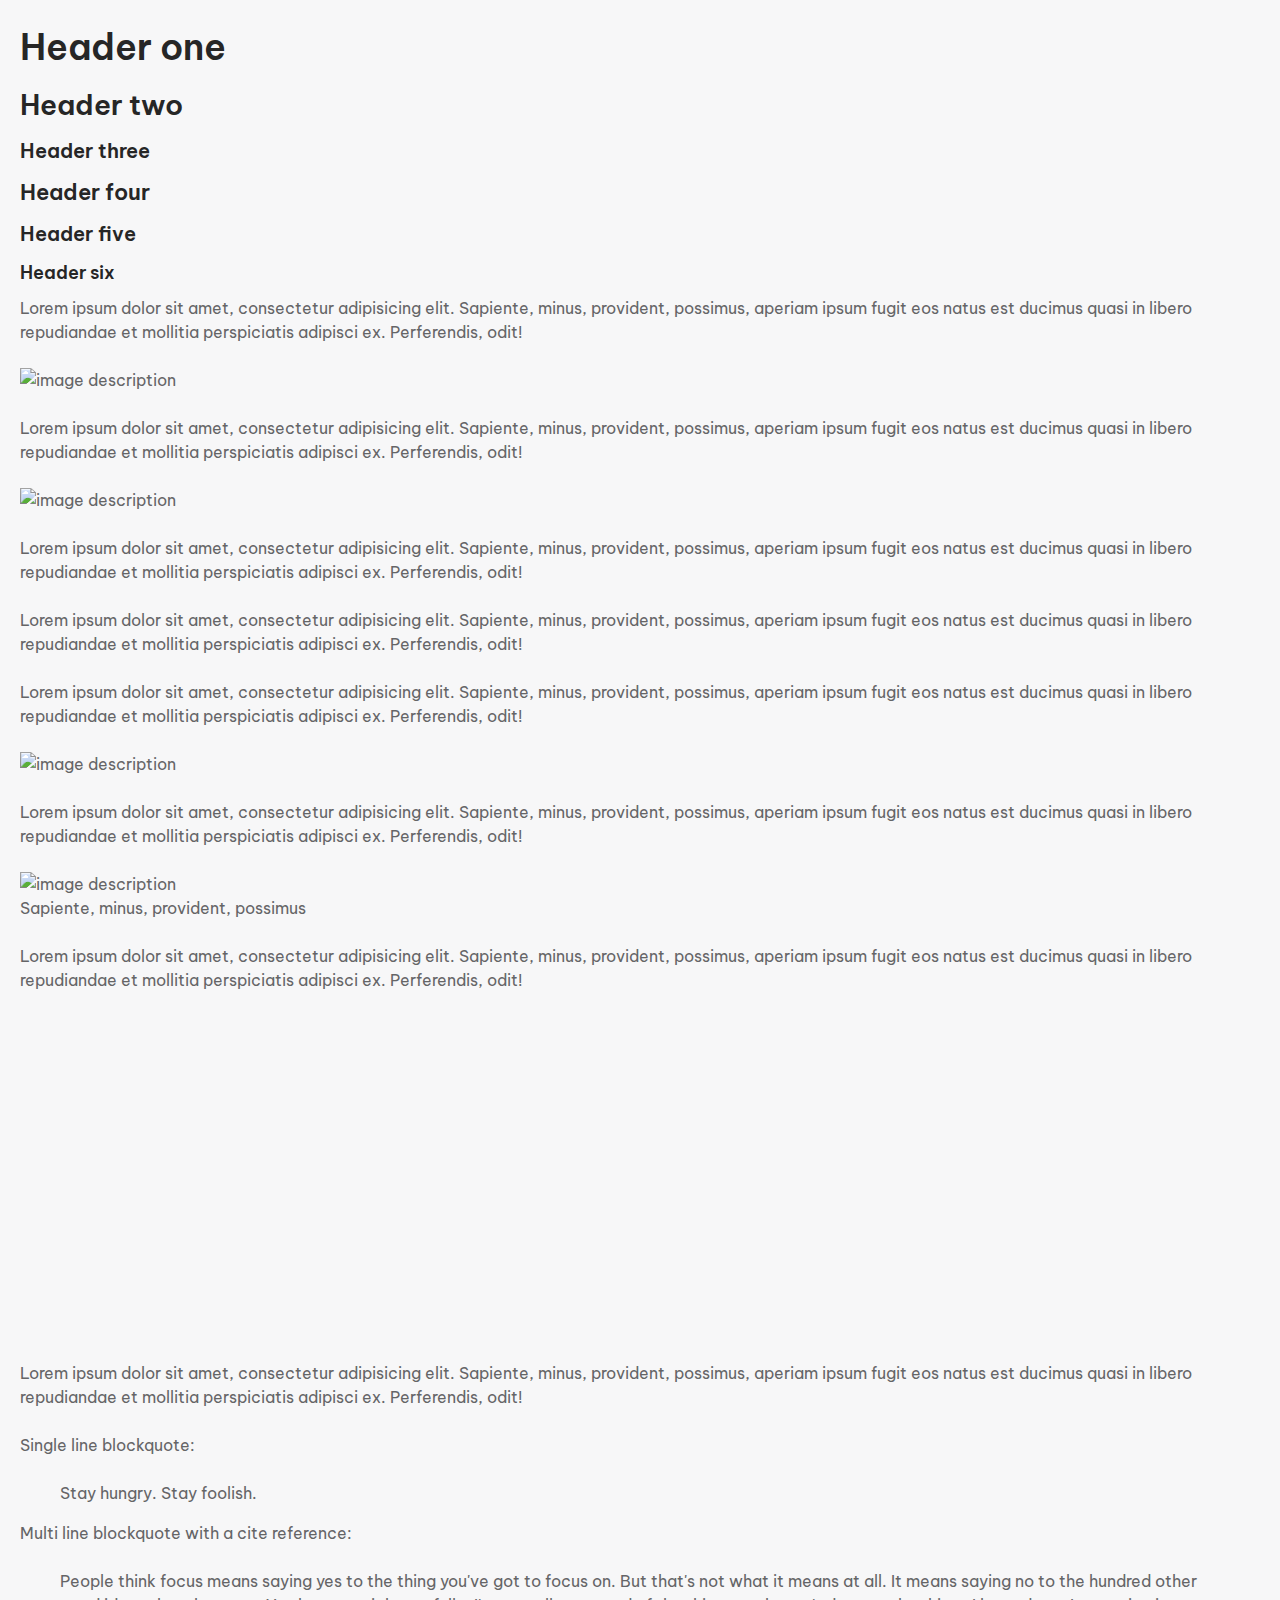
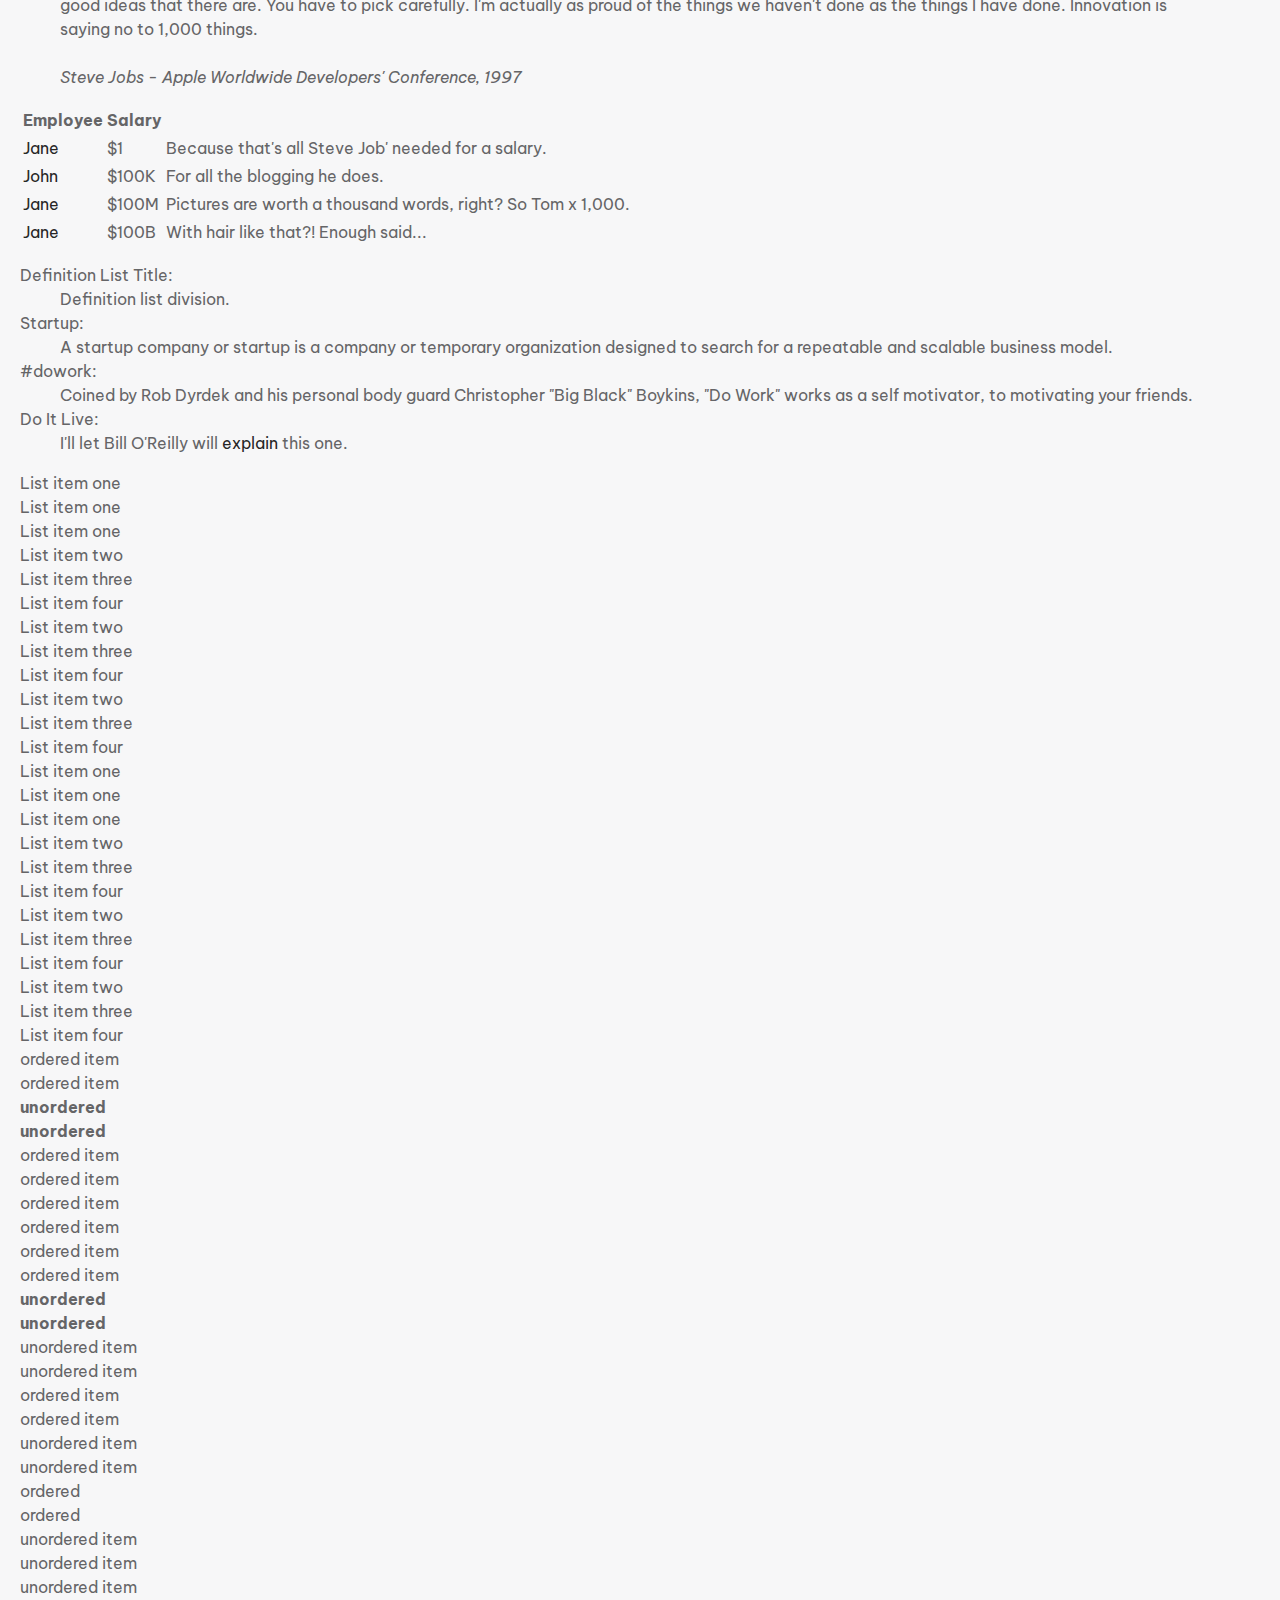
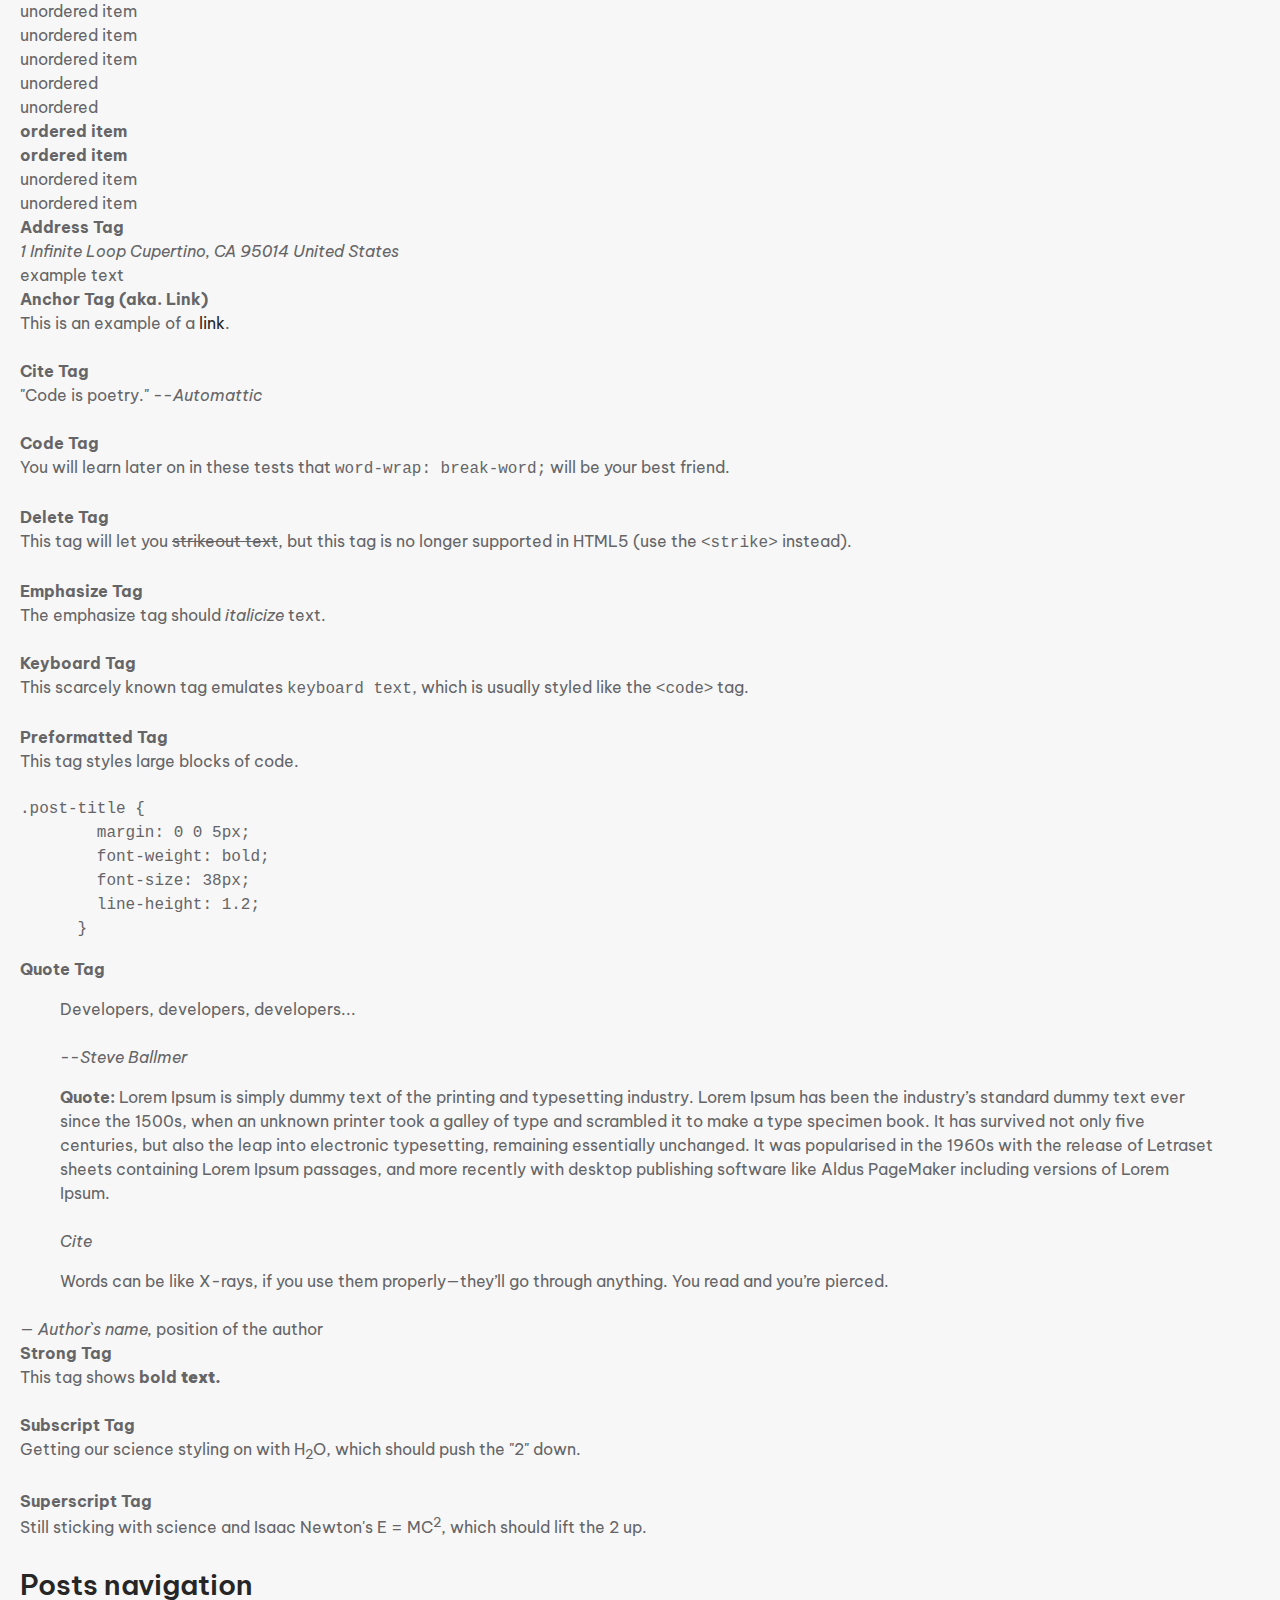
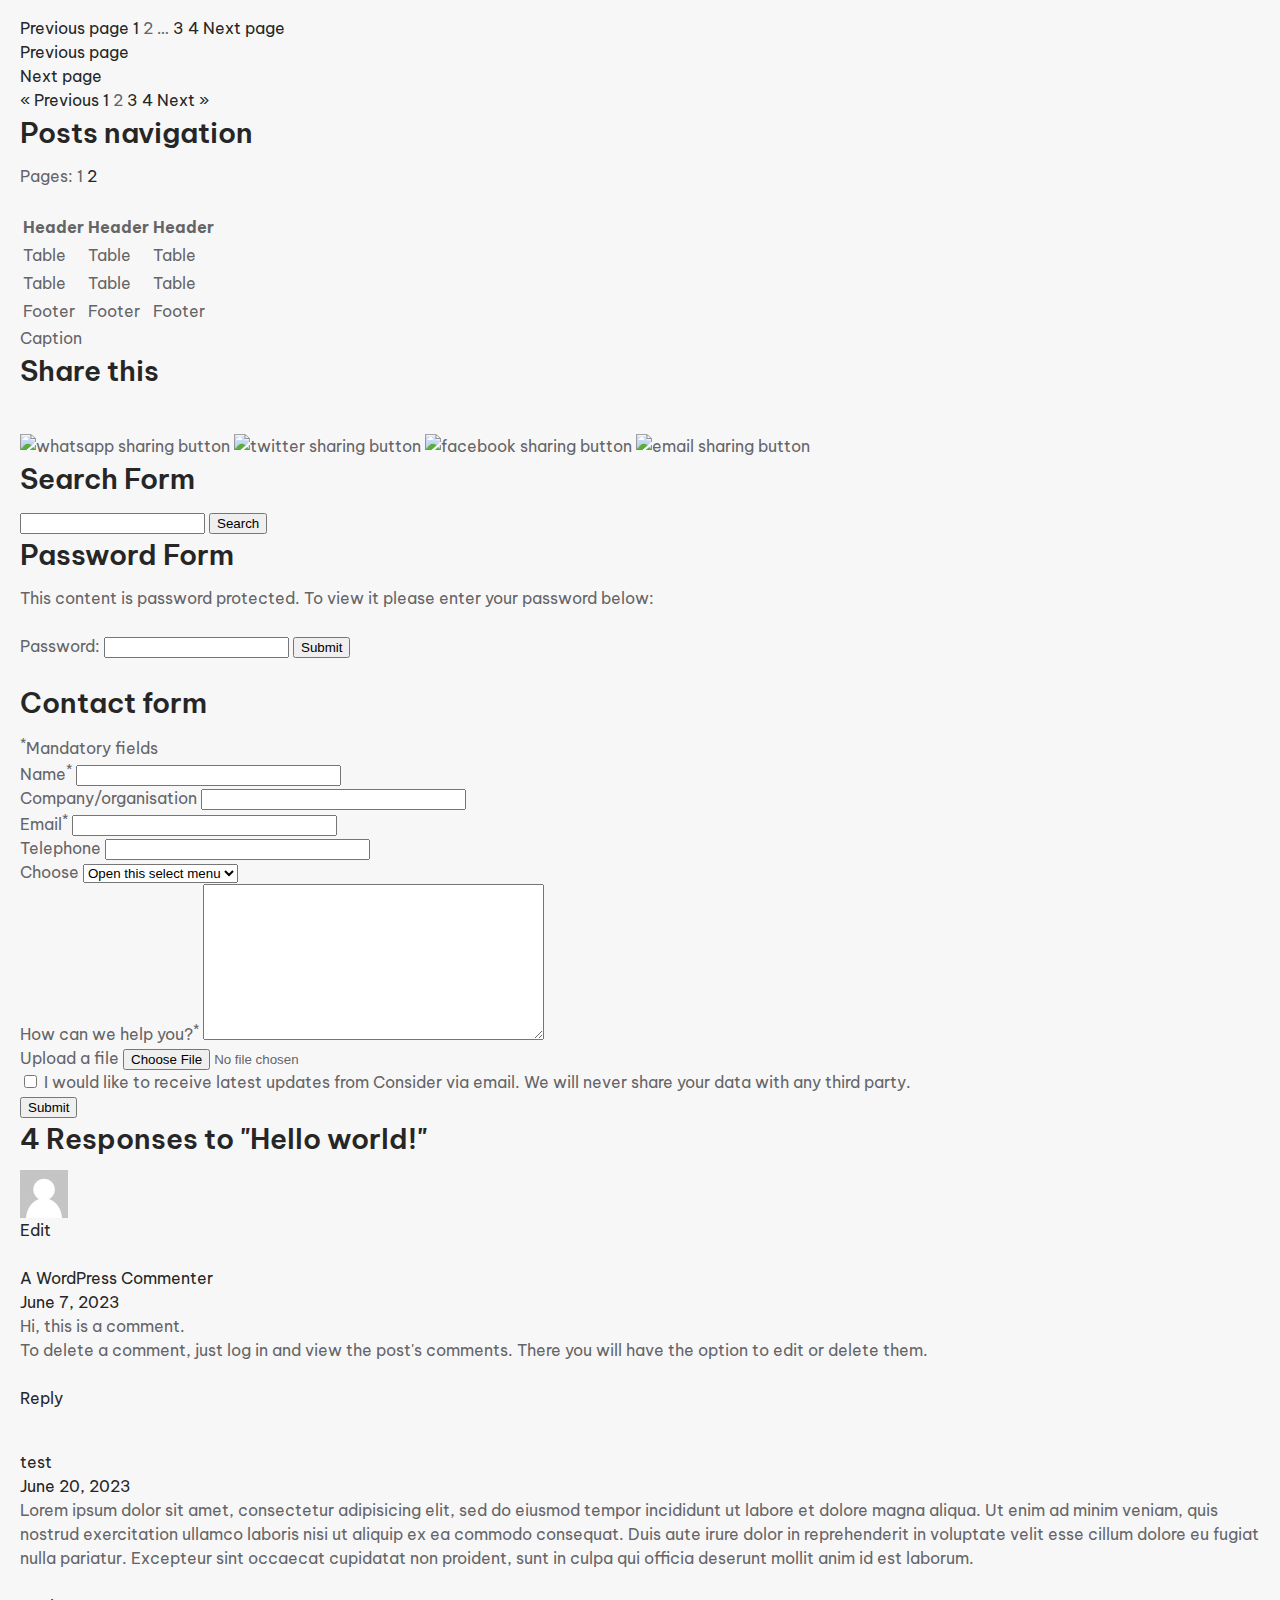
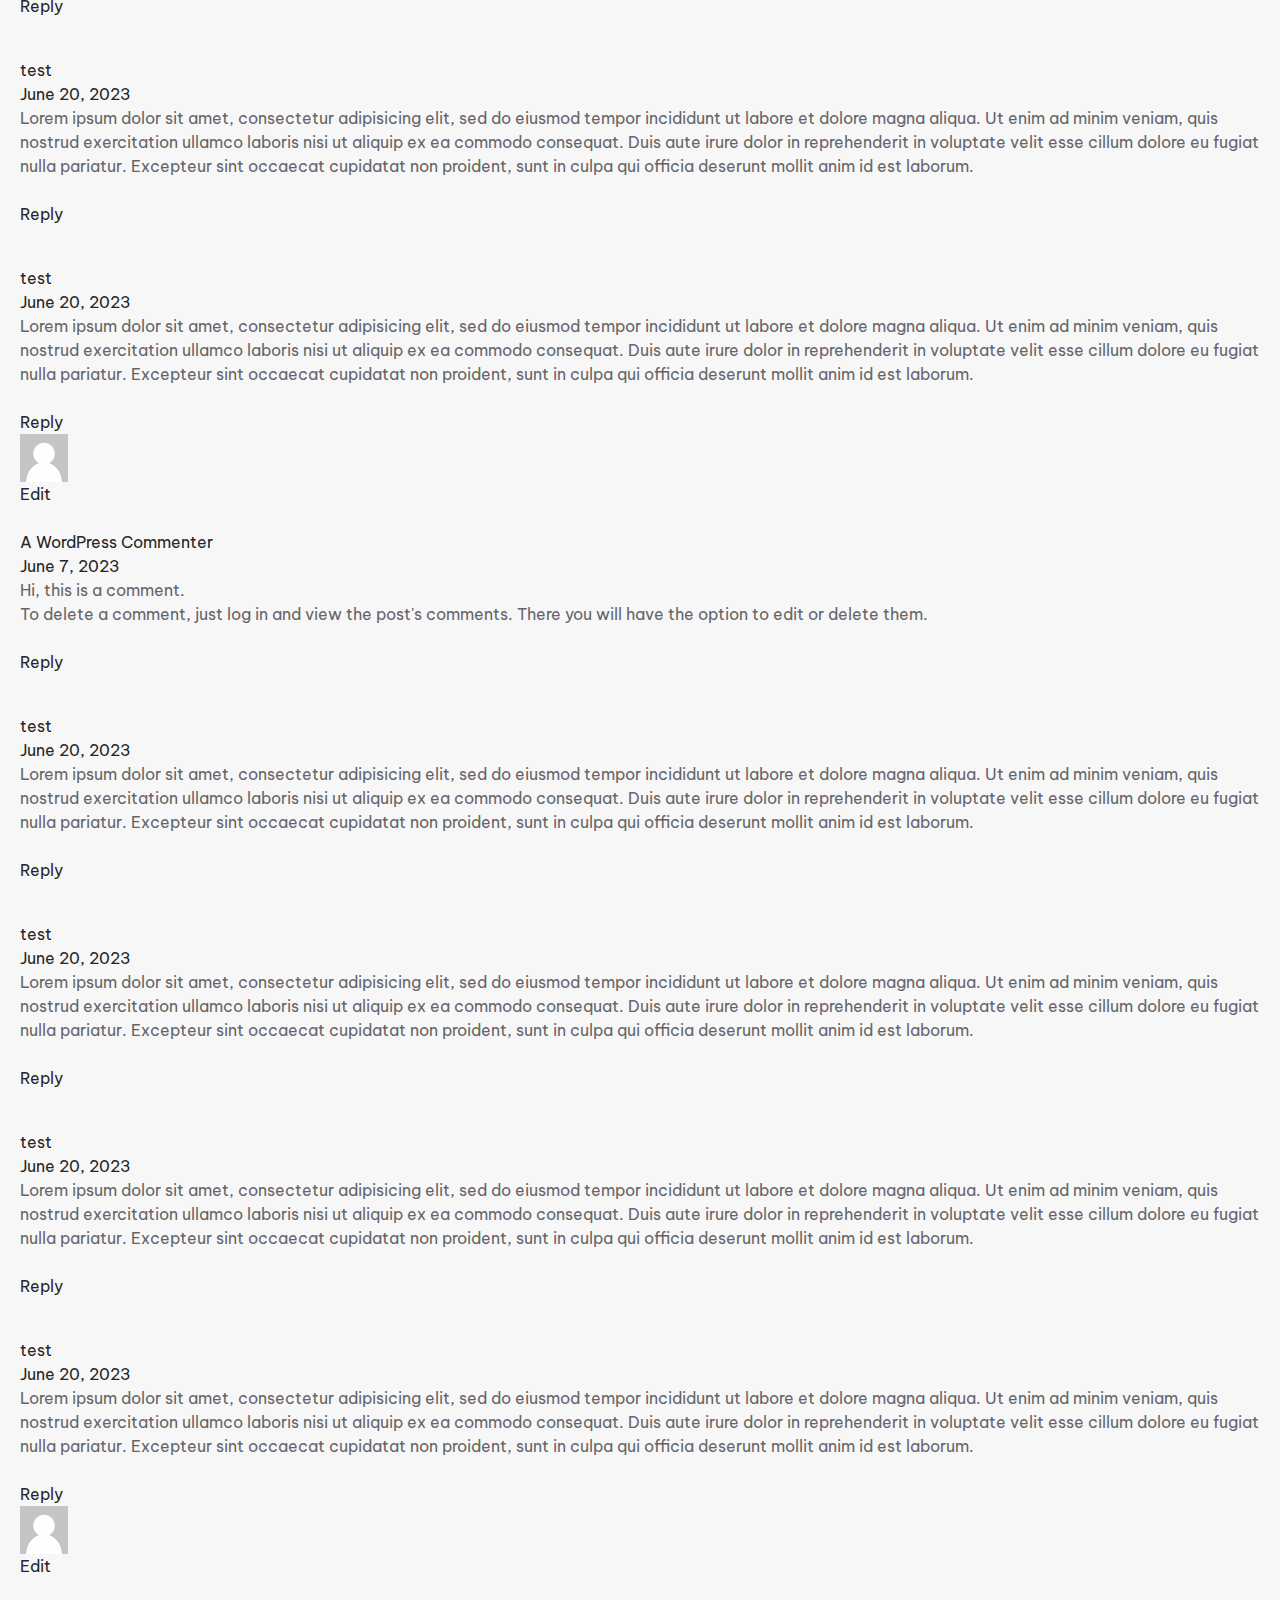
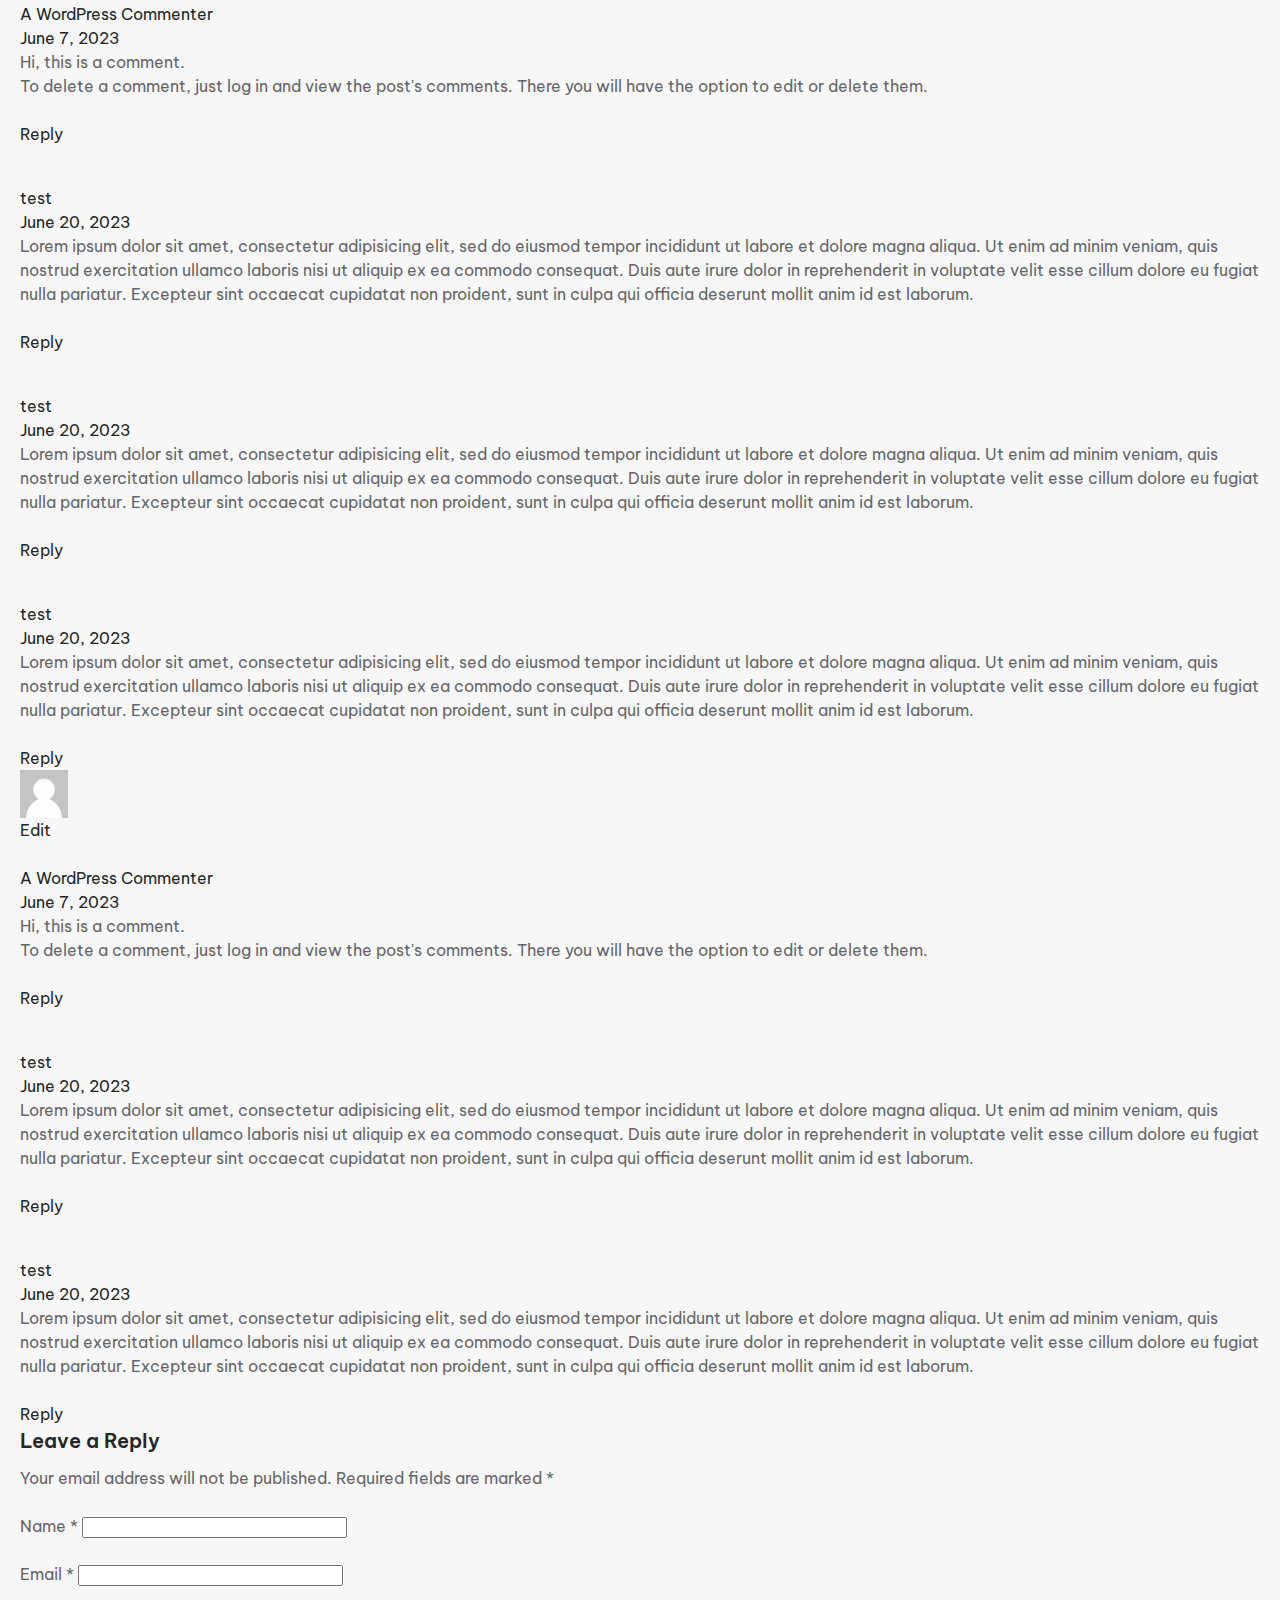
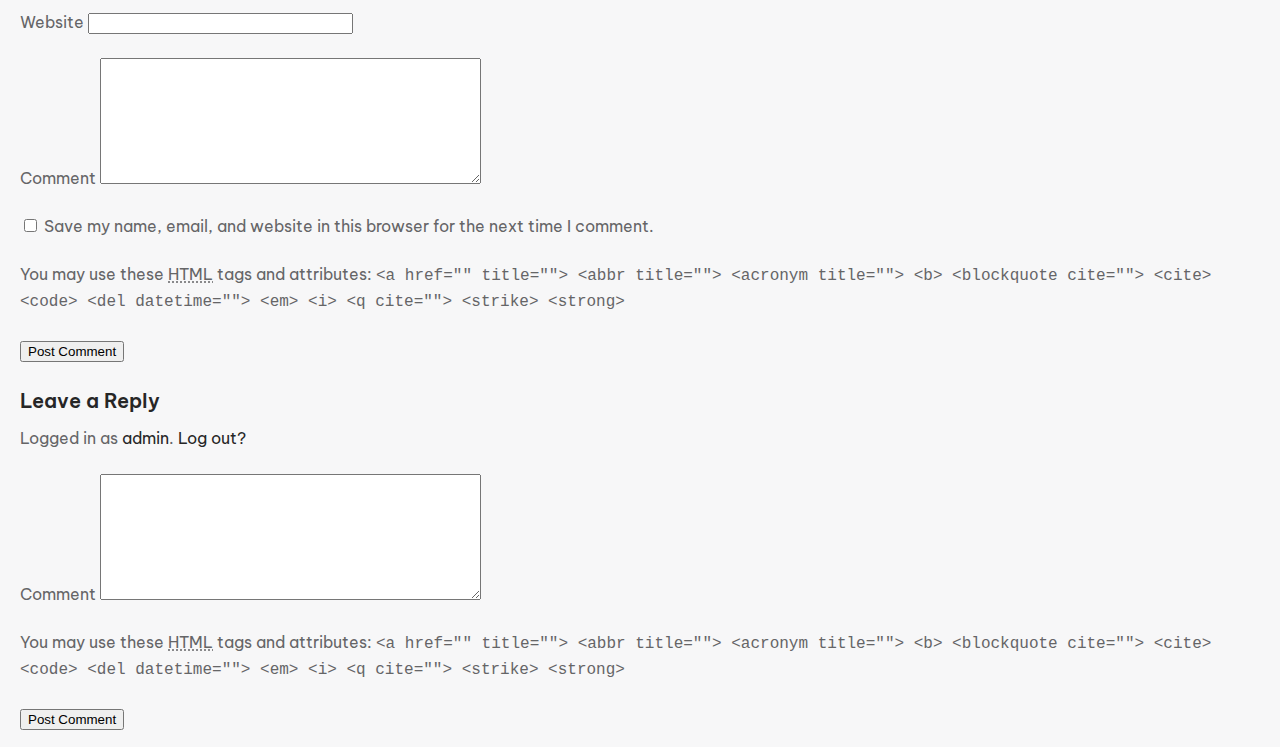
==== general-page.html @ 5690081b "feat: updated laptop responsive" ====
<!DOCTYPE html>
<html lang="en">
  <head>
    <meta charset="UTF-8" />
    <meta name="viewport" content="width=device-width, initial-scale=1.0" />
    <link
      rel="shortcut icon"
      href="./assets/img/favicon.png"
      type="image/x-icon"
    />
    <title>Skillbridge</title>
    <meta
      name="description"
      content="Skillbridge provides the online design and development courses."
    />
    <link rel="preconnect" href="https://fonts.googleapis.com" />
    <link rel="preconnect" href="https://fonts.gstatic.com" crossorigin />
    <link
      href="https://fonts.googleapis.com/css2?family=Be+Vietnam+Pro:wght@200;300;400;500;600;700;800;900&display=swap"
      rel="stylesheet"
    />
    <link rel="stylesheet" href="./assets/css/style.css" />
  </head>
  <body>
    <div class="wrapper">
      <header class="header"></header>
      <main class="main">
        <div class="container">
          <div class="content">
            <h1>Header one</h1>
            <h2>Header two</h2>
            <h3>Header three</h3>
            <h4>Header four</h4>
            <h5>Header five</h5>
            <h6>Header six</h6>
            <p>
              Lorem ipsum dolor sit amet, consectetur adipisicing elit.
              Sapiente, minus, provident, possimus, aperiam ipsum fugit eos
              natus est ducimus quasi in libero repudiandae et mollitia
              perspiciatis adipisci ex. Perferendis, odit!
            </p>
            <p>
              <img
                class="alignleft"
                src="http://placehold.it/100x100"
                alt="image description"
              />
            </p>
            <p>
              Lorem ipsum dolor sit amet, consectetur adipisicing elit.
              Sapiente, minus, provident, possimus, aperiam ipsum fugit eos
              natus est ducimus quasi in libero repudiandae et mollitia
              perspiciatis adipisci ex. Perferendis, odit!
            </p>
            <p>
              <img
                class="alignright"
                src="http://placehold.it/100x100"
                alt="image description"
              />
            </p>
            <p>
              Lorem ipsum dolor sit amet, consectetur adipisicing elit.
              Sapiente, minus, provident, possimus, aperiam ipsum fugit eos
              natus est ducimus quasi in libero repudiandae et mollitia
              perspiciatis adipisci ex. Perferendis, odit!
            </p>
            <p>
              Lorem ipsum dolor sit amet, consectetur adipisicing elit.
              Sapiente, minus, provident, possimus, aperiam ipsum fugit eos
              natus est ducimus quasi in libero repudiandae et mollitia
              perspiciatis adipisci ex. Perferendis, odit!
            </p>
            <p>
              Lorem ipsum dolor sit amet, consectetur adipisicing elit.
              Sapiente, minus, provident, possimus, aperiam ipsum fugit eos
              natus est ducimus quasi in libero repudiandae et mollitia
              perspiciatis adipisci ex. Perferendis, odit!
            </p>
            <p>
              <img
                class="aligncenter"
                src="http://placehold.it/350x250"
                alt="image description"
              />
            </p>
            <p>
              Lorem ipsum dolor sit amet, consectetur adipisicing elit.
              Sapiente, minus, provident, possimus, aperiam ipsum fugit eos
              natus est ducimus quasi in libero repudiandae et mollitia
              perspiciatis adipisci ex. Perferendis, odit!
            </p>
            <div class="wp-caption aligncenter" style="width: 350px">
              <img src="http://placehold.it/350x150" alt="image description" />
              <p>Sapiente, minus, provident, possimus</p>
            </div>
            <p>
              Lorem ipsum dolor sit amet, consectetur adipisicing elit.
              Sapiente, minus, provident, possimus, aperiam ipsum fugit eos
              natus est ducimus quasi in libero repudiandae et mollitia
              perspiciatis adipisci ex. Perferendis, odit!
            </p>
            <p>
              <iframe
                width="560"
                height="315"
                src="http://www.youtube.com/embed/nwe-H6l4beM?wmode=transparent"
                frameborder="0"
                allowfullscreen=""
              ></iframe>
            </p>
            <p>
              Lorem ipsum dolor sit amet, consectetur adipisicing elit.
              Sapiente, minus, provident, possimus, aperiam ipsum fugit eos
              natus est ducimus quasi in libero repudiandae et mollitia
              perspiciatis adipisci ex. Perferendis, odit!
            </p>
            <!-- Blockquotes -->
            <p>Single line blockquote:</p>
            <blockquote>Stay hungry. Stay foolish.</blockquote>
            <p>Multi line blockquote with a cite reference:</p>
            <blockquote>
              <p>
                People think focus means saying yes to the thing you've got to
                focus on. But that's not what it means at all. It means saying
                no to the hundred other good ideas that there are. You have to
                pick carefully. I'm actually as proud of the things we haven't
                done as the things I have done. Innovation is saying no to 1,000
                things.
              </p>
              <cite
                >Steve Jobs - Apple Worldwide Developers' Conference, 1997</cite
              >
            </blockquote>
            <!-- Tables -->
            <table>
              <tbody>
                <tr>
                  <th>Employee</th>
                  <th class="views">Salary</th>
                  <th></th>
                </tr>
                <tr class="odd">
                  <td><a href="http://example.com/">Jane</a></td>
                  <td>$1</td>
                  <td>Because that's all Steve Job' needed for a salary.</td>
                </tr>
                <tr class="even">
                  <td><a href="http://example.com/">John</a></td>
                  <td>$100K</td>
                  <td>For all the blogging he does.</td>
                </tr>
                <tr class="odd">
                  <td><a href="http://example.com/">Jane</a></td>
                  <td>$100M</td>
                  <td>
                    Pictures are worth a thousand words, right? So Tom x 1,000.
                  </td>
                </tr>
                <tr class="even">
                  <td><a href="http://example.com/">Jane</a></td>
                  <td>$100B</td>
                  <td>With hair like that?! Enough said...</td>
                </tr>
              </tbody>
            </table>
            <!-- Definition Lists -->
            <dl>
              <dt>Definition List Title:</dt>
              <dd>Definition list division.</dd>
              <dt>Startup:</dt>
              <dd>
                A startup company or startup is a company or temporary
                organization designed to search for a repeatable and scalable
                business model.
              </dd>
              <dt>#dowork:</dt>
              <dd>
                Coined by Rob Dyrdek and his personal body guard Christopher
                "Big Black" Boykins, "Do Work" works as a self motivator, to
                motivating your friends.
              </dd>
              <dt>Do It Live:</dt>
              <dd>
                I'll let Bill O'Reilly will
                <a
                  title="We'll Do It Live"
                  href="https://www.youtube.com/watch?v=O_HyZ5aW76c"
                  >explain</a
                >
                this one.
              </dd>
            </dl>
            <!-- Unordered Lists (Nested) -->
            <ul>
              <li>
                List item one
                <ul>
                  <li>
                    List item one
                    <ul>
                      <li>List item one</li>
                      <li>List item two</li>
                      <li>List item three</li>
                      <li>List item four</li>
                    </ul>
                  </li>
                  <li>List item two</li>
                  <li>List item three</li>
                  <li>List item four</li>
                </ul>
              </li>
              <li>List item two</li>
              <li>List item three</li>
              <li>List item four</li>
            </ul>
            <!-- Ordered List (Nested) -->
            <ol>
              <li>
                List item one
                <ol>
                  <li>
                    List item one
                    <ol>
                      <li>List item one</li>
                      <li>List item two</li>
                      <li>List item three</li>
                      <li>List item four</li>
                    </ol>
                  </li>
                  <li>List item two</li>
                  <li>List item three</li>
                  <li>List item four</li>
                </ol>
              </li>
              <li>List item two</li>
              <li>List item three</li>
              <li>List item four</li>
            </ol>
            <!-- Ordered-Unordered-Ordered List -->
            <ol>
              <li>ordered item</li>
              <li>
                ordered item
                <ul>
                  <li><strong>unordered</strong></li>
                  <li>
                    <strong>unordered</strong>
                    <ol>
                      <li>ordered item</li>
                      <li>ordered item</li>
                    </ol>
                  </li>
                </ul>
              </li>
              <li>ordered item</li>
              <li>ordered item</li>
            </ol>
            <!-- Ordered-Unordered-Unordered List -->
            <ol>
              <li>ordered item</li>
              <li>
                ordered item
                <ul>
                  <li><strong>unordered</strong></li>
                  <li>
                    <strong>unordered</strong>
                    <ul>
                      <li>unordered item</li>
                      <li>unordered item</li>
                    </ul>
                  </li>
                </ul>
              </li>
              <li>ordered item</li>
              <li>ordered item</li>
            </ol>
            <!-- Unordered-Ordered-Unordered List -->
            <ul>
              <li>unordered item</li>
              <li>
                unordered item
                <ol>
                  <li>ordered</li>
                  <li>
                    ordered
                    <ul>
                      <li>unordered item</li>
                      <li>unordered item</li>
                    </ul>
                  </li>
                </ol>
              </li>
              <li>unordered item</li>
              <li>unordered item</li>
            </ul>
            <!-- Unordered-Unordered-Ordered List -->
            <ul>
              <li>unordered item</li>
              <li>
                unordered item
                <ul>
                  <li>unordered</li>
                  <li>
                    unordered
                    <ol>
                      <li><strong>ordered item</strong></li>
                      <li><strong>ordered item</strong></li>
                    </ol>
                  </li>
                </ul>
              </li>
              <li>unordered item</li>
              <li>unordered item</li>
            </ul>
            <!-- HTML Tags -->
            <strong>Address Tag</strong>
            <div>
              <address>
                1 Infinite Loop Cupertino, CA 95014 United States
              </address>
              example text
            </div>
            <strong>Anchor Tag (aka. Link)</strong>
            <p>
              This is an example of a
              <a title="Apple" href="http://apple.com/">link</a>.
            </p>
            <strong>Cite Tag</strong>
            <p>"Code is poetry." --<cite>Automattic</cite></p>
            <strong>Code Tag</strong>
            <p>
              You will learn later on in these tests that
              <code>word-wrap: break-word;</code> will be your best friend.
            </p>
            <strong>Delete Tag</strong>
            <p>
              This tag will let you <del>strikeout text</del>, but this tag is
              no longer supported in HTML5 (use the
              <code>&lt;strike&gt;</code> instead).
            </p>
            <strong>Emphasize Tag</strong>
            <p>The emphasize tag should <em>italicize</em> text.</p>
            <strong>Keyboard Tag</strong>
            <p>
              This scarcely known tag emulates <kbd>keyboard text</kbd>, which
              is usually styled like the <code>&lt;code&gt;</code> tag.
            </p>
            <strong>Preformatted Tag</strong>
            <p>This tag styles large blocks of code.</p>
            <pre>
.post-title {
        margin: 0 0 5px;
        font-weight: bold;
        font-size: 38px;
        line-height: 1.2;
      }</pre
            >
            <strong>Quote Tag</strong>
            <blockquote>
              <p>Developers, developers, developers...</p>
              <cite> --Steve Ballmer</cite>
            </blockquote>
            <blockquote class="wp-block-quote">
              <p>
                <strong>Quote:</strong> Lorem Ipsum is simply dummy text of the
                printing and typesetting industry. Lorem Ipsum has been the
                industry’s standard dummy text ever since the 1500s, when an
                unknown printer took a galley of type and scrambled it to make a
                type specimen book. It has survived not only five centuries, but
                also the leap into electronic typesetting, remaining essentially
                unchanged. It was popularised in the 1960s with the release of
                Letraset sheets containing Lorem Ipsum passages, and more
                recently with desktop publishing software like Aldus PageMaker
                including versions of Lorem Ipsum.
              </p>
              <cite>Cite</cite>
            </blockquote>
            <figure class="wp-block-pullquote">
              <blockquote cite="http://">
                <p>
                  Words can be like X-rays, if you use them properly—they’ll go
                  through anything. You read and you’re pierced.
                </p>
              </blockquote>
              <figcaption>
                — <cite>Author`s name,</cite> position of the author
              </figcaption>
            </figure>
            <strong>Strong Tag</strong>
            <p>
              This tag shows <strong>bold<strong> text.</strong></strong>
            </p>
            <strong>Subscript Tag</strong>
            <p>
              Getting our science styling on with H<sub>2</sub>O, which should
              push the "2" down.
            </p>
            <strong>Superscript Tag</strong>
            <p>
              Still sticking with science and Isaac Newton's E = MC<sup>2</sup>,
              which should lift the 2 up.
            </p>
            <!-- pagination -->
            <nav class="navigation pagination">
              <h2 class="screen-reader-text">Posts navigation</h2>
              <div class="nav-links">
                <a class="prev page-numbers" href="#">Previous page</a>
                <a class="page-numbers" href="#">1</a>
                <span class="page-numbers current">2</span>
                <span class="page-numbers dots">&hellip;</span>
                <a class="page-numbers" href="#">3</a>
                <a class="page-numbers" href="#">4</a>
                <a class="next page-numbers" href="#">Next page</a>
              </div>
            </nav>
            <div class="navigation-single">
              <div class="prev"><a href="#">Previous page</a></div>
              <div class="next"><a href="#">Next page</a></div>
            </div>
            <div class="navigation-comments">
              <a class="prev page-numbers" href="#">&laquo; Previous</a>
              <a class="page-numbers" href="#">1</a>
              <span class="page-numbers current">2</span>
              <a class="page-numbers" href="#">3</a>
              <a class="page-numbers" href="#">4</a>
              <a class="next page-numbers" href="#">Next &raquo;</a>
            </div>
            <h2>Posts navigation</h2>
            <p class="post-nav-links">
              Pages:
              <span class="post-page-numbers current" aria-current="page"
                >1</span
              >
              <a href="#" class="post-page-numbers">2</a>
            </p>
            <!-- Table -->
            <figure class="wp-block-table">
              <table>
                <thead>
                  <tr>
                    <th>Header</th>
                    <th>Header</th>
                    <th>Header</th>
                  </tr>
                </thead>
                <tbody>
                  <tr>
                    <td>Table</td>
                    <td>Table</td>
                    <td>Table</td>
                  </tr>
                  <tr>
                    <td>Table</td>
                    <td>Table</td>
                    <td>Table</td>
                  </tr>
                </tbody>
                <tfoot>
                  <tr>
                    <td>Footer</td>
                    <td>Footer</td>
                    <td>Footer</td>
                  </tr>
                </tfoot>
              </table>
              <figcaption class="wp-element-caption">Caption</figcaption>
            </figure>
            <!-- share-this -->
            <h2>Share this</h2>
            <div class="share-this">
              <div class="addtoany_shortcode">
                <div
                  class="a2a_kit a2a_kit_size_32 addtoany_list"
                  data-a2a-url="http://"
                  data-a2a-title="We are attending in this years IoF download"
                  style="line-height: 32px"
                >
                  <a
                    class="a2a_button_linkedin"
                    href="#"
                    title="LinkedIn"
                    rel="nofollow noopener"
                    target="_blank"
                  >
                    <img
                      decoding="async"
                      loading="lazy"
                      src="assets/images/icon-linkedin.svg"
                      width="32"
                      height="32"
                      alt="LinkedIn"
                    />
                  </a>
                  <a
                    class="a2a_button_twitter"
                    href="/#twitter"
                    title="Twitter"
                    rel="nofollow noopener"
                    target="_blank"
                  >
                    <img
                      decoding="async"
                      loading="lazy"
                      src="assets/images/icon-twitter.svg"
                      width="32"
                      height="32"
                      alt="Twitter"
                    />
                  </a>
                  <a
                    class="a2a_button_facebook"
                    href="/#facebook"
                    title="Facebook"
                    rel="nofollow noopener"
                    target="_blank"
                  >
                    <img
                      decoding="async"
                      loading="lazy"
                      src="assets/images/icon-facebook.svg"
                      width="32"
                      height="32"
                      alt="Facebook"
                    />
                  </a>
                  <a
                    class="a2a_button_email"
                    href="/#email"
                    title="Email"
                    rel="nofollow noopener"
                    target="_blank"
                  >
                    <img
                      decoding="async"
                      loading="lazy"
                      src="assets/images/icon-share.svg"
                      width="32"
                      height="32"
                      alt="Email"
                    />
                  </a>
                </div>
              </div>
              <div
                class="sharethis-inline-share-buttons st-center st-inline-share-buttons st-animated"
                id="st-1"
              >
                <div
                  class="st-btn st-first"
                  data-network="whatsapp"
                  style="display: inline-block"
                >
                  <img
                    alt="whatsapp sharing button"
                    src="https://platform-cdn.sharethis.com/img/whatsapp.svg"
                  />
                </div>
                <div
                  class="st-btn"
                  data-network="twitter"
                  style="display: inline-block"
                >
                  <img
                    alt="twitter sharing button"
                    src="https://platform-cdn.sharethis.com/img/twitter.svg"
                  />
                </div>
                <div
                  class="st-btn"
                  data-network="facebook"
                  style="display: inline-block"
                >
                  <img
                    alt="facebook sharing button"
                    src="https://platform-cdn.sharethis.com/img/facebook.svg"
                  />
                </div>
                <div
                  class="st-btn st-last"
                  data-network="email"
                  style="display: inline-block"
                >
                  <img
                    alt="email sharing button"
                    src="https://platform-cdn.sharethis.com/img/email.svg"
                  />
                </div>
              </div>
            </div>
            <!-- Search Form -->
            <h2>Search Form</h2>
            <form
              action="#"
              class="search-form"
              id="searchform"
              method="get"
              role="search"
            >
              <input id="s" name="s" type="search" placeholder="" />
              <input value="Search" id="searchsubmit" type="submit" />
            </form>
            <h2>Password Form</h2>
            <!-- Password Form -->
            <form method="post" class="post-password-form" action="#">
              <p>
                This content is password protected. To view it please enter your
                password below:
              </p>
              <p>
                <label for="pwbox-1168">Password:</label>
                <input
                  type="password"
                  size="20"
                  id="pwbox-1168"
                  name="post_password"
                />
                <input type="submit" value="Submit" name="Submit" />
              </p>
            </form>
            <!-- Contact form -->
            <h2>Contact form</h2>
            <form
              action="#"
              method="post"
              class="wpcf7-form init"
              aria-label="Contact form"
              enctype="multipart/form-data"
              novalidate="novalidate"
              data-status="init"
            >
              <div class="form-content-holder">
                <span class="note"><sup>*</sup>Mandatory fields</span>
                <div class="form-flex">
                  <div class="form-area">
                    <label for="input01" class="label-name">
                      <span class="content-name"> Name<sup>*</sup> </span>
                    </label>
                    <span class="wpcf7-form-control-wrap" data-name="YourName">
                      <input
                        size="30"
                        class="wpcf7-form-control wpcf7-text wpcf7-validates-as-required wpcf7-not-valid"
                        id="input01"
                        aria-required="true"
                        aria-invalid="false"
                        value=""
                        type="text"
                        name="YourName"
                      />
                    </span>
                  </div>
                  <div class="form-area">
                    <label for="input02" class="label-name">
                      <span class="content-name"> Company/organisation </span>
                    </label>
                    <span class="wpcf7-form-control-wrap" data-name="Company"
                      ><input
                        size="30"
                        class="wpcf7-form-control wpcf7-text"
                        id="input02"
                        aria-invalid="false"
                        value=""
                        type="text"
                        name="Company"
                    /></span>
                  </div>
                  <div class="form-area w-50">
                    <label for="input03" class="label-name">
                      <span class="content-name"> Email<sup>*</sup> </span>
                    </label>
                    <span
                      class="wpcf7-form-control-wrap"
                      data-name="email-field"
                      ><input
                        size="30"
                        class="wpcf7-form-control wpcf7-text wpcf7-email wpcf7-validates-as-required wpcf7-validates-as-email"
                        id="input03"
                        aria-required="true"
                        aria-invalid="false"
                        value=""
                        type="email"
                        name="email-field"
                    /></span>
                  </div>
                  <div class="form-area w-50">
                    <label for="input04" class="label-name">
                      <span class="content-name"> Telephone </span>
                    </label>
                    <span
                      class="wpcf7-form-control-wrap"
                      data-name="phoneNumber"
                      ><input
                        size="30"
                        class="wpcf7-form-control wpcf7-text wpcf7-tel wpcf7-validates-as-tel"
                        id="input04"
                        aria-invalid="false"
                        value=""
                        type="tel"
                        name="phoneNumber"
                    /></span>
                  </div>
                  <div class="form-area select-area">
                    <label for="select01" class="label-name">
                      <span class="content-name"> Choose </span>
                    </label>
                    <span class="wpcf7-form-control-wrap" data-name="choose">
                      <select
                        class="wpcf7-form-control wpcf7-select"
                        id="select01"
                        aria-invalid="false"
                      >
                        <option value="Open this select menu">
                          Open this select menu
                        </option>
                        <option value="select01">select01</option>
                        <option value="select02">select02</option>
                        <option value="select03">select03</option>
                        <option value="select04">select04</option>
                      </select>
                    </span>
                  </div>
                  <div class="form-area form-textarea active">
                    <label for="input05" class="label-name">
                      <span class="content-name">
                        How can we help you?<sup>*</sup>
                      </span>
                    </label>
                    <span
                      class="wpcf7-form-control-wrap"
                      data-name="userMessage"
                    >
                      <textarea
                        cols="40"
                        rows="10"
                        class="wpcf7-form-control wpcf7-textarea wpcf7-validates-as-required"
                        id="input05"
                        aria-required="true"
                        aria-invalid="false"
                        name="userMessage"
                      ></textarea>
                    </span>
                  </div>
                </div>
                <div class="form-row">
                  <label class="label-name" for="upload">Upload a file</label>
                  <span class="wpcf7-form-control-wrap" data-name="file-203">
                    <input
                      size="30"
                      class="wpcf7-form-control wpcf7-file"
                      id="upload"
                      accept="image/*,.txt,application/pdf"
                      aria-invalid="false"
                      type="file"
                      name="file-203"
                    />
                  </span>
                </div>
                <div class="form-row">
                  <span
                    class="wpcf7-form-control-wrap"
                    data-name="receiveUpdates"
                  >
                    <span
                      class="wpcf7-form-control wpcf7-checkbox"
                      id="check01"
                    >
                      <span class="wpcf7-list-item first last">
                        <label>
                          <input
                            type="checkbox"
                            name="receiveUpdates[]"
                            value="I would like to receive latest updates from Consider via email. We will never share your data with any third party."
                            tabindex=""
                          />
                          <span class="wpcf7-list-item-label"
                            >I would like to receive latest updates from
                            Consider via email. We will never share your data
                            with any third party.</span
                          >
                        </label>
                      </span>
                    </span>
                  </span>
                </div>
                <div class="form-row">
                  <input
                    class="wpcf7-form-control has-spinner wpcf7-submit"
                    type="submit"
                    value="Submit"
                  /><span class="wpcf7-spinner"></span>
                  <span class="wpcf7-spinner"></span>
                </div>
              </div>
              <div class="thanks_message" style="display: none">
                <h2>Thanks for contacting us!</h2>
                <p>
                  One of us will get back to you as soon as soon can be. In the
                  meantime why not check out our
                  <a href="/latest/">latest insights</a>.
                </p>
              </div>
              <div class="wpcf7-response-output" aria-hidden="true"></div>
            </form>
            <!-- Comment List -->
            <section class="section-comments">
              <div class="wp-block-comments">
                <h2>4 Responses to "Hello world!"</h2>
                <ol class="wp-block-comment-template">
                  <li id="comment-1" class="comment even thread-even depth-1">
                    <div
                      class="wp-block-columns is-layout-flex wp-container-17"
                    >
                      <div class="wp-block-column is-layout-flow">
                        <div class="wp-block-avatar">
                          <img
                            class="avatar avatar-48 photo avatar-default"
                            src="[data-uri]"
                            alt=""
                            height="48"
                            width="48"
                          />
                        </div>
                      </div>
                      <div class="wp-block-column is-layout-flow">
                        <div class="wp-block-comment-edit-link">
                          <p><a href="#" class="comment-edit-link">Edit</a></p>
                        </div>
                        <div class="wp-block-comment-author-name">
                          <a
                            rel="external nofollow ugc"
                            href="https://wordpress.org/"
                            target="_self"
                            >A WordPress Commenter</a
                          >
                        </div>
                        <div class="wp-block-group is-layout-flex">
                          <div class="wp-block-comment-date">
                            <time datetime="2023-06-07T15:44:06+00:00"
                              ><a href="http://wordpress.org/"
                                >June 7, 2023</a
                              ></time
                            >
                          </div>
                        </div>
                        <div class="wp-block-comment-content">
                          <p>
                            Hi, this is a comment. <br />To delete a comment,
                            just log in and view the post's comments. There you
                            will have the option to edit or delete them.
                          </p>
                        </div>
                        <div class="wp-block-comment-reply-link">
                          <a
                            rel="nofollow"
                            class="comment-reply-link"
                            href="http://230607921469.multi.phpstg.com/?p=1&amp;replytocom=1#respond"
                            data-commentid="1"
                            data-postid="1"
                            data-belowelement="comment-1"
                            data-respondelement="respond"
                            data-replyto="Reply to A WordPress Commenter"
                            aria-label="Reply to A WordPress Commenter"
                            >Reply</a
                          >
                        </div>
                      </div>
                    </div>
                    <ol>
                      <li id="comment-1-2" class="comment odd alt depth-2">
                        <div
                          class="wp-block-columns is-layout-flex wp-container-21"
                        >
                          <div
                            class="wp-block-column is-layout-flow"
                            style="flex-basis: 40px"
                          >
                            <div class="wp-block-avatar">
                              <img
                                alt="test Avatar"
                                src="http://2.gravatar.com/avatar/b642b4217b34b1e8d3bd915fc65c4452?s=40&amp;d=mm&amp;r=g"
                                srcset="
                                  http://2.gravatar.com/avatar/b642b4217b34b1e8d3bd915fc65c4452?s=80&amp;d=mm&amp;r=g 2x
                                "
                                class="avatar avatar-40 photo wp-block-avatar__image"
                                height="40"
                                width="40"
                                style="border-radius: 20px"
                                loading="lazy"
                                decoding="async"
                              />
                            </div>
                          </div>
                          <div class="wp-block-column is-layout-flow">
                            <div class="wp-block-comment-author-name">
                              <a
                                rel="external nofollow ugc"
                                href="http://test.com"
                                target="_self"
                                >test</a
                              >
                            </div>
                            <div
                              class="wp-block-group is-layout-flex"
                              style="margin-top: 0px; margin-bottom: 0px"
                            >
                              <div class="wp-block-comment-date">
                                <time datetime="2023-06-20T15:30:15+00:00"
                                  ><a
                                    href="http://230607921469.multi.phpstg.com/?p=1#comment-2"
                                    >June 20, 2023</a
                                  ></time
                                >
                              </div>
                            </div>
                            <div class="wp-block-comment-content">
                              <p>
                                Lorem ipsum dolor sit amet, consectetur
                                adipisicing elit, sed do eiusmod tempor
                                incididunt ut labore et dolore magna aliqua. Ut
                                enim ad minim veniam, quis nostrud exercitation
                                ullamco laboris nisi ut aliquip ex ea commodo
                                consequat. Duis aute irure dolor in
                                reprehenderit in voluptate velit esse cillum
                                dolore eu fugiat nulla pariatur. Excepteur sint
                                occaecat cupidatat non proident, sunt in culpa
                                qui officia deserunt mollit anim id est laborum.
                              </p>
                            </div>
                            <div class="wp-block-comment-reply-link">
                              <a
                                rel="nofollow"
                                class="comment-reply-link"
                                href="http://230607921469.multi.phpstg.com/?p=1&amp;replytocom=2#respond"
                                data-commentid="2"
                                data-postid="1"
                                data-belowelement="comment-2"
                                data-respondelement="respond"
                                data-replyto="Reply to test"
                                aria-label="Reply to test"
                                >Reply</a
                              >
                            </div>
                          </div>
                        </div>
                        <ol>
                          <li
                            id="comment-1-1-2"
                            class="comment odd alt depth-3"
                          >
                            <div
                              class="wp-block-columns is-layout-flex wp-container-21"
                            >
                              <div
                                class="wp-block-column is-layout-flow"
                                style="flex-basis: 40px"
                              >
                                <div class="wp-block-avatar">
                                  <img
                                    alt="test Avatar"
                                    src="http://2.gravatar.com/avatar/b642b4217b34b1e8d3bd915fc65c4452?s=40&amp;d=mm&amp;r=g"
                                    srcset="
                                      http://2.gravatar.com/avatar/b642b4217b34b1e8d3bd915fc65c4452?s=80&amp;d=mm&amp;r=g 2x
                                    "
                                    class="avatar avatar-40 photo wp-block-avatar__image"
                                    height="40"
                                    width="40"
                                    style="border-radius: 20px"
                                    loading="lazy"
                                    decoding="async"
                                  />
                                </div>
                              </div>
                              <div class="wp-block-column is-layout-flow">
                                <div class="wp-block-comment-author-name">
                                  <a
                                    rel="external nofollow ugc"
                                    href="http://test.com"
                                    target="_self"
                                    >test</a
                                  >
                                </div>
                                <div
                                  class="wp-block-group is-layout-flex"
                                  style="margin-top: 0px; margin-bottom: 0px"
                                >
                                  <div class="wp-block-comment-date">
                                    <time datetime="2023-06-20T15:30:15+00:00"
                                      ><a
                                        href="http://230607921469.multi.phpstg.com/?p=1#comment-2"
                                        >June 20, 2023</a
                                      ></time
                                    >
                                  </div>
                                </div>
                                <div class="wp-block-comment-content">
                                  <p>
                                    Lorem ipsum dolor sit amet, consectetur
                                    adipisicing elit, sed do eiusmod tempor
                                    incididunt ut labore et dolore magna aliqua.
                                    Ut enim ad minim veniam, quis nostrud
                                    exercitation ullamco laboris nisi ut aliquip
                                    ex ea commodo consequat. Duis aute irure
                                    dolor in reprehenderit in voluptate velit
                                    esse cillum dolore eu fugiat nulla pariatur.
                                    Excepteur sint occaecat cupidatat non
                                    proident, sunt in culpa qui officia deserunt
                                    mollit anim id est laborum.
                                  </p>
                                </div>
                                <div class="wp-block-comment-reply-link">
                                  <a
                                    rel="nofollow"
                                    class="comment-reply-link"
                                    href="http://230607921469.multi.phpstg.com/?p=1&amp;replytocom=2#respond"
                                    data-commentid="2"
                                    data-postid="1"
                                    data-belowelement="comment-2"
                                    data-respondelement="respond"
                                    data-replyto="Reply to test"
                                    aria-label="Reply to test"
                                    >Reply</a
                                  >
                                </div>
                              </div>
                            </div>
                          </li>
                        </ol>
                      </li>
                      <li id="comment-1-3" class="comment odd alt depth-2">
                        <div
                          class="wp-block-columns is-layout-flex wp-container-21"
                        >
                          <div
                            class="wp-block-column is-layout-flow"
                            style="flex-basis: 40px"
                          >
                            <div class="wp-block-avatar">
                              <img
                                alt="test Avatar"
                                src="http://2.gravatar.com/avatar/b642b4217b34b1e8d3bd915fc65c4452?s=40&amp;d=mm&amp;r=g"
                                srcset="
                                  http://2.gravatar.com/avatar/b642b4217b34b1e8d3bd915fc65c4452?s=80&amp;d=mm&amp;r=g 2x
                                "
                                class="avatar avatar-40 photo wp-block-avatar__image"
                                height="40"
                                width="40"
                                style="border-radius: 20px"
                                loading="lazy"
                                decoding="async"
                              />
                            </div>
                          </div>
                          <div class="wp-block-column is-layout-flow">
                            <div class="wp-block-comment-author-name">
                              <a
                                rel="external nofollow ugc"
                                href="http://test.com"
                                target="_self"
                                >test</a
                              >
                            </div>
                            <div
                              class="wp-block-group is-layout-flex"
                              style="margin-top: 0px; margin-bottom: 0px"
                            >
                              <div class="wp-block-comment-date">
                                <time datetime="2023-06-20T15:30:15+00:00"
                                  ><a
                                    href="http://230607921469.multi.phpstg.com/?p=1#comment-2"
                                    >June 20, 2023</a
                                  ></time
                                >
                              </div>
                            </div>
                            <div class="wp-block-comment-content">
                              <p>
                                Lorem ipsum dolor sit amet, consectetur
                                adipisicing elit, sed do eiusmod tempor
                                incididunt ut labore et dolore magna aliqua. Ut
                                enim ad minim veniam, quis nostrud exercitation
                                ullamco laboris nisi ut aliquip ex ea commodo
                                consequat. Duis aute irure dolor in
                                reprehenderit in voluptate velit esse cillum
                                dolore eu fugiat nulla pariatur. Excepteur sint
                                occaecat cupidatat non proident, sunt in culpa
                                qui officia deserunt mollit anim id est laborum.
                              </p>
                            </div>
                            <div class="wp-block-comment-reply-link">
                              <a
                                rel="nofollow"
                                class="comment-reply-link"
                                href="http://230607921469.multi.phpstg.com/?p=1&amp;replytocom=2#respond"
                                data-commentid="2"
                                data-postid="1"
                                data-belowelement="comment-2"
                                data-respondelement="respond"
                                data-replyto="Reply to test"
                                aria-label="Reply to test"
                                >Reply</a
                              >
                            </div>
                          </div>
                        </div>
                      </li>
                    </ol>
                  </li>
                  <li id="comment-2" class="comment even thread-even depth-1">
                    <div
                      class="wp-block-columns is-layout-flex wp-container-17"
                    >
                      <div class="wp-block-column is-layout-flow">
                        <div class="wp-block-avatar">
                          <img
                            class="avatar avatar-48 photo avatar-default"
                            src="[data-uri]"
                            alt=""
                            height="48"
                            width="48"
                          />
                        </div>
                      </div>
                      <div class="wp-block-column is-layout-flow">
                        <div class="wp-block-comment-edit-link">
                          <p><a href="#" class="comment-edit-link">Edit</a></p>
                        </div>
                        <div class="wp-block-comment-author-name">
                          <a
                            rel="external nofollow ugc"
                            href="https://wordpress.org/"
                            target="_self"
                            >A WordPress Commenter</a
                          >
                        </div>
                        <div class="wp-block-group is-layout-flex">
                          <div class="wp-block-comment-date">
                            <time datetime="2023-06-07T15:44:06+00:00"
                              ><a href="http://wordpress.org/"
                                >June 7, 2023</a
                              ></time
                            >
                          </div>
                        </div>
                        <div class="wp-block-comment-content">
                          <p>
                            Hi, this is a comment. <br />To delete a comment,
                            just log in and view the post's comments. There you
                            will have the option to edit or delete them.
                          </p>
                        </div>
                        <div class="wp-block-comment-reply-link">
                          <a
                            rel="nofollow"
                            class="comment-reply-link"
                            href="http://230607921469.multi.phpstg.com/?p=1&amp;replytocom=1#respond"
                            data-commentid="1"
                            data-postid="1"
                            data-belowelement="comment-1"
                            data-respondelement="respond"
                            data-replyto="Reply to A WordPress Commenter"
                            aria-label="Reply to A WordPress Commenter"
                            >Reply</a
                          >
                        </div>
                      </div>
                    </div>
                    <ol>
                      <li id="comment-2-1" class="comment odd alt depth-2">
                        <div
                          class="wp-block-columns is-layout-flex wp-container-21"
                        >
                          <div
                            class="wp-block-column is-layout-flow"
                            style="flex-basis: 40px"
                          >
                            <div class="wp-block-avatar">
                              <img
                                alt="test Avatar"
                                src="http://2.gravatar.com/avatar/b642b4217b34b1e8d3bd915fc65c4452?s=40&amp;d=mm&amp;r=g"
                                srcset="
                                  http://2.gravatar.com/avatar/b642b4217b34b1e8d3bd915fc65c4452?s=80&amp;d=mm&amp;r=g 2x
                                "
                                class="avatar avatar-40 photo wp-block-avatar__image"
                                height="40"
                                width="40"
                                style="border-radius: 20px"
                                loading="lazy"
                                decoding="async"
                              />
                            </div>
                          </div>
                          <div class="wp-block-column is-layout-flow">
                            <div class="wp-block-comment-author-name">
                              <a
                                rel="external nofollow ugc"
                                href="http://test.com"
                                target="_self"
                                >test</a
                              >
                            </div>
                            <div
                              class="wp-block-group is-layout-flex"
                              style="margin-top: 0px; margin-bottom: 0px"
                            >
                              <div class="wp-block-comment-date">
                                <time datetime="2023-06-20T15:30:15+00:00"
                                  ><a
                                    href="http://230607921469.multi.phpstg.com/?p=1#comment-2"
                                    >June 20, 2023</a
                                  ></time
                                >
                              </div>
                            </div>
                            <div class="wp-block-comment-content">
                              <p>
                                Lorem ipsum dolor sit amet, consectetur
                                adipisicing elit, sed do eiusmod tempor
                                incididunt ut labore et dolore magna aliqua. Ut
                                enim ad minim veniam, quis nostrud exercitation
                                ullamco laboris nisi ut aliquip ex ea commodo
                                consequat. Duis aute irure dolor in
                                reprehenderit in voluptate velit esse cillum
                                dolore eu fugiat nulla pariatur. Excepteur sint
                                occaecat cupidatat non proident, sunt in culpa
                                qui officia deserunt mollit anim id est laborum.
                              </p>
                            </div>
                            <div class="wp-block-comment-reply-link">
                              <a
                                rel="nofollow"
                                class="comment-reply-link"
                                href="http://230607921469.multi.phpstg.com/?p=1&amp;replytocom=2#respond"
                                data-commentid="2"
                                data-postid="1"
                                data-belowelement="comment-2"
                                data-respondelement="respond"
                                data-replyto="Reply to test"
                                aria-label="Reply to test"
                                >Reply</a
                              >
                            </div>
                          </div>
                        </div>
                        <ol>
                          <li
                            id="comment-2-1-1"
                            class="comment odd alt depth-3"
                          >
                            <div
                              class="wp-block-columns is-layout-flex wp-container-21"
                            >
                              <div
                                class="wp-block-column is-layout-flow"
                                style="flex-basis: 40px"
                              >
                                <div class="wp-block-avatar">
                                  <img
                                    alt="test Avatar"
                                    src="http://2.gravatar.com/avatar/b642b4217b34b1e8d3bd915fc65c4452?s=40&amp;d=mm&amp;r=g"
                                    srcset="
                                      http://2.gravatar.com/avatar/b642b4217b34b1e8d3bd915fc65c4452?s=80&amp;d=mm&amp;r=g 2x
                                    "
                                    class="avatar avatar-40 photo wp-block-avatar__image"
                                    height="40"
                                    width="40"
                                    style="border-radius: 20px"
                                    loading="lazy"
                                    decoding="async"
                                  />
                                </div>
                              </div>
                              <div class="wp-block-column is-layout-flow">
                                <div class="wp-block-comment-author-name">
                                  <a
                                    rel="external nofollow ugc"
                                    href="http://test.com"
                                    target="_self"
                                    >test</a
                                  >
                                </div>
                                <div
                                  class="wp-block-group is-layout-flex"
                                  style="margin-top: 0px; margin-bottom: 0px"
                                >
                                  <div class="wp-block-comment-date">
                                    <time datetime="2023-06-20T15:30:15+00:00"
                                      ><a
                                        href="http://230607921469.multi.phpstg.com/?p=1#comment-2"
                                        >June 20, 2023</a
                                      ></time
                                    >
                                  </div>
                                </div>
                                <div class="wp-block-comment-content">
                                  <p>
                                    Lorem ipsum dolor sit amet, consectetur
                                    adipisicing elit, sed do eiusmod tempor
                                    incididunt ut labore et dolore magna aliqua.
                                    Ut enim ad minim veniam, quis nostrud
                                    exercitation ullamco laboris nisi ut aliquip
                                    ex ea commodo consequat. Duis aute irure
                                    dolor in reprehenderit in voluptate velit
                                    esse cillum dolore eu fugiat nulla pariatur.
                                    Excepteur sint occaecat cupidatat non
                                    proident, sunt in culpa qui officia deserunt
                                    mollit anim id est laborum.
                                  </p>
                                </div>
                                <div class="wp-block-comment-reply-link">
                                  <a
                                    rel="nofollow"
                                    class="comment-reply-link"
                                    href="http://230607921469.multi.phpstg.com/?p=1&amp;replytocom=2#respond"
                                    data-commentid="2"
                                    data-postid="1"
                                    data-belowelement="comment-2"
                                    data-respondelement="respond"
                                    data-replyto="Reply to test"
                                    aria-label="Reply to test"
                                    >Reply</a
                                  >
                                </div>
                              </div>
                            </div>
                          </li>
                          <li
                            id="comment-2-1-2"
                            class="comment odd alt depth-3"
                          >
                            <div
                              class="wp-block-columns is-layout-flex wp-container-21"
                            >
                              <div
                                class="wp-block-column is-layout-flow"
                                style="flex-basis: 40px"
                              >
                                <div class="wp-block-avatar">
                                  <img
                                    alt="test Avatar"
                                    src="http://2.gravatar.com/avatar/b642b4217b34b1e8d3bd915fc65c4452?s=40&amp;d=mm&amp;r=g"
                                    srcset="
                                      http://2.gravatar.com/avatar/b642b4217b34b1e8d3bd915fc65c4452?s=80&amp;d=mm&amp;r=g 2x
                                    "
                                    class="avatar avatar-40 photo wp-block-avatar__image"
                                    height="40"
                                    width="40"
                                    style="border-radius: 20px"
                                    loading="lazy"
                                    decoding="async"
                                  />
                                </div>
                              </div>
                              <div class="wp-block-column is-layout-flow">
                                <div class="wp-block-comment-author-name">
                                  <a
                                    rel="external nofollow ugc"
                                    href="http://test.com"
                                    target="_self"
                                    >test</a
                                  >
                                </div>
                                <div
                                  class="wp-block-group is-layout-flex"
                                  style="margin-top: 0px; margin-bottom: 0px"
                                >
                                  <div class="wp-block-comment-date">
                                    <time datetime="2023-06-20T15:30:15+00:00"
                                      ><a
                                        href="http://230607921469.multi.phpstg.com/?p=1#comment-2"
                                        >June 20, 2023</a
                                      ></time
                                    >
                                  </div>
                                </div>
                                <div class="wp-block-comment-content">
                                  <p>
                                    Lorem ipsum dolor sit amet, consectetur
                                    adipisicing elit, sed do eiusmod tempor
                                    incididunt ut labore et dolore magna aliqua.
                                    Ut enim ad minim veniam, quis nostrud
                                    exercitation ullamco laboris nisi ut aliquip
                                    ex ea commodo consequat. Duis aute irure
                                    dolor in reprehenderit in voluptate velit
                                    esse cillum dolore eu fugiat nulla pariatur.
                                    Excepteur sint occaecat cupidatat non
                                    proident, sunt in culpa qui officia deserunt
                                    mollit anim id est laborum.
                                  </p>
                                </div>
                                <div class="wp-block-comment-reply-link">
                                  <a
                                    rel="nofollow"
                                    class="comment-reply-link"
                                    href="http://230607921469.multi.phpstg.com/?p=1&amp;replytocom=2#respond"
                                    data-commentid="2"
                                    data-postid="1"
                                    data-belowelement="comment-2"
                                    data-respondelement="respond"
                                    data-replyto="Reply to test"
                                    aria-label="Reply to test"
                                    >Reply</a
                                  >
                                </div>
                              </div>
                            </div>
                          </li>
                        </ol>
                      </li>
                      <li id="comment-2-3" class="comment odd alt depth-2">
                        <div
                          class="wp-block-columns is-layout-flex wp-container-21"
                        >
                          <div
                            class="wp-block-column is-layout-flow"
                            style="flex-basis: 40px"
                          >
                            <div class="wp-block-avatar">
                              <img
                                alt="test Avatar"
                                src="http://2.gravatar.com/avatar/b642b4217b34b1e8d3bd915fc65c4452?s=40&amp;d=mm&amp;r=g"
                                srcset="
                                  http://2.gravatar.com/avatar/b642b4217b34b1e8d3bd915fc65c4452?s=80&amp;d=mm&amp;r=g 2x
                                "
                                class="avatar avatar-40 photo wp-block-avatar__image"
                                height="40"
                                width="40"
                                style="border-radius: 20px"
                                loading="lazy"
                                decoding="async"
                              />
                            </div>
                          </div>
                          <div class="wp-block-column is-layout-flow">
                            <div class="wp-block-comment-author-name">
                              <a
                                rel="external nofollow ugc"
                                href="http://test.com"
                                target="_self"
                                >test</a
                              >
                            </div>
                            <div
                              class="wp-block-group is-layout-flex"
                              style="margin-top: 0px; margin-bottom: 0px"
                            >
                              <div class="wp-block-comment-date">
                                <time datetime="2023-06-20T15:30:15+00:00"
                                  ><a
                                    href="http://230607921469.multi.phpstg.com/?p=1#comment-2"
                                    >June 20, 2023</a
                                  ></time
                                >
                              </div>
                            </div>
                            <div class="wp-block-comment-content">
                              <p>
                                Lorem ipsum dolor sit amet, consectetur
                                adipisicing elit, sed do eiusmod tempor
                                incididunt ut labore et dolore magna aliqua. Ut
                                enim ad minim veniam, quis nostrud exercitation
                                ullamco laboris nisi ut aliquip ex ea commodo
                                consequat. Duis aute irure dolor in
                                reprehenderit in voluptate velit esse cillum
                                dolore eu fugiat nulla pariatur. Excepteur sint
                                occaecat cupidatat non proident, sunt in culpa
                                qui officia deserunt mollit anim id est laborum.
                              </p>
                            </div>
                            <div class="wp-block-comment-reply-link">
                              <a
                                rel="nofollow"
                                class="comment-reply-link"
                                href="http://230607921469.multi.phpstg.com/?p=1&amp;replytocom=2#respond"
                                data-commentid="2"
                                data-postid="1"
                                data-belowelement="comment-2"
                                data-respondelement="respond"
                                data-replyto="Reply to test"
                                aria-label="Reply to test"
                                >Reply</a
                              >
                            </div>
                          </div>
                        </div>
                      </li>
                    </ol>
                  </li>
                  <li id="comment-3" class="comment even thread-even depth-1">
                    <div
                      class="wp-block-columns is-layout-flex wp-container-17"
                    >
                      <div class="wp-block-column is-layout-flow">
                        <div class="wp-block-avatar">
                          <img
                            class="avatar avatar-48 photo avatar-default"
                            src="[data-uri]"
                            alt=""
                            height="48"
                            width="48"
                          />
                        </div>
                      </div>
                      <div class="wp-block-column is-layout-flow">
                        <div class="wp-block-comment-edit-link">
                          <p><a href="#" class="comment-edit-link">Edit</a></p>
                        </div>
                        <div class="wp-block-comment-author-name">
                          <a
                            rel="external nofollow ugc"
                            href="https://wordpress.org/"
                            target="_self"
                            >A WordPress Commenter</a
                          >
                        </div>
                        <div class="wp-block-group is-layout-flex">
                          <div class="wp-block-comment-date">
                            <time datetime="2023-06-07T15:44:06+00:00"
                              ><a href="http://wordpress.org/"
                                >June 7, 2023</a
                              ></time
                            >
                          </div>
                        </div>
                        <div class="wp-block-comment-content">
                          <p>
                            Hi, this is a comment. <br />To delete a comment,
                            just log in and view the post's comments. There you
                            will have the option to edit or delete them.
                          </p>
                        </div>
                        <div class="wp-block-comment-reply-link">
                          <a
                            rel="nofollow"
                            class="comment-reply-link"
                            href="http://230607921469.multi.phpstg.com/?p=1&amp;replytocom=1#respond"
                            data-commentid="1"
                            data-postid="1"
                            data-belowelement="comment-1"
                            data-respondelement="respond"
                            data-replyto="Reply to A WordPress Commenter"
                            aria-label="Reply to A WordPress Commenter"
                            >Reply</a
                          >
                        </div>
                      </div>
                    </div>
                    <ol>
                      <li id="comment-3-2" class="comment odd alt depth-2">
                        <div
                          class="wp-block-columns is-layout-flex wp-container-21"
                        >
                          <div
                            class="wp-block-column is-layout-flow"
                            style="flex-basis: 40px"
                          >
                            <div class="wp-block-avatar">
                              <img
                                alt="test Avatar"
                                src="http://2.gravatar.com/avatar/b642b4217b34b1e8d3bd915fc65c4452?s=40&amp;d=mm&amp;r=g"
                                srcset="
                                  http://2.gravatar.com/avatar/b642b4217b34b1e8d3bd915fc65c4452?s=80&amp;d=mm&amp;r=g 2x
                                "
                                class="avatar avatar-40 photo wp-block-avatar__image"
                                height="40"
                                width="40"
                                style="border-radius: 20px"
                                loading="lazy"
                                decoding="async"
                              />
                            </div>
                          </div>
                          <div class="wp-block-column is-layout-flow">
                            <div class="wp-block-comment-author-name">
                              <a
                                rel="external nofollow ugc"
                                href="http://test.com"
                                target="_self"
                                >test</a
                              >
                            </div>
                            <div
                              class="wp-block-group is-layout-flex"
                              style="margin-top: 0px; margin-bottom: 0px"
                            >
                              <div class="wp-block-comment-date">
                                <time datetime="2023-06-20T15:30:15+00:00"
                                  ><a
                                    href="http://230607921469.multi.phpstg.com/?p=1#comment-2"
                                    >June 20, 2023</a
                                  ></time
                                >
                              </div>
                            </div>
                            <div class="wp-block-comment-content">
                              <p>
                                Lorem ipsum dolor sit amet, consectetur
                                adipisicing elit, sed do eiusmod tempor
                                incididunt ut labore et dolore magna aliqua. Ut
                                enim ad minim veniam, quis nostrud exercitation
                                ullamco laboris nisi ut aliquip ex ea commodo
                                consequat. Duis aute irure dolor in
                                reprehenderit in voluptate velit esse cillum
                                dolore eu fugiat nulla pariatur. Excepteur sint
                                occaecat cupidatat non proident, sunt in culpa
                                qui officia deserunt mollit anim id est laborum.
                              </p>
                            </div>
                            <div class="wp-block-comment-reply-link">
                              <a
                                rel="nofollow"
                                class="comment-reply-link"
                                href="http://230607921469.multi.phpstg.com/?p=1&amp;replytocom=2#respond"
                                data-commentid="2"
                                data-postid="1"
                                data-belowelement="comment-2"
                                data-respondelement="respond"
                                data-replyto="Reply to test"
                                aria-label="Reply to test"
                                >Reply</a
                              >
                            </div>
                          </div>
                        </div>
                        <ol>
                          <li
                            id="comment-3-1-1"
                            class="comment odd alt depth-3"
                          >
                            <div
                              class="wp-block-columns is-layout-flex wp-container-21"
                            >
                              <div
                                class="wp-block-column is-layout-flow"
                                style="flex-basis: 40px"
                              >
                                <div class="wp-block-avatar">
                                  <img
                                    alt="test Avatar"
                                    src="http://2.gravatar.com/avatar/b642b4217b34b1e8d3bd915fc65c4452?s=40&amp;d=mm&amp;r=g"
                                    srcset="
                                      http://2.gravatar.com/avatar/b642b4217b34b1e8d3bd915fc65c4452?s=80&amp;d=mm&amp;r=g 2x
                                    "
                                    class="avatar avatar-40 photo wp-block-avatar__image"
                                    height="40"
                                    width="40"
                                    style="border-radius: 20px"
                                    loading="lazy"
                                    decoding="async"
                                  />
                                </div>
                              </div>
                              <div class="wp-block-column is-layout-flow">
                                <div class="wp-block-comment-author-name">
                                  <a
                                    rel="external nofollow ugc"
                                    href="http://test.com"
                                    target="_self"
                                    >test</a
                                  >
                                </div>
                                <div
                                  class="wp-block-group is-layout-flex"
                                  style="margin-top: 0px; margin-bottom: 0px"
                                >
                                  <div class="wp-block-comment-date">
                                    <time datetime="2023-06-20T15:30:15+00:00"
                                      ><a
                                        href="http://230607921469.multi.phpstg.com/?p=1#comment-2"
                                        >June 20, 2023</a
                                      ></time
                                    >
                                  </div>
                                </div>
                                <div class="wp-block-comment-content">
                                  <p>
                                    Lorem ipsum dolor sit amet, consectetur
                                    adipisicing elit, sed do eiusmod tempor
                                    incididunt ut labore et dolore magna aliqua.
                                    Ut enim ad minim veniam, quis nostrud
                                    exercitation ullamco laboris nisi ut aliquip
                                    ex ea commodo consequat. Duis aute irure
                                    dolor in reprehenderit in voluptate velit
                                    esse cillum dolore eu fugiat nulla pariatur.
                                    Excepteur sint occaecat cupidatat non
                                    proident, sunt in culpa qui officia deserunt
                                    mollit anim id est laborum.
                                  </p>
                                </div>
                                <div class="wp-block-comment-reply-link">
                                  <a
                                    rel="nofollow"
                                    class="comment-reply-link"
                                    href="http://230607921469.multi.phpstg.com/?p=1&amp;replytocom=2#respond"
                                    data-commentid="2"
                                    data-postid="1"
                                    data-belowelement="comment-2"
                                    data-respondelement="respond"
                                    data-replyto="Reply to test"
                                    aria-label="Reply to test"
                                    >Reply</a
                                  >
                                </div>
                              </div>
                            </div>
                          </li>
                        </ol>
                      </li>
                      <li id="comment-3-3" class="comment odd alt depth-2">
                        <div
                          class="wp-block-columns is-layout-flex wp-container-21"
                        >
                          <div
                            class="wp-block-column is-layout-flow"
                            style="flex-basis: 40px"
                          >
                            <div class="wp-block-avatar">
                              <img
                                alt="test Avatar"
                                src="http://2.gravatar.com/avatar/b642b4217b34b1e8d3bd915fc65c4452?s=40&amp;d=mm&amp;r=g"
                                srcset="
                                  http://2.gravatar.com/avatar/b642b4217b34b1e8d3bd915fc65c4452?s=80&amp;d=mm&amp;r=g 2x
                                "
                                class="avatar avatar-40 photo wp-block-avatar__image"
                                height="40"
                                width="40"
                                style="border-radius: 20px"
                                loading="lazy"
                                decoding="async"
                              />
                            </div>
                          </div>
                          <div class="wp-block-column is-layout-flow">
                            <div class="wp-block-comment-author-name">
                              <a
                                rel="external nofollow ugc"
                                href="http://test.com"
                                target="_self"
                                >test</a
                              >
                            </div>
                            <div
                              class="wp-block-group is-layout-flex"
                              style="margin-top: 0px; margin-bottom: 0px"
                            >
                              <div class="wp-block-comment-date">
                                <time datetime="2023-06-20T15:30:15+00:00"
                                  ><a
                                    href="http://230607921469.multi.phpstg.com/?p=1#comment-2"
                                    >June 20, 2023</a
                                  ></time
                                >
                              </div>
                            </div>
                            <div class="wp-block-comment-content">
                              <p>
                                Lorem ipsum dolor sit amet, consectetur
                                adipisicing elit, sed do eiusmod tempor
                                incididunt ut labore et dolore magna aliqua. Ut
                                enim ad minim veniam, quis nostrud exercitation
                                ullamco laboris nisi ut aliquip ex ea commodo
                                consequat. Duis aute irure dolor in
                                reprehenderit in voluptate velit esse cillum
                                dolore eu fugiat nulla pariatur. Excepteur sint
                                occaecat cupidatat non proident, sunt in culpa
                                qui officia deserunt mollit anim id est laborum.
                              </p>
                            </div>
                            <div class="wp-block-comment-reply-link">
                              <a
                                rel="nofollow"
                                class="comment-reply-link"
                                href="http://230607921469.multi.phpstg.com/?p=1&amp;replytocom=2#respond"
                                data-commentid="2"
                                data-postid="1"
                                data-belowelement="comment-2"
                                data-respondelement="respond"
                                data-replyto="Reply to test"
                                aria-label="Reply to test"
                                >Reply</a
                              >
                            </div>
                          </div>
                        </div>
                      </li>
                    </ol>
                  </li>
                  <li id="comment-4" class="comment even thread-even depth-1">
                    <div
                      class="wp-block-columns is-layout-flex wp-container-17"
                    >
                      <div class="wp-block-column is-layout-flow">
                        <div class="wp-block-avatar">
                          <img
                            class="avatar avatar-48 photo avatar-default"
                            src="[data-uri]"
                            alt=""
                            height="48"
                            width="48"
                          />
                        </div>
                      </div>
                      <div class="wp-block-column is-layout-flow">
                        <div class="wp-block-comment-edit-link">
                          <p><a href="#" class="comment-edit-link">Edit</a></p>
                        </div>
                        <div class="wp-block-comment-author-name">
                          <a
                            rel="external nofollow ugc"
                            href="https://wordpress.org/"
                            target="_self"
                            >A WordPress Commenter</a
                          >
                        </div>
                        <div class="wp-block-group is-layout-flex">
                          <div class="wp-block-comment-date">
                            <time datetime="2023-06-07T15:44:06+00:00"
                              ><a href="http://wordpress.org/"
                                >June 7, 2023</a
                              ></time
                            >
                          </div>
                        </div>
                        <div class="wp-block-comment-content">
                          <p>
                            Hi, this is a comment. <br />To delete a comment,
                            just log in and view the post's comments. There you
                            will have the option to edit or delete them.
                          </p>
                        </div>
                        <div class="wp-block-comment-reply-link">
                          <a
                            rel="nofollow"
                            class="comment-reply-link"
                            href="http://230607921469.multi.phpstg.com/?p=1&amp;replytocom=1#respond"
                            data-commentid="1"
                            data-postid="1"
                            data-belowelement="comment-1"
                            data-respondelement="respond"
                            data-replyto="Reply to A WordPress Commenter"
                            aria-label="Reply to A WordPress Commenter"
                            >Reply</a
                          >
                        </div>
                      </div>
                    </div>
                    <ol>
                      <li id="comment-4-2" class="comment odd alt depth-2">
                        <div
                          class="wp-block-columns is-layout-flex wp-container-21"
                        >
                          <div
                            class="wp-block-column is-layout-flow"
                            style="flex-basis: 40px"
                          >
                            <div class="wp-block-avatar">
                              <img
                                alt="test Avatar"
                                src="http://2.gravatar.com/avatar/b642b4217b34b1e8d3bd915fc65c4452?s=40&amp;d=mm&amp;r=g"
                                srcset="
                                  http://2.gravatar.com/avatar/b642b4217b34b1e8d3bd915fc65c4452?s=80&amp;d=mm&amp;r=g 2x
                                "
                                class="avatar avatar-40 photo wp-block-avatar__image"
                                height="40"
                                width="40"
                                style="border-radius: 20px"
                                loading="lazy"
                                decoding="async"
                              />
                            </div>
                          </div>
                          <div class="wp-block-column is-layout-flow">
                            <div class="wp-block-comment-author-name">
                              <a
                                rel="external nofollow ugc"
                                href="http://test.com"
                                target="_self"
                                >test</a
                              >
                            </div>
                            <div
                              class="wp-block-group is-layout-flex"
                              style="margin-top: 0px; margin-bottom: 0px"
                            >
                              <div class="wp-block-comment-date">
                                <time datetime="2023-06-20T15:30:15+00:00"
                                  ><a
                                    href="http://230607921469.multi.phpstg.com/?p=1#comment-2"
                                    >June 20, 2023</a
                                  ></time
                                >
                              </div>
                            </div>
                            <div class="wp-block-comment-content">
                              <p>
                                Lorem ipsum dolor sit amet, consectetur
                                adipisicing elit, sed do eiusmod tempor
                                incididunt ut labore et dolore magna aliqua. Ut
                                enim ad minim veniam, quis nostrud exercitation
                                ullamco laboris nisi ut aliquip ex ea commodo
                                consequat. Duis aute irure dolor in
                                reprehenderit in voluptate velit esse cillum
                                dolore eu fugiat nulla pariatur. Excepteur sint
                                occaecat cupidatat non proident, sunt in culpa
                                qui officia deserunt mollit anim id est laborum.
                              </p>
                            </div>
                            <div class="wp-block-comment-reply-link">
                              <a
                                rel="nofollow"
                                class="comment-reply-link"
                                href="http://230607921469.multi.phpstg.com/?p=1&amp;replytocom=2#respond"
                                data-commentid="2"
                                data-postid="1"
                                data-belowelement="comment-2"
                                data-respondelement="respond"
                                data-replyto="Reply to test"
                                aria-label="Reply to test"
                                >Reply</a
                              >
                            </div>
                          </div>
                        </div>
                      </li>
                      <li id="comment-4-3" class="comment odd alt depth-2">
                        <div
                          class="wp-block-columns is-layout-flex wp-container-21"
                        >
                          <div
                            class="wp-block-column is-layout-flow"
                            style="flex-basis: 40px"
                          >
                            <div class="wp-block-avatar">
                              <img
                                alt="test Avatar"
                                src="http://2.gravatar.com/avatar/b642b4217b34b1e8d3bd915fc65c4452?s=40&amp;d=mm&amp;r=g"
                                srcset="
                                  http://2.gravatar.com/avatar/b642b4217b34b1e8d3bd915fc65c4452?s=80&amp;d=mm&amp;r=g 2x
                                "
                                class="avatar avatar-40 photo wp-block-avatar__image"
                                height="40"
                                width="40"
                                style="border-radius: 20px"
                                loading="lazy"
                                decoding="async"
                              />
                            </div>
                          </div>
                          <div class="wp-block-column is-layout-flow">
                            <div class="wp-block-comment-author-name">
                              <a
                                rel="external nofollow ugc"
                                href="http://test.com"
                                target="_self"
                                >test</a
                              >
                            </div>
                            <div
                              class="wp-block-group is-layout-flex"
                              style="margin-top: 0px; margin-bottom: 0px"
                            >
                              <div class="wp-block-comment-date">
                                <time datetime="2023-06-20T15:30:15+00:00"
                                  ><a
                                    href="http://230607921469.multi.phpstg.com/?p=1#comment-2"
                                    >June 20, 2023</a
                                  ></time
                                >
                              </div>
                            </div>
                            <div class="wp-block-comment-content">
                              <p>
                                Lorem ipsum dolor sit amet, consectetur
                                adipisicing elit, sed do eiusmod tempor
                                incididunt ut labore et dolore magna aliqua. Ut
                                enim ad minim veniam, quis nostrud exercitation
                                ullamco laboris nisi ut aliquip ex ea commodo
                                consequat. Duis aute irure dolor in
                                reprehenderit in voluptate velit esse cillum
                                dolore eu fugiat nulla pariatur. Excepteur sint
                                occaecat cupidatat non proident, sunt in culpa
                                qui officia deserunt mollit anim id est laborum.
                              </p>
                            </div>
                            <div class="wp-block-comment-reply-link">
                              <a
                                rel="nofollow"
                                class="comment-reply-link"
                                href="http://230607921469.multi.phpstg.com/?p=1&amp;replytocom=2#respond"
                                data-commentid="2"
                                data-postid="1"
                                data-belowelement="comment-2"
                                data-respondelement="respond"
                                data-replyto="Reply to test"
                                aria-label="Reply to test"
                                >Reply</a
                              >
                            </div>
                          </div>
                        </div>
                      </li>
                    </ol>
                  </li>
                </ol>
              </div>
            </section>
            <!-- Comment Form -->
            <div class="comment-respond wp-block-post-comments-form">
              <h3 class="comment-reply-title">
                Leave a Reply
                <small
                  ><a
                    style="display: none"
                    href="https://flow-attachments.s3.amazonaws.com/?p=1#respond"
                    rel="nofollow"
                    >Cancel reply</a
                  ></small
                >
              </h3>
              <form
                class="comment-form"
                method="post"
                action="http://twitter.staging.com/wp-comments-post.php"
              >
                <p class="comment-notes">
                  Your email address will not be published. Required fields are
                  marked <span class="required">*</span>
                </p>
                <p class="comment-form-author">
                  <label for="author"
                    >Name <span class="required">*</span></label
                  >
                  <input
                    aria-required="true"
                    size="30"
                    name="author"
                    id="author"
                    type="text"
                  />
                </p>
                <p class="comment-form-email">
                  <label for="email"
                    >Email <span class="required">*</span></label
                  >
                  <input
                    aria-required="true"
                    size="30"
                    name="email"
                    id="email"
                    type="text"
                  />
                </p>
                <p class="comment-form-url">
                  <label for="url">Website</label>
                  <input size="30" name="url" id="url" type="text" />
                </p>
                <p class="comment-form-comment">
                  <label for="comment1">Comment</label>
                  <textarea
                    aria-required="true"
                    rows="8"
                    cols="45"
                    name="comment"
                    id="comment1"
                  ></textarea>
                </p>
                <p class="comment-form-cookies-consent">
                  <input
                    id="wp-comment-cookies-consent"
                    name="wp-comment-cookies-consent"
                    type="checkbox"
                    value="yes"
                  />
                  <label for="wp-comment-cookies-consent"
                    >Save my name, email, and website in this browser for the
                    next time I comment.</label
                  >
                </p>
                <p class="form-allowed-tags">
                  You may use these
                  <abbr title="HyperText Markup Language">HTML</abbr> tags and
                  attributes:
                  <code
                    >&lt;a href="" title=""&gt; &lt;abbr title=""&gt;
                    &lt;acronym title=""&gt; &lt;b&gt; &lt;blockquote
                    cite=""&gt; &lt;cite&gt; &lt;code&gt; &lt;del
                    datetime=""&gt; &lt;em&gt; &lt;i&gt; &lt;q cite=""&gt;
                    &lt;strike&gt; &lt;strong&gt;
                  </code>
                </p>
                <p class="form-submit">
                  <input value="Post Comment" name="submit" type="submit" />
                  <input value="1" name="comment_post_ID" type="hidden" />
                  <input value="0" name="comment_parent" type="hidden" />
                </p>
              </form>
            </div>
            <!-- Comment Form (logged) -->
            <div class="comment-respond">
              <h3 class="comment-reply-title">
                Leave a Reply
                <small
                  ><a style="display: none" href="#" rel="nofollow"
                    >Cancel reply</a
                  ></small
                >
              </h3>
              <form
                class="comment-form"
                method="post"
                action="http://twitter.staging.com/wp-comments-post.php"
              >
                <p class="logged-in-as">
                  Logged in as
                  <a href="http://twitter.staging.com/wp-admin/profile.php"
                    >admin</a
                  >.
                  <a
                    title="Log out of this account"
                    href="http://twitter.staging.com/wp-login.php?action=logout&amp;redirect_to=http%3A%2F%2Ftwitter.staging.com%2F%3Fp%3D1&amp;_wpnonce=7b75421b19"
                    >Log out?</a
                  >
                </p>
                <p class="comment-form-comment">
                  <label for="comment2">Comment</label>
                  <textarea
                    aria-required="true"
                    rows="8"
                    cols="45"
                    name="comment"
                    id="comment2"
                  ></textarea>
                </p>
                <p class="form-allowed-tags">
                  You may use these
                  <abbr title="HyperText Markup Language">HTML</abbr> tags and
                  attributes:
                  <code
                    >&lt;a href="" title=""&gt; &lt;abbr title=""&gt;
                    &lt;acronym title=""&gt; &lt;b&gt; &lt;blockquote
                    cite=""&gt; &lt;cite&gt; &lt;code&gt; &lt;del
                    datetime=""&gt; &lt;em&gt; &lt;i&gt; &lt;q cite=""&gt;
                    &lt;strike&gt; &lt;strong&gt;
                  </code>
                </p>
                <p class="form-submit">
                  <input
                    value="Post Comment"
                    id="submit"
                    name="submit"
                    type="submit"
                  />
                  <input
                    id="comment_post_ID"
                    value="1"
                    name="comment_post_ID"
                    type="hidden"
                  />
                  <input
                    value="0"
                    id="comment_parent"
                    name="comment_parent"
                    type="hidden"
                  />
                </p>
                <input
                  value="0cbd77c2aa"
                  name="_wp_unfiltered_html_comment"
                  id="_wp_unfiltered_html_comment_disabled"
                  type="hidden"
                />
                <script>
                  (function () {
                    if (window === window.parent) {
                      document.getElementById(
                        "_wp_unfiltered_html_comment_disabled"
                      ).name = "_wp_unfiltered_html_comment";
                    }
                  })();
                </script>
              </form>
            </div>
          </div>
        </div>
      </main>
      <footer class="footer"></footer>
    </div>
  </body>
</html>
---- assets/css/style.css ----
*,
*::before,
*::after {
  box-sizing: border-box;
}

:root {
  --color-primary: #ff9500;
  --color-primary-90: #ffeacc;
  --color-primary-95: #fff4e5;
  --color-primary-97: #fff9f0;
  --color-white: #ffffff;
  --color-light: #f7f7f8;
  --color-gray-10: #1a1a1a;
  --color-gray-15: #262626;
  --color-gray-20: #333333;
  --color-gray-30: #4c4c4d;
  --color-gray-35: #59595a;
  --color-gray-40: #656567;
  --color-body: #f7f7f8;
  --color-white-95: #f1f1f3;
  --color-white-99: #fcfcfd;
  --color-border: var(--color-white-95);
  --font-primary: "Be Vietnam Pro", sans-serif;
  --transition-duration: 0.3s;
  --transition-timing-function: ease-in-out;
  scroll-behavior: smooth;
}

body {
  font-family: var(--font-primary);
  font-size: 14px;
  font-weight: 400;
  line-height: 1.5;
  background-color: var(--color-body);
  color: var(--color-gray-40);
  margin: 0;
}

h1,
.h1,
h2,
.h2,
h3,
.h3,
h4,
.h4,
h5,
.h5,
h6,
.h6 {
  color: var(--color-gray-15);
  font-weight: 600;
  margin: 0 0 10px;
}

h1,
.h1 {
  font-size: 48px;
}
h2,
.h2 {
  font-size: 38px;
}
h3,
.h3 {
  font-size: 24px;
}
h4,
.h4 {
  font-size: 22px;
}
h5,
.h5 {
  font-size: 20px;
}
h6,
.h6 {
  font-size: 18px;
}

p {
  margin: 0 0 24px;
}

a {
  transition-property: background, border, color, opacity;
  transition-duration: var(--transition-duration);
  transition-timing-function: var(--transition-timing-function);
  text-decoration: none;
  color: var(--color-gray-15);
}
a:hover {
  color: var(--color-primary);
}
a:focus {
  outline: 1px dashed var(--color-gray-10);
}

ul,
ol {
  margin: 0;
  padding: 0;
  list-style: none;
}
figure {
  margin: 0;
}
img {
  max-width: 100%;
  height: auto;
  vertical-align: top;
}
button {
  appearance: none;
  font-family: var(--font-primary);
  border: none;
  background-color: transparent;
  padding: 0;
  cursor: pointer;
  font-size: inherit;
  transition-property: background, border, color;
  transition-duration: var(--transition-duration);
  transition-timing-function: var(--transition-timing-function);
}
.wrapper {
  position: relative;
  overflow: hidden;
  display: flex;
  flex-direction: column;
  min-height: 100vh;
}
.page-holder {
  flex-grow: 1;
}
/* Utility classes */
.accessibility {
  position: absolute;
  left: -9999px;
  top: auto;
  width: 1px;
  height: 1px;
  overflow: hidden;
}
.accessibility:focus {
  position: static;
  width: auto;
  height: auto;
}
.container {
  max-width: 1160px;
  margin: 0 auto;
  padding-left: 20px;
  padding-right: 20px;
}
.grid {
  display: grid;
}
.grid-col-2 {
  grid-template-columns: repeat(2, 1fr);
}
.grid-col-3 {
  grid-template-columns: repeat(3, 1fr);
}
.gap-20 {
  gap: 20px;
}
.gap-30 {
  gap: 30px;
}
.align-content-start {
  align-content: start;
}
.card {
  display: flex;
  flex-direction: column;
  background-color: var(--color-white);
  border-radius: 12px;
  border: 1px solid var(--color-border);
}
.card p {
  margin-bottom: 0;
}
.px-0 {
  padding-left: 0 !important;
  padding-right: 0 !important;
}
.text-primary {
  color: var(--color-primary);
}
/* Global components */
.btn {
  --btn-border-color: var(--color-border);
  --btn-bg-color: var(--color-white);
  --btn-text-color: var(--color-gray-15);
  --btn-hover-text-color: var(--color-gray-15);
  --btn-hover-bg-color: transparent;
  --btn-hover-border-color: var(--color-gray-15);
  --btn-border-width: 1px;
  --btn-gap: 23px;
  cursor: pointer;
  display: inline-flex;
  align-items: center;
  justify-content: center;
  gap: var(--btn-gap);
  font-size: 14px;
  font-weight: 500;
  line-height: 1.3;
  padding: 13px 19px;
  border: var(--btn-border-width) solid var(--btn-border-color);
  border-radius: 8px;
  background-color: var(--btn-bg-color);
  color: var(--btn-text-color);
  transition-property: background, color, border, box-shadow, opacity;
  transition-duration: var(--transition-duration);
  transition-timing-function: var(--transition-timing-function);
}
.btn__icon {
  display: inline-flex;
  transition: transform var(--transition-duration)
    var(--transition-timing-function);
  line-height: 1;
}
.btn__icon path {
  transition-property: stroke, fill;
  transition-duration: var(--transition-duration);
  transition-timing-function: var(--transition-timing-function);
}
.btn:hover,
.btn:focus {
  outline: none;
  background-color: var(--btn-hover-bg-color);
  color: var(--btn-hover-text-color);
  border-color: var(--btn-hover-border-color);
}
.btn--md {
  padding: 18px 28px;
}
.btn--primary {
  --btn-border-color: var(--color-primary);
  --btn-bg-color: var(--color-primary);
  --btn-text-color: var(--color-white);
  --btn-hover-text-color: var(--color-primary);
  --btn-hover-border-color: var(--color-primary);
  --btn-hover-bg-color: transparent;
}
.btn--primary:hover .btn__icon path {
  fill: var(--btn-hover-text-color);
}
.btn--light {
  --btn-border-color: var(--color-border);
  --btn-bg-color: var(--color-light);
  --btn-text-color: var(--color-gray-15);
  --btn-hover-text-color: var(--color-gray-15);
  --btn-hover-border-color: var(--color-light);
  --btn-hover-bg-color: transparent;
}
.btn--gray {
  --btn-border-color: var(--color-border);
  --btn-bg-color: var(--color-white-99);
  --btn-text-color: var(--color-gray-15);
  --btn-hover-text-color: var(--color-primary);
  --btn-hover-border-color: var(--color-primary);
  --btn-hover-bg-color: transparent;
}
.btn--full {
  display: flex;
  width: 100%;
}
.btn--arrow:hover .btn__icon {
  transform: rotate(45deg);
}
.btn--circled-arrow {
  justify-content: space-between;
}
.btn--circled-arrow .btn__icon {
  width: 56px;
  height: 56px;
  border-radius: 50%;
  background-color: var(--color-white);
  justify-content: center;
  align-items: center;
}
/* Header */
.header {
  padding: 20px 30px 0;
}
.header__bottom {
  padding: 16px 0 20px;
  border-bottom: 1px solid var(--color-border);
}
.header__inner {
  display: flex;
  gap: 50px;
  justify-content: space-between;
  align-items: center;
}
.nav-menu {
  flex: 1;
}
.header__logo {
  flex-shrink: 0;
}
.header__logo img {
  width: 40px;
  height: auto;
}
.header__logo a {
  display: flex; /* to remove small space between img and anchor tag */
}
.header__inner .menu {
  display: flex;
  flex-wrap: wrap;
  align-items: center;
  gap: 26px;
}
.header__inner .menu a {
  font-size: 14px;
  color: var(--color-gray-15);
}
.header__inner .menu a:hover {
  color: var(--color-primary);
}
.header__inner .menu .active a {
  padding: 12px 20px;
  border-radius: 8px;
  background-color: var(--color-white-95);
  color: var(--color-gray-15);
}
.auth__menu .menu {
  gap: 30px;
}
.menu .header__btn a {
  padding: 12px 24px;
  border: 1px solid var(--color-primary);
  border-radius: 6px;
  color: var(--color-white);
  background-color: var(--color-primary);
  display: inline-block;
}
.menu .header__btn a:hover,
.menu .header__btn a:focus {
  outline: none;
  background-color: transparent;
  color: var(--color-primary);
}
.btn--header img {
  margin-right: -3px;
}
.banner-block {
  padding: 100px 0 102px;
  text-align: center;
}
.banner__title {
  display: flex;
  align-items: center;
  gap: 10px;
  border: 1px solid var(--color-border);
  border-radius: 11px;
  padding: 12px 19px 12px 22px;
  max-width: 855px;
  margin: 0 auto 20px;
  position: relative;
  background-color: var(--color-white);
}
.banner__title::before {
  content: "";
  width: 39px;
  height: 43px;
  position: absolute;
  top: -30px;
  left: -24px;
  background: url("./../img/abstract-line.svg") no-repeat center center;
  background-size: contain;
}
.banner__title .title__text {
  color: var(--color-gray-10);
}
.banner__title .title__icon {
  width: 48px;
  height: 48px;
  line-height: 1;
  display: inline-flex;
  justify-content: center;
  align-items: center;
  background-color: var(--color-primary-95);
  border-radius: 6px;
}
.banner__title .title__icon svg {
  width: 19px;
  height: auto;
}
.banner__title h1 {
  margin-bottom: 0;
}
.banner-block .h2 {
  margin-bottom: 10px;
}
.banner__btn {
  display: flex;
  justify-content: center;
  align-items: center;
  flex-wrap: wrap;
  gap: 11px;
  margin-top: 59px;
}
.banner__btn .btn {
  padding: 17px 25px;
}
.partner__logos {
  padding: 20px;
  border-radius: 12px;
  border: 1px solid var(--color-border);
  background-color: var(--color-white);
  display: flex;
  align-items: center;
}
.partner__logo {
  flex: 1;
  position: relative;
  min-height: 94px;
  display: flex;
  align-items: center;
  justify-content: center;
  line-height: 1;
}
.partner__logo:not(:last-child)::after {
  content: "";
  position: absolute;
  top: 0;
  right: 0;
  height: 100%;
  width: 1px;
  background-color: var(--color-border);
}
.video-block {
  padding: 100px 0 50px;
}
.video-block img {
  border-radius: 12px;
}
.title-holder {
  display: flex;
  justify-content: space-between;
  align-items: end;
  margin-bottom: 80px;
  color: var(--color-gray-35);
}
.title__content {
  width: 73%;
}
.title-holder .title__heading {
  font-size: 48px;
  margin-bottom: 2px;
  color: var(--color-gray-15);
}
.title-holder .title__btn {
  width: 27%;
  text-align: end;
  flex-shrink: 0;
}
.title-holder p:last-child {
  margin-bottom: 0;
}
.benefits-block {
  padding: 101px 0;
}
.benefit--card {
  align-items: flex-end;
  gap: 48px;
  padding: 48px 50px 51px 49px;
  background-color: var(--color-white);
  color: var(--color-gray-30);
  transition: box-shadow var(--transition-duration)
    var(--transition-timing-function);
  border: none;
}
.benefit--card:hover {
  box-shadow: 0 0 40px rgba(255, 149, 0, 0.06);
}
.benefit--card .card__count {
  color: var(--color-gray-15);
  font-size: 60px;
  font-weight: 700;
  line-height: 0.8;
}
.benefit--card p {
  margin-bottom: 0;
}
.benefit--card .card__title {
  margin-bottom: 14px;
}
.benefit--card .card__title a {
  color: var(--color-gray-20);
}
.benefit--card .card__title a:hover {
  color: var(--color-primary);
}
.benefit--card .card__btn .btn {
  padding: 0;
  width: 54px;
  height: 54px;
}
.benefit--card .card__btn .btn svg {
  width: 34px;
  height: auto;
}

.card--course {
  height: 100%;
  padding: 50px 48px 46px;
  gap: 30px;
}
.card--course .card__img {
  aspect-ratio: 683.5 / 379;
  border-radius: 8px;
  overflow: hidden;
}
.card--course .card__img img {
  width: 100%;
  height: 100%;
  object-fit: cover;
  transition: transform var(--transition-duration)
    var(--transition-timing-function);
}
.card--course:hover .card__img img {
  transform: scale(1.2);
}
.card--course .card__meta {
  display: flex;
  align-items: center;
  justify-content: space-between;
  margin-left: -2px;
}
.card--course .card__title {
  margin-bottom: 14px;
}
.card--course .card__author {
  font-size: 20px;
  font-weight: 500;
  color: var(--color-gray-15);
}
.card__tags {
  display: flex;
  gap: 10px;
  flex-wrap: wrap;
}
.card__tags a {
  display: inline-block;
  padding: 9px 16px;
  border-radius: 8px;
  border: 1px solid var(--color-border);
  line-height: 1.27;
  color: var(--color-gray-30);
}
.card__tags a:hover,
.card__tags a:focus {
  outline: none;
  border-color: var(--color-primary);
  color: var(--color-primary);
}
.card--course .card__btn {
  margin-top: auto;
}
.testimonials-block {
  padding: 110px 0 170px;
}
.card--testimonial .card__body {
  padding: 49px;
}
.card--testimonial .card__footer {
  display: flex;
  align-items: center;
  justify-content: space-between;
  padding: 28px 49px;
  border-top: 1px solid var(--color-border);
}
.author-profile {
  display: flex;
  align-items: center;
  gap: 15px;
}
.author-profile .author__img {
  width: 60px;
  aspect-ratio: 1;
}
.author-profile .author__img img {
  width: 100%;
  height: 100%;
  object-fit: cover;
  border-radius: 8px;
}
.author-profile .author__name {
  font-weight: 600;
}

/* tab */
[data-tab-btns] {
  display: flex;
  flex-wrap: wrap;
  padding: 12px;
  border-radius: 8px;
  background-color: var(--color-white);
}
[data-tab-btn] {
  padding: 14px 30px;
}
.btn--primary[data-tab-btn]:focus {
  background-color: var(--color-primary);
  color: var(--color-white);
}
.btn[data-tab-btn] {
  --btn-border-color: var(--color-white);
  --btn-hover-border-color: var(--color-white);
}
[data-tab-content] {
  display: none;
  background-color: var(--color-white);
  border-radius: 12px;
  padding: 80px;
}
[data-tab-content][aria-expanded="true"] {
  display: block;
  animation: fadeIn 0.5s ease-in-out forwards;
}
@keyframes fadeIn {
  from {
    opacity: 0;
    transform: translateY(-10px);
  }
  to {
    opacity: 1;
    transform: translateY(0);
  }
}
/* pricing card */
.card--pricing {
  padding: 52px 29px 29px;
  border: 1px solid var(--color-border);
  border-radius: 12px;
  background-color: var(--color-white-99);
  gap: 50px;
}
.card--pricing .card__label {
  background-color: var(--color-primary-97);
  border: 1px solid var(--color-primary-90);
  border-radius: 6px;
  padding: 10px;
  font-size: 22px;
  font-weight: 500;
  line-height: 1.69;
  text-align: center;
}
.card__feature-wrap {
  display: flex;
  flex-direction: column;
}
.card__features {
  border: 1px solid var(--color-border);
  border-radius: 14px 14px 0 0;
  background-color: var(--color-white);
  padding: 39px 39px 42px;
}
.card--pricing .btn {
  border-radius: 0 0 8px 8px;
}
.card--pricing .card__title {
  text-align: center;
  font-weight: 500;
  font-size: 20px;
  display: block;
  margin-bottom: 30px;
  color: var(--color-gray-15);
}
.card__price {
  display: flex;
  align-items: flex-end;
  justify-content: center;
  color: var(--color-gray-15);
  line-height: 0.7;
}
.card__price .price {
  font-weight: 600;
  font-size: 80px;
}
.card__price .price-label {
  font-size: 20px;
}
.feature__list {
  display: flex;
  flex-direction: column;
  gap: 20px;
  padding: 0 30px;
  color: var(--color-gray-30);
}
.feature__list li {
  display: flex;
  align-items: center;
  gap: 12px;
  padding: 13px;
  border: 1px solid var(--color-border);
  border-radius: 8px;
}
.feature__list li::before {
  content: "";
  flex-shrink: 0;
  width: 32px;
  height: 32px;
  background: var(--color-primary-95) url("./../img/icon-check.svg") no-repeat
    center center;
  background-size: 14px 12px;
  border-radius: 6px;
  border: 1px solid var(--color-primary-95);
}
.feature__list li.not-included::before {
  background-color: transparent;
  background-image: url("./../img/icon-cross.svg");
  background-size: 10px;
  border-color: var(--color-border);
}
/* faq */
.faq-block {
  padding: 150px 0 142px;
}
.faq__holder {
  display: flex;
  flex-wrap: wrap;
  padding: 100px;
  border-radius: 12px;
  background-color: var(--color-white);
}
.faq__content {
  width: 38%;
  padding-right: 120px;
}
.faq__content .h1 {
  line-height: 1.21;
}
.faq__content .faq__description {
  line-height: 1.6;
  margin-bottom: 48px;
  color: var(--color-gray-20);
}
.faq__btn .btn {
  padding: 17px 25px;
}
.faq__holder .accordion {
  width: 62%;
}

/* accordion */
.accordion {
  display: flex;
  flex-direction: column;
  gap: 30px;
}
.accordion .ac {
  overflow: hidden;
  transition-property: padding;
  transition-duration: var(--transition-duration);
  transition-timing-function: var(--transition-timing-function);
  padding: 29px 48px;
  border: 1px solid var(--color-border);
  border-radius: 12px;
}
.accordion .ac.is-active {
  padding: 50px 48px;
}
.ac-panel {
  opacity: 0;
}
.is-active .ac-panel {
  opacity: 1;
}
.ac-panel p {
  letter-spacing: -0.1px;
  margin-bottom: 50px;
}
.ac-panel :last-child {
  margin-bottom: 0;
}
.accordion .ac-header {
  margin-bottom: 0;
  transition-property: padding, margin;
  transition-duration: var(--transition-duration);
  transition-timing-function: var(--transition-timing-function);
}
.is-active .ac-header {
  padding-bottom: 24px;
  margin-bottom: 50px;
  border-bottom: 1px solid var(--color-border);
}
.accordion .ac-trigger {
  width: 100%;
  display: flex;
  justify-content: space-between;
  align-items: center;
  gap: 20px;
  font-size: 20px;
  font-weight: 500;
  text-align: start;
  line-height: 1.5;
  color: var(--color-gray-15);
}
.accordion .ac-trigger::after {
  content: "";
  flex-shrink: 0;
  display: inline-block;
  width: 52px;
  height: 52px;
  border-radius: 8px;
  background: var(--color-primary-95) url("./../img/icon-plus.svg") no-repeat
    center center;
  background-size: 14px;
  transition: all 0.3s ease-in-out;
}
.accordion .is-active .ac-trigger::after {
  background-image: url("./../img/icon-cross.svg");
  background-size: 12px;
}
/* footer */
.footer {
  color: var(--color-gray-40);
  background-color: var(--color-white);
}
.footer__top {
  display: flex;
  flex-wrap: wrap;
  margin: 0 -12px;
  padding: 100px 0 30px;
}
.footer__top .footer__col {
  padding: 0 12px;
}
.footer__top .footer__col:nth-child(1) {
  width: 48.6%;
}
.footer__top .footer__col:nth-child(2) {
  width: 17.4%;
}
.footer__top .footer__col:nth-child(3) {
  width: 17%;
}
.footer__top .footer__col:nth-child(4) {
  width: 17%;
}
.footer__logo {
  margin-bottom: 39px;
}
.footer__icon-list li a {
  margin-bottom: 20px;
  display: flex;
  align-items: center;
}
.footer__icon-list li svg {
  margin-right: 6px;
  flex-shrink: 0;
}

.footer__title {
  display: block;
  color: var(--color-gray-15);
  font-size: 20px;
  margin-bottom: 13px;
}
.footer__menu li {
  margin-bottom: 8px;
}
.footer__menu a {
  color: var(--color-gray-35);
}
.footer__menu a:hover {
  color: var(--color-primary);
}
.footer__copyright {
  border-top: 1px solid var(--color-border);
  padding: 49px 0 30px;
  text-align: center;
}
.social-media {
  display: flex;
  flex-wrap: wrap;
  gap: 14px;
  align-items: center;
}
.social-media a {
  width: 52px;
  height: 52px;
  display: flex;
  align-items: center;
  justify-content: center;
  border: 1px solid var(--color-border);
  background-color: var(--color-light);
  border-radius: 8px;
}
.social-media a path {
  transition-property: fill, stroke;
  transition-duration: var(--transition-duration);
  transition-timing-function: var(--transition-timing-function);
}
.social-media a:hover {
  border-color: var(--color-primary);
}
.social-media a:hover path {
  fill: var(--color-primary);
}
@media (min-width: 768px) {
}
@media (min-width: 1024px) {
  body {
    font-size: 16px;
  }
  h1,
  .h1 {
    font-size: 36px;
  }
  h2,
  .h2 {
    font-size: 28px;
  }
  h3,
  .h3 {
    font-size: 20px;
  }
  h4,
  .h4 {
    font-size: 22px;
  }
  h5,
  .h5 {
    font-size: 20px;
  }
  h6,
  .h6 {
    font-size: 18px;
  }

  .container {
    max-width: 1320px;
  }
  .container--lg {
    max-width: 1860px;
  }
  .header {
    padding: 20px 20px 0;
  }
  .btn--header {
    padding: 7px 10px;
  }
  .header__logo img {
    width: 44px;
  }
  .header__inner .menu a {
    font-size: 14px;
  }
  .menu .header__btn a {
    padding: 12px 23px;
    border-radius: 6px;
  }
  .nav__toggler {
    display: none;
  }
  .header__bottom {
    padding: 15px 0 18px;
    border-bottom: 1px solid var(--color-border);
  }
  .banner-block {
    padding: 80px 0 99px;
  }
  .banner__title {
    border-radius: 8px;
    padding: 12px 10px 10px 12px;
    max-width: 644px;
    margin-bottom: 16px;
  }
  .banner-block .h2 {
    margin-bottom: 6px;
  }
  .banner__btn {
    margin-top: 50px;
  }
  .banner__btn .btn {
    padding: 15px 20px;
  }
  .partner__logos {
    padding: 23px;
  }
  .partner__logo {
    min-height: 68px;
    padding: 20px 10px;
  }
  .partner__logo img {
    max-height: 28px;
  }
  .video-block {
    padding: 80px 0 50px;
  }
  .video-block img {
    aspect-ratio: 1280 / 649;
    object-fit: cover;
  }
  .title-holder {
    margin-bottom: 60px;
  }
  .title-holder .title__heading {
    font-size: 38px;
  }
  .benefits-block {
    padding: 51px 0;
  }
  .benefit--card {
    gap: 38px;
    padding: 40px;
  }
  .benefit--card .card__title {
    margin-bottom: 10px;
  }
}
@media (min-width: 1920px) {
  body {
    font-size: 18px;
  }
  h1,
  .h1 {
    font-size: 48px;
  }
  h2,
  .h2 {
    font-size: 38px;
  }
  h3,
  .h3 {
    font-size: 24px;
  }
  h4,
  .h4 {
    font-size: 22px;
  }
  h5,
  .h5 {
    font-size: 20px;
  }
  h6,
  .h6 {
    font-size: 18px;
  }
  .container {
    max-width: 1636px;
  }
  .container--lg {
    max-width: 1860px;
  }
  .btn {
    font-size: 18px;
    padding: 18px 22px;
    line-height: 1.5;
  }
  .btn--header {
    padding: 13px;
  }
  .header {
    padding: 20px 30px 0;
  }
  .header__bottom {
    padding: 20px 0 24px;
  }
  .header__inner .menu a {
    font-size: 18px;
  }
  .header__inner .menu .active a {
    padding: 14px 24px;
    border-radius: 8px;
  }
  .header__logo img {
    width: 54px;
  }
  .menu .header__btn a {
    padding: 14px 33px;
    border-radius: 8px;
  }
  .benefit--card .card__count {
    font-size: 80px;
  }

  .banner-block {
    padding: 100px 0 102px;
  }
  .banner__title {
    border-radius: 11px;
    padding: 12px 19px 12px 22px;
    max-width: 855px;
    margin-bottom: 20px;
  }
  .banner__title .title__icon {
    width: 62px;
    height: 62px;
  }
  .banner__title .title__icon svg {
    width: 34px;
  }
  .banner-block .h2 {
    margin-bottom: 10px;
  }
  .banner__btn {
    margin-top: 59px;
  }
  .banner__btn .btn {
    padding: 17px 25px;
  }
  .partner__logos {
    padding: 28px;
  }
  .partner__logo {
    min-height: 94px;
  }
  .video-block {
    padding: 100px 0 50px;
  }
  .title-holder {
    margin-bottom: 80px;
  }
  .title-holder .title__heading {
    font-size: 48px;
    margin-bottom: 5px;
  }
  .benefits-block {
    padding: 101px 0;
  }
  .benefit--card {
    gap: 48px;
    padding: 48px 50px 51px 49px;
  }
  .benefit--card .card__title {
    margin-bottom: 14px;
  }
  .benefit--card .card__btn .btn {
    width: 74px;
    height: 74px;
  }
}
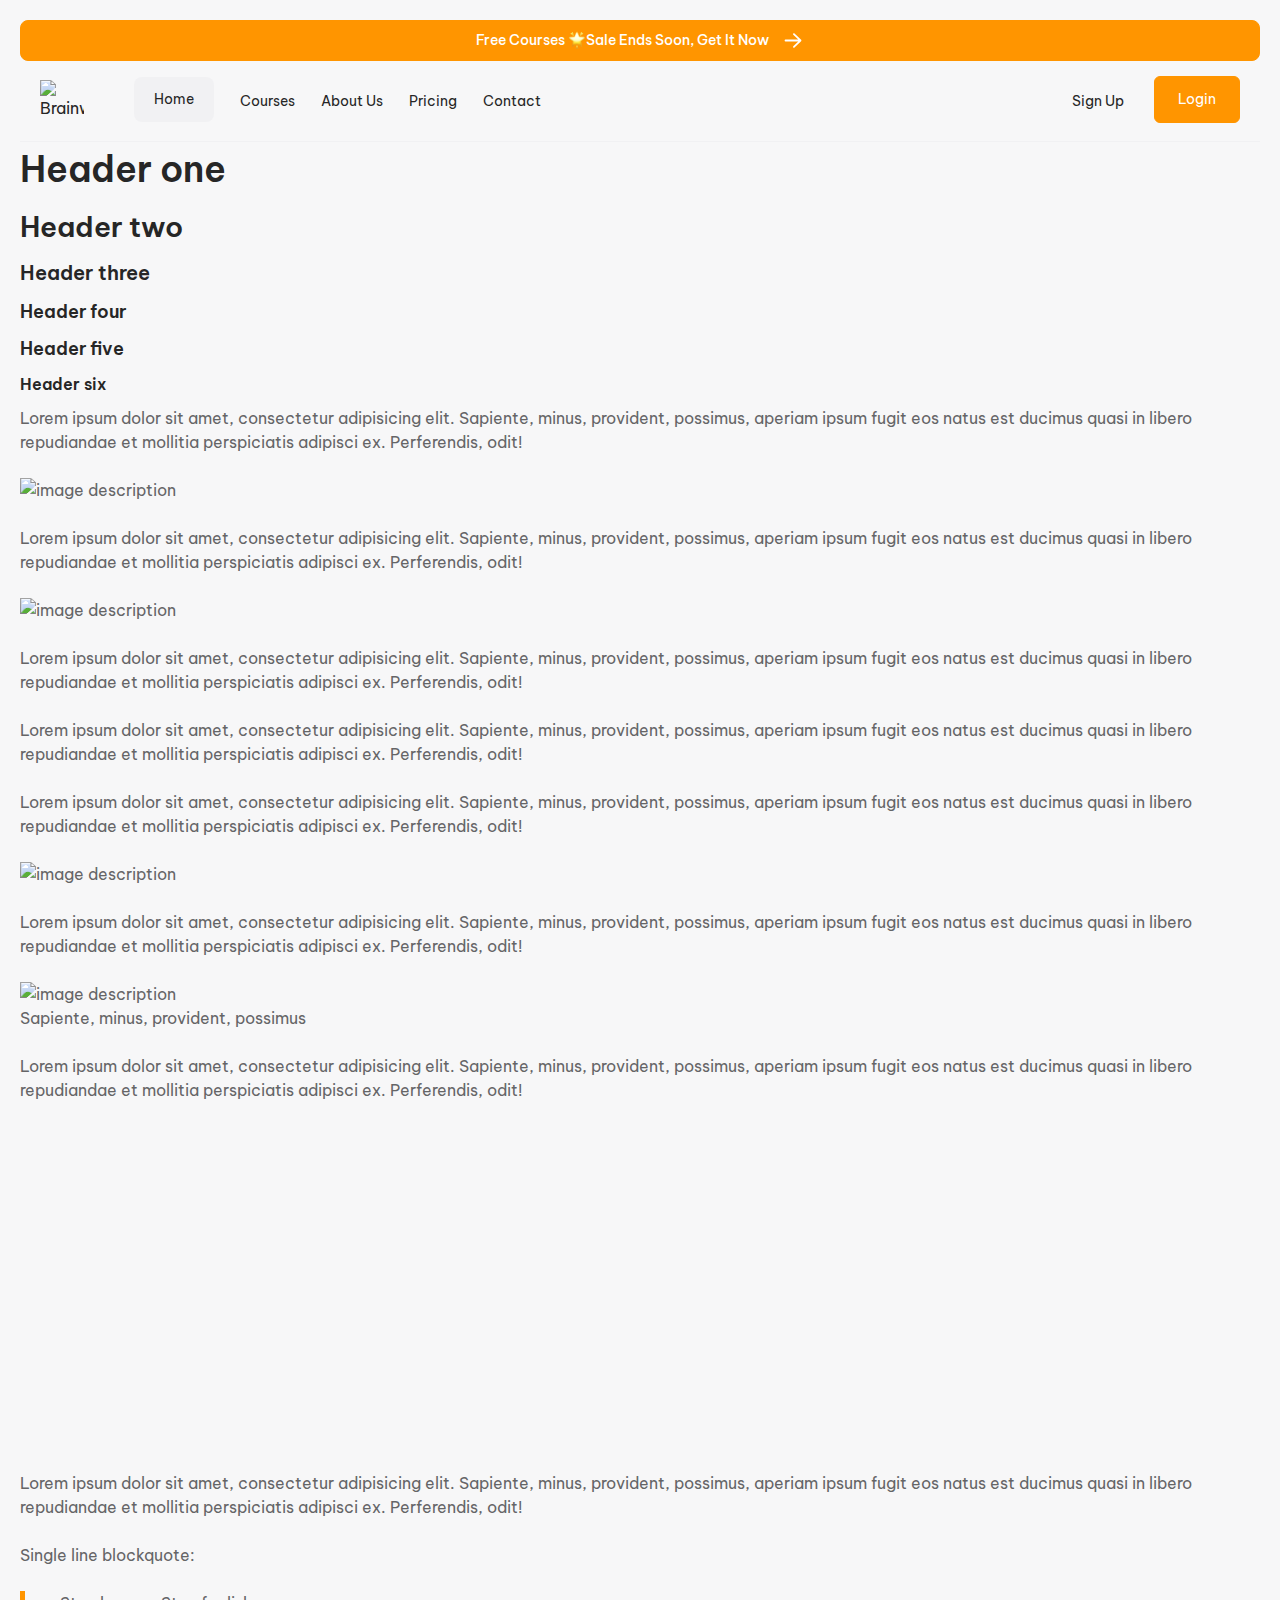
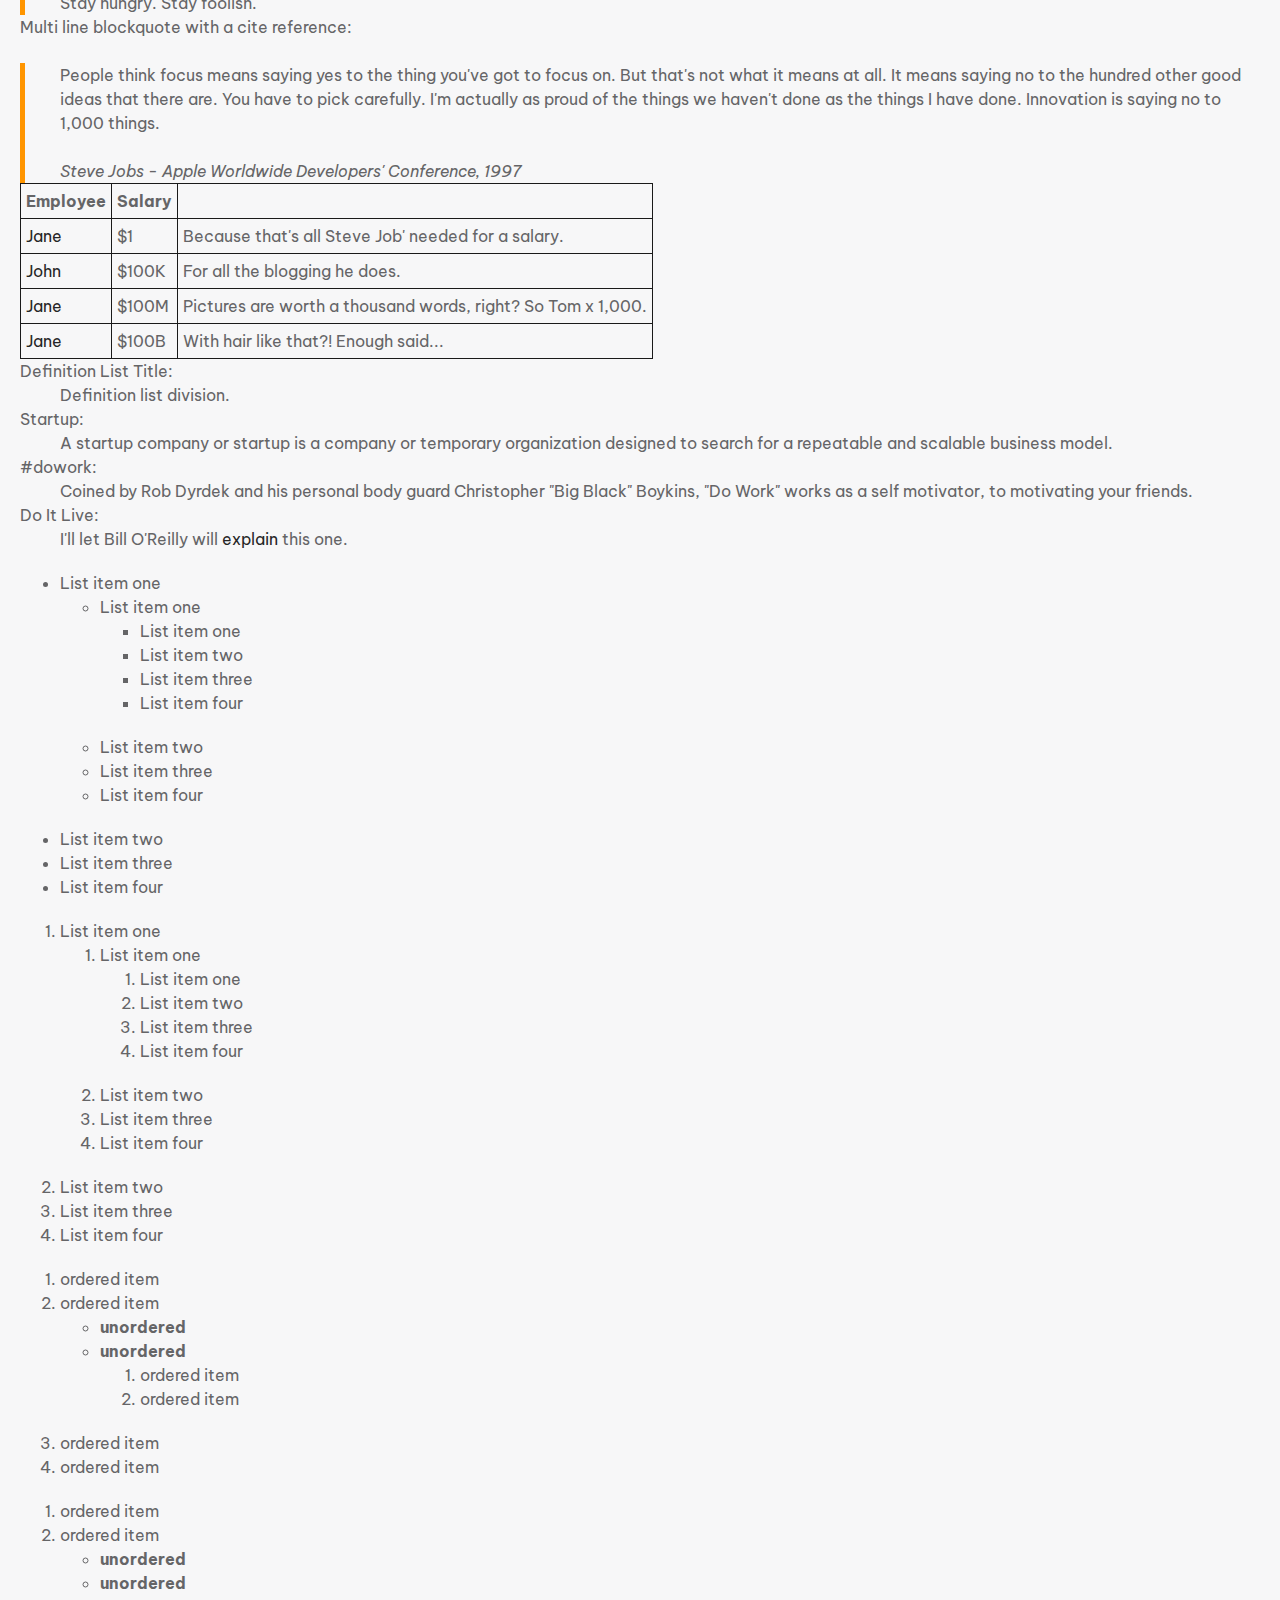
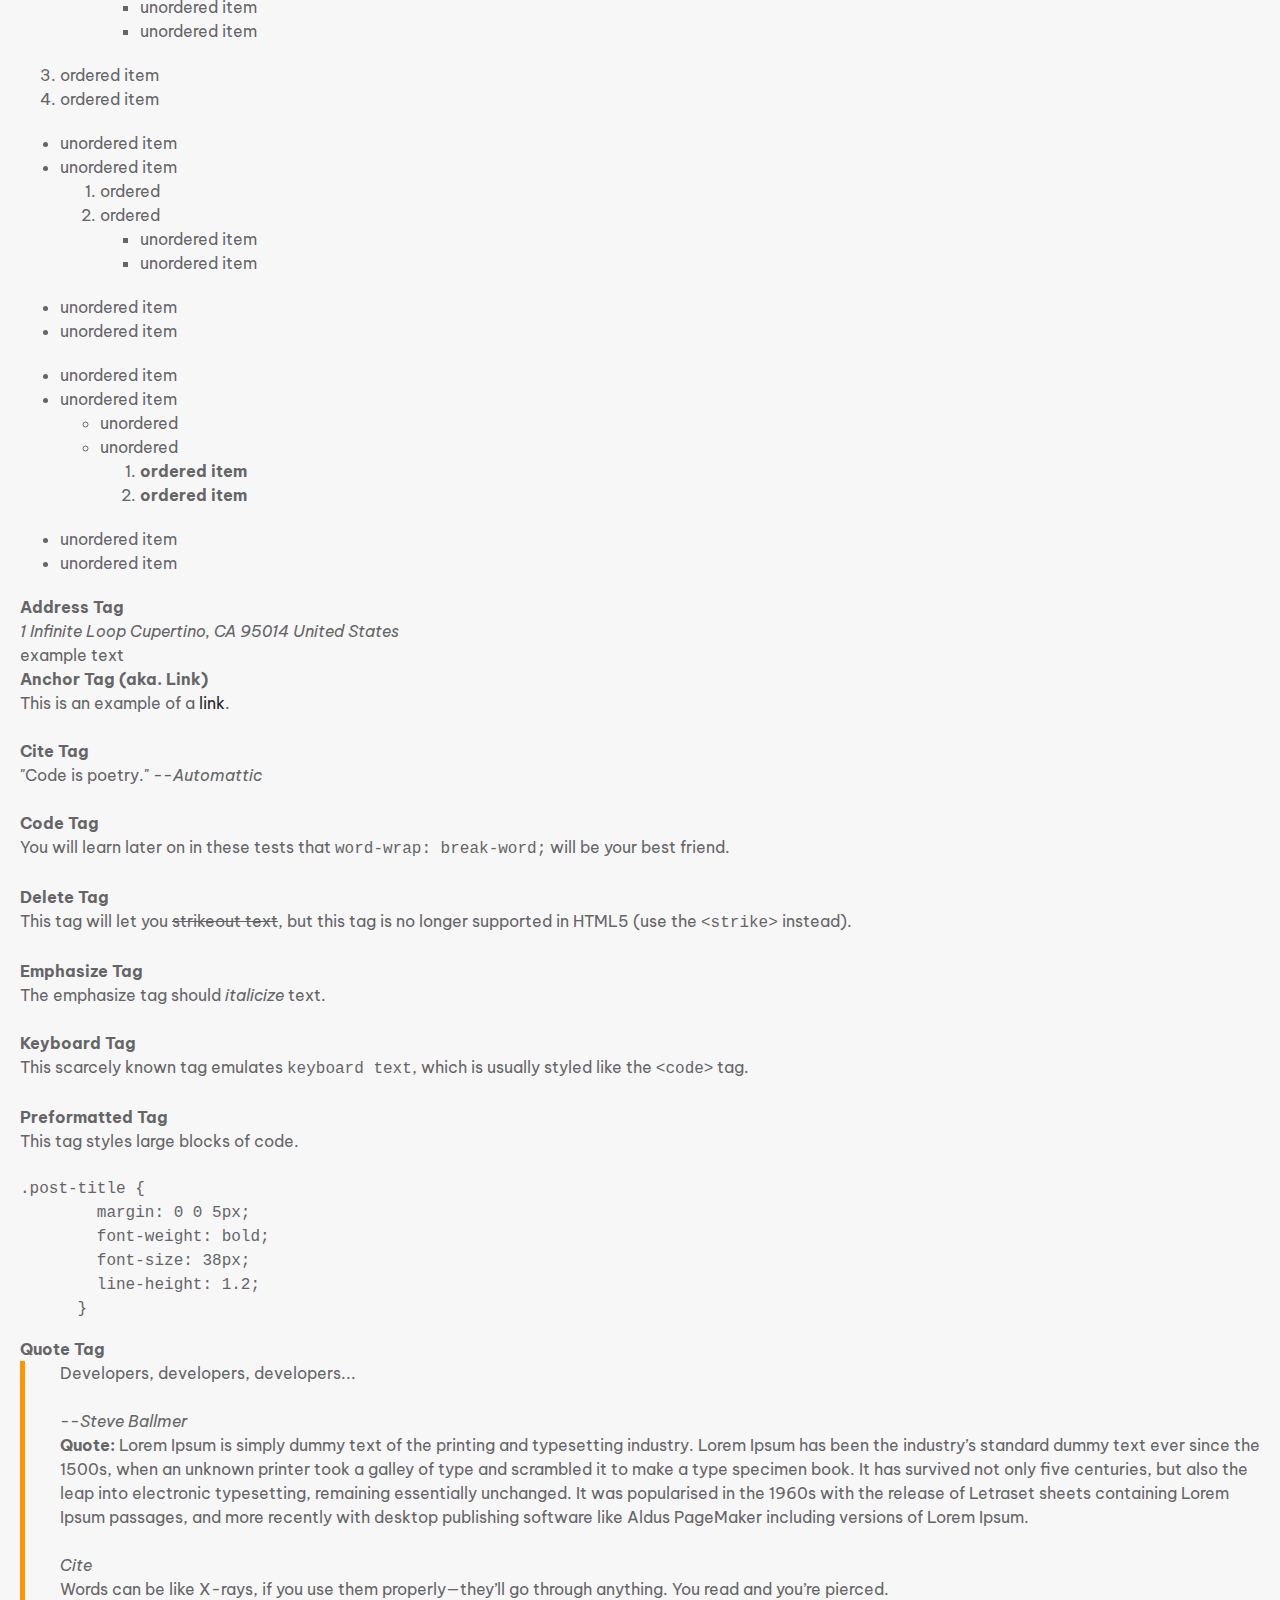
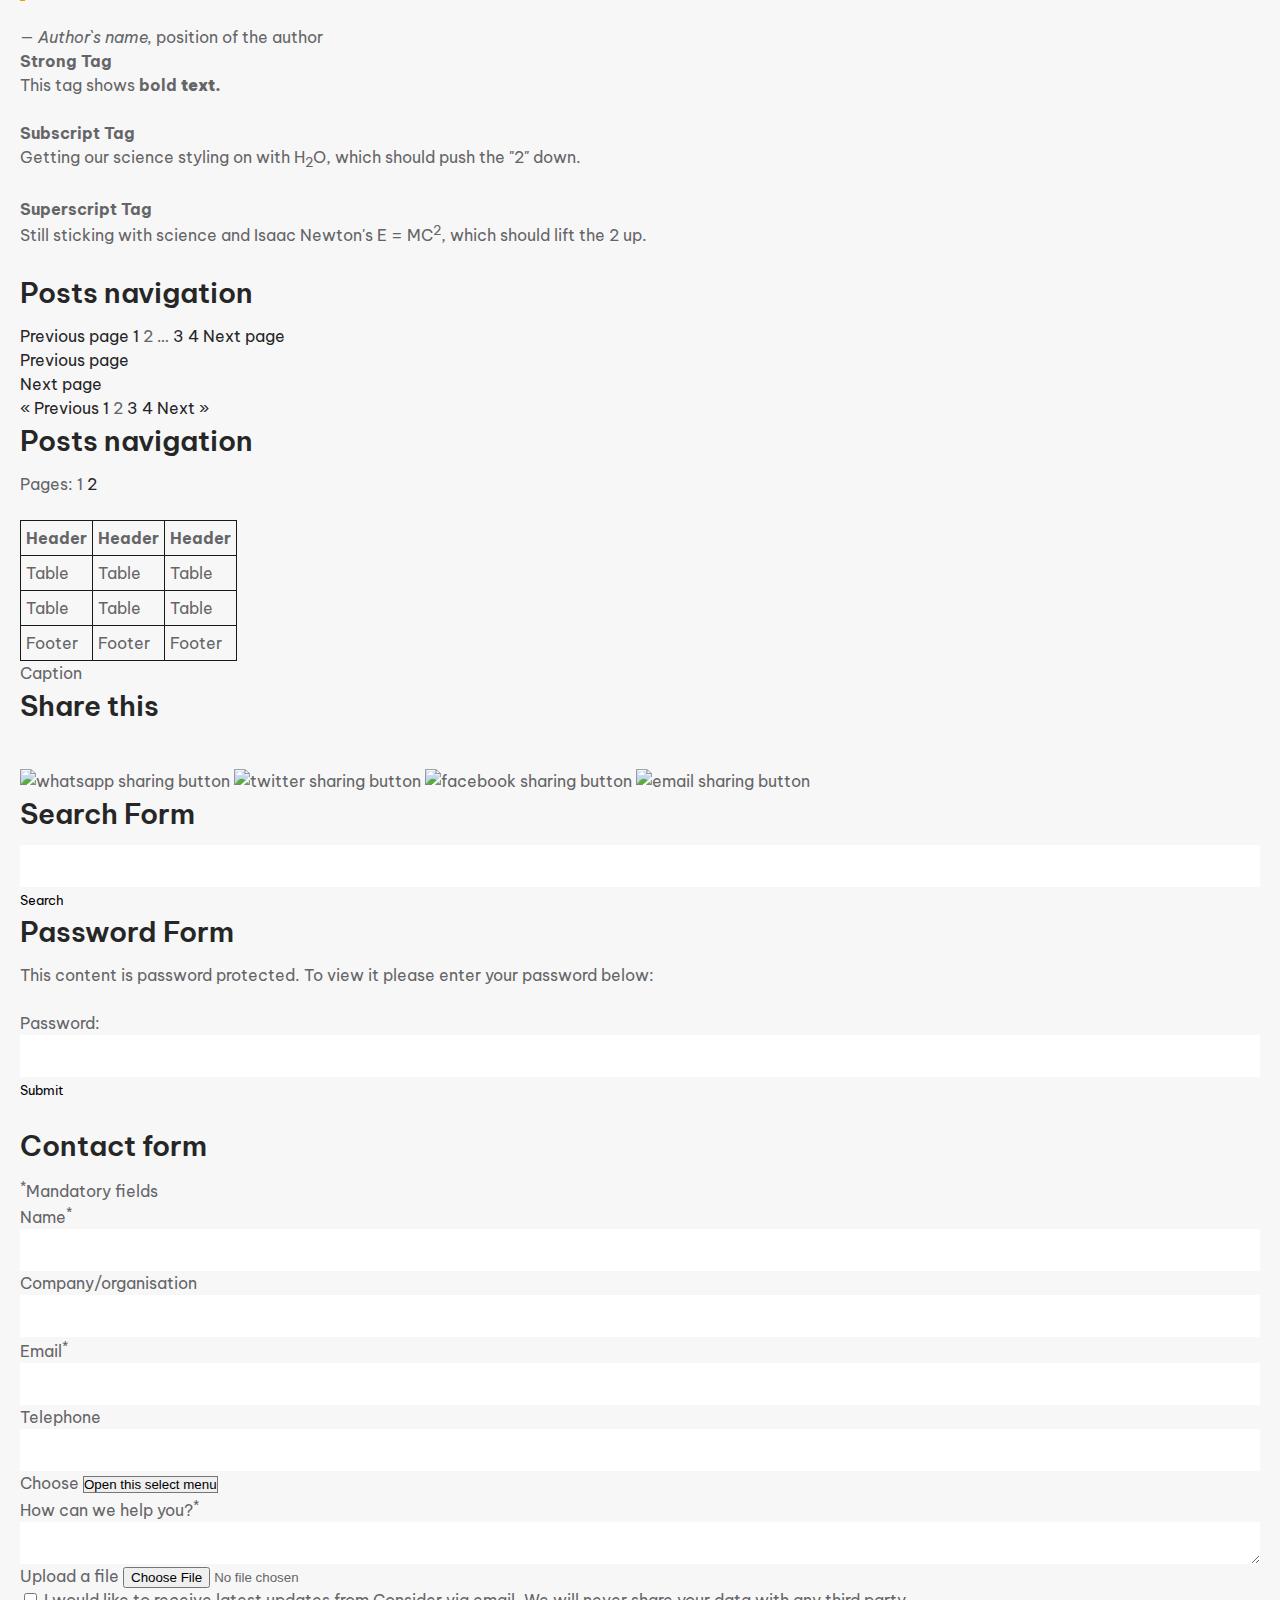
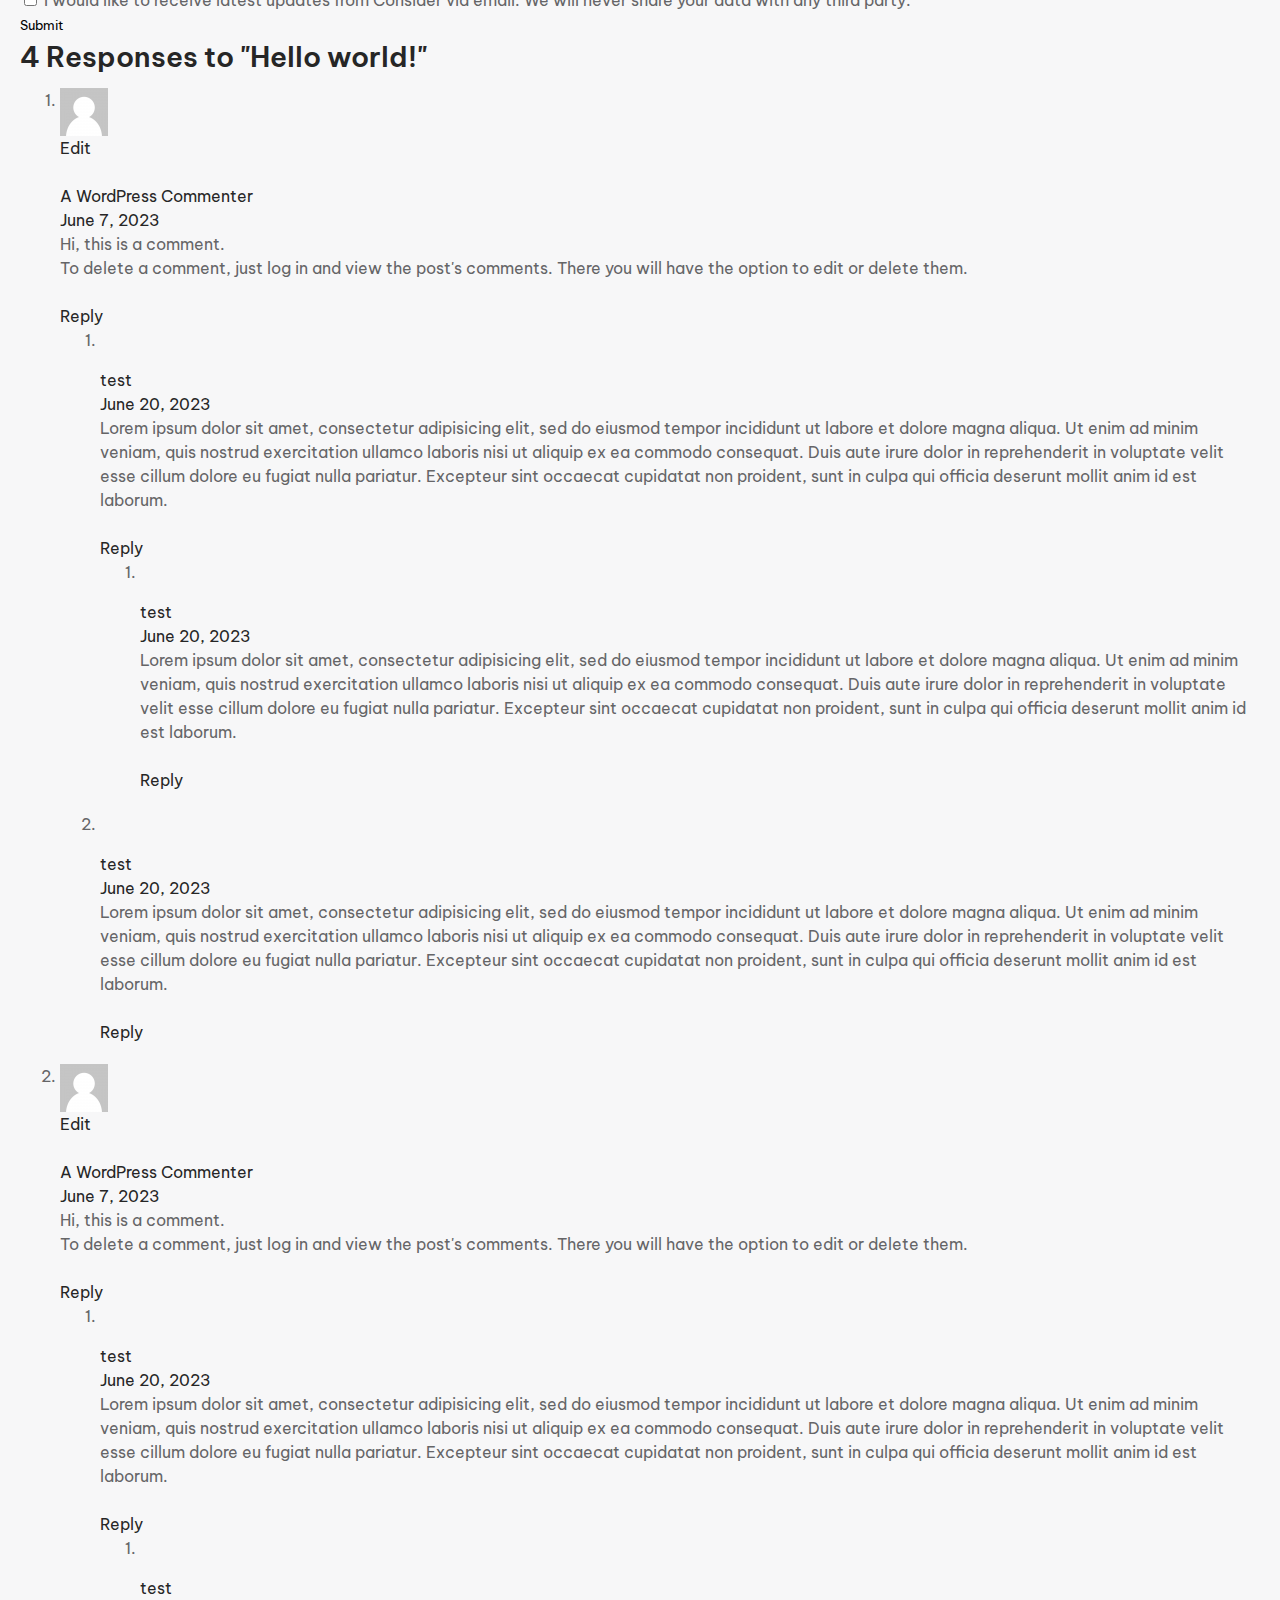
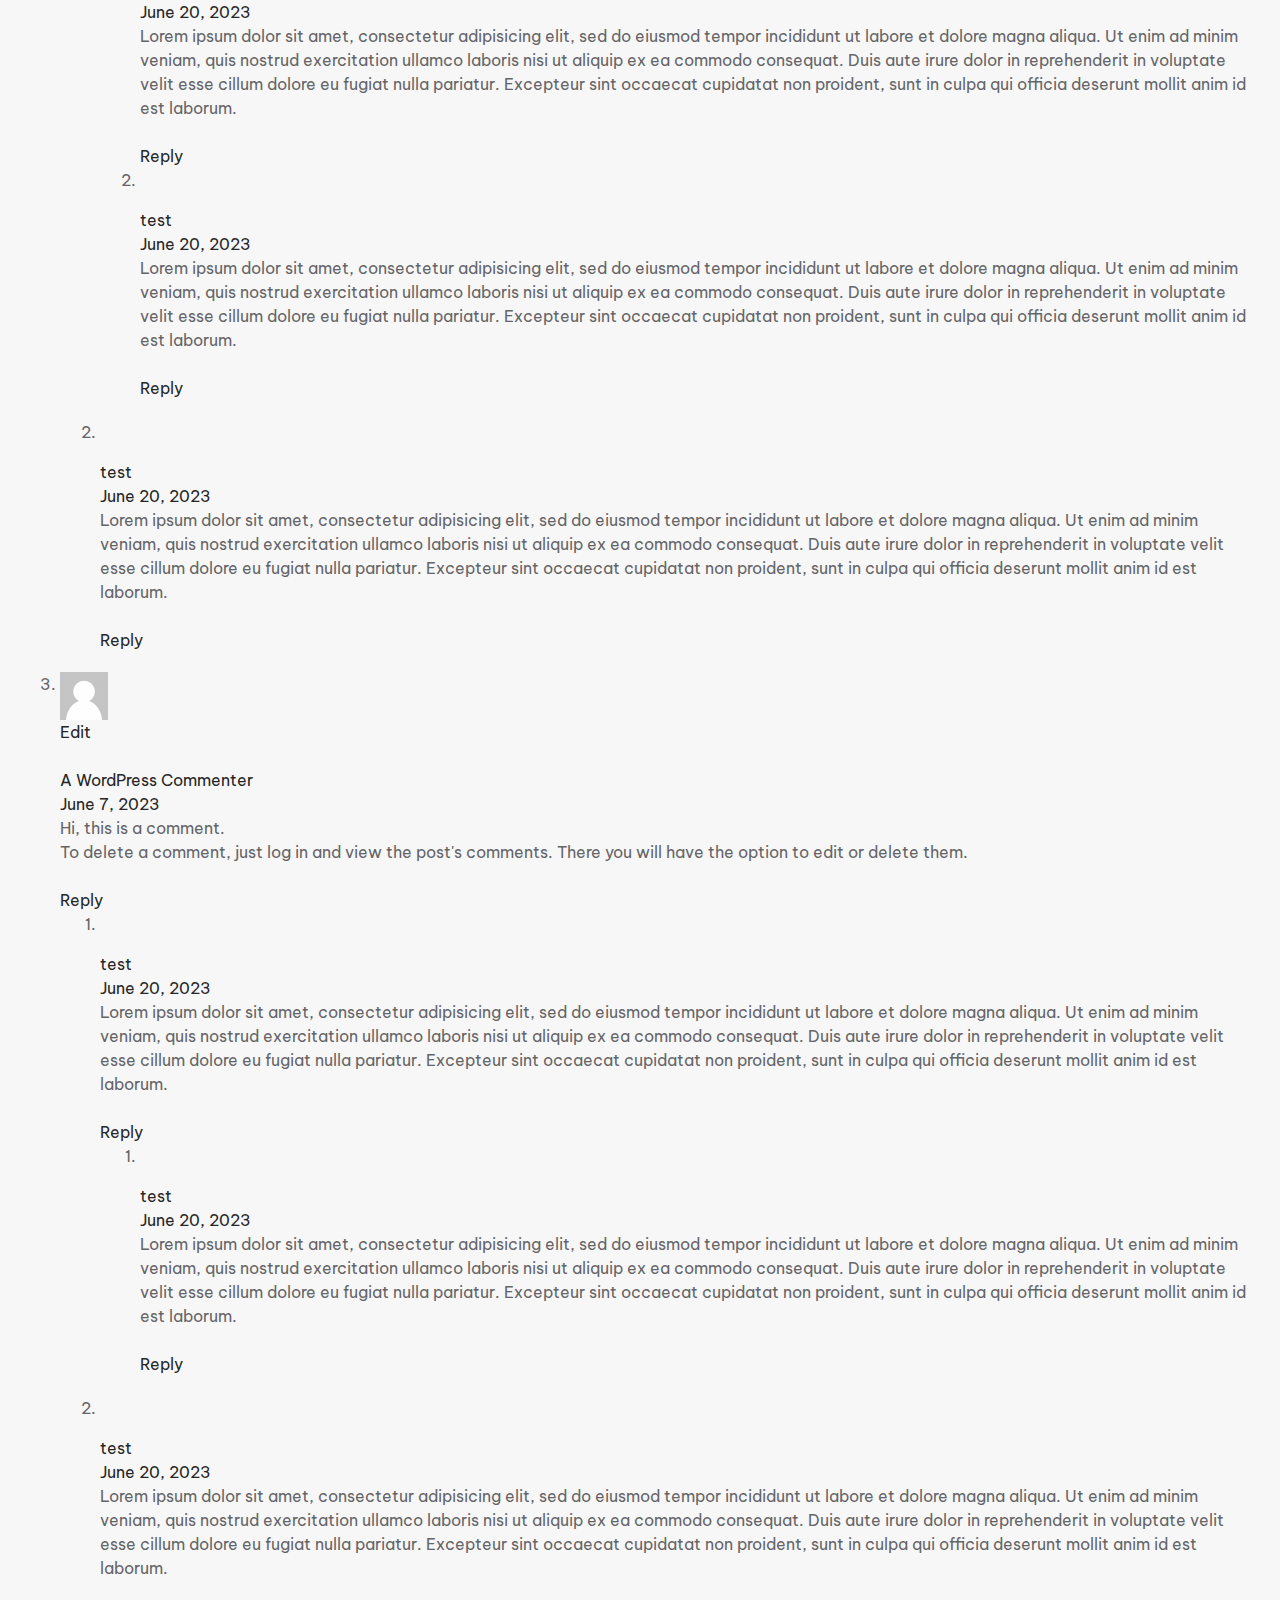
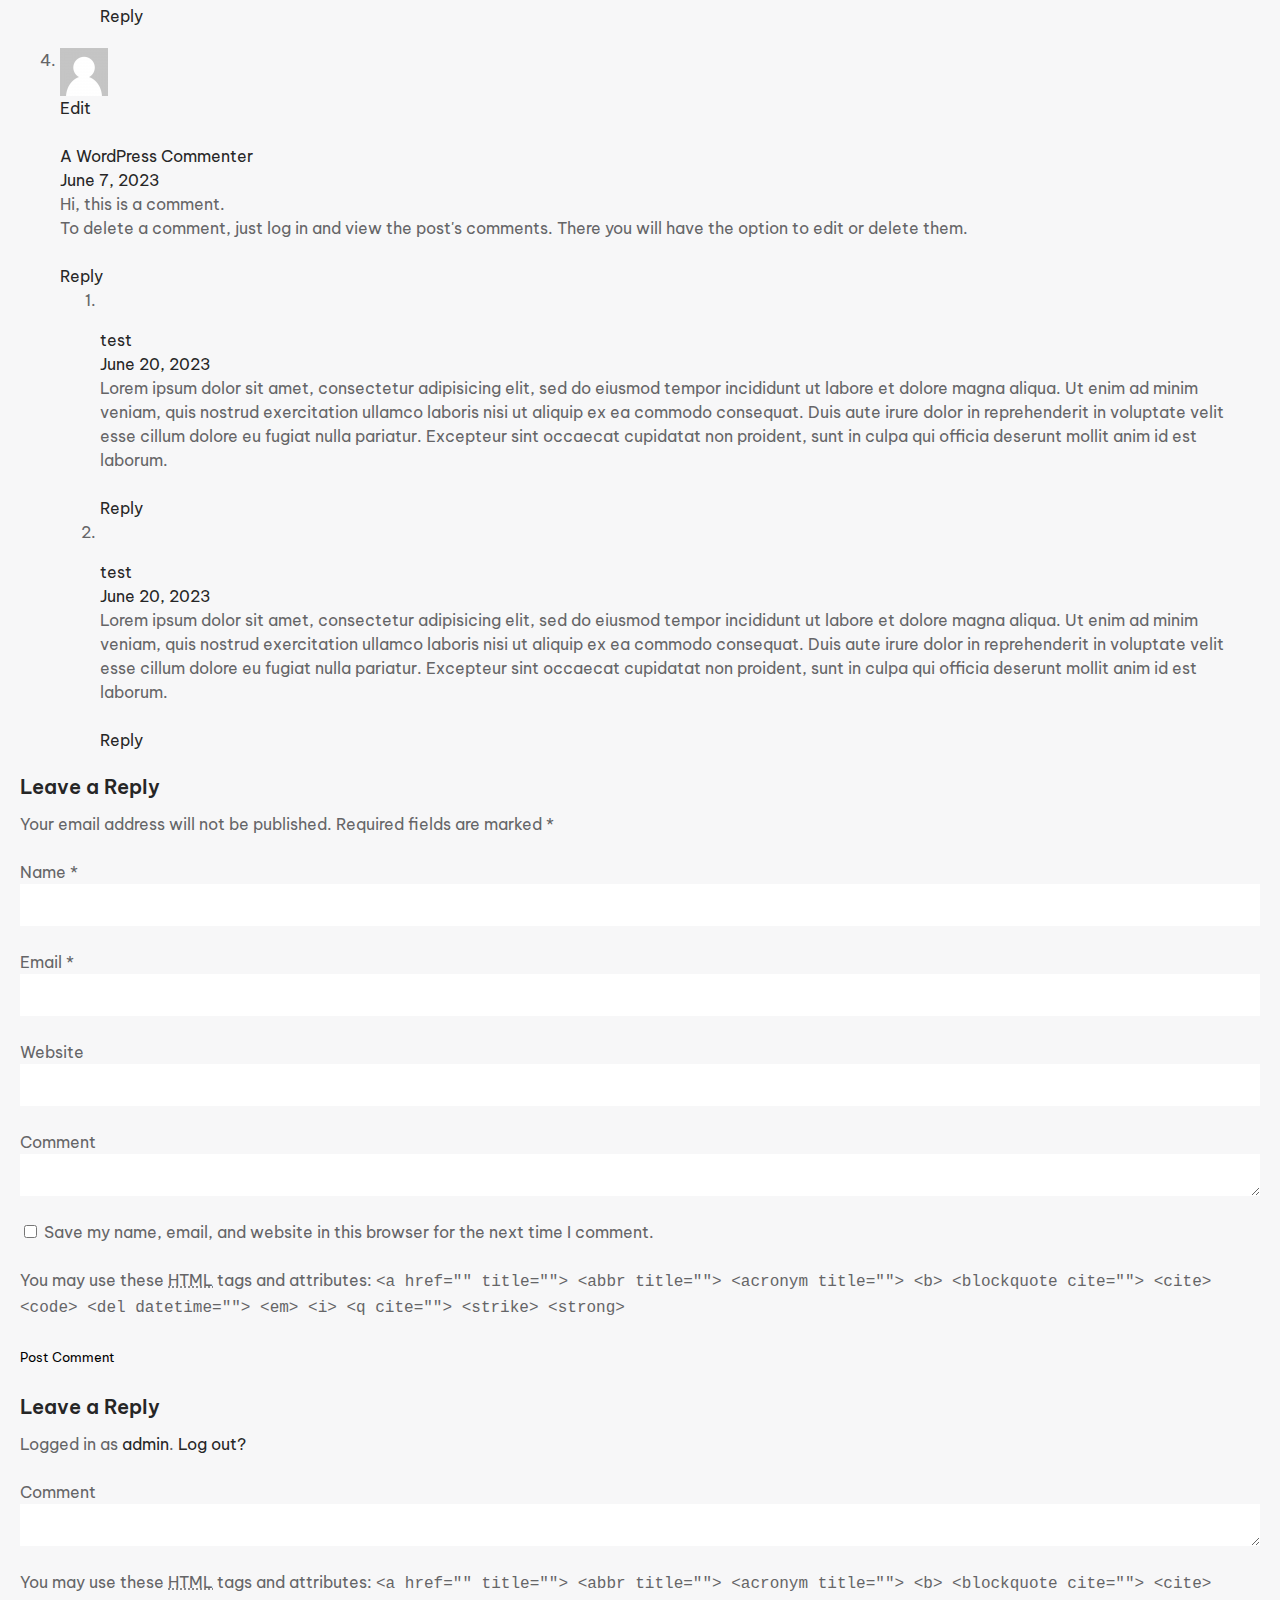
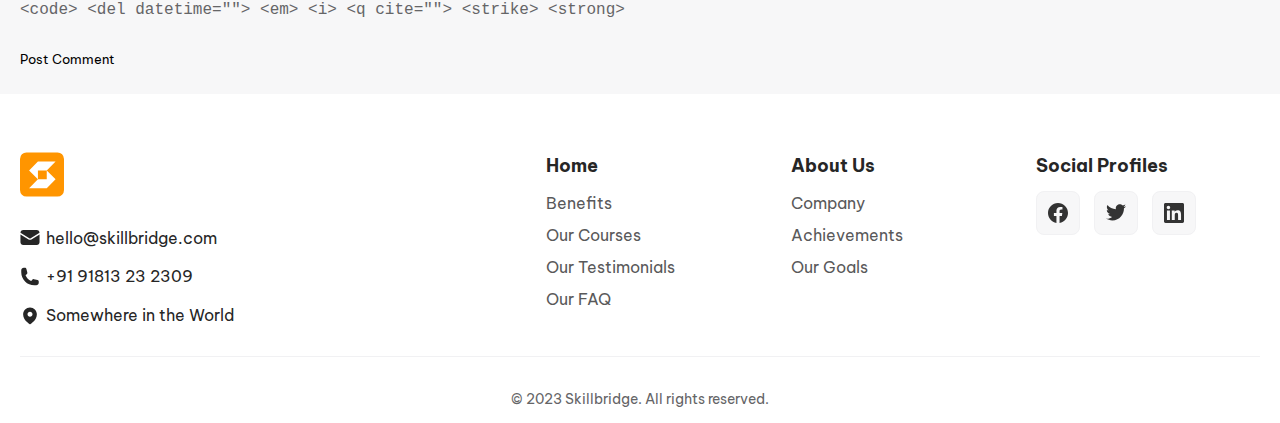
==== commit d88eb6ae: "feat: refactor" ====
--- a/general-page.html
+++ b/general-page.html
@@ -22,2167 +22,2438 @@
     <link rel="stylesheet" href="./assets/css/style.css" />
   </head>
   <body>
-    <div class="wrapper">
-      <header class="header"></header>
-      <main class="main">
-        <div class="container">
-          <div class="content">
-            <h1>Header one</h1>
-            <h2>Header two</h2>
-            <h3>Header three</h3>
-            <h4>Header four</h4>
-            <h5>Header five</h5>
-            <h6>Header six</h6>
-            <p>
-              Lorem ipsum dolor sit amet, consectetur adipisicing elit.
-              Sapiente, minus, provident, possimus, aperiam ipsum fugit eos
-              natus est ducimus quasi in libero repudiandae et mollitia
-              perspiciatis adipisci ex. Perferendis, odit!
-            </p>
-            <p>
-              <img
-                class="alignleft"
-                src="http://placehold.it/100x100"
-                alt="image description"
-              />
-            </p>
-            <p>
-              Lorem ipsum dolor sit amet, consectetur adipisicing elit.
-              Sapiente, minus, provident, possimus, aperiam ipsum fugit eos
-              natus est ducimus quasi in libero repudiandae et mollitia
-              perspiciatis adipisci ex. Perferendis, odit!
-            </p>
-            <p>
-              <img
-                class="alignright"
-                src="http://placehold.it/100x100"
-                alt="image description"
-              />
-            </p>
-            <p>
-              Lorem ipsum dolor sit amet, consectetur adipisicing elit.
-              Sapiente, minus, provident, possimus, aperiam ipsum fugit eos
-              natus est ducimus quasi in libero repudiandae et mollitia
-              perspiciatis adipisci ex. Perferendis, odit!
-            </p>
-            <p>
-              Lorem ipsum dolor sit amet, consectetur adipisicing elit.
-              Sapiente, minus, provident, possimus, aperiam ipsum fugit eos
-              natus est ducimus quasi in libero repudiandae et mollitia
-              perspiciatis adipisci ex. Perferendis, odit!
-            </p>
-            <p>
-              Lorem ipsum dolor sit amet, consectetur adipisicing elit.
-              Sapiente, minus, provident, possimus, aperiam ipsum fugit eos
-              natus est ducimus quasi in libero repudiandae et mollitia
-              perspiciatis adipisci ex. Perferendis, odit!
-            </p>
-            <p>
-              <img
-                class="aligncenter"
-                src="http://placehold.it/350x250"
-                alt="image description"
-              />
-            </p>
-            <p>
-              Lorem ipsum dolor sit amet, consectetur adipisicing elit.
-              Sapiente, minus, provident, possimus, aperiam ipsum fugit eos
-              natus est ducimus quasi in libero repudiandae et mollitia
-              perspiciatis adipisci ex. Perferendis, odit!
-            </p>
-            <div class="wp-caption aligncenter" style="width: 350px">
-              <img src="http://placehold.it/350x150" alt="image description" />
-              <p>Sapiente, minus, provident, possimus</p>
+    <a class="accessibility" href="#main">Skip to content</a>
+    <noscript>
+      <div>Your browser's JavaScript is disabled.</div>
+    </noscript>
+    <div class="wrapper" id="wrapper">
+      <header class="header">
+        <div class="container container--lg px-0">
+          <a href="#" class="btn btn--full btn--primary btn--header">
+            <span class="btn__text">
+              Free Courses
+              <img src="./assets/img/icon-star.png" alt="star" /> Sale Ends
+              Soon, Get It Now
+            </span>
+            <div class="btn__icon">
+              <svg
+                width="24"
+                height="25"
+                viewBox="0 0 24 25"
+                fill="none"
+                xmlns="http://www.w3.org/2000/svg"
+                aria-hidden="true"
+              >
+                <path
+                  fill-rule="evenodd"
+                  clip-rule="evenodd"
+                  d="M3.59998 12.5002C3.59998 12.0031 4.00292 11.6002 4.49998 11.6002L17.2655 11.6002L12.2762 6.84894C11.9179 6.50443 11.9067 5.93469 12.2512 5.5764C12.5957 5.2181 13.1655 5.20693 13.5238 5.55144L20.1238 11.8514C20.3002 12.0211 20.4 12.2554 20.4 12.5002C20.4 12.745 20.3002 12.9793 20.1238 13.1489L13.5238 19.4489C13.1655 19.7935 12.5957 19.7823 12.2512 19.424C11.9067 19.0657 11.9179 18.496 12.2762 18.1514L17.2655 13.4002L4.49998 13.4002C4.00292 13.4002 3.59998 12.9973 3.59998 12.5002Z"
+                  fill="white"
+                />
+              </svg>
             </div>
-            <p>
-              Lorem ipsum dolor sit amet, consectetur adipisicing elit.
-              Sapiente, minus, provident, possimus, aperiam ipsum fugit eos
-              natus est ducimus quasi in libero repudiandae et mollitia
-              perspiciatis adipisci ex. Perferendis, odit!
-            </p>
-            <p>
-              <iframe
-                width="560"
-                height="315"
-                src="http://www.youtube.com/embed/nwe-H6l4beM?wmode=transparent"
-                frameborder="0"
-                allowfullscreen=""
-              ></iframe>
-            </p>
-            <p>
-              Lorem ipsum dolor sit amet, consectetur adipisicing elit.
-              Sapiente, minus, provident, possimus, aperiam ipsum fugit eos
-              natus est ducimus quasi in libero repudiandae et mollitia
-              perspiciatis adipisci ex. Perferendis, odit!
-            </p>
-            <!-- Blockquotes -->
-            <p>Single line blockquote:</p>
-            <blockquote>Stay hungry. Stay foolish.</blockquote>
-            <p>Multi line blockquote with a cite reference:</p>
-            <blockquote>
+          </a>
+
+          <div class="header__bottom">
+            <div class="container">
+              <div class="header__inner">
+                <div class="header__logo">
+                  <a href="index.html">
+                    <img src="./assets/img/Logo.svg" alt="Brainwave" />
+                  </a>
+                </div>
+
+                <div class="nav-menu">
+                  <button class="nav__toggler" aria-label="Navigation Toggler">
+                    <svg
+                      width="26"
+                      height="17"
+                      viewBox="0 0 26 17"
+                      fill="none"
+                      xmlns="http://www.w3.org/2000/svg"
+                      aria-hidden="true"
+                    >
+                      <path
+                        fill-rule="evenodd"
+                        clip-rule="evenodd"
+                        d="M0.25 1.0625C0.25 0.475697 0.725697 0 1.3125 0H24.6875C25.2743 0 25.75 0.475697 25.75 1.0625C25.75 1.6493 25.2743 2.125 24.6875 2.125H1.3125C0.725697 2.125 0.25 1.6493 0.25 1.0625ZM0.25 8.5C0.25 7.9132 0.725697 7.4375 1.3125 7.4375H24.6875C25.2743 7.4375 25.75 7.9132 25.75 8.5C25.75 9.0868 25.2743 9.5625 24.6875 9.5625H1.3125C0.725697 9.5625 0.25 9.0868 0.25 8.5ZM11.9375 15.9375C11.9375 15.3507 12.4132 14.875 13 14.875H24.6875C25.2743 14.875 25.75 15.3507 25.75 15.9375C25.75 16.5243 25.2743 17 24.6875 17H13C12.4132 17 11.9375 16.5243 11.9375 15.9375Z"
+                        fill="#262626"
+                      />
+                    </svg>
+                  </button>
+                  <nav class="nav__menu" aria-label="Main Navigation">
+                    <ul class="list-reset menu">
+                      <li class="active">
+                        <a href="#" aria-current="page">Home</a>
+                      </li>
+                      <li><a href="#">Courses</a></li>
+                      <li><a href="#">About Us</a></li>
+                      <li><a href="#">Pricing</a></li>
+                      <li><a href="#">Contact</a></li>
+                    </ul>
+                  </nav>
+                </div>
+                <nav class="auth__menu" aria-label="Auth Navigation">
+                  <ul class="list-reset menu">
+                    <li><a href="#">Sign Up</a></li>
+                    <li class="header__btn">
+                      <a href="#">Login</a>
+                    </li>
+                  </ul>
+                </nav>
+              </div>
+            </div>
+          </div>
+        </div>
+      </header>
+      <div class="page-holder">
+        <main class="main">
+          <div class="container">
+            <div class="content">
+              <h1>Header one</h1>
+              <h2>Header two</h2>
+              <h3>Header three</h3>
+              <h4>Header four</h4>
+              <h5>Header five</h5>
+              <h6>Header six</h6>
               <p>
-                People think focus means saying yes to the thing you've got to
-                focus on. But that's not what it means at all. It means saying
-                no to the hundred other good ideas that there are. You have to
-                pick carefully. I'm actually as proud of the things we haven't
-                done as the things I have done. Innovation is saying no to 1,000
-                things.
+                Lorem ipsum dolor sit amet, consectetur adipisicing elit.
+                Sapiente, minus, provident, possimus, aperiam ipsum fugit eos
+                natus est ducimus quasi in libero repudiandae et mollitia
+                perspiciatis adipisci ex. Perferendis, odit!
               </p>
-              <cite
-                >Steve Jobs - Apple Worldwide Developers' Conference, 1997</cite
-              >
-            </blockquote>
-            <!-- Tables -->
-            <table>
-              <tbody>
-                <tr>
-                  <th>Employee</th>
-                  <th class="views">Salary</th>
-                  <th></th>
-                </tr>
-                <tr class="odd">
-                  <td><a href="http://example.com/">Jane</a></td>
-                  <td>$1</td>
-                  <td>Because that's all Steve Job' needed for a salary.</td>
-                </tr>
-                <tr class="even">
-                  <td><a href="http://example.com/">John</a></td>
-                  <td>$100K</td>
-                  <td>For all the blogging he does.</td>
-                </tr>
-                <tr class="odd">
-                  <td><a href="http://example.com/">Jane</a></td>
-                  <td>$100M</td>
-                  <td>
-                    Pictures are worth a thousand words, right? So Tom x 1,000.
-                  </td>
-                </tr>
-                <tr class="even">
-                  <td><a href="http://example.com/">Jane</a></td>
-                  <td>$100B</td>
-                  <td>With hair like that?! Enough said...</td>
-                </tr>
-              </tbody>
-            </table>
-            <!-- Definition Lists -->
-            <dl>
-              <dt>Definition List Title:</dt>
-              <dd>Definition list division.</dd>
-              <dt>Startup:</dt>
-              <dd>
-                A startup company or startup is a company or temporary
-                organization designed to search for a repeatable and scalable
-                business model.
-              </dd>
-              <dt>#dowork:</dt>
-              <dd>
-                Coined by Rob Dyrdek and his personal body guard Christopher
-                "Big Black" Boykins, "Do Work" works as a self motivator, to
-                motivating your friends.
-              </dd>
-              <dt>Do It Live:</dt>
-              <dd>
-                I'll let Bill O'Reilly will
-                <a
-                  title="We'll Do It Live"
-                  href="https://www.youtube.com/watch?v=O_HyZ5aW76c"
-                  >explain</a
+              <p>
+                <img
+                  class="alignleft"
+                  src="http://placehold.it/100x100"
+                  alt="image description"
+                />
+              </p>
+              <p>
+                Lorem ipsum dolor sit amet, consectetur adipisicing elit.
+                Sapiente, minus, provident, possimus, aperiam ipsum fugit eos
+                natus est ducimus quasi in libero repudiandae et mollitia
+                perspiciatis adipisci ex. Perferendis, odit!
+              </p>
+              <p>
+                <img
+                  class="alignright"
+                  src="http://placehold.it/100x100"
+                  alt="image description"
+                />
+              </p>
+              <p>
+                Lorem ipsum dolor sit amet, consectetur adipisicing elit.
+                Sapiente, minus, provident, possimus, aperiam ipsum fugit eos
+                natus est ducimus quasi in libero repudiandae et mollitia
+                perspiciatis adipisci ex. Perferendis, odit!
+              </p>
+              <p>
+                Lorem ipsum dolor sit amet, consectetur adipisicing elit.
+                Sapiente, minus, provident, possimus, aperiam ipsum fugit eos
+                natus est ducimus quasi in libero repudiandae et mollitia
+                perspiciatis adipisci ex. Perferendis, odit!
+              </p>
+              <p>
+                Lorem ipsum dolor sit amet, consectetur adipisicing elit.
+                Sapiente, minus, provident, possimus, aperiam ipsum fugit eos
+                natus est ducimus quasi in libero repudiandae et mollitia
+                perspiciatis adipisci ex. Perferendis, odit!
+              </p>
+              <p>
+                <img
+                  class="aligncenter"
+                  src="http://placehold.it/350x250"
+                  alt="image description"
+                />
+              </p>
+              <p>
+                Lorem ipsum dolor sit amet, consectetur adipisicing elit.
+                Sapiente, minus, provident, possimus, aperiam ipsum fugit eos
+                natus est ducimus quasi in libero repudiandae et mollitia
+                perspiciatis adipisci ex. Perferendis, odit!
+              </p>
+              <div class="wp-caption aligncenter" style="width: 350px">
+                <img
+                  src="http://placehold.it/350x150"
+                  alt="image description"
+                />
+                <p>Sapiente, minus, provident, possimus</p>
+              </div>
+              <p>
+                Lorem ipsum dolor sit amet, consectetur adipisicing elit.
+                Sapiente, minus, provident, possimus, aperiam ipsum fugit eos
+                natus est ducimus quasi in libero repudiandae et mollitia
+                perspiciatis adipisci ex. Perferendis, odit!
+              </p>
+              <p>
+                <iframe
+                  width="560"
+                  height="315"
+                  src="http://www.youtube.com/embed/nwe-H6l4beM?wmode=transparent"
+                  frameborder="0"
+                  allowfullscreen=""
+                ></iframe>
+              </p>
+              <p>
+                Lorem ipsum dolor sit amet, consectetur adipisicing elit.
+                Sapiente, minus, provident, possimus, aperiam ipsum fugit eos
+                natus est ducimus quasi in libero repudiandae et mollitia
+                perspiciatis adipisci ex. Perferendis, odit!
+              </p>
+              <!-- Blockquotes -->
+              <p>Single line blockquote:</p>
+              <blockquote>Stay hungry. Stay foolish.</blockquote>
+              <p>Multi line blockquote with a cite reference:</p>
+              <blockquote>
+                <p>
+                  People think focus means saying yes to the thing you've got to
+                  focus on. But that's not what it means at all. It means saying
+                  no to the hundred other good ideas that there are. You have to
+                  pick carefully. I'm actually as proud of the things we haven't
+                  done as the things I have done. Innovation is saying no to
+                  1,000 things.
+                </p>
+                <cite
+                  >Steve Jobs - Apple Worldwide Developers' Conference,
+                  1997</cite
                 >
-                this one.
-              </dd>
-            </dl>
-            <!-- Unordered Lists (Nested) -->
-            <ul>
-              <li>
-                List item one
-                <ul>
-                  <li>
-                    List item one
-                    <ul>
-                      <li>List item one</li>
-                      <li>List item two</li>
-                      <li>List item three</li>
-                      <li>List item four</li>
-                    </ul>
-                  </li>
-                  <li>List item two</li>
-                  <li>List item three</li>
-                  <li>List item four</li>
-                </ul>
-              </li>
-              <li>List item two</li>
-              <li>List item three</li>
-              <li>List item four</li>
-            </ul>
-            <!-- Ordered List (Nested) -->
-            <ol>
-              <li>
-                List item one
-                <ol>
-                  <li>
-                    List item one
-                    <ol>
-                      <li>List item one</li>
-                      <li>List item two</li>
-                      <li>List item three</li>
-                      <li>List item four</li>
-                    </ol>
-                  </li>
-                  <li>List item two</li>
-                  <li>List item three</li>
-                  <li>List item four</li>
-                </ol>
-              </li>
-              <li>List item two</li>
-              <li>List item three</li>
-              <li>List item four</li>
-            </ol>
-            <!-- Ordered-Unordered-Ordered List -->
-            <ol>
-              <li>ordered item</li>
-              <li>
-                ordered item
-                <ul>
-                  <li><strong>unordered</strong></li>
-                  <li>
-                    <strong>unordered</strong>
-                    <ol>
-                      <li>ordered item</li>
-                      <li>ordered item</li>
-                    </ol>
-                  </li>
-                </ul>
-              </li>
-              <li>ordered item</li>
-              <li>ordered item</li>
-            </ol>
-            <!-- Ordered-Unordered-Unordered List -->
-            <ol>
-              <li>ordered item</li>
-              <li>
-                ordered item
-                <ul>
-                  <li><strong>unordered</strong></li>
-                  <li>
-                    <strong>unordered</strong>
-                    <ul>
-                      <li>unordered item</li>
-                      <li>unordered item</li>
-                    </ul>
-                  </li>
-                </ul>
-              </li>
-              <li>ordered item</li>
-              <li>ordered item</li>
-            </ol>
-            <!-- Unordered-Ordered-Unordered List -->
-            <ul>
-              <li>unordered item</li>
-              <li>
-                unordered item
-                <ol>
-                  <li>ordered</li>
-                  <li>
-                    ordered
-                    <ul>
-                      <li>unordered item</li>
-                      <li>unordered item</li>
-                    </ul>
-                  </li>
-                </ol>
-              </li>
-              <li>unordered item</li>
-              <li>unordered item</li>
-            </ul>
-            <!-- Unordered-Unordered-Ordered List -->
-            <ul>
-              <li>unordered item</li>
-              <li>
-                unordered item
-                <ul>
-                  <li>unordered</li>
-                  <li>
-                    unordered
-                    <ol>
-                      <li><strong>ordered item</strong></li>
-                      <li><strong>ordered item</strong></li>
-                    </ol>
-                  </li>
-                </ul>
-              </li>
-              <li>unordered item</li>
-              <li>unordered item</li>
-            </ul>
-            <!-- HTML Tags -->
-            <strong>Address Tag</strong>
-            <div>
-              <address>
-                1 Infinite Loop Cupertino, CA 95014 United States
-              </address>
-              example text
-            </div>
-            <strong>Anchor Tag (aka. Link)</strong>
-            <p>
-              This is an example of a
-              <a title="Apple" href="http://apple.com/">link</a>.
-            </p>
-            <strong>Cite Tag</strong>
-            <p>"Code is poetry." --<cite>Automattic</cite></p>
-            <strong>Code Tag</strong>
-            <p>
-              You will learn later on in these tests that
-              <code>word-wrap: break-word;</code> will be your best friend.
-            </p>
-            <strong>Delete Tag</strong>
-            <p>
-              This tag will let you <del>strikeout text</del>, but this tag is
-              no longer supported in HTML5 (use the
-              <code>&lt;strike&gt;</code> instead).
-            </p>
-            <strong>Emphasize Tag</strong>
-            <p>The emphasize tag should <em>italicize</em> text.</p>
-            <strong>Keyboard Tag</strong>
-            <p>
-              This scarcely known tag emulates <kbd>keyboard text</kbd>, which
-              is usually styled like the <code>&lt;code&gt;</code> tag.
-            </p>
-            <strong>Preformatted Tag</strong>
-            <p>This tag styles large blocks of code.</p>
-            <pre>
+              </blockquote>
+              <!-- Tables -->
+              <table>
+                <tbody>
+                  <tr>
+                    <th>Employee</th>
+                    <th class="views">Salary</th>
+                    <th></th>
+                  </tr>
+                  <tr class="odd">
+                    <td><a href="http://example.com/">Jane</a></td>
+                    <td>$1</td>
+                    <td>Because that's all Steve Job' needed for a salary.</td>
+                  </tr>
+                  <tr class="even">
+                    <td><a href="http://example.com/">John</a></td>
+                    <td>$100K</td>
+                    <td>For all the blogging he does.</td>
+                  </tr>
+                  <tr class="odd">
+                    <td><a href="http://example.com/">Jane</a></td>
+                    <td>$100M</td>
+                    <td>
+                      Pictures are worth a thousand words, right? So Tom x
+                      1,000.
+                    </td>
+                  </tr>
+                  <tr class="even">
+                    <td><a href="http://example.com/">Jane</a></td>
+                    <td>$100B</td>
+                    <td>With hair like that?! Enough said...</td>
+                  </tr>
+                </tbody>
+              </table>
+              <!-- Definition Lists -->
+              <dl>
+                <dt>Definition List Title:</dt>
+                <dd>Definition list division.</dd>
+                <dt>Startup:</dt>
+                <dd>
+                  A startup company or startup is a company or temporary
+                  organization designed to search for a repeatable and scalable
+                  business model.
+                </dd>
+                <dt>#dowork:</dt>
+                <dd>
+                  Coined by Rob Dyrdek and his personal body guard Christopher
+                  "Big Black" Boykins, "Do Work" works as a self motivator, to
+                  motivating your friends.
+                </dd>
+                <dt>Do It Live:</dt>
+                <dd>
+                  I'll let Bill O'Reilly will
+                  <a
+                    title="We'll Do It Live"
+                    href="https://www.youtube.com/watch?v=O_HyZ5aW76c"
+                    >explain</a
+                  >
+                  this one.
+                </dd>
+              </dl>
+              <!-- Unordered Lists (Nested) -->
+              <ul>
+                <li>
+                  List item one
+                  <ul>
+                    <li>
+                      List item one
+                      <ul>
+                        <li>List item one</li>
+                        <li>List item two</li>
+                        <li>List item three</li>
+                        <li>List item four</li>
+                      </ul>
+                    </li>
+                    <li>List item two</li>
+                    <li>List item three</li>
+                    <li>List item four</li>
+                  </ul>
+                </li>
+                <li>List item two</li>
+                <li>List item three</li>
+                <li>List item four</li>
+              </ul>
+              <!-- Ordered List (Nested) -->
+              <ol>
+                <li>
+                  List item one
+                  <ol>
+                    <li>
+                      List item one
+                      <ol>
+                        <li>List item one</li>
+                        <li>List item two</li>
+                        <li>List item three</li>
+                        <li>List item four</li>
+                      </ol>
+                    </li>
+                    <li>List item two</li>
+                    <li>List item three</li>
+                    <li>List item four</li>
+                  </ol>
+                </li>
+                <li>List item two</li>
+                <li>List item three</li>
+                <li>List item four</li>
+              </ol>
+              <!-- Ordered-Unordered-Ordered List -->
+              <ol>
+                <li>ordered item</li>
+                <li>
+                  ordered item
+                  <ul>
+                    <li><strong>unordered</strong></li>
+                    <li>
+                      <strong>unordered</strong>
+                      <ol>
+                        <li>ordered item</li>
+                        <li>ordered item</li>
+                      </ol>
+                    </li>
+                  </ul>
+                </li>
+                <li>ordered item</li>
+                <li>ordered item</li>
+              </ol>
+              <!-- Ordered-Unordered-Unordered List -->
+              <ol>
+                <li>ordered item</li>
+                <li>
+                  ordered item
+                  <ul>
+                    <li><strong>unordered</strong></li>
+                    <li>
+                      <strong>unordered</strong>
+                      <ul>
+                        <li>unordered item</li>
+                        <li>unordered item</li>
+                      </ul>
+                    </li>
+                  </ul>
+                </li>
+                <li>ordered item</li>
+                <li>ordered item</li>
+              </ol>
+              <!-- Unordered-Ordered-Unordered List -->
+              <ul>
+                <li>unordered item</li>
+                <li>
+                  unordered item
+                  <ol>
+                    <li>ordered</li>
+                    <li>
+                      ordered
+                      <ul>
+                        <li>unordered item</li>
+                        <li>unordered item</li>
+                      </ul>
+                    </li>
+                  </ol>
+                </li>
+                <li>unordered item</li>
+                <li>unordered item</li>
+              </ul>
+              <!-- Unordered-Unordered-Ordered List -->
+              <ul>
+                <li>unordered item</li>
+                <li>
+                  unordered item
+                  <ul>
+                    <li>unordered</li>
+                    <li>
+                      unordered
+                      <ol>
+                        <li><strong>ordered item</strong></li>
+                        <li><strong>ordered item</strong></li>
+                      </ol>
+                    </li>
+                  </ul>
+                </li>
+                <li>unordered item</li>
+                <li>unordered item</li>
+              </ul>
+              <!-- HTML Tags -->
+              <strong>Address Tag</strong>
+              <div>
+                <address>
+                  1 Infinite Loop Cupertino, CA 95014 United States
+                </address>
+                example text
+              </div>
+              <strong>Anchor Tag (aka. Link)</strong>
+              <p>
+                This is an example of a
+                <a title="Apple" href="http://apple.com/">link</a>.
+              </p>
+              <strong>Cite Tag</strong>
+              <p>"Code is poetry." --<cite>Automattic</cite></p>
+              <strong>Code Tag</strong>
+              <p>
+                You will learn later on in these tests that
+                <code>word-wrap: break-word;</code> will be your best friend.
+              </p>
+              <strong>Delete Tag</strong>
+              <p>
+                This tag will let you <del>strikeout text</del>, but this tag is
+                no longer supported in HTML5 (use the
+                <code>&lt;strike&gt;</code> instead).
+              </p>
+              <strong>Emphasize Tag</strong>
+              <p>The emphasize tag should <em>italicize</em> text.</p>
+              <strong>Keyboard Tag</strong>
+              <p>
+                This scarcely known tag emulates <kbd>keyboard text</kbd>, which
+                is usually styled like the <code>&lt;code&gt;</code> tag.
+              </p>
+              <strong>Preformatted Tag</strong>
+              <p>This tag styles large blocks of code.</p>
+              <pre>
 .post-title {
         margin: 0 0 5px;
         font-weight: bold;
         font-size: 38px;
         line-height: 1.2;
       }</pre
-            >
-            <strong>Quote Tag</strong>
-            <blockquote>
-              <p>Developers, developers, developers...</p>
-              <cite> --Steve Ballmer</cite>
-            </blockquote>
-            <blockquote class="wp-block-quote">
+              >
+              <strong>Quote Tag</strong>
+              <blockquote>
+                <p>Developers, developers, developers...</p>
+                <cite> --Steve Ballmer</cite>
+              </blockquote>
+              <blockquote class="wp-block-quote">
+                <p>
+                  <strong>Quote:</strong> Lorem Ipsum is simply dummy text of
+                  the printing and typesetting industry. Lorem Ipsum has been
+                  the industry’s standard dummy text ever since the 1500s, when
+                  an unknown printer took a galley of type and scrambled it to
+                  make a type specimen book. It has survived not only five
+                  centuries, but also the leap into electronic typesetting,
+                  remaining essentially unchanged. It was popularised in the
+                  1960s with the release of Letraset sheets containing Lorem
+                  Ipsum passages, and more recently with desktop publishing
+                  software like Aldus PageMaker including versions of Lorem
+                  Ipsum.
+                </p>
+                <cite>Cite</cite>
+              </blockquote>
+              <figure class="wp-block-pullquote">
+                <blockquote cite="http://">
+                  <p>
+                    Words can be like X-rays, if you use them properly—they’ll
+                    go through anything. You read and you’re pierced.
+                  </p>
+                </blockquote>
+                <figcaption>
+                  — <cite>Author`s name,</cite> position of the author
+                </figcaption>
+              </figure>
+              <strong>Strong Tag</strong>
               <p>
-                <strong>Quote:</strong> Lorem Ipsum is simply dummy text of the
-                printing and typesetting industry. Lorem Ipsum has been the
-                industry’s standard dummy text ever since the 1500s, when an
-                unknown printer took a galley of type and scrambled it to make a
-                type specimen book. It has survived not only five centuries, but
-                also the leap into electronic typesetting, remaining essentially
-                unchanged. It was popularised in the 1960s with the release of
-                Letraset sheets containing Lorem Ipsum passages, and more
-                recently with desktop publishing software like Aldus PageMaker
-                including versions of Lorem Ipsum.
+                This tag shows <strong>bold<strong> text.</strong></strong>
               </p>
-              <cite>Cite</cite>
-            </blockquote>
-            <figure class="wp-block-pullquote">
-              <blockquote cite="http://">
-                <p>
-                  Words can be like X-rays, if you use them properly—they’ll go
-                  through anything. You read and you’re pierced.
-                </p>
-              </blockquote>
-              <figcaption>
-                — <cite>Author`s name,</cite> position of the author
-              </figcaption>
-            </figure>
-            <strong>Strong Tag</strong>
-            <p>
-              This tag shows <strong>bold<strong> text.</strong></strong>
-            </p>
-            <strong>Subscript Tag</strong>
-            <p>
-              Getting our science styling on with H<sub>2</sub>O, which should
-              push the "2" down.
-            </p>
-            <strong>Superscript Tag</strong>
-            <p>
-              Still sticking with science and Isaac Newton's E = MC<sup>2</sup>,
-              which should lift the 2 up.
-            </p>
-            <!-- pagination -->
-            <nav class="navigation pagination">
-              <h2 class="screen-reader-text">Posts navigation</h2>
-              <div class="nav-links">
-                <a class="prev page-numbers" href="#">Previous page</a>
+              <strong>Subscript Tag</strong>
+              <p>
+                Getting our science styling on with H<sub>2</sub>O, which should
+                push the "2" down.
+              </p>
+              <strong>Superscript Tag</strong>
+              <p>
+                Still sticking with science and Isaac Newton's E =
+                MC<sup>2</sup>, which should lift the 2 up.
+              </p>
+              <!-- pagination -->
+              <nav class="navigation pagination">
+                <h2 class="screen-reader-text">Posts navigation</h2>
+                <div class="nav-links">
+                  <a class="prev page-numbers" href="#">Previous page</a>
+                  <a class="page-numbers" href="#">1</a>
+                  <span class="page-numbers current">2</span>
+                  <span class="page-numbers dots">&hellip;</span>
+                  <a class="page-numbers" href="#">3</a>
+                  <a class="page-numbers" href="#">4</a>
+                  <a class="next page-numbers" href="#">Next page</a>
+                </div>
+              </nav>
+              <div class="navigation-single">
+                <div class="prev"><a href="#">Previous page</a></div>
+                <div class="next"><a href="#">Next page</a></div>
+              </div>
+              <div class="navigation-comments">
+                <a class="prev page-numbers" href="#">&laquo; Previous</a>
                 <a class="page-numbers" href="#">1</a>
                 <span class="page-numbers current">2</span>
-                <span class="page-numbers dots">&hellip;</span>
                 <a class="page-numbers" href="#">3</a>
                 <a class="page-numbers" href="#">4</a>
-                <a class="next page-numbers" href="#">Next page</a>
+                <a class="next page-numbers" href="#">Next &raquo;</a>
               </div>
-            </nav>
-            <div class="navigation-single">
-              <div class="prev"><a href="#">Previous page</a></div>
-              <div class="next"><a href="#">Next page</a></div>
-            </div>
-            <div class="navigation-comments">
-              <a class="prev page-numbers" href="#">&laquo; Previous</a>
-              <a class="page-numbers" href="#">1</a>
-              <span class="page-numbers current">2</span>
-              <a class="page-numbers" href="#">3</a>
-              <a class="page-numbers" href="#">4</a>
-              <a class="next page-numbers" href="#">Next &raquo;</a>
-            </div>
-            <h2>Posts navigation</h2>
-            <p class="post-nav-links">
-              Pages:
-              <span class="post-page-numbers current" aria-current="page"
-                >1</span
-              >
-              <a href="#" class="post-page-numbers">2</a>
-            </p>
-            <!-- Table -->
-            <figure class="wp-block-table">
-              <table>
-                <thead>
-                  <tr>
-                    <th>Header</th>
-                    <th>Header</th>
-                    <th>Header</th>
-                  </tr>
-                </thead>
-                <tbody>
-                  <tr>
-                    <td>Table</td>
-                    <td>Table</td>
-                    <td>Table</td>
-                  </tr>
-                  <tr>
-                    <td>Table</td>
-                    <td>Table</td>
-                    <td>Table</td>
-                  </tr>
-                </tbody>
-                <tfoot>
-                  <tr>
-                    <td>Footer</td>
-                    <td>Footer</td>
-                    <td>Footer</td>
-                  </tr>
-                </tfoot>
-              </table>
-              <figcaption class="wp-element-caption">Caption</figcaption>
-            </figure>
-            <!-- share-this -->
-            <h2>Share this</h2>
-            <div class="share-this">
-              <div class="addtoany_shortcode">
+              <h2>Posts navigation</h2>
+              <p class="post-nav-links">
+                Pages:
+                <span class="post-page-numbers current" aria-current="page"
+                  >1</span
+                >
+                <a href="#" class="post-page-numbers">2</a>
+              </p>
+              <!-- Table -->
+              <figure class="wp-block-table">
+                <table>
+                  <thead>
+                    <tr>
+                      <th>Header</th>
+                      <th>Header</th>
+                      <th>Header</th>
+                    </tr>
+                  </thead>
+                  <tbody>
+                    <tr>
+                      <td>Table</td>
+                      <td>Table</td>
+                      <td>Table</td>
+                    </tr>
+                    <tr>
+                      <td>Table</td>
+                      <td>Table</td>
+                      <td>Table</td>
+                    </tr>
+                  </tbody>
+                  <tfoot>
+                    <tr>
+                      <td>Footer</td>
+                      <td>Footer</td>
+                      <td>Footer</td>
+                    </tr>
+                  </tfoot>
+                </table>
+                <figcaption class="wp-element-caption">Caption</figcaption>
+              </figure>
+              <!-- share-this -->
+              <h2>Share this</h2>
+              <div class="share-this">
+                <div class="addtoany_shortcode">
+                  <div
+                    class="a2a_kit a2a_kit_size_32 addtoany_list"
+                    data-a2a-url="http://"
+                    data-a2a-title="We are attending in this years IoF download"
+                    style="line-height: 32px"
+                  >
+                    <a
+                      class="a2a_button_linkedin"
+                      href="#"
+                      title="LinkedIn"
+                      rel="nofollow noopener"
+                      target="_blank"
+                    >
+                      <img
+                        decoding="async"
+                        loading="lazy"
+                        src="assets/images/icon-linkedin.svg"
+                        width="32"
+                        height="32"
+                        alt="LinkedIn"
+                      />
+                    </a>
+                    <a
+                      class="a2a_button_twitter"
+                      href="/#twitter"
+                      title="Twitter"
+                      rel="nofollow noopener"
+                      target="_blank"
+                    >
+                      <img
+                        decoding="async"
+                        loading="lazy"
+                        src="assets/images/icon-twitter.svg"
+                        width="32"
+                        height="32"
+                        alt="Twitter"
+                      />
+                    </a>
+                    <a
+                      class="a2a_button_facebook"
+                      href="/#facebook"
+                      title="Facebook"
+                      rel="nofollow noopener"
+                      target="_blank"
+                    >
+                      <img
+                        decoding="async"
+                        loading="lazy"
+                        src="assets/images/icon-facebook.svg"
+                        width="32"
+                        height="32"
+                        alt="Facebook"
+                      />
+                    </a>
+                    <a
+                      class="a2a_button_email"
+                      href="/#email"
+                      title="Email"
+                      rel="nofollow noopener"
+                      target="_blank"
+                    >
+                      <img
+                        decoding="async"
+                        loading="lazy"
+                        src="assets/images/icon-share.svg"
+                        width="32"
+                        height="32"
+                        alt="Email"
+                      />
+                    </a>
+                  </div>
+                </div>
                 <div
-                  class="a2a_kit a2a_kit_size_32 addtoany_list"
-                  data-a2a-url="http://"
-                  data-a2a-title="We are attending in this years IoF download"
-                  style="line-height: 32px"
+                  class="sharethis-inline-share-buttons st-center st-inline-share-buttons st-animated"
+                  id="st-1"
                 >
-                  <a
-                    class="a2a_button_linkedin"
-                    href="#"
-                    title="LinkedIn"
-                    rel="nofollow noopener"
-                    target="_blank"
+                  <div
+                    class="st-btn st-first"
+                    data-network="whatsapp"
+                    style="display: inline-block"
                   >
                     <img
-                      decoding="async"
-                      loading="lazy"
-                      src="assets/images/icon-linkedin.svg"
-                      width="32"
-                      height="32"
-                      alt="LinkedIn"
+                      alt="whatsapp sharing button"
+                      src="https://platform-cdn.sharethis.com/img/whatsapp.svg"
                     />
-                  </a>
-                  <a
-                    class="a2a_button_twitter"
-                    href="/#twitter"
-                    title="Twitter"
-                    rel="nofollow noopener"
-                    target="_blank"
+                  </div>
+                  <div
+                    class="st-btn"
+                    data-network="twitter"
+                    style="display: inline-block"
                   >
                     <img
-                      decoding="async"
-                      loading="lazy"
-                      src="assets/images/icon-twitter.svg"
-                      width="32"
-                      height="32"
-                      alt="Twitter"
+                      alt="twitter sharing button"
+                      src="https://platform-cdn.sharethis.com/img/twitter.svg"
                     />
-                  </a>
-                  <a
-                    class="a2a_button_facebook"
-                    href="/#facebook"
-                    title="Facebook"
-                    rel="nofollow noopener"
-                    target="_blank"
+                  </div>
+                  <div
+                    class="st-btn"
+                    data-network="facebook"
+                    style="display: inline-block"
                   >
                     <img
-                      decoding="async"
-                      loading="lazy"
-                      src="assets/images/icon-facebook.svg"
-                      width="32"
-                      height="32"
-                      alt="Facebook"
+                      alt="facebook sharing button"
+                      src="https://platform-cdn.sharethis.com/img/facebook.svg"
                     />
-                  </a>
-                  <a
-                    class="a2a_button_email"
-                    href="/#email"
-                    title="Email"
-                    rel="nofollow noopener"
-                    target="_blank"
+                  </div>
+                  <div
+                    class="st-btn st-last"
+                    data-network="email"
+                    style="display: inline-block"
                   >
                     <img
-                      decoding="async"
-                      loading="lazy"
-                      src="assets/images/icon-share.svg"
-                      width="32"
-                      height="32"
-                      alt="Email"
+                      alt="email sharing button"
+                      src="https://platform-cdn.sharethis.com/img/email.svg"
                     />
-                  </a>
+                  </div>
                 </div>
               </div>
-              <div
-                class="sharethis-inline-share-buttons st-center st-inline-share-buttons st-animated"
-                id="st-1"
+              <!-- Search Form -->
+              <h2>Search Form</h2>
+              <form
+                action="#"
+                class="search-form"
+                id="searchform"
+                method="get"
+                role="search"
               >
-                <div
-                  class="st-btn st-first"
-                  data-network="whatsapp"
-                  style="display: inline-block"
-                >
-                  <img
-                    alt="whatsapp sharing button"
-                    src="https://platform-cdn.sharethis.com/img/whatsapp.svg"
+                <input id="s" name="s" type="search" placeholder="" />
+                <input value="Search" id="searchsubmit" type="submit" />
+              </form>
+              <h2>Password Form</h2>
+              <!-- Password Form -->
+              <form method="post" class="post-password-form" action="#">
+                <p>
+                  This content is password protected. To view it please enter
+                  your password below:
+                </p>
+                <p>
+                  <label for="pwbox-1168">Password:</label>
+                  <input
+                    type="password"
+                    size="20"
+                    id="pwbox-1168"
+                    name="post_password"
                   />
-                </div>
-                <div
-                  class="st-btn"
-                  data-network="twitter"
-                  style="display: inline-block"
-                >
-                  <img
-                    alt="twitter sharing button"
-                    src="https://platform-cdn.sharethis.com/img/twitter.svg"
-                  />
-                </div>
-                <div
-                  class="st-btn"
-                  data-network="facebook"
-                  style="display: inline-block"
-                >
-                  <img
-                    alt="facebook sharing button"
-                    src="https://platform-cdn.sharethis.com/img/facebook.svg"
-                  />
-                </div>
-                <div
-                  class="st-btn st-last"
-                  data-network="email"
-                  style="display: inline-block"
-                >
-                  <img
-                    alt="email sharing button"
-                    src="https://platform-cdn.sharethis.com/img/email.svg"
-                  />
-                </div>
-              </div>
-            </div>
-            <!-- Search Form -->
-            <h2>Search Form</h2>
-            <form
-              action="#"
-              class="search-form"
-              id="searchform"
-              method="get"
-              role="search"
-            >
-              <input id="s" name="s" type="search" placeholder="" />
-              <input value="Search" id="searchsubmit" type="submit" />
-            </form>
-            <h2>Password Form</h2>
-            <!-- Password Form -->
-            <form method="post" class="post-password-form" action="#">
-              <p>
-                This content is password protected. To view it please enter your
-                password below:
-              </p>
-              <p>
-                <label for="pwbox-1168">Password:</label>
-                <input
-                  type="password"
-                  size="20"
-                  id="pwbox-1168"
-                  name="post_password"
-                />
-                <input type="submit" value="Submit" name="Submit" />
-              </p>
-            </form>
-            <!-- Contact form -->
-            <h2>Contact form</h2>
-            <form
-              action="#"
-              method="post"
-              class="wpcf7-form init"
-              aria-label="Contact form"
-              enctype="multipart/form-data"
-              novalidate="novalidate"
-              data-status="init"
-            >
-              <div class="form-content-holder">
-                <span class="note"><sup>*</sup>Mandatory fields</span>
-                <div class="form-flex">
-                  <div class="form-area">
-                    <label for="input01" class="label-name">
-                      <span class="content-name"> Name<sup>*</sup> </span>
-                    </label>
-                    <span class="wpcf7-form-control-wrap" data-name="YourName">
+                  <input type="submit" value="Submit" name="Submit" />
+                </p>
+              </form>
+              <!-- Contact form -->
+              <h2>Contact form</h2>
+              <form
+                action="#"
+                method="post"
+                class="wpcf7-form init"
+                aria-label="Contact form"
+                enctype="multipart/form-data"
+                novalidate="novalidate"
+                data-status="init"
+              >
+                <div class="form-content-holder">
+                  <span class="note"><sup>*</sup>Mandatory fields</span>
+                  <div class="form-flex">
+                    <div class="form-area">
+                      <label for="input01" class="label-name">
+                        <span class="content-name"> Name<sup>*</sup> </span>
+                      </label>
+                      <span
+                        class="wpcf7-form-control-wrap"
+                        data-name="YourName"
+                      >
+                        <input
+                          size="30"
+                          class="wpcf7-form-control wpcf7-text wpcf7-validates-as-required wpcf7-not-valid"
+                          id="input01"
+                          aria-required="true"
+                          aria-invalid="false"
+                          value=""
+                          type="text"
+                          name="YourName"
+                        />
+                      </span>
+                    </div>
+                    <div class="form-area">
+                      <label for="input02" class="label-name">
+                        <span class="content-name"> Company/organisation </span>
+                      </label>
+                      <span class="wpcf7-form-control-wrap" data-name="Company"
+                        ><input
+                          size="30"
+                          class="wpcf7-form-control wpcf7-text"
+                          id="input02"
+                          aria-invalid="false"
+                          value=""
+                          type="text"
+                          name="Company"
+                      /></span>
+                    </div>
+                    <div class="form-area w-50">
+                      <label for="input03" class="label-name">
+                        <span class="content-name"> Email<sup>*</sup> </span>
+                      </label>
+                      <span
+                        class="wpcf7-form-control-wrap"
+                        data-name="email-field"
+                        ><input
+                          size="30"
+                          class="wpcf7-form-control wpcf7-text wpcf7-email wpcf7-validates-as-required wpcf7-validates-as-email"
+                          id="input03"
+                          aria-required="true"
+                          aria-invalid="false"
+                          value=""
+                          type="email"
+                          name="email-field"
+                      /></span>
+                    </div>
+                    <div class="form-area w-50">
+                      <label for="input04" class="label-name">
+                        <span class="content-name"> Telephone </span>
+                      </label>
+                      <span
+                        class="wpcf7-form-control-wrap"
+                        data-name="phoneNumber"
+                        ><input
+                          size="30"
+                          class="wpcf7-form-control wpcf7-text wpcf7-tel wpcf7-validates-as-tel"
+                          id="input04"
+                          aria-invalid="false"
+                          value=""
+                          type="tel"
+                          name="phoneNumber"
+                      /></span>
+                    </div>
+                    <div class="form-area select-area">
+                      <label for="select01" class="label-name">
+                        <span class="content-name"> Choose </span>
+                      </label>
+                      <span class="wpcf7-form-control-wrap" data-name="choose">
+                        <select
+                          class="wpcf7-form-control wpcf7-select"
+                          id="select01"
+                          aria-invalid="false"
+                        >
+                          <option value="Open this select menu">
+                            Open this select menu
+                          </option>
+                          <option value="select01">select01</option>
+                          <option value="select02">select02</option>
+                          <option value="select03">select03</option>
+                          <option value="select04">select04</option>
+                        </select>
+                      </span>
+                    </div>
+                    <div class="form-area form-textarea active">
+                      <label for="input05" class="label-name">
+                        <span class="content-name">
+                          How can we help you?<sup>*</sup>
+                        </span>
+                      </label>
+                      <span
+                        class="wpcf7-form-control-wrap"
+                        data-name="userMessage"
+                      >
+                        <textarea
+                          cols="40"
+                          rows="10"
+                          class="wpcf7-form-control wpcf7-textarea wpcf7-validates-as-required"
+                          id="input05"
+                          aria-required="true"
+                          aria-invalid="false"
+                          name="userMessage"
+                        ></textarea>
+                      </span>
+                    </div>
+                  </div>
+                  <div class="form-row">
+                    <label class="label-name" for="upload">Upload a file</label>
+                    <span class="wpcf7-form-control-wrap" data-name="file-203">
                       <input
                         size="30"
-                        class="wpcf7-form-control wpcf7-text wpcf7-validates-as-required wpcf7-not-valid"
-                        id="input01"
-                        aria-required="true"
+                        class="wpcf7-form-control wpcf7-file"
+                        id="upload"
+                        accept="image/*,.txt,application/pdf"
                         aria-invalid="false"
-                        value=""
-                        type="text"
-                        name="YourName"
+                        type="file"
+                        name="file-203"
                       />
                     </span>
                   </div>
-                  <div class="form-area">
-                    <label for="input02" class="label-name">
-                      <span class="content-name"> Company/organisation </span>
-                    </label>
-                    <span class="wpcf7-form-control-wrap" data-name="Company"
-                      ><input
-                        size="30"
-                        class="wpcf7-form-control wpcf7-text"
-                        id="input02"
-                        aria-invalid="false"
-                        value=""
-                        type="text"
-                        name="Company"
-                    /></span>
-                  </div>
-                  <div class="form-area w-50">
-                    <label for="input03" class="label-name">
-                      <span class="content-name"> Email<sup>*</sup> </span>
-                    </label>
+                  <div class="form-row">
                     <span
                       class="wpcf7-form-control-wrap"
-                      data-name="email-field"
-                      ><input
-                        size="30"
-                        class="wpcf7-form-control wpcf7-text wpcf7-email wpcf7-validates-as-required wpcf7-validates-as-email"
-                        id="input03"
-                        aria-required="true"
-                        aria-invalid="false"
-                        value=""
-                        type="email"
-                        name="email-field"
-                    /></span>
-                  </div>
-                  <div class="form-area w-50">
-                    <label for="input04" class="label-name">
-                      <span class="content-name"> Telephone </span>
-                    </label>
-                    <span
-                      class="wpcf7-form-control-wrap"
-                      data-name="phoneNumber"
-                      ><input
-                        size="30"
-                        class="wpcf7-form-control wpcf7-text wpcf7-tel wpcf7-validates-as-tel"
-                        id="input04"
-                        aria-invalid="false"
-                        value=""
-                        type="tel"
-                        name="phoneNumber"
-                    /></span>
-                  </div>
-                  <div class="form-area select-area">
-                    <label for="select01" class="label-name">
-                      <span class="content-name"> Choose </span>
-                    </label>
-                    <span class="wpcf7-form-control-wrap" data-name="choose">
-                      <select
-                        class="wpcf7-form-control wpcf7-select"
-                        id="select01"
-                        aria-invalid="false"
+                      data-name="receiveUpdates"
+                    >
+                      <span
+                        class="wpcf7-form-control wpcf7-checkbox"
+                        id="check01"
                       >
-                        <option value="Open this select menu">
-                          Open this select menu
-                        </option>
-                        <option value="select01">select01</option>
-                        <option value="select02">select02</option>
-                        <option value="select03">select03</option>
-                        <option value="select04">select04</option>
-                      </select>
+                        <span class="wpcf7-list-item first last">
+                          <label>
+                            <input
+                              type="checkbox"
+                              name="receiveUpdates[]"
+                              value="I would like to receive latest updates from Consider via email. We will never share your data with any third party."
+                              tabindex=""
+                            />
+                            <span class="wpcf7-list-item-label"
+                              >I would like to receive latest updates from
+                              Consider via email. We will never share your data
+                              with any third party.</span
+                            >
+                          </label>
+                        </span>
+                      </span>
                     </span>
                   </div>
-                  <div class="form-area form-textarea active">
-                    <label for="input05" class="label-name">
-                      <span class="content-name">
-                        How can we help you?<sup>*</sup>
-                      </span>
-                    </label>
-                    <span
-                      class="wpcf7-form-control-wrap"
-                      data-name="userMessage"
-                    >
-                      <textarea
-                        cols="40"
-                        rows="10"
-                        class="wpcf7-form-control wpcf7-textarea wpcf7-validates-as-required"
-                        id="input05"
-                        aria-required="true"
-                        aria-invalid="false"
-                        name="userMessage"
-                      ></textarea>
-                    </span>
+                  <div class="form-row">
+                    <input
+                      class="wpcf7-form-control has-spinner wpcf7-submit"
+                      type="submit"
+                      value="Submit"
+                    /><span class="wpcf7-spinner"></span>
+                    <span class="wpcf7-spinner"></span>
                   </div>
                 </div>
-                <div class="form-row">
-                  <label class="label-name" for="upload">Upload a file</label>
-                  <span class="wpcf7-form-control-wrap" data-name="file-203">
-                    <input
-                      size="30"
-                      class="wpcf7-form-control wpcf7-file"
-                      id="upload"
-                      accept="image/*,.txt,application/pdf"
-                      aria-invalid="false"
-                      type="file"
-                      name="file-203"
-                    />
-                  </span>
+                <div class="thanks_message" style="display: none">
+                  <h2>Thanks for contacting us!</h2>
+                  <p>
+                    One of us will get back to you as soon as soon can be. In
+                    the meantime why not check out our
+                    <a href="/latest/">latest insights</a>.
+                  </p>
                 </div>
-                <div class="form-row">
-                  <span
-                    class="wpcf7-form-control-wrap"
-                    data-name="receiveUpdates"
-                  >
-                    <span
-                      class="wpcf7-form-control wpcf7-checkbox"
-                      id="check01"
-                    >
-                      <span class="wpcf7-list-item first last">
-                        <label>
-                          <input
-                            type="checkbox"
-                            name="receiveUpdates[]"
-                            value="I would like to receive latest updates from Consider via email. We will never share your data with any third party."
-                            tabindex=""
-                          />
-                          <span class="wpcf7-list-item-label"
-                            >I would like to receive latest updates from
-                            Consider via email. We will never share your data
-                            with any third party.</span
-                          >
-                        </label>
-                      </span>
-                    </span>
-                  </span>
-                </div>
-                <div class="form-row">
-                  <input
-                    class="wpcf7-form-control has-spinner wpcf7-submit"
-                    type="submit"
-                    value="Submit"
-                  /><span class="wpcf7-spinner"></span>
-                  <span class="wpcf7-spinner"></span>
-                </div>
-              </div>
-              <div class="thanks_message" style="display: none">
-                <h2>Thanks for contacting us!</h2>
-                <p>
-                  One of us will get back to you as soon as soon can be. In the
-                  meantime why not check out our
-                  <a href="/latest/">latest insights</a>.
-                </p>
-              </div>
-              <div class="wpcf7-response-output" aria-hidden="true"></div>
-            </form>
-            <!-- Comment List -->
-            <section class="section-comments">
-              <div class="wp-block-comments">
-                <h2>4 Responses to "Hello world!"</h2>
-                <ol class="wp-block-comment-template">
-                  <li id="comment-1" class="comment even thread-even depth-1">
-                    <div
-                      class="wp-block-columns is-layout-flex wp-container-17"
-                    >
-                      <div class="wp-block-column is-layout-flow">
-                        <div class="wp-block-avatar">
-                          <img
-                            class="avatar avatar-48 photo avatar-default"
-                            src="[data-uri]"
-                            alt=""
-                            height="48"
-                            width="48"
-                          />
+                <div class="wpcf7-response-output" aria-hidden="true"></div>
+              </form>
+              <!-- Comment List -->
+              <section class="section-comments">
+                <div class="wp-block-comments">
+                  <h2>4 Responses to "Hello world!"</h2>
+                  <ol class="wp-block-comment-template">
+                    <li id="comment-1" class="comment even thread-even depth-1">
+                      <div
+                        class="wp-block-columns is-layout-flex wp-container-17"
+                      >
+                        <div class="wp-block-column is-layout-flow">
+                          <div class="wp-block-avatar">
+                            <img
+                              class="avatar avatar-48 photo avatar-default"
+                              src="[data-uri]"
+                              alt=""
+                              height="48"
+                              width="48"
+                            />
+                          </div>
+                        </div>
+                        <div class="wp-block-column is-layout-flow">
+                          <div class="wp-block-comment-edit-link">
+                            <p>
+                              <a href="#" class="comment-edit-link">Edit</a>
+                            </p>
+                          </div>
+                          <div class="wp-block-comment-author-name">
+                            <a
+                              rel="external nofollow ugc"
+                              href="https://wordpress.org/"
+                              target="_self"
+                              >A WordPress Commenter</a
+                            >
+                          </div>
+                          <div class="wp-block-group is-layout-flex">
+                            <div class="wp-block-comment-date">
+                              <time datetime="2023-06-07T15:44:06+00:00"
+                                ><a href="http://wordpress.org/"
+                                  >June 7, 2023</a
+                                ></time
+                              >
+                            </div>
+                          </div>
+                          <div class="wp-block-comment-content">
+                            <p>
+                              Hi, this is a comment. <br />To delete a comment,
+                              just log in and view the post's comments. There
+                              you will have the option to edit or delete them.
+                            </p>
+                          </div>
+                          <div class="wp-block-comment-reply-link">
+                            <a
+                              rel="nofollow"
+                              class="comment-reply-link"
+                              href="http://230607921469.multi.phpstg.com/?p=1&amp;replytocom=1#respond"
+                              data-commentid="1"
+                              data-postid="1"
+                              data-belowelement="comment-1"
+                              data-respondelement="respond"
+                              data-replyto="Reply to A WordPress Commenter"
+                              aria-label="Reply to A WordPress Commenter"
+                              >Reply</a
+                            >
+                          </div>
                         </div>
                       </div>
-                      <div class="wp-block-column is-layout-flow">
-                        <div class="wp-block-comment-edit-link">
-                          <p><a href="#" class="comment-edit-link">Edit</a></p>
-                        </div>
-                        <div class="wp-block-comment-author-name">
-                          <a
-                            rel="external nofollow ugc"
-                            href="https://wordpress.org/"
-                            target="_self"
-                            >A WordPress Commenter</a
-                          >
-                        </div>
-                        <div class="wp-block-group is-layout-flex">
-                          <div class="wp-block-comment-date">
-                            <time datetime="2023-06-07T15:44:06+00:00"
-                              ><a href="http://wordpress.org/"
-                                >June 7, 2023</a
-                              ></time
-                            >
-                          </div>
-                        </div>
-                        <div class="wp-block-comment-content">
-                          <p>
-                            Hi, this is a comment. <br />To delete a comment,
-                            just log in and view the post's comments. There you
-                            will have the option to edit or delete them.
-                          </p>
-                        </div>
-                        <div class="wp-block-comment-reply-link">
-                          <a
-                            rel="nofollow"
-                            class="comment-reply-link"
-                            href="http://230607921469.multi.phpstg.com/?p=1&amp;replytocom=1#respond"
-                            data-commentid="1"
-                            data-postid="1"
-                            data-belowelement="comment-1"
-                            data-respondelement="respond"
-                            data-replyto="Reply to A WordPress Commenter"
-                            aria-label="Reply to A WordPress Commenter"
-                            >Reply</a
-                          >
-                        </div>
-                      </div>
-                    </div>
-                    <ol>
-                      <li id="comment-1-2" class="comment odd alt depth-2">
-                        <div
-                          class="wp-block-columns is-layout-flex wp-container-21"
-                        >
+                      <ol>
+                        <li id="comment-1-2" class="comment odd alt depth-2">
                           <div
-                            class="wp-block-column is-layout-flow"
-                            style="flex-basis: 40px"
-                          >
-                            <div class="wp-block-avatar">
-                              <img
-                                alt="test Avatar"
-                                src="http://2.gravatar.com/avatar/b642b4217b34b1e8d3bd915fc65c4452?s=40&amp;d=mm&amp;r=g"
-                                srcset="
-                                  http://2.gravatar.com/avatar/b642b4217b34b1e8d3bd915fc65c4452?s=80&amp;d=mm&amp;r=g 2x
-                                "
-                                class="avatar avatar-40 photo wp-block-avatar__image"
-                                height="40"
-                                width="40"
-                                style="border-radius: 20px"
-                                loading="lazy"
-                                decoding="async"
-                              />
-                            </div>
-                          </div>
-                          <div class="wp-block-column is-layout-flow">
-                            <div class="wp-block-comment-author-name">
-                              <a
-                                rel="external nofollow ugc"
-                                href="http://test.com"
-                                target="_self"
-                                >test</a
-                              >
-                            </div>
-                            <div
-                              class="wp-block-group is-layout-flex"
-                              style="margin-top: 0px; margin-bottom: 0px"
-                            >
-                              <div class="wp-block-comment-date">
-                                <time datetime="2023-06-20T15:30:15+00:00"
-                                  ><a
-                                    href="http://230607921469.multi.phpstg.com/?p=1#comment-2"
-                                    >June 20, 2023</a
-                                  ></time
-                                >
-                              </div>
-                            </div>
-                            <div class="wp-block-comment-content">
-                              <p>
-                                Lorem ipsum dolor sit amet, consectetur
-                                adipisicing elit, sed do eiusmod tempor
-                                incididunt ut labore et dolore magna aliqua. Ut
-                                enim ad minim veniam, quis nostrud exercitation
-                                ullamco laboris nisi ut aliquip ex ea commodo
-                                consequat. Duis aute irure dolor in
-                                reprehenderit in voluptate velit esse cillum
-                                dolore eu fugiat nulla pariatur. Excepteur sint
-                                occaecat cupidatat non proident, sunt in culpa
-                                qui officia deserunt mollit anim id est laborum.
-                              </p>
-                            </div>
-                            <div class="wp-block-comment-reply-link">
-                              <a
-                                rel="nofollow"
-                                class="comment-reply-link"
-                                href="http://230607921469.multi.phpstg.com/?p=1&amp;replytocom=2#respond"
-                                data-commentid="2"
-                                data-postid="1"
-                                data-belowelement="comment-2"
-                                data-respondelement="respond"
-                                data-replyto="Reply to test"
-                                aria-label="Reply to test"
-                                >Reply</a
-                              >
-                            </div>
-                          </div>
-                        </div>
-                        <ol>
-                          <li
-                            id="comment-1-1-2"
-                            class="comment odd alt depth-3"
+                            class="wp-block-columns is-layout-flex wp-container-21"
                           >
                             <div
-                              class="wp-block-columns is-layout-flex wp-container-21"
+                              class="wp-block-column is-layout-flow"
+                              style="flex-basis: 40px"
+                            >
+                              <div class="wp-block-avatar">
+                                <img
+                                  alt="test Avatar"
+                                  src="http://2.gravatar.com/avatar/b642b4217b34b1e8d3bd915fc65c4452?s=40&amp;d=mm&amp;r=g"
+                                  srcset="
+                                    http://2.gravatar.com/avatar/b642b4217b34b1e8d3bd915fc65c4452?s=80&amp;d=mm&amp;r=g 2x
+                                  "
+                                  class="avatar avatar-40 photo wp-block-avatar__image"
+                                  height="40"
+                                  width="40"
+                                  style="border-radius: 20px"
+                                  loading="lazy"
+                                  decoding="async"
+                                />
+                              </div>
+                            </div>
+                            <div class="wp-block-column is-layout-flow">
+                              <div class="wp-block-comment-author-name">
+                                <a
+                                  rel="external nofollow ugc"
+                                  href="http://test.com"
+                                  target="_self"
+                                  >test</a
+                                >
+                              </div>
+                              <div
+                                class="wp-block-group is-layout-flex"
+                                style="margin-top: 0px; margin-bottom: 0px"
+                              >
+                                <div class="wp-block-comment-date">
+                                  <time datetime="2023-06-20T15:30:15+00:00"
+                                    ><a
+                                      href="http://230607921469.multi.phpstg.com/?p=1#comment-2"
+                                      >June 20, 2023</a
+                                    ></time
+                                  >
+                                </div>
+                              </div>
+                              <div class="wp-block-comment-content">
+                                <p>
+                                  Lorem ipsum dolor sit amet, consectetur
+                                  adipisicing elit, sed do eiusmod tempor
+                                  incididunt ut labore et dolore magna aliqua.
+                                  Ut enim ad minim veniam, quis nostrud
+                                  exercitation ullamco laboris nisi ut aliquip
+                                  ex ea commodo consequat. Duis aute irure dolor
+                                  in reprehenderit in voluptate velit esse
+                                  cillum dolore eu fugiat nulla pariatur.
+                                  Excepteur sint occaecat cupidatat non
+                                  proident, sunt in culpa qui officia deserunt
+                                  mollit anim id est laborum.
+                                </p>
+                              </div>
+                              <div class="wp-block-comment-reply-link">
+                                <a
+                                  rel="nofollow"
+                                  class="comment-reply-link"
+                                  href="http://230607921469.multi.phpstg.com/?p=1&amp;replytocom=2#respond"
+                                  data-commentid="2"
+                                  data-postid="1"
+                                  data-belowelement="comment-2"
+                                  data-respondelement="respond"
+                                  data-replyto="Reply to test"
+                                  aria-label="Reply to test"
+                                  >Reply</a
+                                >
+                              </div>
+                            </div>
+                          </div>
+                          <ol>
+                            <li
+                              id="comment-1-1-2"
+                              class="comment odd alt depth-3"
                             >
                               <div
-                                class="wp-block-column is-layout-flow"
-                                style="flex-basis: 40px"
+                                class="wp-block-columns is-layout-flex wp-container-21"
                               >
-                                <div class="wp-block-avatar">
-                                  <img
-                                    alt="test Avatar"
-                                    src="http://2.gravatar.com/avatar/b642b4217b34b1e8d3bd915fc65c4452?s=40&amp;d=mm&amp;r=g"
-                                    srcset="
-                                      http://2.gravatar.com/avatar/b642b4217b34b1e8d3bd915fc65c4452?s=80&amp;d=mm&amp;r=g 2x
-                                    "
-                                    class="avatar avatar-40 photo wp-block-avatar__image"
-                                    height="40"
-                                    width="40"
-                                    style="border-radius: 20px"
-                                    loading="lazy"
-                                    decoding="async"
-                                  />
+                                <div
+                                  class="wp-block-column is-layout-flow"
+                                  style="flex-basis: 40px"
+                                >
+                                  <div class="wp-block-avatar">
+                                    <img
+                                      alt="test Avatar"
+                                      src="http://2.gravatar.com/avatar/b642b4217b34b1e8d3bd915fc65c4452?s=40&amp;d=mm&amp;r=g"
+                                      srcset="
+                                        http://2.gravatar.com/avatar/b642b4217b34b1e8d3bd915fc65c4452?s=80&amp;d=mm&amp;r=g 2x
+                                      "
+                                      class="avatar avatar-40 photo wp-block-avatar__image"
+                                      height="40"
+                                      width="40"
+                                      style="border-radius: 20px"
+                                      loading="lazy"
+                                      decoding="async"
+                                    />
+                                  </div>
                                 </div>
-                              </div>
-                              <div class="wp-block-column is-layout-flow">
-                                <div class="wp-block-comment-author-name">
-                                  <a
-                                    rel="external nofollow ugc"
-                                    href="http://test.com"
-                                    target="_self"
-                                    >test</a
+                                <div class="wp-block-column is-layout-flow">
+                                  <div class="wp-block-comment-author-name">
+                                    <a
+                                      rel="external nofollow ugc"
+                                      href="http://test.com"
+                                      target="_self"
+                                      >test</a
+                                    >
+                                  </div>
+                                  <div
+                                    class="wp-block-group is-layout-flex"
+                                    style="margin-top: 0px; margin-bottom: 0px"
                                   >
-                                </div>
-                                <div
-                                  class="wp-block-group is-layout-flex"
-                                  style="margin-top: 0px; margin-bottom: 0px"
-                                >
-                                  <div class="wp-block-comment-date">
-                                    <time datetime="2023-06-20T15:30:15+00:00"
-                                      ><a
-                                        href="http://230607921469.multi.phpstg.com/?p=1#comment-2"
-                                        >June 20, 2023</a
-                                      ></time
+                                    <div class="wp-block-comment-date">
+                                      <time datetime="2023-06-20T15:30:15+00:00"
+                                        ><a
+                                          href="http://230607921469.multi.phpstg.com/?p=1#comment-2"
+                                          >June 20, 2023</a
+                                        ></time
+                                      >
+                                    </div>
+                                  </div>
+                                  <div class="wp-block-comment-content">
+                                    <p>
+                                      Lorem ipsum dolor sit amet, consectetur
+                                      adipisicing elit, sed do eiusmod tempor
+                                      incididunt ut labore et dolore magna
+                                      aliqua. Ut enim ad minim veniam, quis
+                                      nostrud exercitation ullamco laboris nisi
+                                      ut aliquip ex ea commodo consequat. Duis
+                                      aute irure dolor in reprehenderit in
+                                      voluptate velit esse cillum dolore eu
+                                      fugiat nulla pariatur. Excepteur sint
+                                      occaecat cupidatat non proident, sunt in
+                                      culpa qui officia deserunt mollit anim id
+                                      est laborum.
+                                    </p>
+                                  </div>
+                                  <div class="wp-block-comment-reply-link">
+                                    <a
+                                      rel="nofollow"
+                                      class="comment-reply-link"
+                                      href="http://230607921469.multi.phpstg.com/?p=1&amp;replytocom=2#respond"
+                                      data-commentid="2"
+                                      data-postid="1"
+                                      data-belowelement="comment-2"
+                                      data-respondelement="respond"
+                                      data-replyto="Reply to test"
+                                      aria-label="Reply to test"
+                                      >Reply</a
                                     >
                                   </div>
                                 </div>
-                                <div class="wp-block-comment-content">
-                                  <p>
-                                    Lorem ipsum dolor sit amet, consectetur
-                                    adipisicing elit, sed do eiusmod tempor
-                                    incididunt ut labore et dolore magna aliqua.
-                                    Ut enim ad minim veniam, quis nostrud
-                                    exercitation ullamco laboris nisi ut aliquip
-                                    ex ea commodo consequat. Duis aute irure
-                                    dolor in reprehenderit in voluptate velit
-                                    esse cillum dolore eu fugiat nulla pariatur.
-                                    Excepteur sint occaecat cupidatat non
-                                    proident, sunt in culpa qui officia deserunt
-                                    mollit anim id est laborum.
-                                  </p>
-                                </div>
-                                <div class="wp-block-comment-reply-link">
-                                  <a
-                                    rel="nofollow"
-                                    class="comment-reply-link"
-                                    href="http://230607921469.multi.phpstg.com/?p=1&amp;replytocom=2#respond"
-                                    data-commentid="2"
-                                    data-postid="1"
-                                    data-belowelement="comment-2"
-                                    data-respondelement="respond"
-                                    data-replyto="Reply to test"
-                                    aria-label="Reply to test"
-                                    >Reply</a
+                              </div>
+                            </li>
+                          </ol>
+                        </li>
+                        <li id="comment-1-3" class="comment odd alt depth-2">
+                          <div
+                            class="wp-block-columns is-layout-flex wp-container-21"
+                          >
+                            <div
+                              class="wp-block-column is-layout-flow"
+                              style="flex-basis: 40px"
+                            >
+                              <div class="wp-block-avatar">
+                                <img
+                                  alt="test Avatar"
+                                  src="http://2.gravatar.com/avatar/b642b4217b34b1e8d3bd915fc65c4452?s=40&amp;d=mm&amp;r=g"
+                                  srcset="
+                                    http://2.gravatar.com/avatar/b642b4217b34b1e8d3bd915fc65c4452?s=80&amp;d=mm&amp;r=g 2x
+                                  "
+                                  class="avatar avatar-40 photo wp-block-avatar__image"
+                                  height="40"
+                                  width="40"
+                                  style="border-radius: 20px"
+                                  loading="lazy"
+                                  decoding="async"
+                                />
+                              </div>
+                            </div>
+                            <div class="wp-block-column is-layout-flow">
+                              <div class="wp-block-comment-author-name">
+                                <a
+                                  rel="external nofollow ugc"
+                                  href="http://test.com"
+                                  target="_self"
+                                  >test</a
+                                >
+                              </div>
+                              <div
+                                class="wp-block-group is-layout-flex"
+                                style="margin-top: 0px; margin-bottom: 0px"
+                              >
+                                <div class="wp-block-comment-date">
+                                  <time datetime="2023-06-20T15:30:15+00:00"
+                                    ><a
+                                      href="http://230607921469.multi.phpstg.com/?p=1#comment-2"
+                                      >June 20, 2023</a
+                                    ></time
                                   >
                                 </div>
                               </div>
+                              <div class="wp-block-comment-content">
+                                <p>
+                                  Lorem ipsum dolor sit amet, consectetur
+                                  adipisicing elit, sed do eiusmod tempor
+                                  incididunt ut labore et dolore magna aliqua.
+                                  Ut enim ad minim veniam, quis nostrud
+                                  exercitation ullamco laboris nisi ut aliquip
+                                  ex ea commodo consequat. Duis aute irure dolor
+                                  in reprehenderit in voluptate velit esse
+                                  cillum dolore eu fugiat nulla pariatur.
+                                  Excepteur sint occaecat cupidatat non
+                                  proident, sunt in culpa qui officia deserunt
+                                  mollit anim id est laborum.
+                                </p>
+                              </div>
+                              <div class="wp-block-comment-reply-link">
+                                <a
+                                  rel="nofollow"
+                                  class="comment-reply-link"
+                                  href="http://230607921469.multi.phpstg.com/?p=1&amp;replytocom=2#respond"
+                                  data-commentid="2"
+                                  data-postid="1"
+                                  data-belowelement="comment-2"
+                                  data-respondelement="respond"
+                                  data-replyto="Reply to test"
+                                  aria-label="Reply to test"
+                                  >Reply</a
+                                >
+                              </div>
                             </div>
-                          </li>
-                        </ol>
-                      </li>
-                      <li id="comment-1-3" class="comment odd alt depth-2">
-                        <div
-                          class="wp-block-columns is-layout-flex wp-container-21"
-                        >
-                          <div
-                            class="wp-block-column is-layout-flow"
-                            style="flex-basis: 40px"
-                          >
-                            <div class="wp-block-avatar">
-                              <img
-                                alt="test Avatar"
-                                src="http://2.gravatar.com/avatar/b642b4217b34b1e8d3bd915fc65c4452?s=40&amp;d=mm&amp;r=g"
-                                srcset="
-                                  http://2.gravatar.com/avatar/b642b4217b34b1e8d3bd915fc65c4452?s=80&amp;d=mm&amp;r=g 2x
-                                "
-                                class="avatar avatar-40 photo wp-block-avatar__image"
-                                height="40"
-                                width="40"
-                                style="border-radius: 20px"
-                                loading="lazy"
-                                decoding="async"
-                              />
-                            </div>
-                          </div>
-                          <div class="wp-block-column is-layout-flow">
-                            <div class="wp-block-comment-author-name">
-                              <a
-                                rel="external nofollow ugc"
-                                href="http://test.com"
-                                target="_self"
-                                >test</a
+                          </div>
+                        </li>
+                      </ol>
+                    </li>
+                    <li id="comment-2" class="comment even thread-even depth-1">
+                      <div
+                        class="wp-block-columns is-layout-flex wp-container-17"
+                      >
+                        <div class="wp-block-column is-layout-flow">
+                          <div class="wp-block-avatar">
+                            <img
+                              class="avatar avatar-48 photo avatar-default"
+                              src="[data-uri]"
+                              alt=""
+                              height="48"
+                              width="48"
+                            />
+                          </div>
+                        </div>
+                        <div class="wp-block-column is-layout-flow">
+                          <div class="wp-block-comment-edit-link">
+                            <p>
+                              <a href="#" class="comment-edit-link">Edit</a>
+                            </p>
+                          </div>
+                          <div class="wp-block-comment-author-name">
+                            <a
+                              rel="external nofollow ugc"
+                              href="https://wordpress.org/"
+                              target="_self"
+                              >A WordPress Commenter</a
+                            >
+                          </div>
+                          <div class="wp-block-group is-layout-flex">
+                            <div class="wp-block-comment-date">
+                              <time datetime="2023-06-07T15:44:06+00:00"
+                                ><a href="http://wordpress.org/"
+                                  >June 7, 2023</a
+                                ></time
                               >
                             </div>
-                            <div
-                              class="wp-block-group is-layout-flex"
-                              style="margin-top: 0px; margin-bottom: 0px"
+                          </div>
+                          <div class="wp-block-comment-content">
+                            <p>
+                              Hi, this is a comment. <br />To delete a comment,
+                              just log in and view the post's comments. There
+                              you will have the option to edit or delete them.
+                            </p>
+                          </div>
+                          <div class="wp-block-comment-reply-link">
+                            <a
+                              rel="nofollow"
+                              class="comment-reply-link"
+                              href="http://230607921469.multi.phpstg.com/?p=1&amp;replytocom=1#respond"
+                              data-commentid="1"
+                              data-postid="1"
+                              data-belowelement="comment-1"
+                              data-respondelement="respond"
+                              data-replyto="Reply to A WordPress Commenter"
+                              aria-label="Reply to A WordPress Commenter"
+                              >Reply</a
                             >
-                              <div class="wp-block-comment-date">
-                                <time datetime="2023-06-20T15:30:15+00:00"
-                                  ><a
-                                    href="http://230607921469.multi.phpstg.com/?p=1#comment-2"
-                                    >June 20, 2023</a
-                                  ></time
-                                >
-                              </div>
-                            </div>
-                            <div class="wp-block-comment-content">
-                              <p>
-                                Lorem ipsum dolor sit amet, consectetur
-                                adipisicing elit, sed do eiusmod tempor
-                                incididunt ut labore et dolore magna aliqua. Ut
-                                enim ad minim veniam, quis nostrud exercitation
-                                ullamco laboris nisi ut aliquip ex ea commodo
-                                consequat. Duis aute irure dolor in
-                                reprehenderit in voluptate velit esse cillum
-                                dolore eu fugiat nulla pariatur. Excepteur sint
-                                occaecat cupidatat non proident, sunt in culpa
-                                qui officia deserunt mollit anim id est laborum.
-                              </p>
-                            </div>
-                            <div class="wp-block-comment-reply-link">
-                              <a
-                                rel="nofollow"
-                                class="comment-reply-link"
-                                href="http://230607921469.multi.phpstg.com/?p=1&amp;replytocom=2#respond"
-                                data-commentid="2"
-                                data-postid="1"
-                                data-belowelement="comment-2"
-                                data-respondelement="respond"
-                                data-replyto="Reply to test"
-                                aria-label="Reply to test"
-                                >Reply</a
-                              >
-                            </div>
-                          </div>
-                        </div>
-                      </li>
-                    </ol>
-                  </li>
-                  <li id="comment-2" class="comment even thread-even depth-1">
-                    <div
-                      class="wp-block-columns is-layout-flex wp-container-17"
-                    >
-                      <div class="wp-block-column is-layout-flow">
-                        <div class="wp-block-avatar">
-                          <img
-                            class="avatar avatar-48 photo avatar-default"
-                            src="[data-uri]"
-                            alt=""
-                            height="48"
-                            width="48"
-                          />
+                          </div>
                         </div>
                       </div>
-                      <div class="wp-block-column is-layout-flow">
-                        <div class="wp-block-comment-edit-link">
-                          <p><a href="#" class="comment-edit-link">Edit</a></p>
-                        </div>
-                        <div class="wp-block-comment-author-name">
-                          <a
-                            rel="external nofollow ugc"
-                            href="https://wordpress.org/"
-                            target="_self"
-                            >A WordPress Commenter</a
-                          >
-                        </div>
-                        <div class="wp-block-group is-layout-flex">
-                          <div class="wp-block-comment-date">
-                            <time datetime="2023-06-07T15:44:06+00:00"
-                              ><a href="http://wordpress.org/"
-                                >June 7, 2023</a
-                              ></time
-                            >
-                          </div>
-                        </div>
-                        <div class="wp-block-comment-content">
-                          <p>
-                            Hi, this is a comment. <br />To delete a comment,
-                            just log in and view the post's comments. There you
-                            will have the option to edit or delete them.
-                          </p>
-                        </div>
-                        <div class="wp-block-comment-reply-link">
-                          <a
-                            rel="nofollow"
-                            class="comment-reply-link"
-                            href="http://230607921469.multi.phpstg.com/?p=1&amp;replytocom=1#respond"
-                            data-commentid="1"
-                            data-postid="1"
-                            data-belowelement="comment-1"
-                            data-respondelement="respond"
-                            data-replyto="Reply to A WordPress Commenter"
-                            aria-label="Reply to A WordPress Commenter"
-                            >Reply</a
-                          >
-                        </div>
-                      </div>
-                    </div>
-                    <ol>
-                      <li id="comment-2-1" class="comment odd alt depth-2">
-                        <div
-                          class="wp-block-columns is-layout-flex wp-container-21"
-                        >
+                      <ol>
+                        <li id="comment-2-1" class="comment odd alt depth-2">
                           <div
-                            class="wp-block-column is-layout-flow"
-                            style="flex-basis: 40px"
-                          >
-                            <div class="wp-block-avatar">
-                              <img
-                                alt="test Avatar"
-                                src="http://2.gravatar.com/avatar/b642b4217b34b1e8d3bd915fc65c4452?s=40&amp;d=mm&amp;r=g"
-                                srcset="
-                                  http://2.gravatar.com/avatar/b642b4217b34b1e8d3bd915fc65c4452?s=80&amp;d=mm&amp;r=g 2x
-                                "
-                                class="avatar avatar-40 photo wp-block-avatar__image"
-                                height="40"
-                                width="40"
-                                style="border-radius: 20px"
-                                loading="lazy"
-                                decoding="async"
-                              />
-                            </div>
-                          </div>
-                          <div class="wp-block-column is-layout-flow">
-                            <div class="wp-block-comment-author-name">
-                              <a
-                                rel="external nofollow ugc"
-                                href="http://test.com"
-                                target="_self"
-                                >test</a
-                              >
-                            </div>
-                            <div
-                              class="wp-block-group is-layout-flex"
-                              style="margin-top: 0px; margin-bottom: 0px"
-                            >
-                              <div class="wp-block-comment-date">
-                                <time datetime="2023-06-20T15:30:15+00:00"
-                                  ><a
-                                    href="http://230607921469.multi.phpstg.com/?p=1#comment-2"
-                                    >June 20, 2023</a
-                                  ></time
-                                >
-                              </div>
-                            </div>
-                            <div class="wp-block-comment-content">
-                              <p>
-                                Lorem ipsum dolor sit amet, consectetur
-                                adipisicing elit, sed do eiusmod tempor
-                                incididunt ut labore et dolore magna aliqua. Ut
-                                enim ad minim veniam, quis nostrud exercitation
-                                ullamco laboris nisi ut aliquip ex ea commodo
-                                consequat. Duis aute irure dolor in
-                                reprehenderit in voluptate velit esse cillum
-                                dolore eu fugiat nulla pariatur. Excepteur sint
-                                occaecat cupidatat non proident, sunt in culpa
-                                qui officia deserunt mollit anim id est laborum.
-                              </p>
-                            </div>
-                            <div class="wp-block-comment-reply-link">
-                              <a
-                                rel="nofollow"
-                                class="comment-reply-link"
-                                href="http://230607921469.multi.phpstg.com/?p=1&amp;replytocom=2#respond"
-                                data-commentid="2"
-                                data-postid="1"
-                                data-belowelement="comment-2"
-                                data-respondelement="respond"
-                                data-replyto="Reply to test"
-                                aria-label="Reply to test"
-                                >Reply</a
-                              >
-                            </div>
-                          </div>
-                        </div>
-                        <ol>
-                          <li
-                            id="comment-2-1-1"
-                            class="comment odd alt depth-3"
+                            class="wp-block-columns is-layout-flex wp-container-21"
                           >
                             <div
-                              class="wp-block-columns is-layout-flex wp-container-21"
+                              class="wp-block-column is-layout-flow"
+                              style="flex-basis: 40px"
+                            >
+                              <div class="wp-block-avatar">
+                                <img
+                                  alt="test Avatar"
+                                  src="http://2.gravatar.com/avatar/b642b4217b34b1e8d3bd915fc65c4452?s=40&amp;d=mm&amp;r=g"
+                                  srcset="
+                                    http://2.gravatar.com/avatar/b642b4217b34b1e8d3bd915fc65c4452?s=80&amp;d=mm&amp;r=g 2x
+                                  "
+                                  class="avatar avatar-40 photo wp-block-avatar__image"
+                                  height="40"
+                                  width="40"
+                                  style="border-radius: 20px"
+                                  loading="lazy"
+                                  decoding="async"
+                                />
+                              </div>
+                            </div>
+                            <div class="wp-block-column is-layout-flow">
+                              <div class="wp-block-comment-author-name">
+                                <a
+                                  rel="external nofollow ugc"
+                                  href="http://test.com"
+                                  target="_self"
+                                  >test</a
+                                >
+                              </div>
+                              <div
+                                class="wp-block-group is-layout-flex"
+                                style="margin-top: 0px; margin-bottom: 0px"
+                              >
+                                <div class="wp-block-comment-date">
+                                  <time datetime="2023-06-20T15:30:15+00:00"
+                                    ><a
+                                      href="http://230607921469.multi.phpstg.com/?p=1#comment-2"
+                                      >June 20, 2023</a
+                                    ></time
+                                  >
+                                </div>
+                              </div>
+                              <div class="wp-block-comment-content">
+                                <p>
+                                  Lorem ipsum dolor sit amet, consectetur
+                                  adipisicing elit, sed do eiusmod tempor
+                                  incididunt ut labore et dolore magna aliqua.
+                                  Ut enim ad minim veniam, quis nostrud
+                                  exercitation ullamco laboris nisi ut aliquip
+                                  ex ea commodo consequat. Duis aute irure dolor
+                                  in reprehenderit in voluptate velit esse
+                                  cillum dolore eu fugiat nulla pariatur.
+                                  Excepteur sint occaecat cupidatat non
+                                  proident, sunt in culpa qui officia deserunt
+                                  mollit anim id est laborum.
+                                </p>
+                              </div>
+                              <div class="wp-block-comment-reply-link">
+                                <a
+                                  rel="nofollow"
+                                  class="comment-reply-link"
+                                  href="http://230607921469.multi.phpstg.com/?p=1&amp;replytocom=2#respond"
+                                  data-commentid="2"
+                                  data-postid="1"
+                                  data-belowelement="comment-2"
+                                  data-respondelement="respond"
+                                  data-replyto="Reply to test"
+                                  aria-label="Reply to test"
+                                  >Reply</a
+                                >
+                              </div>
+                            </div>
+                          </div>
+                          <ol>
+                            <li
+                              id="comment-2-1-1"
+                              class="comment odd alt depth-3"
                             >
                               <div
-                                class="wp-block-column is-layout-flow"
-                                style="flex-basis: 40px"
+                                class="wp-block-columns is-layout-flex wp-container-21"
                               >
-                                <div class="wp-block-avatar">
-                                  <img
-                                    alt="test Avatar"
-                                    src="http://2.gravatar.com/avatar/b642b4217b34b1e8d3bd915fc65c4452?s=40&amp;d=mm&amp;r=g"
-                                    srcset="
-                                      http://2.gravatar.com/avatar/b642b4217b34b1e8d3bd915fc65c4452?s=80&amp;d=mm&amp;r=g 2x
-                                    "
-                                    class="avatar avatar-40 photo wp-block-avatar__image"
-                                    height="40"
-                                    width="40"
-                                    style="border-radius: 20px"
-                                    loading="lazy"
-                                    decoding="async"
-                                  />
+                                <div
+                                  class="wp-block-column is-layout-flow"
+                                  style="flex-basis: 40px"
+                                >
+                                  <div class="wp-block-avatar">
+                                    <img
+                                      alt="test Avatar"
+                                      src="http://2.gravatar.com/avatar/b642b4217b34b1e8d3bd915fc65c4452?s=40&amp;d=mm&amp;r=g"
+                                      srcset="
+                                        http://2.gravatar.com/avatar/b642b4217b34b1e8d3bd915fc65c4452?s=80&amp;d=mm&amp;r=g 2x
+                                      "
+                                      class="avatar avatar-40 photo wp-block-avatar__image"
+                                      height="40"
+                                      width="40"
+                                      style="border-radius: 20px"
+                                      loading="lazy"
+                                      decoding="async"
+                                    />
+                                  </div>
                                 </div>
-                              </div>
-                              <div class="wp-block-column is-layout-flow">
-                                <div class="wp-block-comment-author-name">
-                                  <a
-                                    rel="external nofollow ugc"
-                                    href="http://test.com"
-                                    target="_self"
-                                    >test</a
+                                <div class="wp-block-column is-layout-flow">
+                                  <div class="wp-block-comment-author-name">
+                                    <a
+                                      rel="external nofollow ugc"
+                                      href="http://test.com"
+                                      target="_self"
+                                      >test</a
+                                    >
+                                  </div>
+                                  <div
+                                    class="wp-block-group is-layout-flex"
+                                    style="margin-top: 0px; margin-bottom: 0px"
                                   >
-                                </div>
-                                <div
-                                  class="wp-block-group is-layout-flex"
-                                  style="margin-top: 0px; margin-bottom: 0px"
-                                >
-                                  <div class="wp-block-comment-date">
-                                    <time datetime="2023-06-20T15:30:15+00:00"
-                                      ><a
-                                        href="http://230607921469.multi.phpstg.com/?p=1#comment-2"
-                                        >June 20, 2023</a
-                                      ></time
+                                    <div class="wp-block-comment-date">
+                                      <time datetime="2023-06-20T15:30:15+00:00"
+                                        ><a
+                                          href="http://230607921469.multi.phpstg.com/?p=1#comment-2"
+                                          >June 20, 2023</a
+                                        ></time
+                                      >
+                                    </div>
+                                  </div>
+                                  <div class="wp-block-comment-content">
+                                    <p>
+                                      Lorem ipsum dolor sit amet, consectetur
+                                      adipisicing elit, sed do eiusmod tempor
+                                      incididunt ut labore et dolore magna
+                                      aliqua. Ut enim ad minim veniam, quis
+                                      nostrud exercitation ullamco laboris nisi
+                                      ut aliquip ex ea commodo consequat. Duis
+                                      aute irure dolor in reprehenderit in
+                                      voluptate velit esse cillum dolore eu
+                                      fugiat nulla pariatur. Excepteur sint
+                                      occaecat cupidatat non proident, sunt in
+                                      culpa qui officia deserunt mollit anim id
+                                      est laborum.
+                                    </p>
+                                  </div>
+                                  <div class="wp-block-comment-reply-link">
+                                    <a
+                                      rel="nofollow"
+                                      class="comment-reply-link"
+                                      href="http://230607921469.multi.phpstg.com/?p=1&amp;replytocom=2#respond"
+                                      data-commentid="2"
+                                      data-postid="1"
+                                      data-belowelement="comment-2"
+                                      data-respondelement="respond"
+                                      data-replyto="Reply to test"
+                                      aria-label="Reply to test"
+                                      >Reply</a
                                     >
                                   </div>
                                 </div>
-                                <div class="wp-block-comment-content">
-                                  <p>
-                                    Lorem ipsum dolor sit amet, consectetur
-                                    adipisicing elit, sed do eiusmod tempor
-                                    incididunt ut labore et dolore magna aliqua.
-                                    Ut enim ad minim veniam, quis nostrud
-                                    exercitation ullamco laboris nisi ut aliquip
-                                    ex ea commodo consequat. Duis aute irure
-                                    dolor in reprehenderit in voluptate velit
-                                    esse cillum dolore eu fugiat nulla pariatur.
-                                    Excepteur sint occaecat cupidatat non
-                                    proident, sunt in culpa qui officia deserunt
-                                    mollit anim id est laborum.
-                                  </p>
-                                </div>
-                                <div class="wp-block-comment-reply-link">
-                                  <a
-                                    rel="nofollow"
-                                    class="comment-reply-link"
-                                    href="http://230607921469.multi.phpstg.com/?p=1&amp;replytocom=2#respond"
-                                    data-commentid="2"
-                                    data-postid="1"
-                                    data-belowelement="comment-2"
-                                    data-respondelement="respond"
-                                    data-replyto="Reply to test"
-                                    aria-label="Reply to test"
-                                    >Reply</a
-                                  >
-                                </div>
-                              </div>
-                            </div>
-                          </li>
-                          <li
-                            id="comment-2-1-2"
-                            class="comment odd alt depth-3"
-                          >
-                            <div
-                              class="wp-block-columns is-layout-flex wp-container-21"
+                              </div>
+                            </li>
+                            <li
+                              id="comment-2-1-2"
+                              class="comment odd alt depth-3"
                             >
                               <div
-                                class="wp-block-column is-layout-flow"
-                                style="flex-basis: 40px"
+                                class="wp-block-columns is-layout-flex wp-container-21"
                               >
-                                <div class="wp-block-avatar">
-                                  <img
-                                    alt="test Avatar"
-                                    src="http://2.gravatar.com/avatar/b642b4217b34b1e8d3bd915fc65c4452?s=40&amp;d=mm&amp;r=g"
-                                    srcset="
-                                      http://2.gravatar.com/avatar/b642b4217b34b1e8d3bd915fc65c4452?s=80&amp;d=mm&amp;r=g 2x
-                                    "
-                                    class="avatar avatar-40 photo wp-block-avatar__image"
-                                    height="40"
-                                    width="40"
-                                    style="border-radius: 20px"
-                                    loading="lazy"
-                                    decoding="async"
-                                  />
+                                <div
+                                  class="wp-block-column is-layout-flow"
+                                  style="flex-basis: 40px"
+                                >
+                                  <div class="wp-block-avatar">
+                                    <img
+                                      alt="test Avatar"
+                                      src="http://2.gravatar.com/avatar/b642b4217b34b1e8d3bd915fc65c4452?s=40&amp;d=mm&amp;r=g"
+                                      srcset="
+                                        http://2.gravatar.com/avatar/b642b4217b34b1e8d3bd915fc65c4452?s=80&amp;d=mm&amp;r=g 2x
+                                      "
+                                      class="avatar avatar-40 photo wp-block-avatar__image"
+                                      height="40"
+                                      width="40"
+                                      style="border-radius: 20px"
+                                      loading="lazy"
+                                      decoding="async"
+                                    />
+                                  </div>
                                 </div>
-                              </div>
-                              <div class="wp-block-column is-layout-flow">
-                                <div class="wp-block-comment-author-name">
-                                  <a
-                                    rel="external nofollow ugc"
-                                    href="http://test.com"
-                                    target="_self"
-                                    >test</a
+                                <div class="wp-block-column is-layout-flow">
+                                  <div class="wp-block-comment-author-name">
+                                    <a
+                                      rel="external nofollow ugc"
+                                      href="http://test.com"
+                                      target="_self"
+                                      >test</a
+                                    >
+                                  </div>
+                                  <div
+                                    class="wp-block-group is-layout-flex"
+                                    style="margin-top: 0px; margin-bottom: 0px"
                                   >
-                                </div>
-                                <div
-                                  class="wp-block-group is-layout-flex"
-                                  style="margin-top: 0px; margin-bottom: 0px"
-                                >
-                                  <div class="wp-block-comment-date">
-                                    <time datetime="2023-06-20T15:30:15+00:00"
-                                      ><a
-                                        href="http://230607921469.multi.phpstg.com/?p=1#comment-2"
-                                        >June 20, 2023</a
-                                      ></time
+                                    <div class="wp-block-comment-date">
+                                      <time datetime="2023-06-20T15:30:15+00:00"
+                                        ><a
+                                          href="http://230607921469.multi.phpstg.com/?p=1#comment-2"
+                                          >June 20, 2023</a
+                                        ></time
+                                      >
+                                    </div>
+                                  </div>
+                                  <div class="wp-block-comment-content">
+                                    <p>
+                                      Lorem ipsum dolor sit amet, consectetur
+                                      adipisicing elit, sed do eiusmod tempor
+                                      incididunt ut labore et dolore magna
+                                      aliqua. Ut enim ad minim veniam, quis
+                                      nostrud exercitation ullamco laboris nisi
+                                      ut aliquip ex ea commodo consequat. Duis
+                                      aute irure dolor in reprehenderit in
+                                      voluptate velit esse cillum dolore eu
+                                      fugiat nulla pariatur. Excepteur sint
+                                      occaecat cupidatat non proident, sunt in
+                                      culpa qui officia deserunt mollit anim id
+                                      est laborum.
+                                    </p>
+                                  </div>
+                                  <div class="wp-block-comment-reply-link">
+                                    <a
+                                      rel="nofollow"
+                                      class="comment-reply-link"
+                                      href="http://230607921469.multi.phpstg.com/?p=1&amp;replytocom=2#respond"
+                                      data-commentid="2"
+                                      data-postid="1"
+                                      data-belowelement="comment-2"
+                                      data-respondelement="respond"
+                                      data-replyto="Reply to test"
+                                      aria-label="Reply to test"
+                                      >Reply</a
                                     >
                                   </div>
                                 </div>
-                                <div class="wp-block-comment-content">
-                                  <p>
-                                    Lorem ipsum dolor sit amet, consectetur
-                                    adipisicing elit, sed do eiusmod tempor
-                                    incididunt ut labore et dolore magna aliqua.
-                                    Ut enim ad minim veniam, quis nostrud
-                                    exercitation ullamco laboris nisi ut aliquip
-                                    ex ea commodo consequat. Duis aute irure
-                                    dolor in reprehenderit in voluptate velit
-                                    esse cillum dolore eu fugiat nulla pariatur.
-                                    Excepteur sint occaecat cupidatat non
-                                    proident, sunt in culpa qui officia deserunt
-                                    mollit anim id est laborum.
-                                  </p>
-                                </div>
-                                <div class="wp-block-comment-reply-link">
-                                  <a
-                                    rel="nofollow"
-                                    class="comment-reply-link"
-                                    href="http://230607921469.multi.phpstg.com/?p=1&amp;replytocom=2#respond"
-                                    data-commentid="2"
-                                    data-postid="1"
-                                    data-belowelement="comment-2"
-                                    data-respondelement="respond"
-                                    data-replyto="Reply to test"
-                                    aria-label="Reply to test"
-                                    >Reply</a
+                              </div>
+                            </li>
+                          </ol>
+                        </li>
+                        <li id="comment-2-3" class="comment odd alt depth-2">
+                          <div
+                            class="wp-block-columns is-layout-flex wp-container-21"
+                          >
+                            <div
+                              class="wp-block-column is-layout-flow"
+                              style="flex-basis: 40px"
+                            >
+                              <div class="wp-block-avatar">
+                                <img
+                                  alt="test Avatar"
+                                  src="http://2.gravatar.com/avatar/b642b4217b34b1e8d3bd915fc65c4452?s=40&amp;d=mm&amp;r=g"
+                                  srcset="
+                                    http://2.gravatar.com/avatar/b642b4217b34b1e8d3bd915fc65c4452?s=80&amp;d=mm&amp;r=g 2x
+                                  "
+                                  class="avatar avatar-40 photo wp-block-avatar__image"
+                                  height="40"
+                                  width="40"
+                                  style="border-radius: 20px"
+                                  loading="lazy"
+                                  decoding="async"
+                                />
+                              </div>
+                            </div>
+                            <div class="wp-block-column is-layout-flow">
+                              <div class="wp-block-comment-author-name">
+                                <a
+                                  rel="external nofollow ugc"
+                                  href="http://test.com"
+                                  target="_self"
+                                  >test</a
+                                >
+                              </div>
+                              <div
+                                class="wp-block-group is-layout-flex"
+                                style="margin-top: 0px; margin-bottom: 0px"
+                              >
+                                <div class="wp-block-comment-date">
+                                  <time datetime="2023-06-20T15:30:15+00:00"
+                                    ><a
+                                      href="http://230607921469.multi.phpstg.com/?p=1#comment-2"
+                                      >June 20, 2023</a
+                                    ></time
                                   >
                                 </div>
                               </div>
+                              <div class="wp-block-comment-content">
+                                <p>
+                                  Lorem ipsum dolor sit amet, consectetur
+                                  adipisicing elit, sed do eiusmod tempor
+                                  incididunt ut labore et dolore magna aliqua.
+                                  Ut enim ad minim veniam, quis nostrud
+                                  exercitation ullamco laboris nisi ut aliquip
+                                  ex ea commodo consequat. Duis aute irure dolor
+                                  in reprehenderit in voluptate velit esse
+                                  cillum dolore eu fugiat nulla pariatur.
+                                  Excepteur sint occaecat cupidatat non
+                                  proident, sunt in culpa qui officia deserunt
+                                  mollit anim id est laborum.
+                                </p>
+                              </div>
+                              <div class="wp-block-comment-reply-link">
+                                <a
+                                  rel="nofollow"
+                                  class="comment-reply-link"
+                                  href="http://230607921469.multi.phpstg.com/?p=1&amp;replytocom=2#respond"
+                                  data-commentid="2"
+                                  data-postid="1"
+                                  data-belowelement="comment-2"
+                                  data-respondelement="respond"
+                                  data-replyto="Reply to test"
+                                  aria-label="Reply to test"
+                                  >Reply</a
+                                >
+                              </div>
                             </div>
-                          </li>
-                        </ol>
-                      </li>
-                      <li id="comment-2-3" class="comment odd alt depth-2">
-                        <div
-                          class="wp-block-columns is-layout-flex wp-container-21"
-                        >
-                          <div
-                            class="wp-block-column is-layout-flow"
-                            style="flex-basis: 40px"
-                          >
-                            <div class="wp-block-avatar">
-                              <img
-                                alt="test Avatar"
-                                src="http://2.gravatar.com/avatar/b642b4217b34b1e8d3bd915fc65c4452?s=40&amp;d=mm&amp;r=g"
-                                srcset="
-                                  http://2.gravatar.com/avatar/b642b4217b34b1e8d3bd915fc65c4452?s=80&amp;d=mm&amp;r=g 2x
-                                "
-                                class="avatar avatar-40 photo wp-block-avatar__image"
-                                height="40"
-                                width="40"
-                                style="border-radius: 20px"
-                                loading="lazy"
-                                decoding="async"
-                              />
-                            </div>
-                          </div>
-                          <div class="wp-block-column is-layout-flow">
-                            <div class="wp-block-comment-author-name">
-                              <a
-                                rel="external nofollow ugc"
-                                href="http://test.com"
-                                target="_self"
-                                >test</a
+                          </div>
+                        </li>
+                      </ol>
+                    </li>
+                    <li id="comment-3" class="comment even thread-even depth-1">
+                      <div
+                        class="wp-block-columns is-layout-flex wp-container-17"
+                      >
+                        <div class="wp-block-column is-layout-flow">
+                          <div class="wp-block-avatar">
+                            <img
+                              class="avatar avatar-48 photo avatar-default"
+                              src="[data-uri]"
+                              alt=""
+                              height="48"
+                              width="48"
+                            />
+                          </div>
+                        </div>
+                        <div class="wp-block-column is-layout-flow">
+                          <div class="wp-block-comment-edit-link">
+                            <p>
+                              <a href="#" class="comment-edit-link">Edit</a>
+                            </p>
+                          </div>
+                          <div class="wp-block-comment-author-name">
+                            <a
+                              rel="external nofollow ugc"
+                              href="https://wordpress.org/"
+                              target="_self"
+                              >A WordPress Commenter</a
+                            >
+                          </div>
+                          <div class="wp-block-group is-layout-flex">
+                            <div class="wp-block-comment-date">
+                              <time datetime="2023-06-07T15:44:06+00:00"
+                                ><a href="http://wordpress.org/"
+                                  >June 7, 2023</a
+                                ></time
                               >
                             </div>
-                            <div
-                              class="wp-block-group is-layout-flex"
-                              style="margin-top: 0px; margin-bottom: 0px"
+                          </div>
+                          <div class="wp-block-comment-content">
+                            <p>
+                              Hi, this is a comment. <br />To delete a comment,
+                              just log in and view the post's comments. There
+                              you will have the option to edit or delete them.
+                            </p>
+                          </div>
+                          <div class="wp-block-comment-reply-link">
+                            <a
+                              rel="nofollow"
+                              class="comment-reply-link"
+                              href="http://230607921469.multi.phpstg.com/?p=1&amp;replytocom=1#respond"
+                              data-commentid="1"
+                              data-postid="1"
+                              data-belowelement="comment-1"
+                              data-respondelement="respond"
+                              data-replyto="Reply to A WordPress Commenter"
+                              aria-label="Reply to A WordPress Commenter"
+                              >Reply</a
                             >
-                              <div class="wp-block-comment-date">
-                                <time datetime="2023-06-20T15:30:15+00:00"
-                                  ><a
-                                    href="http://230607921469.multi.phpstg.com/?p=1#comment-2"
-                                    >June 20, 2023</a
-                                  ></time
-                                >
-                              </div>
-                            </div>
-                            <div class="wp-block-comment-content">
-                              <p>
-                                Lorem ipsum dolor sit amet, consectetur
-                                adipisicing elit, sed do eiusmod tempor
-                                incididunt ut labore et dolore magna aliqua. Ut
-                                enim ad minim veniam, quis nostrud exercitation
-                                ullamco laboris nisi ut aliquip ex ea commodo
-                                consequat. Duis aute irure dolor in
-                                reprehenderit in voluptate velit esse cillum
-                                dolore eu fugiat nulla pariatur. Excepteur sint
-                                occaecat cupidatat non proident, sunt in culpa
-                                qui officia deserunt mollit anim id est laborum.
-                              </p>
-                            </div>
-                            <div class="wp-block-comment-reply-link">
-                              <a
-                                rel="nofollow"
-                                class="comment-reply-link"
-                                href="http://230607921469.multi.phpstg.com/?p=1&amp;replytocom=2#respond"
-                                data-commentid="2"
-                                data-postid="1"
-                                data-belowelement="comment-2"
-                                data-respondelement="respond"
-                                data-replyto="Reply to test"
-                                aria-label="Reply to test"
-                                >Reply</a
-                              >
-                            </div>
-                          </div>
-                        </div>
-                      </li>
-                    </ol>
-                  </li>
-                  <li id="comment-3" class="comment even thread-even depth-1">
-                    <div
-                      class="wp-block-columns is-layout-flex wp-container-17"
-                    >
-                      <div class="wp-block-column is-layout-flow">
-                        <div class="wp-block-avatar">
-                          <img
-                            class="avatar avatar-48 photo avatar-default"
-                            src="[data-uri]"
-                            alt=""
-                            height="48"
-                            width="48"
-                          />
+                          </div>
                         </div>
                       </div>
-                      <div class="wp-block-column is-layout-flow">
-                        <div class="wp-block-comment-edit-link">
-                          <p><a href="#" class="comment-edit-link">Edit</a></p>
-                        </div>
-                        <div class="wp-block-comment-author-name">
-                          <a
-                            rel="external nofollow ugc"
-                            href="https://wordpress.org/"
-                            target="_self"
-                            >A WordPress Commenter</a
-                          >
-                        </div>
-                        <div class="wp-block-group is-layout-flex">
-                          <div class="wp-block-comment-date">
-                            <time datetime="2023-06-07T15:44:06+00:00"
-                              ><a href="http://wordpress.org/"
-                                >June 7, 2023</a
-                              ></time
-                            >
-                          </div>
-                        </div>
-                        <div class="wp-block-comment-content">
-                          <p>
-                            Hi, this is a comment. <br />To delete a comment,
-                            just log in and view the post's comments. There you
-                            will have the option to edit or delete them.
-                          </p>
-                        </div>
-                        <div class="wp-block-comment-reply-link">
-                          <a
-                            rel="nofollow"
-                            class="comment-reply-link"
-                            href="http://230607921469.multi.phpstg.com/?p=1&amp;replytocom=1#respond"
-                            data-commentid="1"
-                            data-postid="1"
-                            data-belowelement="comment-1"
-                            data-respondelement="respond"
-                            data-replyto="Reply to A WordPress Commenter"
-                            aria-label="Reply to A WordPress Commenter"
-                            >Reply</a
-                          >
-                        </div>
-                      </div>
-                    </div>
-                    <ol>
-                      <li id="comment-3-2" class="comment odd alt depth-2">
-                        <div
-                          class="wp-block-columns is-layout-flex wp-container-21"
-                        >
+                      <ol>
+                        <li id="comment-3-2" class="comment odd alt depth-2">
                           <div
-                            class="wp-block-column is-layout-flow"
-                            style="flex-basis: 40px"
-                          >
-                            <div class="wp-block-avatar">
-                              <img
-                                alt="test Avatar"
-                                src="http://2.gravatar.com/avatar/b642b4217b34b1e8d3bd915fc65c4452?s=40&amp;d=mm&amp;r=g"
-                                srcset="
-                                  http://2.gravatar.com/avatar/b642b4217b34b1e8d3bd915fc65c4452?s=80&amp;d=mm&amp;r=g 2x
-                                "
-                                class="avatar avatar-40 photo wp-block-avatar__image"
-                                height="40"
-                                width="40"
-                                style="border-radius: 20px"
-                                loading="lazy"
-                                decoding="async"
-                              />
-                            </div>
-                          </div>
-                          <div class="wp-block-column is-layout-flow">
-                            <div class="wp-block-comment-author-name">
-                              <a
-                                rel="external nofollow ugc"
-                                href="http://test.com"
-                                target="_self"
-                                >test</a
-                              >
-                            </div>
-                            <div
-                              class="wp-block-group is-layout-flex"
-                              style="margin-top: 0px; margin-bottom: 0px"
-                            >
-                              <div class="wp-block-comment-date">
-                                <time datetime="2023-06-20T15:30:15+00:00"
-                                  ><a
-                                    href="http://230607921469.multi.phpstg.com/?p=1#comment-2"
-                                    >June 20, 2023</a
-                                  ></time
-                                >
-                              </div>
-                            </div>
-                            <div class="wp-block-comment-content">
-                              <p>
-                                Lorem ipsum dolor sit amet, consectetur
-                                adipisicing elit, sed do eiusmod tempor
-                                incididunt ut labore et dolore magna aliqua. Ut
-                                enim ad minim veniam, quis nostrud exercitation
-                                ullamco laboris nisi ut aliquip ex ea commodo
-                                consequat. Duis aute irure dolor in
-                                reprehenderit in voluptate velit esse cillum
-                                dolore eu fugiat nulla pariatur. Excepteur sint
-                                occaecat cupidatat non proident, sunt in culpa
-                                qui officia deserunt mollit anim id est laborum.
-                              </p>
-                            </div>
-                            <div class="wp-block-comment-reply-link">
-                              <a
-                                rel="nofollow"
-                                class="comment-reply-link"
-                                href="http://230607921469.multi.phpstg.com/?p=1&amp;replytocom=2#respond"
-                                data-commentid="2"
-                                data-postid="1"
-                                data-belowelement="comment-2"
-                                data-respondelement="respond"
-                                data-replyto="Reply to test"
-                                aria-label="Reply to test"
-                                >Reply</a
-                              >
-                            </div>
-                          </div>
-                        </div>
-                        <ol>
-                          <li
-                            id="comment-3-1-1"
-                            class="comment odd alt depth-3"
+                            class="wp-block-columns is-layout-flex wp-container-21"
                           >
                             <div
-                              class="wp-block-columns is-layout-flex wp-container-21"
+                              class="wp-block-column is-layout-flow"
+                              style="flex-basis: 40px"
+                            >
+                              <div class="wp-block-avatar">
+                                <img
+                                  alt="test Avatar"
+                                  src="http://2.gravatar.com/avatar/b642b4217b34b1e8d3bd915fc65c4452?s=40&amp;d=mm&amp;r=g"
+                                  srcset="
+                                    http://2.gravatar.com/avatar/b642b4217b34b1e8d3bd915fc65c4452?s=80&amp;d=mm&amp;r=g 2x
+                                  "
+                                  class="avatar avatar-40 photo wp-block-avatar__image"
+                                  height="40"
+                                  width="40"
+                                  style="border-radius: 20px"
+                                  loading="lazy"
+                                  decoding="async"
+                                />
+                              </div>
+                            </div>
+                            <div class="wp-block-column is-layout-flow">
+                              <div class="wp-block-comment-author-name">
+                                <a
+                                  rel="external nofollow ugc"
+                                  href="http://test.com"
+                                  target="_self"
+                                  >test</a
+                                >
+                              </div>
+                              <div
+                                class="wp-block-group is-layout-flex"
+                                style="margin-top: 0px; margin-bottom: 0px"
+                              >
+                                <div class="wp-block-comment-date">
+                                  <time datetime="2023-06-20T15:30:15+00:00"
+                                    ><a
+                                      href="http://230607921469.multi.phpstg.com/?p=1#comment-2"
+                                      >June 20, 2023</a
+                                    ></time
+                                  >
+                                </div>
+                              </div>
+                              <div class="wp-block-comment-content">
+                                <p>
+                                  Lorem ipsum dolor sit amet, consectetur
+                                  adipisicing elit, sed do eiusmod tempor
+                                  incididunt ut labore et dolore magna aliqua.
+                                  Ut enim ad minim veniam, quis nostrud
+                                  exercitation ullamco laboris nisi ut aliquip
+                                  ex ea commodo consequat. Duis aute irure dolor
+                                  in reprehenderit in voluptate velit esse
+                                  cillum dolore eu fugiat nulla pariatur.
+                                  Excepteur sint occaecat cupidatat non
+                                  proident, sunt in culpa qui officia deserunt
+                                  mollit anim id est laborum.
+                                </p>
+                              </div>
+                              <div class="wp-block-comment-reply-link">
+                                <a
+                                  rel="nofollow"
+                                  class="comment-reply-link"
+                                  href="http://230607921469.multi.phpstg.com/?p=1&amp;replytocom=2#respond"
+                                  data-commentid="2"
+                                  data-postid="1"
+                                  data-belowelement="comment-2"
+                                  data-respondelement="respond"
+                                  data-replyto="Reply to test"
+                                  aria-label="Reply to test"
+                                  >Reply</a
+                                >
+                              </div>
+                            </div>
+                          </div>
+                          <ol>
+                            <li
+                              id="comment-3-1-1"
+                              class="comment odd alt depth-3"
                             >
                               <div
-                                class="wp-block-column is-layout-flow"
-                                style="flex-basis: 40px"
+                                class="wp-block-columns is-layout-flex wp-container-21"
                               >
-                                <div class="wp-block-avatar">
-                                  <img
-                                    alt="test Avatar"
-                                    src="http://2.gravatar.com/avatar/b642b4217b34b1e8d3bd915fc65c4452?s=40&amp;d=mm&amp;r=g"
-                                    srcset="
-                                      http://2.gravatar.com/avatar/b642b4217b34b1e8d3bd915fc65c4452?s=80&amp;d=mm&amp;r=g 2x
-                                    "
-                                    class="avatar avatar-40 photo wp-block-avatar__image"
-                                    height="40"
-                                    width="40"
-                                    style="border-radius: 20px"
-                                    loading="lazy"
-                                    decoding="async"
-                                  />
+                                <div
+                                  class="wp-block-column is-layout-flow"
+                                  style="flex-basis: 40px"
+                                >
+                                  <div class="wp-block-avatar">
+                                    <img
+                                      alt="test Avatar"
+                                      src="http://2.gravatar.com/avatar/b642b4217b34b1e8d3bd915fc65c4452?s=40&amp;d=mm&amp;r=g"
+                                      srcset="
+                                        http://2.gravatar.com/avatar/b642b4217b34b1e8d3bd915fc65c4452?s=80&amp;d=mm&amp;r=g 2x
+                                      "
+                                      class="avatar avatar-40 photo wp-block-avatar__image"
+                                      height="40"
+                                      width="40"
+                                      style="border-radius: 20px"
+                                      loading="lazy"
+                                      decoding="async"
+                                    />
+                                  </div>
                                 </div>
-                              </div>
-                              <div class="wp-block-column is-layout-flow">
-                                <div class="wp-block-comment-author-name">
-                                  <a
-                                    rel="external nofollow ugc"
-                                    href="http://test.com"
-                                    target="_self"
-                                    >test</a
+                                <div class="wp-block-column is-layout-flow">
+                                  <div class="wp-block-comment-author-name">
+                                    <a
+                                      rel="external nofollow ugc"
+                                      href="http://test.com"
+                                      target="_self"
+                                      >test</a
+                                    >
+                                  </div>
+                                  <div
+                                    class="wp-block-group is-layout-flex"
+                                    style="margin-top: 0px; margin-bottom: 0px"
                                   >
-                                </div>
-                                <div
-                                  class="wp-block-group is-layout-flex"
-                                  style="margin-top: 0px; margin-bottom: 0px"
-                                >
-                                  <div class="wp-block-comment-date">
-                                    <time datetime="2023-06-20T15:30:15+00:00"
-                                      ><a
-                                        href="http://230607921469.multi.phpstg.com/?p=1#comment-2"
-                                        >June 20, 2023</a
-                                      ></time
+                                    <div class="wp-block-comment-date">
+                                      <time datetime="2023-06-20T15:30:15+00:00"
+                                        ><a
+                                          href="http://230607921469.multi.phpstg.com/?p=1#comment-2"
+                                          >June 20, 2023</a
+                                        ></time
+                                      >
+                                    </div>
+                                  </div>
+                                  <div class="wp-block-comment-content">
+                                    <p>
+                                      Lorem ipsum dolor sit amet, consectetur
+                                      adipisicing elit, sed do eiusmod tempor
+                                      incididunt ut labore et dolore magna
+                                      aliqua. Ut enim ad minim veniam, quis
+                                      nostrud exercitation ullamco laboris nisi
+                                      ut aliquip ex ea commodo consequat. Duis
+                                      aute irure dolor in reprehenderit in
+                                      voluptate velit esse cillum dolore eu
+                                      fugiat nulla pariatur. Excepteur sint
+                                      occaecat cupidatat non proident, sunt in
+                                      culpa qui officia deserunt mollit anim id
+                                      est laborum.
+                                    </p>
+                                  </div>
+                                  <div class="wp-block-comment-reply-link">
+                                    <a
+                                      rel="nofollow"
+                                      class="comment-reply-link"
+                                      href="http://230607921469.multi.phpstg.com/?p=1&amp;replytocom=2#respond"
+                                      data-commentid="2"
+                                      data-postid="1"
+                                      data-belowelement="comment-2"
+                                      data-respondelement="respond"
+                                      data-replyto="Reply to test"
+                                      aria-label="Reply to test"
+                                      >Reply</a
                                     >
                                   </div>
                                 </div>
-                                <div class="wp-block-comment-content">
-                                  <p>
-                                    Lorem ipsum dolor sit amet, consectetur
-                                    adipisicing elit, sed do eiusmod tempor
-                                    incididunt ut labore et dolore magna aliqua.
-                                    Ut enim ad minim veniam, quis nostrud
-                                    exercitation ullamco laboris nisi ut aliquip
-                                    ex ea commodo consequat. Duis aute irure
-                                    dolor in reprehenderit in voluptate velit
-                                    esse cillum dolore eu fugiat nulla pariatur.
-                                    Excepteur sint occaecat cupidatat non
-                                    proident, sunt in culpa qui officia deserunt
-                                    mollit anim id est laborum.
-                                  </p>
-                                </div>
-                                <div class="wp-block-comment-reply-link">
-                                  <a
-                                    rel="nofollow"
-                                    class="comment-reply-link"
-                                    href="http://230607921469.multi.phpstg.com/?p=1&amp;replytocom=2#respond"
-                                    data-commentid="2"
-                                    data-postid="1"
-                                    data-belowelement="comment-2"
-                                    data-respondelement="respond"
-                                    data-replyto="Reply to test"
-                                    aria-label="Reply to test"
-                                    >Reply</a
+                              </div>
+                            </li>
+                          </ol>
+                        </li>
+                        <li id="comment-3-3" class="comment odd alt depth-2">
+                          <div
+                            class="wp-block-columns is-layout-flex wp-container-21"
+                          >
+                            <div
+                              class="wp-block-column is-layout-flow"
+                              style="flex-basis: 40px"
+                            >
+                              <div class="wp-block-avatar">
+                                <img
+                                  alt="test Avatar"
+                                  src="http://2.gravatar.com/avatar/b642b4217b34b1e8d3bd915fc65c4452?s=40&amp;d=mm&amp;r=g"
+                                  srcset="
+                                    http://2.gravatar.com/avatar/b642b4217b34b1e8d3bd915fc65c4452?s=80&amp;d=mm&amp;r=g 2x
+                                  "
+                                  class="avatar avatar-40 photo wp-block-avatar__image"
+                                  height="40"
+                                  width="40"
+                                  style="border-radius: 20px"
+                                  loading="lazy"
+                                  decoding="async"
+                                />
+                              </div>
+                            </div>
+                            <div class="wp-block-column is-layout-flow">
+                              <div class="wp-block-comment-author-name">
+                                <a
+                                  rel="external nofollow ugc"
+                                  href="http://test.com"
+                                  target="_self"
+                                  >test</a
+                                >
+                              </div>
+                              <div
+                                class="wp-block-group is-layout-flex"
+                                style="margin-top: 0px; margin-bottom: 0px"
+                              >
+                                <div class="wp-block-comment-date">
+                                  <time datetime="2023-06-20T15:30:15+00:00"
+                                    ><a
+                                      href="http://230607921469.multi.phpstg.com/?p=1#comment-2"
+                                      >June 20, 2023</a
+                                    ></time
                                   >
                                 </div>
                               </div>
+                              <div class="wp-block-comment-content">
+                                <p>
+                                  Lorem ipsum dolor sit amet, consectetur
+                                  adipisicing elit, sed do eiusmod tempor
+                                  incididunt ut labore et dolore magna aliqua.
+                                  Ut enim ad minim veniam, quis nostrud
+                                  exercitation ullamco laboris nisi ut aliquip
+                                  ex ea commodo consequat. Duis aute irure dolor
+                                  in reprehenderit in voluptate velit esse
+                                  cillum dolore eu fugiat nulla pariatur.
+                                  Excepteur sint occaecat cupidatat non
+                                  proident, sunt in culpa qui officia deserunt
+                                  mollit anim id est laborum.
+                                </p>
+                              </div>
+                              <div class="wp-block-comment-reply-link">
+                                <a
+                                  rel="nofollow"
+                                  class="comment-reply-link"
+                                  href="http://230607921469.multi.phpstg.com/?p=1&amp;replytocom=2#respond"
+                                  data-commentid="2"
+                                  data-postid="1"
+                                  data-belowelement="comment-2"
+                                  data-respondelement="respond"
+                                  data-replyto="Reply to test"
+                                  aria-label="Reply to test"
+                                  >Reply</a
+                                >
+                              </div>
                             </div>
-                          </li>
-                        </ol>
-                      </li>
-                      <li id="comment-3-3" class="comment odd alt depth-2">
-                        <div
-                          class="wp-block-columns is-layout-flex wp-container-21"
-                        >
-                          <div
-                            class="wp-block-column is-layout-flow"
-                            style="flex-basis: 40px"
-                          >
-                            <div class="wp-block-avatar">
-                              <img
-                                alt="test Avatar"
-                                src="http://2.gravatar.com/avatar/b642b4217b34b1e8d3bd915fc65c4452?s=40&amp;d=mm&amp;r=g"
-                                srcset="
-                                  http://2.gravatar.com/avatar/b642b4217b34b1e8d3bd915fc65c4452?s=80&amp;d=mm&amp;r=g 2x
-                                "
-                                class="avatar avatar-40 photo wp-block-avatar__image"
-                                height="40"
-                                width="40"
-                                style="border-radius: 20px"
-                                loading="lazy"
-                                decoding="async"
-                              />
-                            </div>
-                          </div>
-                          <div class="wp-block-column is-layout-flow">
-                            <div class="wp-block-comment-author-name">
-                              <a
-                                rel="external nofollow ugc"
-                                href="http://test.com"
-                                target="_self"
-                                >test</a
+                          </div>
+                        </li>
+                      </ol>
+                    </li>
+                    <li id="comment-4" class="comment even thread-even depth-1">
+                      <div
+                        class="wp-block-columns is-layout-flex wp-container-17"
+                      >
+                        <div class="wp-block-column is-layout-flow">
+                          <div class="wp-block-avatar">
+                            <img
+                              class="avatar avatar-48 photo avatar-default"
+                              src="[data-uri]"
+                              alt=""
+                              height="48"
+                              width="48"
+                            />
+                          </div>
+                        </div>
+                        <div class="wp-block-column is-layout-flow">
+                          <div class="wp-block-comment-edit-link">
+                            <p>
+                              <a href="#" class="comment-edit-link">Edit</a>
+                            </p>
+                          </div>
+                          <div class="wp-block-comment-author-name">
+                            <a
+                              rel="external nofollow ugc"
+                              href="https://wordpress.org/"
+                              target="_self"
+                              >A WordPress Commenter</a
+                            >
+                          </div>
+                          <div class="wp-block-group is-layout-flex">
+                            <div class="wp-block-comment-date">
+                              <time datetime="2023-06-07T15:44:06+00:00"
+                                ><a href="http://wordpress.org/"
+                                  >June 7, 2023</a
+                                ></time
                               >
                             </div>
-                            <div
-                              class="wp-block-group is-layout-flex"
-                              style="margin-top: 0px; margin-bottom: 0px"
+                          </div>
+                          <div class="wp-block-comment-content">
+                            <p>
+                              Hi, this is a comment. <br />To delete a comment,
+                              just log in and view the post's comments. There
+                              you will have the option to edit or delete them.
+                            </p>
+                          </div>
+                          <div class="wp-block-comment-reply-link">
+                            <a
+                              rel="nofollow"
+                              class="comment-reply-link"
+                              href="http://230607921469.multi.phpstg.com/?p=1&amp;replytocom=1#respond"
+                              data-commentid="1"
+                              data-postid="1"
+                              data-belowelement="comment-1"
+                              data-respondelement="respond"
+                              data-replyto="Reply to A WordPress Commenter"
+                              aria-label="Reply to A WordPress Commenter"
+                              >Reply</a
                             >
-                              <div class="wp-block-comment-date">
-                                <time datetime="2023-06-20T15:30:15+00:00"
-                                  ><a
-                                    href="http://230607921469.multi.phpstg.com/?p=1#comment-2"
-                                    >June 20, 2023</a
-                                  ></time
-                                >
-                              </div>
-                            </div>
-                            <div class="wp-block-comment-content">
-                              <p>
-                                Lorem ipsum dolor sit amet, consectetur
-                                adipisicing elit, sed do eiusmod tempor
-                                incididunt ut labore et dolore magna aliqua. Ut
-                                enim ad minim veniam, quis nostrud exercitation
-                                ullamco laboris nisi ut aliquip ex ea commodo
-                                consequat. Duis aute irure dolor in
-                                reprehenderit in voluptate velit esse cillum
-                                dolore eu fugiat nulla pariatur. Excepteur sint
-                                occaecat cupidatat non proident, sunt in culpa
-                                qui officia deserunt mollit anim id est laborum.
-                              </p>
-                            </div>
-                            <div class="wp-block-comment-reply-link">
-                              <a
-                                rel="nofollow"
-                                class="comment-reply-link"
-                                href="http://230607921469.multi.phpstg.com/?p=1&amp;replytocom=2#respond"
-                                data-commentid="2"
-                                data-postid="1"
-                                data-belowelement="comment-2"
-                                data-respondelement="respond"
-                                data-replyto="Reply to test"
-                                aria-label="Reply to test"
-                                >Reply</a
-                              >
-                            </div>
-                          </div>
-                        </div>
-                      </li>
-                    </ol>
-                  </li>
-                  <li id="comment-4" class="comment even thread-even depth-1">
-                    <div
-                      class="wp-block-columns is-layout-flex wp-container-17"
-                    >
-                      <div class="wp-block-column is-layout-flow">
-                        <div class="wp-block-avatar">
-                          <img
-                            class="avatar avatar-48 photo avatar-default"
-                            src="[data-uri]"
-                            alt=""
-                            height="48"
-                            width="48"
-                          />
+                          </div>
                         </div>
                       </div>
-                      <div class="wp-block-column is-layout-flow">
-                        <div class="wp-block-comment-edit-link">
-                          <p><a href="#" class="comment-edit-link">Edit</a></p>
-                        </div>
-                        <div class="wp-block-comment-author-name">
-                          <a
-                            rel="external nofollow ugc"
-                            href="https://wordpress.org/"
-                            target="_self"
-                            >A WordPress Commenter</a
+                      <ol>
+                        <li id="comment-4-2" class="comment odd alt depth-2">
+                          <div
+                            class="wp-block-columns is-layout-flex wp-container-21"
                           >
-                        </div>
-                        <div class="wp-block-group is-layout-flex">
-                          <div class="wp-block-comment-date">
-                            <time datetime="2023-06-07T15:44:06+00:00"
-                              ><a href="http://wordpress.org/"
-                                >June 7, 2023</a
-                              ></time
+                            <div
+                              class="wp-block-column is-layout-flow"
+                              style="flex-basis: 40px"
                             >
-                          </div>
-                        </div>
-                        <div class="wp-block-comment-content">
-                          <p>
-                            Hi, this is a comment. <br />To delete a comment,
-                            just log in and view the post's comments. There you
-                            will have the option to edit or delete them.
-                          </p>
-                        </div>
-                        <div class="wp-block-comment-reply-link">
-                          <a
-                            rel="nofollow"
-                            class="comment-reply-link"
-                            href="http://230607921469.multi.phpstg.com/?p=1&amp;replytocom=1#respond"
-                            data-commentid="1"
-                            data-postid="1"
-                            data-belowelement="comment-1"
-                            data-respondelement="respond"
-                            data-replyto="Reply to A WordPress Commenter"
-                            aria-label="Reply to A WordPress Commenter"
-                            >Reply</a
+                              <div class="wp-block-avatar">
+                                <img
+                                  alt="test Avatar"
+                                  src="http://2.gravatar.com/avatar/b642b4217b34b1e8d3bd915fc65c4452?s=40&amp;d=mm&amp;r=g"
+                                  srcset="
+                                    http://2.gravatar.com/avatar/b642b4217b34b1e8d3bd915fc65c4452?s=80&amp;d=mm&amp;r=g 2x
+                                  "
+                                  class="avatar avatar-40 photo wp-block-avatar__image"
+                                  height="40"
+                                  width="40"
+                                  style="border-radius: 20px"
+                                  loading="lazy"
+                                  decoding="async"
+                                />
+                              </div>
+                            </div>
+                            <div class="wp-block-column is-layout-flow">
+                              <div class="wp-block-comment-author-name">
+                                <a
+                                  rel="external nofollow ugc"
+                                  href="http://test.com"
+                                  target="_self"
+                                  >test</a
+                                >
+                              </div>
+                              <div
+                                class="wp-block-group is-layout-flex"
+                                style="margin-top: 0px; margin-bottom: 0px"
+                              >
+                                <div class="wp-block-comment-date">
+                                  <time datetime="2023-06-20T15:30:15+00:00"
+                                    ><a
+                                      href="http://230607921469.multi.phpstg.com/?p=1#comment-2"
+                                      >June 20, 2023</a
+                                    ></time
+                                  >
+                                </div>
+                              </div>
+                              <div class="wp-block-comment-content">
+                                <p>
+                                  Lorem ipsum dolor sit amet, consectetur
+                                  adipisicing elit, sed do eiusmod tempor
+                                  incididunt ut labore et dolore magna aliqua.
+                                  Ut enim ad minim veniam, quis nostrud
+                                  exercitation ullamco laboris nisi ut aliquip
+                                  ex ea commodo consequat. Duis aute irure dolor
+                                  in reprehenderit in voluptate velit esse
+                                  cillum dolore eu fugiat nulla pariatur.
+                                  Excepteur sint occaecat cupidatat non
+                                  proident, sunt in culpa qui officia deserunt
+                                  mollit anim id est laborum.
+                                </p>
+                              </div>
+                              <div class="wp-block-comment-reply-link">
+                                <a
+                                  rel="nofollow"
+                                  class="comment-reply-link"
+                                  href="http://230607921469.multi.phpstg.com/?p=1&amp;replytocom=2#respond"
+                                  data-commentid="2"
+                                  data-postid="1"
+                                  data-belowelement="comment-2"
+                                  data-respondelement="respond"
+                                  data-replyto="Reply to test"
+                                  aria-label="Reply to test"
+                                  >Reply</a
+                                >
+                              </div>
+                            </div>
+                          </div>
+                        </li>
+                        <li id="comment-4-3" class="comment odd alt depth-2">
+                          <div
+                            class="wp-block-columns is-layout-flex wp-container-21"
                           >
-                        </div>
-                      </div>
-                    </div>
-                    <ol>
-                      <li id="comment-4-2" class="comment odd alt depth-2">
-                        <div
-                          class="wp-block-columns is-layout-flex wp-container-21"
-                        >
-                          <div
-                            class="wp-block-column is-layout-flow"
-                            style="flex-basis: 40px"
-                          >
-                            <div class="wp-block-avatar">
-                              <img
-                                alt="test Avatar"
-                                src="http://2.gravatar.com/avatar/b642b4217b34b1e8d3bd915fc65c4452?s=40&amp;d=mm&amp;r=g"
-                                srcset="
-                                  http://2.gravatar.com/avatar/b642b4217b34b1e8d3bd915fc65c4452?s=80&amp;d=mm&amp;r=g 2x
-                                "
-                                class="avatar avatar-40 photo wp-block-avatar__image"
-                                height="40"
-                                width="40"
-                                style="border-radius: 20px"
-                                loading="lazy"
-                                decoding="async"
-                              />
+                            <div
+                              class="wp-block-column is-layout-flow"
+                              style="flex-basis: 40px"
+                            >
+                              <div class="wp-block-avatar">
+                                <img
+                                  alt="test Avatar"
+                                  src="http://2.gravatar.com/avatar/b642b4217b34b1e8d3bd915fc65c4452?s=40&amp;d=mm&amp;r=g"
+                                  srcset="
+                                    http://2.gravatar.com/avatar/b642b4217b34b1e8d3bd915fc65c4452?s=80&amp;d=mm&amp;r=g 2x
+                                  "
+                                  class="avatar avatar-40 photo wp-block-avatar__image"
+                                  height="40"
+                                  width="40"
+                                  style="border-radius: 20px"
+                                  loading="lazy"
+                                  decoding="async"
+                                />
+                              </div>
                             </div>
-                          </div>
-                          <div class="wp-block-column is-layout-flow">
-                            <div class="wp-block-comment-author-name">
-                              <a
-                                rel="external nofollow ugc"
-                                href="http://test.com"
-                                target="_self"
-                                >test</a
+                            <div class="wp-block-column is-layout-flow">
+                              <div class="wp-block-comment-author-name">
+                                <a
+                                  rel="external nofollow ugc"
+                                  href="http://test.com"
+                                  target="_self"
+                                  >test</a
+                                >
+                              </div>
+                              <div
+                                class="wp-block-group is-layout-flex"
+                                style="margin-top: 0px; margin-bottom: 0px"
                               >
+                                <div class="wp-block-comment-date">
+                                  <time datetime="2023-06-20T15:30:15+00:00"
+                                    ><a
+                                      href="http://230607921469.multi.phpstg.com/?p=1#comment-2"
+                                      >June 20, 2023</a
+                                    ></time
+                                  >
+                                </div>
+                              </div>
+                              <div class="wp-block-comment-content">
+                                <p>
+                                  Lorem ipsum dolor sit amet, consectetur
+                                  adipisicing elit, sed do eiusmod tempor
+                                  incididunt ut labore et dolore magna aliqua.
+                                  Ut enim ad minim veniam, quis nostrud
+                                  exercitation ullamco laboris nisi ut aliquip
+                                  ex ea commodo consequat. Duis aute irure dolor
+                                  in reprehenderit in voluptate velit esse
+                                  cillum dolore eu fugiat nulla pariatur.
+                                  Excepteur sint occaecat cupidatat non
+                                  proident, sunt in culpa qui officia deserunt
+                                  mollit anim id est laborum.
+                                </p>
+                              </div>
+                              <div class="wp-block-comment-reply-link">
+                                <a
+                                  rel="nofollow"
+                                  class="comment-reply-link"
+                                  href="http://230607921469.multi.phpstg.com/?p=1&amp;replytocom=2#respond"
+                                  data-commentid="2"
+                                  data-postid="1"
+                                  data-belowelement="comment-2"
+                                  data-respondelement="respond"
+                                  data-replyto="Reply to test"
+                                  aria-label="Reply to test"
+                                  >Reply</a
+                                >
+                              </div>
                             </div>
-                            <div
-                              class="wp-block-group is-layout-flex"
-                              style="margin-top: 0px; margin-bottom: 0px"
-                            >
-                              <div class="wp-block-comment-date">
-                                <time datetime="2023-06-20T15:30:15+00:00"
-                                  ><a
-                                    href="http://230607921469.multi.phpstg.com/?p=1#comment-2"
-                                    >June 20, 2023</a
-                                  ></time
-                                >
-                              </div>
-                            </div>
-                            <div class="wp-block-comment-content">
-                              <p>
-                                Lorem ipsum dolor sit amet, consectetur
-                                adipisicing elit, sed do eiusmod tempor
-                                incididunt ut labore et dolore magna aliqua. Ut
-                                enim ad minim veniam, quis nostrud exercitation
-                                ullamco laboris nisi ut aliquip ex ea commodo
-                                consequat. Duis aute irure dolor in
-                                reprehenderit in voluptate velit esse cillum
-                                dolore eu fugiat nulla pariatur. Excepteur sint
-                                occaecat cupidatat non proident, sunt in culpa
-                                qui officia deserunt mollit anim id est laborum.
-                              </p>
-                            </div>
-                            <div class="wp-block-comment-reply-link">
-                              <a
-                                rel="nofollow"
-                                class="comment-reply-link"
-                                href="http://230607921469.multi.phpstg.com/?p=1&amp;replytocom=2#respond"
-                                data-commentid="2"
-                                data-postid="1"
-                                data-belowelement="comment-2"
-                                data-respondelement="respond"
-                                data-replyto="Reply to test"
-                                aria-label="Reply to test"
-                                >Reply</a
-                              >
-                            </div>
-                          </div>
-                        </div>
-                      </li>
-                      <li id="comment-4-3" class="comment odd alt depth-2">
-                        <div
-                          class="wp-block-columns is-layout-flex wp-container-21"
-                        >
-                          <div
-                            class="wp-block-column is-layout-flow"
-                            style="flex-basis: 40px"
-                          >
-                            <div class="wp-block-avatar">
-                              <img
-                                alt="test Avatar"
-                                src="http://2.gravatar.com/avatar/b642b4217b34b1e8d3bd915fc65c4452?s=40&amp;d=mm&amp;r=g"
-                                srcset="
-                                  http://2.gravatar.com/avatar/b642b4217b34b1e8d3bd915fc65c4452?s=80&amp;d=mm&amp;r=g 2x
-                                "
-                                class="avatar avatar-40 photo wp-block-avatar__image"
-                                height="40"
-                                width="40"
-                                style="border-radius: 20px"
-                                loading="lazy"
-                                decoding="async"
-                              />
-                            </div>
-                          </div>
-                          <div class="wp-block-column is-layout-flow">
-                            <div class="wp-block-comment-author-name">
-                              <a
-                                rel="external nofollow ugc"
-                                href="http://test.com"
-                                target="_self"
-                                >test</a
-                              >
-                            </div>
-                            <div
-                              class="wp-block-group is-layout-flex"
-                              style="margin-top: 0px; margin-bottom: 0px"
-                            >
-                              <div class="wp-block-comment-date">
-                                <time datetime="2023-06-20T15:30:15+00:00"
-                                  ><a
-                                    href="http://230607921469.multi.phpstg.com/?p=1#comment-2"
-                                    >June 20, 2023</a
-                                  ></time
-                                >
-                              </div>
-                            </div>
-                            <div class="wp-block-comment-content">
-                              <p>
-                                Lorem ipsum dolor sit amet, consectetur
-                                adipisicing elit, sed do eiusmod tempor
-                                incididunt ut labore et dolore magna aliqua. Ut
-                                enim ad minim veniam, quis nostrud exercitation
-                                ullamco laboris nisi ut aliquip ex ea commodo
-                                consequat. Duis aute irure dolor in
-                                reprehenderit in voluptate velit esse cillum
-                                dolore eu fugiat nulla pariatur. Excepteur sint
-                                occaecat cupidatat non proident, sunt in culpa
-                                qui officia deserunt mollit anim id est laborum.
-                              </p>
-                            </div>
-                            <div class="wp-block-comment-reply-link">
-                              <a
-                                rel="nofollow"
-                                class="comment-reply-link"
-                                href="http://230607921469.multi.phpstg.com/?p=1&amp;replytocom=2#respond"
-                                data-commentid="2"
-                                data-postid="1"
-                                data-belowelement="comment-2"
-                                data-respondelement="respond"
-                                data-replyto="Reply to test"
-                                aria-label="Reply to test"
-                                >Reply</a
-                              >
-                            </div>
-                          </div>
-                        </div>
-                      </li>
-                    </ol>
-                  </li>
-                </ol>
+                          </div>
+                        </li>
+                      </ol>
+                    </li>
+                  </ol>
+                </div>
+              </section>
+              <!-- Comment Form -->
+              <div class="comment-respond wp-block-post-comments-form">
+                <h3 class="comment-reply-title">
+                  Leave a Reply
+                  <small
+                    ><a
+                      style="display: none"
+                      href="https://flow-attachments.s3.amazonaws.com/?p=1#respond"
+                      rel="nofollow"
+                      >Cancel reply</a
+                    ></small
+                  >
+                </h3>
+                <form
+                  class="comment-form"
+                  method="post"
+                  action="http://twitter.staging.com/wp-comments-post.php"
+                >
+                  <p class="comment-notes">
+                    Your email address will not be published. Required fields
+                    are marked <span class="required">*</span>
+                  </p>
+                  <p class="comment-form-author">
+                    <label for="author"
+                      >Name <span class="required">*</span></label
+                    >
+                    <input
+                      aria-required="true"
+                      size="30"
+                      name="author"
+                      id="author"
+                      type="text"
+                    />
+                  </p>
+                  <p class="comment-form-email">
+                    <label for="email"
+                      >Email <span class="required">*</span></label
+                    >
+                    <input
+                      aria-required="true"
+                      size="30"
+                      name="email"
+                      id="email"
+                      type="text"
+                    />
+                  </p>
+                  <p class="comment-form-url">
+                    <label for="url">Website</label>
+                    <input size="30" name="url" id="url" type="text" />
+                  </p>
+                  <p class="comment-form-comment">
+                    <label for="comment1">Comment</label>
+                    <textarea
+                      aria-required="true"
+                      rows="8"
+                      cols="45"
+                      name="comment"
+                      id="comment1"
+                    ></textarea>
+                  </p>
+                  <p class="comment-form-cookies-consent">
+                    <input
+                      id="wp-comment-cookies-consent"
+                      name="wp-comment-cookies-consent"
+                      type="checkbox"
+                      value="yes"
+                    />
+                    <label for="wp-comment-cookies-consent"
+                      >Save my name, email, and website in this browser for the
+                      next time I comment.</label
+                    >
+                  </p>
+                  <p class="form-allowed-tags">
+                    You may use these
+                    <abbr title="HyperText Markup Language">HTML</abbr> tags and
+                    attributes:
+                    <code
+                      >&lt;a href="" title=""&gt; &lt;abbr title=""&gt;
+                      &lt;acronym title=""&gt; &lt;b&gt; &lt;blockquote
+                      cite=""&gt; &lt;cite&gt; &lt;code&gt; &lt;del
+                      datetime=""&gt; &lt;em&gt; &lt;i&gt; &lt;q cite=""&gt;
+                      &lt;strike&gt; &lt;strong&gt;
+                    </code>
+                  </p>
+                  <p class="form-submit">
+                    <input value="Post Comment" name="submit" type="submit" />
+                    <input value="1" name="comment_post_ID" type="hidden" />
+                    <input value="0" name="comment_parent" type="hidden" />
+                  </p>
+                </form>
               </div>
-            </section>
-            <!-- Comment Form -->
-            <div class="comment-respond wp-block-post-comments-form">
-              <h3 class="comment-reply-title">
-                Leave a Reply
-                <small
-                  ><a
-                    style="display: none"
-                    href="https://flow-attachments.s3.amazonaws.com/?p=1#respond"
-                    rel="nofollow"
-                    >Cancel reply</a
-                  ></small
+              <!-- Comment Form (logged) -->
+              <div class="comment-respond">
+                <h3 class="comment-reply-title">
+                  Leave a Reply
+                  <small
+                    ><a style="display: none" href="#" rel="nofollow"
+                      >Cancel reply</a
+                    ></small
+                  >
+                </h3>
+                <form
+                  class="comment-form"
+                  method="post"
+                  action="http://twitter.staging.com/wp-comments-post.php"
                 >
-              </h3>
-              <form
-                class="comment-form"
-                method="post"
-                action="http://twitter.staging.com/wp-comments-post.php"
-              >
-                <p class="comment-notes">
-                  Your email address will not be published. Required fields are
-                  marked <span class="required">*</span>
-                </p>
-                <p class="comment-form-author">
-                  <label for="author"
-                    >Name <span class="required">*</span></label
-                  >
+                  <p class="logged-in-as">
+                    Logged in as
+                    <a href="http://twitter.staging.com/wp-admin/profile.php"
+                      >admin</a
+                    >.
+                    <a
+                      title="Log out of this account"
+                      href="http://twitter.staging.com/wp-login.php?action=logout&amp;redirect_to=http%3A%2F%2Ftwitter.staging.com%2F%3Fp%3D1&amp;_wpnonce=7b75421b19"
+                      >Log out?</a
+                    >
+                  </p>
+                  <p class="comment-form-comment">
+                    <label for="comment2">Comment</label>
+                    <textarea
+                      aria-required="true"
+                      rows="8"
+                      cols="45"
+                      name="comment"
+                      id="comment2"
+                    ></textarea>
+                  </p>
+                  <p class="form-allowed-tags">
+                    You may use these
+                    <abbr title="HyperText Markup Language">HTML</abbr> tags and
+                    attributes:
+                    <code
+                      >&lt;a href="" title=""&gt; &lt;abbr title=""&gt;
+                      &lt;acronym title=""&gt; &lt;b&gt; &lt;blockquote
+                      cite=""&gt; &lt;cite&gt; &lt;code&gt; &lt;del
+                      datetime=""&gt; &lt;em&gt; &lt;i&gt; &lt;q cite=""&gt;
+                      &lt;strike&gt; &lt;strong&gt;
+                    </code>
+                  </p>
+                  <p class="form-submit">
+                    <input
+                      value="Post Comment"
+                      id="submit"
+                      name="submit"
+                      type="submit"
+                    />
+                    <input
+                      id="comment_post_ID"
+                      value="1"
+                      name="comment_post_ID"
+                      type="hidden"
+                    />
+                    <input
+                      value="0"
+                      id="comment_parent"
+                      name="comment_parent"
+                      type="hidden"
+                    />
+                  </p>
                   <input
-                    aria-required="true"
-                    size="30"
-                    name="author"
-                    id="author"
-                    type="text"
-                  />
-                </p>
-                <p class="comment-form-email">
-                  <label for="email"
-                    >Email <span class="required">*</span></label
-                  >
-                  <input
-                    aria-required="true"
-                    size="30"
-                    name="email"
-                    id="email"
-                    type="text"
-                  />
-                </p>
-                <p class="comment-form-url">
-                  <label for="url">Website</label>
-                  <input size="30" name="url" id="url" type="text" />
-                </p>
-                <p class="comment-form-comment">
-                  <label for="comment1">Comment</label>
-                  <textarea
-                    aria-required="true"
-                    rows="8"
-                    cols="45"
-                    name="comment"
-                    id="comment1"
-                  ></textarea>
-                </p>
-                <p class="comment-form-cookies-consent">
-                  <input
-                    id="wp-comment-cookies-consent"
-                    name="wp-comment-cookies-consent"
-                    type="checkbox"
-                    value="yes"
-                  />
-                  <label for="wp-comment-cookies-consent"
-                    >Save my name, email, and website in this browser for the
-                    next time I comment.</label
-                  >
-                </p>
-                <p class="form-allowed-tags">
-                  You may use these
-                  <abbr title="HyperText Markup Language">HTML</abbr> tags and
-                  attributes:
-                  <code
-                    >&lt;a href="" title=""&gt; &lt;abbr title=""&gt;
-                    &lt;acronym title=""&gt; &lt;b&gt; &lt;blockquote
-                    cite=""&gt; &lt;cite&gt; &lt;code&gt; &lt;del
-                    datetime=""&gt; &lt;em&gt; &lt;i&gt; &lt;q cite=""&gt;
-                    &lt;strike&gt; &lt;strong&gt;
-                  </code>
-                </p>
-                <p class="form-submit">
-                  <input value="Post Comment" name="submit" type="submit" />
-                  <input value="1" name="comment_post_ID" type="hidden" />
-                  <input value="0" name="comment_parent" type="hidden" />
-                </p>
-              </form>
-            </div>
-            <!-- Comment Form (logged) -->
-            <div class="comment-respond">
-              <h3 class="comment-reply-title">
-                Leave a Reply
-                <small
-                  ><a style="display: none" href="#" rel="nofollow"
-                    >Cancel reply</a
-                  ></small
-                >
-              </h3>
-              <form
-                class="comment-form"
-                method="post"
-                action="http://twitter.staging.com/wp-comments-post.php"
-              >
-                <p class="logged-in-as">
-                  Logged in as
-                  <a href="http://twitter.staging.com/wp-admin/profile.php"
-                    >admin</a
-                  >.
-                  <a
-                    title="Log out of this account"
-                    href="http://twitter.staging.com/wp-login.php?action=logout&amp;redirect_to=http%3A%2F%2Ftwitter.staging.com%2F%3Fp%3D1&amp;_wpnonce=7b75421b19"
-                    >Log out?</a
-                  >
-                </p>
-                <p class="comment-form-comment">
-                  <label for="comment2">Comment</label>
-                  <textarea
-                    aria-required="true"
-                    rows="8"
-                    cols="45"
-                    name="comment"
-                    id="comment2"
-                  ></textarea>
-                </p>
-                <p class="form-allowed-tags">
-                  You may use these
-                  <abbr title="HyperText Markup Language">HTML</abbr> tags and
-                  attributes:
-                  <code
-                    >&lt;a href="" title=""&gt; &lt;abbr title=""&gt;
-                    &lt;acronym title=""&gt; &lt;b&gt; &lt;blockquote
-                    cite=""&gt; &lt;cite&gt; &lt;code&gt; &lt;del
-                    datetime=""&gt; &lt;em&gt; &lt;i&gt; &lt;q cite=""&gt;
-                    &lt;strike&gt; &lt;strong&gt;
-                  </code>
-                </p>
-                <p class="form-submit">
-                  <input
-                    value="Post Comment"
-                    id="submit"
-                    name="submit"
-                    type="submit"
-                  />
-                  <input
-                    id="comment_post_ID"
-                    value="1"
-                    name="comment_post_ID"
+                    value="0cbd77c2aa"
+                    name="_wp_unfiltered_html_comment"
+                    id="_wp_unfiltered_html_comment_disabled"
                     type="hidden"
                   />
-                  <input
-                    value="0"
-                    id="comment_parent"
-                    name="comment_parent"
-                    type="hidden"
-                  />
-                </p>
-                <input
-                  value="0cbd77c2aa"
-                  name="_wp_unfiltered_html_comment"
-                  id="_wp_unfiltered_html_comment_disabled"
-                  type="hidden"
-                />
-                <script>
-                  (function () {
-                    if (window === window.parent) {
-                      document.getElementById(
-                        "_wp_unfiltered_html_comment_disabled"
-                      ).name = "_wp_unfiltered_html_comment";
-                    }
-                  })();
-                </script>
-              </form>
+                  <script>
+                    (function () {
+                      if (window === window.parent) {
+                        document.getElementById(
+                          "_wp_unfiltered_html_comment_disabled"
+                        ).name = "_wp_unfiltered_html_comment";
+                      }
+                    })();
+                  </script>
+                </form>
+              </div>
             </div>
           </div>
+        </main>
+      </div>
+      <footer class="footer">
+        <div class="container">
+          <div class="footer__top">
+            <div class="footer__col">
+              <div class="footer__logo">
+                <a href="index.html">
+                  <img src="./assets/img/logo.svg" alt="Skillbridge" />
+                </a>
+              </div>
+              <ul class="list-reset footer__icon-list">
+                <li>
+                  <a href="mailto:hello@skillbridge.com">
+                    <svg
+                      width="24"
+                      height="17"
+                      viewBox="0 0 22 17"
+                      fill="none"
+                      xmlns="http://www.w3.org/2000/svg"
+                      aria-hidden="true"
+                    >
+                      <path
+                        d="M0.5 5.1691V13.75C0.5 15.4069 1.84315 16.75 3.5 16.75H18.5C20.1569 16.75 21.5 15.4069 21.5 13.75V5.1691L12.5723 10.6631C11.6081 11.2564 10.3919 11.2564 9.42771 10.6631L0.5 5.1691Z"
+                        fill="#262626"
+                      />
+                      <path
+                        d="M21.5 3.40783V3.25C21.5 1.59315 20.1569 0.25 18.5 0.25H3.5C1.84315 0.25 0.5 1.59315 0.5 3.25V3.40783L10.2139 9.38558C10.696 9.68227 11.304 9.68227 11.7861 9.38558L21.5 3.40783Z"
+                        fill="#262626"
+                      />
+                    </svg>
+
+                    hello@skillbridge.com
+                  </a>
+                </li>
+                <li>
+                  <a href="tel:9191813232309">
+                    <svg
+                      width="24"
+                      height="25"
+                      viewBox="0 0 24 25"
+                      fill="none"
+                      xmlns="http://www.w3.org/2000/svg"
+                      aria-hidden="true"
+                    >
+                      <path
+                        fill-rule="evenodd"
+                        clip-rule="evenodd"
+                        d="M1.5 5C1.5 3.34315 2.84315 2 4.5 2H5.87163C6.732 2 7.48197 2.58556 7.69064 3.42025L8.79644 7.84343C8.97941 8.5753 8.70594 9.34555 8.10242 9.79818L6.8088 10.7684C6.67447 10.8691 6.64527 11.0167 6.683 11.1197C7.81851 14.2195 10.2805 16.6815 13.3803 17.817C13.4833 17.8547 13.6309 17.8255 13.7316 17.6912L14.7018 16.3976C15.1545 15.7941 15.9247 15.5206 16.6566 15.7036L21.0798 16.8094C21.9144 17.018 22.5 17.768 22.5 18.6284V20C22.5 21.6569 21.1569 23 19.5 23H17.25C8.55151 23 1.5 15.9485 1.5 7.25V5Z"
+                        fill="#262626"
+                      />
+                    </svg>
+
+                    +91 91813 23 2309
+                  </a>
+                </li>
+                <li>
+                  <a href="#" target="_blank">
+                    <svg
+                      width="24"
+                      height="25"
+                      viewBox="0 0 24 25"
+                      fill="none"
+                      xmlns="http://www.w3.org/2000/svg"
+                      aria-hidden="true"
+                    >
+                      <path
+                        fill-rule="evenodd"
+                        clip-rule="evenodd"
+                        d="M11.5397 22.851C11.57 22.8685 11.5937 22.8821 11.6105 22.8915L11.6384 22.9071C11.8613 23.0294 12.1378 23.0285 12.3608 22.9075L12.3895 22.8915C12.4063 22.8821 12.43 22.8685 12.4603 22.851C12.5207 22.816 12.607 22.765 12.7155 22.6982C12.9325 22.5646 13.2388 22.3676 13.6046 22.1091C14.3351 21.5931 15.3097 20.8274 16.2865 19.8273C18.2307 17.8368 20.25 14.8462 20.25 11C20.25 6.44365 16.5563 2.75 12 2.75C7.44365 2.75 3.75 6.44365 3.75 11C3.75 14.8462 5.76932 17.8368 7.71346 19.8273C8.69025 20.8274 9.66491 21.5931 10.3954 22.1091C10.7612 22.3676 11.0675 22.5646 11.2845 22.6982C11.393 22.765 11.4793 22.816 11.5397 22.851ZM12 14C13.6569 14 15 12.6569 15 11C15 9.34315 13.6569 8 12 8C10.3431 8 9 9.34315 9 11C9 12.6569 10.3431 14 12 14Z"
+                        fill="#262626"
+                      />
+                    </svg>
+
+                    Somewhere in the World
+                  </a>
+                </li>
+              </ul>
+            </div>
+            <div class="footer__col">
+              <strong class="footer__title">Home</strong>
+              <ul class="list-reset footer__menu">
+                <li><a href="#">Benefits</a></li>
+                <li><a href="#">Our Courses</a></li>
+                <li><a href="#">Our Testimonials</a></li>
+                <li><a href="#">Our FAQ</a></li>
+              </ul>
+            </div>
+            <div class="footer__col">
+              <strong class="footer__title">About Us</strong>
+              <ul class="list-reset footer__menu">
+                <li><a href="#">Company</a></li>
+                <li><a href="#">Achievements</a></li>
+                <li><a href="#">Our Goals</a></li>
+              </ul>
+            </div>
+            <div class="footer__col">
+              <strong class="footer__title">Social Profiles</strong>
+              <ul class="list-reset social-media">
+                <li>
+                  <a href="#" aria-label="Facebook">
+                    <svg
+                      width="24"
+                      height="24"
+                      viewBox="0 0 24 24"
+                      fill="none"
+                      xmlns="http://www.w3.org/2000/svg"
+                      aria-hidden="true"
+                    >
+                      <path
+                        d="M24 12C24 5.37258 18.6274 0 12 0C5.37258 0 0 5.37258 0 12C0 17.9895 4.3882 22.954 10.125 23.8542V15.4687H7.07812V12H10.125V9.35625C10.125 6.34875 11.9166 4.6875 14.6576 4.6875C15.9701 4.6875 17.3438 4.92187 17.3438 4.92187V7.875H15.8306C14.34 7.875 13.875 8.80008 13.875 9.75V12H17.2031L16.6711 15.4687H13.875V23.8542C19.6118 22.954 24 17.9895 24 12Z"
+                        fill="#333333"
+                      />
+                    </svg>
+                  </a>
+                </li>
+                <li>
+                  <a href="#" aria-label="Twitter">
+                    <svg
+                      width="24"
+                      height="20"
+                      viewBox="0 0 24 20"
+                      fill="none"
+                      xmlns="http://www.w3.org/2000/svg"
+                      aria-hidden="true"
+                    >
+                      <path
+                        d="M7.55016 19.7502C16.6045 19.7502 21.5583 12.2469 21.5583 5.74211C21.5583 5.53117 21.5536 5.31554 21.5442 5.1046C22.5079 4.40771 23.3395 3.5445 24 2.55554C23.1025 2.95484 22.1496 3.21563 21.1739 3.32898C22.2013 2.71315 22.9705 1.74572 23.3391 0.606011C22.3726 1.1788 21.3156 1.58286 20.2134 1.80085C19.4708 1.01181 18.489 0.48936 17.4197 0.314295C16.3504 0.13923 15.2532 0.321295 14.2977 0.832341C13.3423 1.34339 12.5818 2.15495 12.1338 3.14156C11.6859 4.12816 11.5754 5.23486 11.8195 6.29054C9.86249 6.19233 7.94794 5.68395 6.19998 4.79834C4.45203 3.91274 2.90969 2.66968 1.67297 1.14976C1.0444 2.23349 0.852057 3.51589 1.13503 4.73634C1.418 5.95678 2.15506 7.02369 3.19641 7.72023C2.41463 7.69541 1.64998 7.48492 0.965625 7.10617V7.1671C0.964925 8.30439 1.3581 9.40683 2.07831 10.287C2.79852 11.1672 3.80132 11.7708 4.91625 11.9952C4.19206 12.1934 3.43198 12.2222 2.69484 12.0796C3.00945 13.0577 3.62157 13.9131 4.44577 14.5266C5.26997 15.14 6.26512 15.4808 7.29234 15.5015C5.54842 16.8714 3.39417 17.6144 1.17656 17.6109C0.783287 17.6103 0.390399 17.5861 0 17.5387C2.25286 18.984 4.87353 19.7516 7.55016 19.7502Z"
+                        fill="#333333"
+                      />
+                    </svg>
+                  </a>
+                </li>
+                <li>
+                  <a href="#" aria-label="Linkedin">
+                    <svg
+                      width="24"
+                      height="24"
+                      viewBox="0 0 24 24"
+                      fill="none"
+                      xmlns="http://www.w3.org/2000/svg"
+                      aria-hidden="true"
+                    >
+                      <path
+                        d="M22.2234 0H1.77187C0.792187 0 0 0.773438 0 1.72969V22.2656C0 23.2219 0.792187 24 1.77187 24H22.2234C23.2031 24 24 23.2219 24 22.2703V1.72969C24 0.773438 23.2031 0 22.2234 0ZM7.12031 20.4516H3.55781V8.99531H7.12031V20.4516ZM5.33906 7.43438C4.19531 7.43438 3.27188 6.51094 3.27188 5.37187C3.27188 4.23281 4.19531 3.30937 5.33906 3.30937C6.47813 3.30937 7.40156 4.23281 7.40156 5.37187C7.40156 6.50625 6.47813 7.43438 5.33906 7.43438ZM20.4516 20.4516H16.8937V14.8828C16.8937 13.5562 16.8703 11.8453 15.0422 11.8453C13.1906 11.8453 12.9094 13.2937 12.9094 14.7891V20.4516H9.35625V8.99531H12.7687V10.5609H12.8156C13.2891 9.66094 14.4516 8.70938 16.1813 8.70938C19.7859 8.70938 20.4516 11.0813 20.4516 14.1656V20.4516Z"
+                        fill="#333333"
+                      />
+                    </svg>
+                  </a>
+                </li>
+              </ul>
+            </div>
+          </div>
+          <div class="footer__copyright">
+            <span>&copy; 2023 Skillbridge. All rights reserved.</span>
+          </div>
         </div>
-      </main>
-      <footer class="footer"></footer>
+      </footer>
     </div>
+    <a class="accessibility" href="#wrapper"> Back to Top </a>
+    <script src="./assets/vendors/accordion/accordion.min.js"></script>
+    <script src="./assets/js/script.js"></script>
   </body>
 </html>
--- a/assets/css/style.css
+++ b/assets/css/style.css
@@ -24,17 +24,31 @@
   --font-primary: "Be Vietnam Pro", sans-serif;
   --transition-duration: 0.3s;
   --transition-timing-function: ease-in-out;
+  --grid-gap: 20px;
+  --btn-border-color: var(--color-border);
+  --btn-bg-color: var(--color-white);
+  --btn-text-color: var(--color-gray-15);
+  --btn-hover-text-color: var(--color-gray-15);
+  --btn-hover-bg-color: transparent;
+  --btn-hover-border-color: var(--color-gray-15);
+  --btn-border-width: 1px;
+  --btn-gap: 23px;
+  --btn-border-radius: 8px;
+  --card-gap: 0px;
+  --accordion-gap: 20px;
+}
+html {
   scroll-behavior: smooth;
 }
-
 body {
+  font-size: 14px;
+  line-height: 1.5;
+  font-weight: 400;
   font-family: var(--font-primary);
-  font-size: 14px;
-  font-weight: 400;
-  line-height: 1.5;
+  color: var(--color-gray-40);
   background-color: var(--color-body);
-  color: var(--color-gray-40);
   margin: 0;
+  padding: 0;
 }
 
 h1,
@@ -56,39 +70,35 @@
 
 h1,
 .h1 {
-  font-size: 48px;
+  font-size: 28px;
 }
 h2,
 .h2 {
-  font-size: 38px;
+  font-size: 24px;
 }
 h3,
 .h3 {
-  font-size: 24px;
+  font-size: 20px;
 }
 h4,
 .h4 {
-  font-size: 22px;
+  font-size: 18px;
 }
 h5,
 .h5 {
-  font-size: 20px;
+  font-size: 16px;
 }
 h6,
 .h6 {
-  font-size: 18px;
-}
-
-p {
-  margin: 0 0 24px;
-}
-
+  font-size: 14px;
+}
 a {
-  transition-property: background, border, color, opacity;
+  color: var(--color-gray-15);
+  text-decoration: none;
+  transition-property: color, opacity, background, border, visibility,
+    box-shadow, width, left, right;
   transition-duration: var(--transition-duration);
   transition-timing-function: var(--transition-timing-function);
-  text-decoration: none;
-  color: var(--color-gray-15);
 }
 a:hover {
   color: var(--color-primary);
@@ -97,20 +107,11 @@
   outline: 1px dashed var(--color-gray-10);
 }
 
-ul,
-ol {
-  margin: 0;
-  padding: 0;
-  list-style: none;
-}
 figure {
   margin: 0;
 }
-img {
-  max-width: 100%;
-  height: auto;
-  vertical-align: top;
-}
+
+input[type="submit"],
 button {
   appearance: none;
   font-family: var(--font-primary);
@@ -118,11 +119,74 @@
   background-color: transparent;
   padding: 0;
   cursor: pointer;
-  font-size: inherit;
-  transition-property: background, border, color;
+  transition-property: color, opacity, background, border, visibility,
+    box-shadow, width, left, right;
   transition-duration: var(--transition-duration);
   transition-timing-function: var(--transition-timing-function);
 }
+
+img {
+  max-width: 100%;
+  height: auto;
+  vertical-align: top;
+}
+
+ul,
+ol,
+dl,
+p {
+  margin: 0 0 20px;
+}
+
+input[type="text"],
+input[type="email"],
+input[type="tel"],
+input[type="password"],
+input[type="url"],
+input[type="search"],
+textarea {
+  margin: 0;
+  padding: 5px 10px;
+  border: 0;
+  border-radius: 0;
+  outline: 0;
+  display: block;
+  width: 100%;
+  height: 42px;
+  color: var(--color-text);
+  font-size: 16px;
+  line-height: 24px;
+  font-family: inherit;
+  -webkit-appearance: none;
+  box-sizing: border-box;
+}
+
+select {
+  border-radius: 0;
+  -webkit-appearance: none;
+}
+
+blockquote {
+  border-left: 5px solid var(--color-primary);
+  margin: 0;
+  padding: 0 0 0 35px;
+}
+table {
+  border-collapse: collapse;
+}
+th,
+td {
+  border: 1px solid var(--color-gray-10);
+  padding: 5px;
+  text-align: left;
+  vertical-align: top;
+}
+
+th {
+  text-align: center;
+  vertical-align: middle;
+}
+
 .wrapper {
   position: relative;
   overflow: hidden;
@@ -150,26 +214,21 @@
 .container {
   max-width: 1160px;
   margin: 0 auto;
-  padding-left: 20px;
-  padding-right: 20px;
-}
-.grid {
-  display: grid;
-}
-.grid-col-2 {
-  grid-template-columns: repeat(2, 1fr);
-}
-.grid-col-3 {
-  grid-template-columns: repeat(3, 1fr);
-}
-.gap-20 {
-  gap: 20px;
-}
-.gap-30 {
-  gap: 30px;
-}
-.align-content-start {
-  align-content: start;
+  padding-left: 16px;
+  padding-right: 16px;
+}
+.row {
+  --grid-half: calc(var(--grid-gap) / 2);
+  display: flex;
+  flex-wrap: wrap;
+  margin: calc(var(--grid-gap) * -1) calc(var(--grid-half) * -1) 0;
+}
+.row > * {
+  width: 100%;
+  margin-top: var(--grid-gap);
+  padding-left: var(--grid-half);
+  padding-right: var(--grid-half);
+  flex-shrink: 0;
 }
 .card {
   display: flex;
@@ -178,7 +237,10 @@
   border-radius: 12px;
   border: 1px solid var(--color-border);
 }
-.card p {
+.card > :not(:last-child) {
+  margin-bottom: var(--card-gap);
+}
+.card p:last-child {
   margin-bottom: 0;
 }
 .px-0 {
@@ -188,21 +250,16 @@
 .text-primary {
   color: var(--color-primary);
 }
+.list-reset {
+  list-style: none;
+  padding-left: 0;
+  margin-bottom: 0;
+}
 /* Global components */
 .btn {
-  --btn-border-color: var(--color-border);
-  --btn-bg-color: var(--color-white);
-  --btn-text-color: var(--color-gray-15);
-  --btn-hover-text-color: var(--color-gray-15);
-  --btn-hover-bg-color: transparent;
-  --btn-hover-border-color: var(--color-gray-15);
-  --btn-border-width: 1px;
-  --btn-gap: 23px;
-  cursor: pointer;
   display: inline-flex;
   align-items: center;
   justify-content: center;
-  gap: var(--btn-gap);
   font-size: 14px;
   font-weight: 500;
   line-height: 1.3;
@@ -221,6 +278,9 @@
     var(--transition-timing-function);
   line-height: 1;
 }
+.btn__text + .btn__icon {
+  margin-left: var(--btn-gap);
+}
 .btn__icon path {
   transition-property: stroke, fill;
   transition-duration: var(--transition-duration);
@@ -233,9 +293,7 @@
   color: var(--btn-hover-text-color);
   border-color: var(--btn-hover-border-color);
 }
-.btn--md {
-  padding: 18px 28px;
-}
+
 .btn--primary {
   --btn-border-color: var(--color-primary);
   --btn-bg-color: var(--color-primary);
@@ -274,29 +332,45 @@
   justify-content: space-between;
 }
 .btn--circled-arrow .btn__icon {
-  width: 56px;
-  height: 56px;
+  width: 40px;
+  height: 40px;
   border-radius: 50%;
   background-color: var(--color-white);
   justify-content: center;
   align-items: center;
-}
+  flex-shrink: 0;
+}
+.btn--circled-arrow .btn__icon svg {
+  width: 14px;
+  height: auto;
+}
+
 /* Header */
 .header {
-  padding: 20px 30px 0;
+  padding: 40px 16px 0;
+  background-color: var(--color-body);
+}
+.btn--header {
+  --btn-gap: 12px;
+  font-size: 14px;
+  padding: 7px 10px;
+}
+.btn--header .btn__icon svg {
+  width: 20px;
 }
 .header__bottom {
-  padding: 16px 0 20px;
+  padding: 13px 0;
   border-bottom: 1px solid var(--color-border);
+  position: relative;
+}
+.header__bottom .container {
+  padding-left: 0;
+  padding-right: 0;
 }
 .header__inner {
   display: flex;
-  gap: 50px;
   justify-content: space-between;
   align-items: center;
-}
-.nav-menu {
-  flex: 1;
 }
 .header__logo {
   flex-shrink: 0;
@@ -306,13 +380,12 @@
   height: auto;
 }
 .header__logo a {
-  display: flex; /* to remove small space between img and anchor tag */
+  display: flex;
 }
 .header__inner .menu {
   display: flex;
   flex-wrap: wrap;
   align-items: center;
-  gap: 26px;
 }
 .header__inner .menu a {
   font-size: 14px;
@@ -322,16 +395,48 @@
   color: var(--color-primary);
 }
 .header__inner .menu .active a {
+  color: var(--color-primary);
+}
+.nav-menu {
+  order: 1;
+  display: flex;
+}
+.nav__menu {
+  position: absolute;
+  left: -16px;
+  right: -16px;
+  top: calc(100% + 20px);
+  z-index: 2;
+  opacity: 0;
+  visibility: hidden;
+  padding: 0 16px;
+  border-bottom: 1px solid var(--color-border);
+  background-color: var(--color-body);
+  transition-property: top, opacity, visibility;
+  transition-duration: var(--transition-duration);
+  transition-timing-function: var(--transition-timing-function);
+}
+.nav-menu.active .nav__menu {
+  top: 100%;
+  opacity: 1;
+  visibility: visible;
+}
+.nav__menu .menu {
+  flex-direction: column;
+  align-items: flex-start;
+}
+.nav__menu .menu li {
+  padding: 8px 0;
+}
+.auth__menu {
+  margin-left: auto;
+  margin-right: 23px;
+}
+.auth__menu .menu li:not(:last-child) {
+  margin-right: 20px;
+}
+.menu .header__btn a {
   padding: 12px 20px;
-  border-radius: 8px;
-  background-color: var(--color-white-95);
-  color: var(--color-gray-15);
-}
-.auth__menu .menu {
-  gap: 30px;
-}
-.menu .header__btn a {
-  padding: 12px 24px;
   border: 1px solid var(--color-primary);
   border-radius: 6px;
   color: var(--color-white);
@@ -344,22 +449,25 @@
   background-color: transparent;
   color: var(--color-primary);
 }
+.nav__toggler {
+  padding-right: 4px;
+  padding-top: 2px;
+}
 .btn--header img {
   margin-right: -3px;
 }
 .banner-block {
-  padding: 100px 0 102px;
+  padding: 50px 0 30px;
   text-align: center;
 }
 .banner__title {
   display: flex;
   align-items: center;
-  gap: 10px;
   border: 1px solid var(--color-border);
   border-radius: 11px;
-  padding: 12px 19px 12px 22px;
-  max-width: 855px;
-  margin: 0 auto 20px;
+  padding: 12px 14px;
+  max-width: 360px;
+  margin: 0 auto 16px;
   position: relative;
   background-color: var(--color-white);
 }
@@ -368,13 +476,16 @@
   width: 39px;
   height: 43px;
   position: absolute;
-  top: -30px;
-  left: -24px;
+  top: -22px;
+  left: -10px;
   background: url("./../img/abstract-line.svg") no-repeat center center;
   background-size: contain;
 }
 .banner__title .title__text {
+  text-align: start;
+  font-size: 16px;
   color: var(--color-gray-10);
+  margin-left: 10px;
 }
 .banner__title .title__icon {
   width: 48px;
@@ -393,36 +504,46 @@
 .banner__title h1 {
   margin-bottom: 0;
 }
+.banner__text {
+  padding: 0 30px;
+}
 .banner-block .h2 {
-  margin-bottom: 10px;
+  margin-bottom: 9px;
 }
 .banner__btn {
   display: flex;
   justify-content: center;
   align-items: center;
   flex-wrap: wrap;
-  gap: 11px;
-  margin-top: 59px;
+  margin-top: 48px;
 }
 .banner__btn .btn {
-  padding: 17px 25px;
+  padding: 15px 20px;
+}
+.banner__btn .btn + .btn {
+  margin-left: 11px;
 }
 .partner__logos {
-  padding: 20px;
+  padding: 10px;
   border-radius: 12px;
   border: 1px solid var(--color-border);
   background-color: var(--color-white);
   display: flex;
   align-items: center;
+  overflow: auto;
 }
 .partner__logo {
-  flex: 1;
-  position: relative;
-  min-height: 94px;
   display: flex;
   align-items: center;
   justify-content: center;
+  min-height: 62px;
+  position: relative;
   line-height: 1;
+  flex-shrink: 0;
+  width: 33.33%;
+}
+.partner__logo img {
+  max-height: 24px;
 }
 .partner__logo:not(:last-child)::after {
   content: "";
@@ -434,53 +555,48 @@
   background-color: var(--color-border);
 }
 .video-block {
-  padding: 100px 0 50px;
+  padding: 30px 0 50px;
 }
 .video-block img {
+  aspect-ratio: 358 / 247;
+  object-fit: cover;
   border-radius: 12px;
 }
 .title-holder {
-  display: flex;
-  justify-content: space-between;
-  align-items: end;
-  margin-bottom: 80px;
+  margin-bottom: 40px;
   color: var(--color-gray-35);
 }
+.title-holder .title__heading {
+  font-size: 28px;
+  margin-bottom: 5px;
+  color: var(--color-gray-15);
+}
 .title__content {
-  width: 73%;
-}
-.title-holder .title__heading {
-  font-size: 48px;
-  margin-bottom: 2px;
-  color: var(--color-gray-15);
-}
-.title-holder .title__btn {
-  width: 27%;
-  text-align: end;
-  flex-shrink: 0;
+  margin-bottom: 20px;
 }
 .title-holder p:last-child {
   margin-bottom: 0;
 }
 .benefits-block {
-  padding: 101px 0;
+  padding: 0 0 52px;
 }
 .benefit--card {
+  --card-gap: 28px;
   align-items: flex-end;
-  gap: 48px;
-  padding: 48px 50px 51px 49px;
+  padding: 30px 29px;
   background-color: var(--color-white);
   color: var(--color-gray-30);
   transition: box-shadow var(--transition-duration)
     var(--transition-timing-function);
   border: none;
+  height: 100%;
 }
 .benefit--card:hover {
   box-shadow: 0 0 40px rgba(255, 149, 0, 0.06);
 }
 .benefit--card .card__count {
   color: var(--color-gray-15);
-  font-size: 60px;
+  font-size: 50px;
   font-weight: 700;
   line-height: 0.8;
 }
@@ -488,7 +604,7 @@
   margin-bottom: 0;
 }
 .benefit--card .card__title {
-  margin-bottom: 14px;
+  margin-bottom: 11px;
 }
 .benefit--card .card__title a {
   color: var(--color-gray-20);
@@ -502,14 +618,13 @@
   height: 54px;
 }
 .benefit--card .card__btn .btn svg {
-  width: 34px;
+  width: 24px;
   height: auto;
 }
-
 .card--course {
+  --card-gap: 23px;
   height: 100%;
-  padding: 50px 48px 46px;
-  gap: 30px;
+  padding: 24px;
 }
 .card--course .card__img {
   aspect-ratio: 683.5 / 379;
@@ -526,28 +641,25 @@
 .card--course:hover .card__img img {
   transform: scale(1.2);
 }
-.card--course .card__meta {
-  display: flex;
-  align-items: center;
-  justify-content: space-between;
-  margin-left: -2px;
-}
 .card--course .card__title {
-  margin-bottom: 14px;
+  margin-bottom: 10px;
 }
 .card--course .card__author {
-  font-size: 20px;
+  font-size: 16px;
   font-weight: 500;
   color: var(--color-gray-15);
 }
 .card__tags {
   display: flex;
-  gap: 10px;
   flex-wrap: wrap;
+  margin-bottom: 12px;
+}
+.card__tags li:not(:last-child) {
+  margin-right: 10px;
 }
 .card__tags a {
   display: inline-block;
-  padding: 9px 16px;
+  padding: 8px 13px;
   border-radius: 8px;
   border: 1px solid var(--color-border);
   line-height: 1.27;
@@ -563,26 +675,31 @@
   margin-top: auto;
 }
 .testimonials-block {
-  padding: 110px 0 170px;
+  padding: 52px 0 50px;
 }
 .card--testimonial .card__body {
-  padding: 49px;
+  padding: 30px 30px 29px;
 }
 .card--testimonial .card__footer {
   display: flex;
+  flex-wrap: wrap;
   align-items: center;
   justify-content: space-between;
-  padding: 28px 49px;
+  padding: 20px 30px;
   border-top: 1px solid var(--color-border);
 }
+.card--testimonial .btn {
+  padding-left: 14px;
+  padding-right: 14px;
+}
 .author-profile {
   display: flex;
   align-items: center;
-  gap: 15px;
 }
 .author-profile .author__img {
-  width: 60px;
+  width: 50px;
   aspect-ratio: 1;
+  margin-right: 20px;
 }
 .author-profile .author__img img {
   width: 100%;
@@ -591,19 +708,26 @@
   border-radius: 8px;
 }
 .author-profile .author__name {
+  font-size: 16px;
   font-weight: 600;
 }
 
 /* tab */
+.tab-btn__wrapper {
+  text-align: center;
+}
 [data-tab-btns] {
-  display: flex;
+  display: inline-flex;
   flex-wrap: wrap;
-  padding: 12px;
+  padding: 10px;
   border-radius: 8px;
   background-color: var(--color-white);
 }
 [data-tab-btn] {
-  padding: 14px 30px;
+  padding: 13px 24px;
+}
+[data-tab-btn]:focus {
+  outline: 1px dashed var(--color-gray-10);
 }
 .btn--primary[data-tab-btn]:focus {
   background-color: var(--color-primary);
@@ -617,7 +741,7 @@
   display: none;
   background-color: var(--color-white);
   border-radius: 12px;
-  padding: 80px;
+  padding: 20px;
 }
 [data-tab-content][aria-expanded="true"] {
   display: block;
@@ -633,20 +757,23 @@
     transform: translateY(0);
   }
 }
+.row--pricing {
+  --grid-gap: 30px;
+}
 /* pricing card */
 .card--pricing {
-  padding: 52px 29px 29px;
+  --card-gap: 30px;
+  padding: 30px 20px 20px;
   border: 1px solid var(--color-border);
   border-radius: 12px;
   background-color: var(--color-white-99);
-  gap: 50px;
 }
 .card--pricing .card__label {
   background-color: var(--color-primary-97);
   border: 1px solid var(--color-primary-90);
   border-radius: 6px;
-  padding: 10px;
-  font-size: 22px;
+  padding: 7px;
+  font-size: 16px;
   font-weight: 500;
   line-height: 1.69;
   text-align: center;
@@ -659,17 +786,18 @@
   border: 1px solid var(--color-border);
   border-radius: 14px 14px 0 0;
   background-color: var(--color-white);
-  padding: 39px 39px 42px;
+  padding: 20px 20px 19px;
 }
 .card--pricing .btn {
   border-radius: 0 0 8px 8px;
+  padding: 18px 20px;
 }
 .card--pricing .card__title {
   text-align: center;
   font-weight: 500;
-  font-size: 20px;
+  font-size: 18px;
   display: block;
-  margin-bottom: 30px;
+  margin-bottom: 20px;
   color: var(--color-gray-15);
 }
 .card__price {
@@ -681,36 +809,34 @@
 }
 .card__price .price {
   font-weight: 600;
-  font-size: 80px;
+  font-size: 50px;
 }
 .card__price .price-label {
-  font-size: 20px;
+  font-size: 16px;
 }
 .feature__list {
-  display: flex;
-  flex-direction: column;
-  gap: 20px;
-  padding: 0 30px;
   color: var(--color-gray-30);
 }
 .feature__list li {
   display: flex;
-  align-items: center;
-  gap: 12px;
-  padding: 13px;
+  padding: 12px 10px 11px;
   border: 1px solid var(--color-border);
   border-radius: 8px;
+}
+.feature__list li:not(:last-child) {
+  margin-bottom: 19px;
 }
 .feature__list li::before {
   content: "";
   flex-shrink: 0;
-  width: 32px;
-  height: 32px;
+  width: 24px;
+  height: 24px;
   background: var(--color-primary-95) url("./../img/icon-check.svg") no-repeat
     center center;
   background-size: 14px 12px;
   border-radius: 6px;
   border: 1px solid var(--color-primary-95);
+  margin-right: 8px;
 }
 .feature__list li.not-included::before {
   background-color: transparent;
@@ -720,51 +846,52 @@
 }
 /* faq */
 .faq-block {
-  padding: 150px 0 142px;
+  padding: 50px 0;
 }
 .faq__holder {
   display: flex;
   flex-wrap: wrap;
-  padding: 100px;
+  padding: 24px;
   border-radius: 12px;
   background-color: var(--color-white);
 }
 .faq__content {
-  width: 38%;
-  padding-right: 120px;
+  width: 100%;
+  margin-bottom: 38px;
 }
 .faq__content .h1 {
   line-height: 1.21;
+  margin-bottom: 8px;
 }
 .faq__content .faq__description {
   line-height: 1.6;
-  margin-bottom: 48px;
+  margin-bottom: 20px;
   color: var(--color-gray-20);
 }
 .faq__btn .btn {
-  padding: 17px 25px;
-}
-.faq__holder .accordion {
-  width: 62%;
+  padding: 14px 20px;
 }
 
 /* accordion */
 .accordion {
+  width: 100%;
   display: flex;
   flex-direction: column;
-  gap: 30px;
+}
+.accordion .ac:not(:last-child) {
+  margin-bottom: var(--accordion-gap);
 }
 .accordion .ac {
   overflow: hidden;
   transition-property: padding;
   transition-duration: var(--transition-duration);
   transition-timing-function: var(--transition-timing-function);
-  padding: 29px 48px;
+  padding: 19px 24px;
   border: 1px solid var(--color-border);
   border-radius: 12px;
 }
 .accordion .ac.is-active {
-  padding: 50px 48px;
+  padding: 24px 24px 20px;
 }
 .ac-panel {
   opacity: 0;
@@ -772,12 +899,16 @@
 .is-active .ac-panel {
   opacity: 1;
 }
-.ac-panel p {
+.ac-panel .ac-text {
   letter-spacing: -0.1px;
-  margin-bottom: 50px;
-}
-.ac-panel :last-child {
+}
+.ac-panel .ac-text > :last-child {
   margin-bottom: 0;
+}
+.ac-panel .ac-text + div,
+.ac-panel .ac-text + a,
+.ac-panel .ac-text + p {
+  margin-top: 20px;
 }
 .accordion .ac-header {
   margin-bottom: 0;
@@ -786,8 +917,8 @@
   transition-timing-function: var(--transition-timing-function);
 }
 .is-active .ac-header {
-  padding-bottom: 24px;
-  margin-bottom: 50px;
+  padding-bottom: 18px;
+  margin-bottom: 22px;
   border-bottom: 1px solid var(--color-border);
 }
 .accordion .ac-trigger {
@@ -795,8 +926,7 @@
   display: flex;
   justify-content: space-between;
   align-items: center;
-  gap: 20px;
-  font-size: 20px;
+  font-size: 16px;
   font-weight: 500;
   text-align: start;
   line-height: 1.5;
@@ -806,51 +936,66 @@
   content: "";
   flex-shrink: 0;
   display: inline-block;
-  width: 52px;
-  height: 52px;
-  border-radius: 8px;
+  width: 40px;
+  height: 40px;
+  border-radius: 6px;
   background: var(--color-primary-95) url("./../img/icon-plus.svg") no-repeat
     center center;
   background-size: 14px;
-  transition: all 0.3s ease-in-out;
+  transition: background var(--transition-duration)
+    var(--transition-timing-function);
+  margin-left: 40px;
 }
 .accordion .is-active .ac-trigger::after {
   background-image: url("./../img/icon-cross.svg");
   background-size: 12px;
+}
+.accordion .btn {
+  padding: 12px 18px;
 }
 /* footer */
 .footer {
   color: var(--color-gray-40);
   background-color: var(--color-white);
 }
+.footer .container {
+  padding-left: 20px;
+  padding-right: 20px;
+}
 .footer__top {
   display: flex;
   flex-wrap: wrap;
   margin: 0 -12px;
-  padding: 100px 0 30px;
+  padding: 50px 0 20px;
 }
 .footer__top .footer__col {
+  width: 100%;
   padding: 0 12px;
 }
+.footer__top .footer__col:nth-child(2),
+.footer__top .footer__col:nth-child(3) {
+  margin-bottom: 20px;
+}
 .footer__top .footer__col:nth-child(1) {
-  width: 48.6%;
+  margin-bottom: 12px;
 }
 .footer__top .footer__col:nth-child(2) {
-  width: 17.4%;
+  width: 42%;
 }
 .footer__top .footer__col:nth-child(3) {
-  width: 17%;
-}
-.footer__top .footer__col:nth-child(4) {
-  width: 17%;
+  width: 58%;
+}
+.footer__logo img {
+  width: 44px;
 }
 .footer__logo {
-  margin-bottom: 39px;
+  margin-bottom: 32px;
 }
 .footer__icon-list li a {
-  margin-bottom: 20px;
+  margin-bottom: 12px;
   display: flex;
   align-items: center;
+  font-size: 15px;
 }
 .footer__icon-list li svg {
   margin-right: 6px;
@@ -860,11 +1005,11 @@
 .footer__title {
   display: block;
   color: var(--color-gray-15);
-  font-size: 20px;
-  margin-bottom: 13px;
+  font-size: 18px;
+  margin-bottom: 9px;
 }
 .footer__menu li {
-  margin-bottom: 8px;
+  margin-bottom: 4px;
 }
 .footer__menu a {
   color: var(--color-gray-35);
@@ -872,20 +1017,17 @@
 .footer__menu a:hover {
   color: var(--color-primary);
 }
-.footer__copyright {
-  border-top: 1px solid var(--color-border);
-  padding: 49px 0 30px;
-  text-align: center;
-}
 .social-media {
   display: flex;
   flex-wrap: wrap;
-  gap: 14px;
   align-items: center;
 }
+.social-media li:not(:last-child) {
+  margin-right: 14px;
+}
 .social-media a {
-  width: 52px;
-  height: 52px;
+  width: 44px;
+  height: 44px;
   display: flex;
   align-items: center;
   justify-content: center;
@@ -893,6 +1035,10 @@
   background-color: var(--color-light);
   border-radius: 8px;
 }
+.social-media a svg {
+  width: 22px;
+  height: auto;
+}
 .social-media a path {
   transition-property: fill, stroke;
   transition-duration: var(--transition-duration);
@@ -904,7 +1050,60 @@
 .social-media a:hover path {
   fill: var(--color-primary);
 }
+.footer__copyright {
+  border-top: 1px solid var(--color-border);
+  padding: 20px 0 24px;
+  text-align: center;
+  flex-wrap: wrap;
+}
 @media (min-width: 768px) {
+  .col-6,
+  .col-4 {
+    width: 50%;
+  }
+  .gap-md-30 {
+    --grid-gap: 30px;
+  }
+  .header__bottom .container {
+    padding-left: 20px;
+    padding-right: 20px;
+  }
+  .nav-menu {
+    flex: 1;
+    order: 0;
+  }
+  .nav__menu {
+    position: static;
+    opacity: 1;
+    visibility: visible;
+    border: none;
+    padding: 0;
+    background-color: transparent;
+    padding: 0 30px;
+  }
+  .nav__menu .menu {
+    flex-direction: row;
+    align-items: center;
+  }
+  .nav__menu .menu li {
+    padding: 0;
+  }
+  .nav__toggler {
+    display: none;
+  }
+  .nav__menu .menu li:not(:last-child) {
+    margin-right: 20px;
+  }
+  .header__inner .menu a {
+    font-size: 14px;
+  }
+  .header__inner .menu .active a {
+    display: block;
+    padding: 12px 20px;
+    border-radius: 8px;
+    background-color: var(--color-white-95);
+    color: var(--color-gray-15);
+  }
 }
 @media (min-width: 1024px) {
   body {
@@ -918,28 +1117,28 @@
   .h2 {
     font-size: 28px;
   }
-  h3,
-  .h3 {
-    font-size: 20px;
-  }
-  h4,
-  .h4 {
-    font-size: 22px;
-  }
   h5,
   .h5 {
-    font-size: 20px;
+    font-size: 18px;
   }
   h6,
   .h6 {
-    font-size: 18px;
+    font-size: 16px;
+  }
+  p {
+    margin-bottom: 24px;
   }
 
   .container {
     max-width: 1320px;
+    padding-left: 20px;
+    padding-right: 20px;
   }
   .container--lg {
-    max-width: 1860px;
+    max-width: 1520px;
+  }
+  .col-4 {
+    width: 33.33%;
   }
   .header {
     padding: 20px 20px 0;
@@ -947,22 +1146,31 @@
   .btn--header {
     padding: 7px 10px;
   }
+  .btn--header .btn__icon svg {
+    width: auto;
+  }
   .header__logo img {
     width: 44px;
   }
-  .header__inner .menu a {
-    font-size: 14px;
+  .nav__menu .menu li:not(:last-child) {
+    margin-right: 26px;
+  }
+  .nav__menu {
+    padding: 0 50px;
   }
   .menu .header__btn a {
     padding: 12px 23px;
     border-radius: 6px;
   }
-  .nav__toggler {
-    display: none;
-  }
   .header__bottom {
     padding: 15px 0 18px;
     border-bottom: 1px solid var(--color-border);
+  }
+  .auth__menu {
+    margin-right: 0;
+  }
+  .auth__menu .menu li:not(:last-child) {
+    margin-right: 30px;
   }
   .banner-block {
     padding: 80px 0 99px;
@@ -973,21 +1181,28 @@
     max-width: 644px;
     margin-bottom: 16px;
   }
+  .banner__title::before {
+    top: -30px;
+    left: -24px;
+  }
+  .banner__title .title__text {
+    font-size: 36px;
+  }
   .banner-block .h2 {
     margin-bottom: 6px;
   }
   .banner__btn {
     margin-top: 50px;
   }
-  .banner__btn .btn {
-    padding: 15px 20px;
-  }
+
   .partner__logos {
     padding: 23px;
   }
   .partner__logo {
     min-height: 68px;
     padding: 20px 10px;
+    flex: 1;
+    width: auto;
   }
   .partner__logo img {
     max-height: 28px;
@@ -997,23 +1212,227 @@
   }
   .video-block img {
     aspect-ratio: 1280 / 649;
-    object-fit: cover;
+  }
+  .title__content {
+    margin-bottom: 0;
   }
   .title-holder {
+    display: flex;
     margin-bottom: 60px;
+    align-items: flex-end;
   }
   .title-holder .title__heading {
     font-size: 38px;
+    margin-bottom: 2px;
+  }
+  .title__content {
+    width: 73%;
+  }
+  .title-holder--pricing .title__content {
+    width: 65%;
+  }
+  .title-holder.title-holder--pricing .title__btn {
+    width: 35%;
+  }
+  .title-holder .title__btn {
+    width: 27%;
+    text-align: end;
+    flex-shrink: 0;
   }
   .benefits-block {
-    padding: 51px 0;
+    padding: 51px 0 102px;
   }
   .benefit--card {
-    gap: 38px;
+    --card-gap: 38px;
     padding: 40px;
   }
   .benefit--card .card__title {
     margin-bottom: 10px;
+  }
+  .benefit--card .card__count {
+    font-size: 60px;
+  }
+  .card--course {
+    padding: 40px 39px;
+  }
+  .card--course .card__img {
+    aspect-ratio: 549.5 / 266;
+  }
+  .card__tags {
+    margin-bottom: 0;
+  }
+  .card__tags a {
+    padding: 7px 13px;
+    border-radius: 6px;
+    font-size: 14px;
+  }
+  .card--course {
+    --card-gap: 24px;
+  }
+  .card--course .card__meta {
+    display: flex;
+    align-items: center;
+    justify-content: space-between;
+  }
+  .card--course .card__author {
+    font-size: 16px;
+  }
+  .card--course .card__title {
+    margin-bottom: 11px;
+  }
+  .testimonials-block {
+    padding: 102px 0;
+  }
+  .card--testimonial .card__body {
+    padding: 40px;
+  }
+  .card--testimonial .card__footer {
+    padding: 23px 40px 22px;
+  }
+  .card--testimonial .card__btn .btn {
+    padding: 14px;
+  }
+
+  /* tab */
+  [data-tab-btns] {
+    padding: 12px 12px 10px;
+  }
+  [data-tab-btn] {
+    padding: 12px 23px;
+  }
+  .btn--primary[data-tab-btn] {
+    padding: 13px 24px;
+  }
+  [data-tab-content] {
+    padding: 50px;
+  }
+  .card--pricing {
+    --card-gap: 51px;
+    padding: 40px 24px 22px;
+  }
+  .card__price .price {
+    font-size: 60px;
+  }
+  .card--pricing .card__label {
+    font-size: 18px;
+    padding: 10px 10px 8px;
+  }
+  .card--pricing .card__title {
+    margin-bottom: 24px;
+  }
+  .feature__list {
+    padding: 0 30px;
+  }
+  .feature__list li:not(:last-child) {
+    margin-bottom: 20px;
+  }
+  .card__features {
+    padding: 29px;
+  }
+  .feature__list li {
+    padding: 11px;
+    font-size: 14px;
+    align-items: center;
+  }
+  .faq-block {
+    padding: 100px 0 98px;
+  }
+  .faq__holder {
+    padding: 81px 80px;
+  }
+  .faq__content {
+    width: 43.6%;
+    padding-right: 80px;
+    margin-bottom: 0;
+  }
+  .faq__holder .accordion {
+    width: 56.4%;
+  }
+  .faq__content .h1 {
+    font-size: 38px;
+    margin-bottom: 6px;
+  }
+  .accordion {
+    --accordion-gap: 30px;
+  }
+  .accordion .ac {
+    padding: 23px 40px 24px;
+  }
+  .accordion .ac.is-active {
+    padding: 37px 40px;
+  }
+  .accordion .ac-trigger {
+    font-size: 18px;
+  }
+  .accordion .ac-trigger::after {
+    width: 44px;
+    height: 44px;
+    margin-left: 20px;
+  }
+  .is-active .ac-header {
+    padding-bottom: 20px;
+    margin-bottom: 40px;
+  }
+  .accordion .btn {
+    font-size: 16px;
+  }
+  .faq__content .faq__description {
+    margin-bottom: 40px;
+  }
+  .btn--circled-arrow .btn__icon {
+    width: 48px;
+    height: 48px;
+  }
+  .accordion .btn {
+    padding: 15px 22px;
+  }
+  .ac-panel .ac-text + div,
+  .ac-panel .ac-text + a,
+  .ac-panel .ac-text + p {
+    margin-top: 40px;
+  }
+  .footer__top {
+    padding: 58px 0 2px;
+  }
+  .footer__logo {
+    margin-bottom: 29px;
+  }
+  .footer__icon-list li svg {
+    width: 20px;
+  }
+  .footer__icon-list li a {
+    font-size: 16px;
+    margin-bottom: 14px;
+  }
+  .footer__top .footer__col:nth-child(1) {
+    width: 41.6%;
+  }
+  .footer__top .footer__col:nth-child(2) {
+    width: 19.4%;
+  }
+  .footer__top .footer__col:nth-child(3) {
+    width: 19.4%;
+  }
+  .footer__top .footer__col:nth-child(4) {
+    width: 19.6%;
+  }
+  .footer__title {
+    margin-bottom: 12px;
+  }
+  .footer__menu li {
+    margin-bottom: 8px;
+  }
+  .social-media a {
+    width: 44px;
+    height: 44px;
+    border-radius: 8px;
+  }
+  .social-media a svg {
+    width: 20px;
+  }
+  .footer__copyright {
+    padding: 32px 0 20px;
+    font-size: 14px;
   }
 }
 @media (min-width: 1920px) {
@@ -1098,6 +1517,9 @@
   .banner__title .title__icon svg {
     width: 34px;
   }
+  .banner__title .title__text {
+    font-size: 48px;
+  }
   .banner-block .h2 {
     margin-bottom: 10px;
   }
@@ -1127,7 +1549,7 @@
     padding: 101px 0;
   }
   .benefit--card {
-    gap: 48px;
+    --card-gap: 48px;
     padding: 48px 50px 51px 49px;
   }
   .benefit--card .card__title {
@@ -1137,4 +1559,192 @@
     width: 74px;
     height: 74px;
   }
-}
+  .benefit--card .card__btn .btn svg {
+    width: 34px;
+  }
+  .card--course {
+    --card-gap: 30px;
+    padding: 50px 48px 46px;
+  }
+  .card--course .card__img {
+    aspect-ratio: 683.5 / 379;
+  }
+  .card__tags a {
+    padding: 9px 16px;
+    border-radius: 8px;
+    font-size: 18px;
+  }
+  .card--course .card__meta {
+    margin-left: -2px;
+  }
+  .card--course .card__author {
+    font-size: 20px;
+  }
+  .card--course .card__title {
+    margin-bottom: 14px;
+  }
+  .testimonials-block {
+    padding: 110px 0 170px;
+  }
+  .card--testimonial .card__body {
+    padding: 49px;
+  }
+  .card--testimonial .card__footer {
+    padding: 28px 49px;
+  }
+  .author-profile .author__img {
+    width: 60px;
+    margin-right: 15px;
+  }
+  .card--testimonial .card__btn .btn {
+    padding: 18px 22px;
+  }
+  .title__content,
+  .title-holder--pricing .title__content {
+    width: 73%;
+  }
+  .title-holder .title__btn,
+  .title-holder.title-holder--pricing .title__btn {
+    width: 27%;
+  }
+  /* tabs */
+  [data-tab-btns] {
+    padding: 10px;
+  }
+  [data-tab-btn],
+  .btn--primary[data-tab-btn] {
+    padding: 14px 30px;
+  }
+  [data-tab-content] {
+    padding: 80px;
+  }
+  .card--pricing {
+    --card-gap: 50px;
+    padding: 52px 29px 29px;
+  }
+  .card--pricing .card__label {
+    font-size: 22px;
+    padding: 10px;
+  }
+  .card__price .price {
+    font-size: 80px;
+  }
+  .card__price .price-label {
+    font-size: 20px;
+  }
+  .card--pricing .card__title {
+    font-size: 20px;
+    margin-bottom: 30px;
+  }
+  .card__features {
+    padding: 39px 39px 42px;
+  }
+  .feature__list li {
+    padding: 13px;
+    font-size: 18px;
+  }
+  .feature__list li::before {
+    width: 32px;
+    height: 32px;
+    margin-right: 11px;
+  }
+  .faq-block {
+    padding: 150px 0 142px;
+  }
+  .faq__holder {
+    padding: 100px;
+  }
+  .faq__content .h1 {
+    font-size: 48px;
+    margin-bottom: 9px;
+  }
+  .faq__content {
+    width: 38%;
+    padding-right: 120px;
+  }
+  .faq__holder .accordion {
+    width: 62%;
+  }
+  .accordion .ac.is-active {
+    padding: 50px 48px;
+  }
+  .accordion .ac-trigger {
+    font-size: 20px;
+  }
+  .accordion .ac-trigger::after {
+    width: 52px;
+    height: 52px;
+    border-radius: 8px;
+    margin-left: 20px;
+  }
+  .is-active .ac-header {
+    padding-bottom: 24px;
+    margin-bottom: 50px;
+  }
+  .accordion .btn {
+    font-size: 18px;
+    padding: 18px 28px;
+  }
+  .faq__content .faq__description {
+    margin-bottom: 48px;
+  }
+  .faq__btn .btn {
+    padding: 17px 25px;
+  }
+  .btn--circled-arrow .btn__icon {
+    width: 56px;
+    height: 56px;
+  }
+  .ac-panel .ac-text + div,
+  .ac-panel .ac-text + a,
+  .ac-panel .ac-text + p {
+    margin-top: 50px;
+  }
+  .accordion .ac {
+    padding: 29px 48px;
+  }
+  .footer__top {
+    padding: 100px 0 18px;
+  }
+  .footer__logo {
+    margin-bottom: 39px;
+  }
+  .footer__logo img {
+    width: 54px;
+  }
+  .footer__title {
+    font-size: 20px;
+    margin-bottom: 13px;
+  }
+  .footer__top .footer__col:nth-child(1) {
+    width: 48.6%;
+  }
+  .footer__top .footer__col:nth-child(2) {
+    width: 17.4%;
+  }
+  .footer__top .footer__col:nth-child(3) {
+    width: 17%;
+  }
+  .footer__top .footer__col:nth-child(4) {
+    width: 17%;
+  }
+  .social-media a svg {
+    width: 24px;
+  }
+  .footer__icon-list li svg {
+    width: 24px;
+  }
+  .footer__icon-list li a {
+    font-size: 18px;
+    margin-bottom: 20px;
+  }
+  .social-media a {
+    width: 52px;
+    height: 52px;
+    border-radius: 8px;
+  }
+  .footer__copyright {
+    font-size: 18px;
+    padding: 49px 0 30px;
+  }
+}
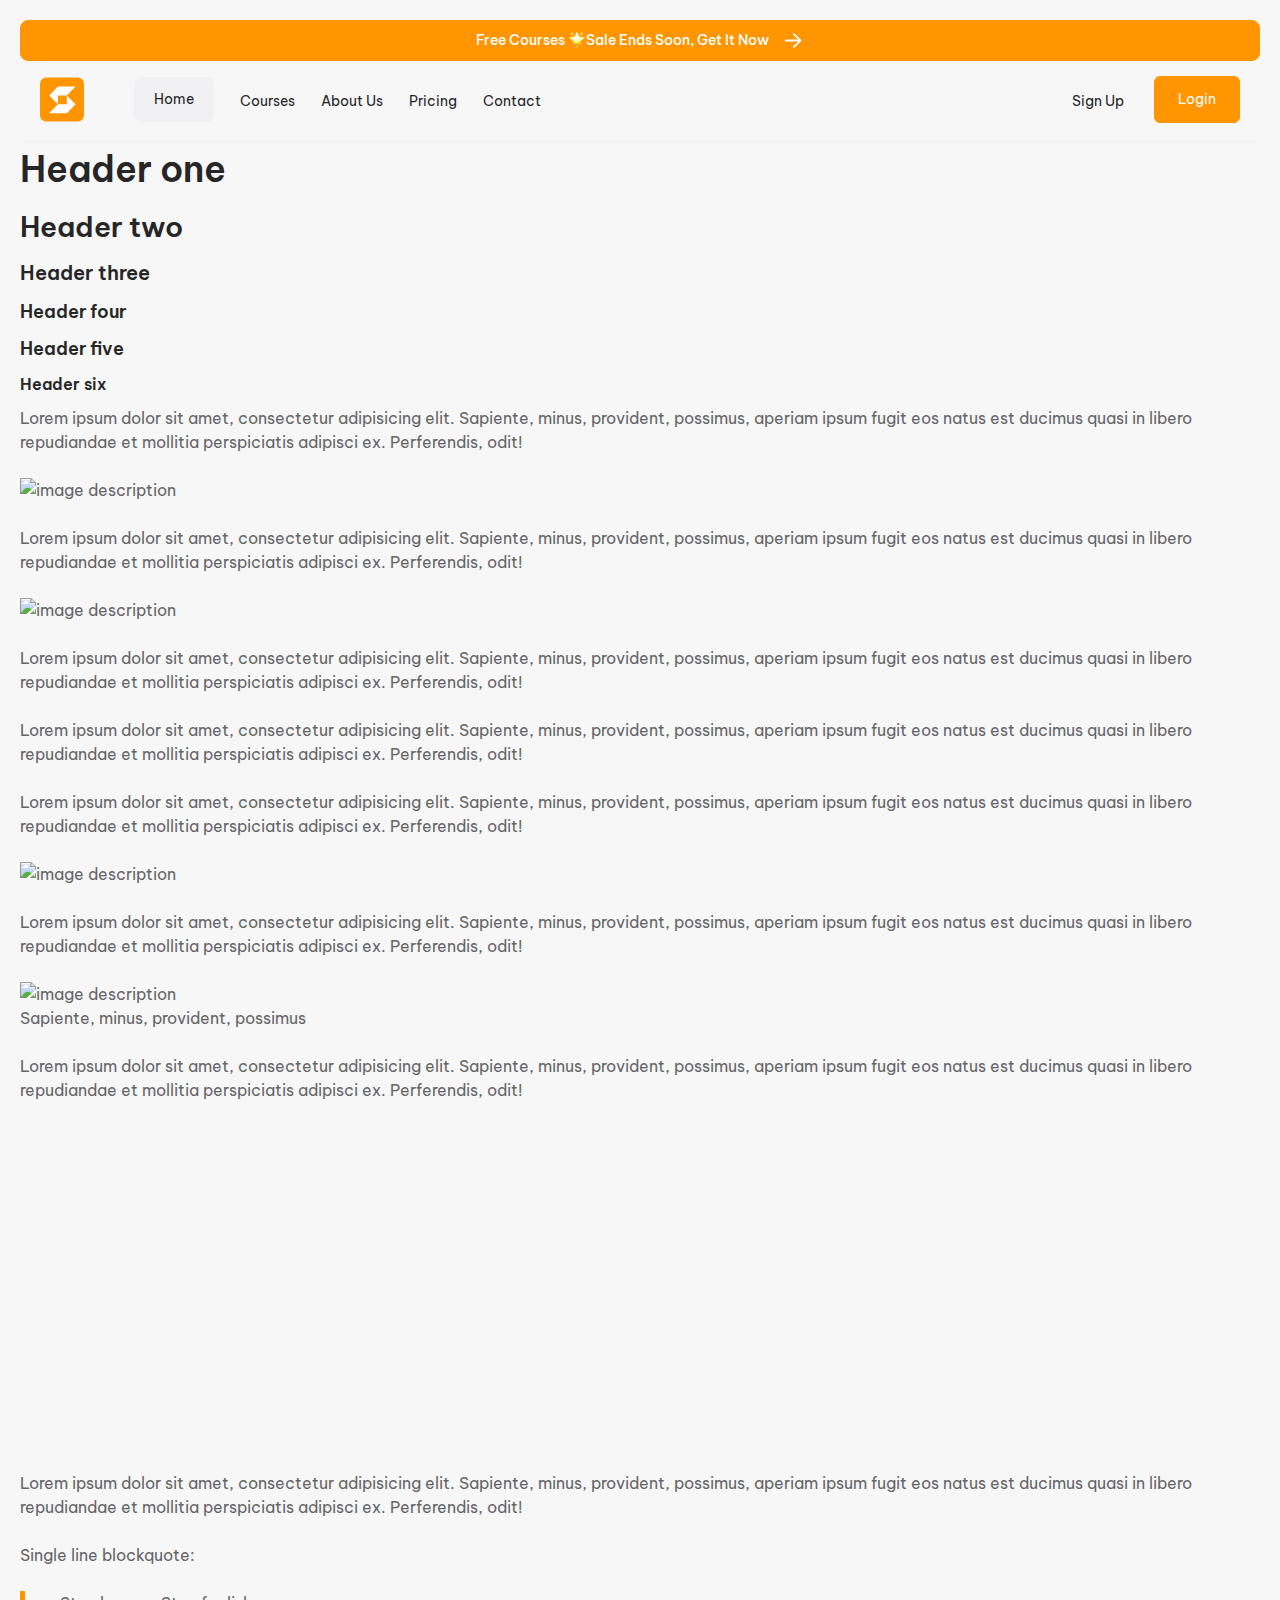
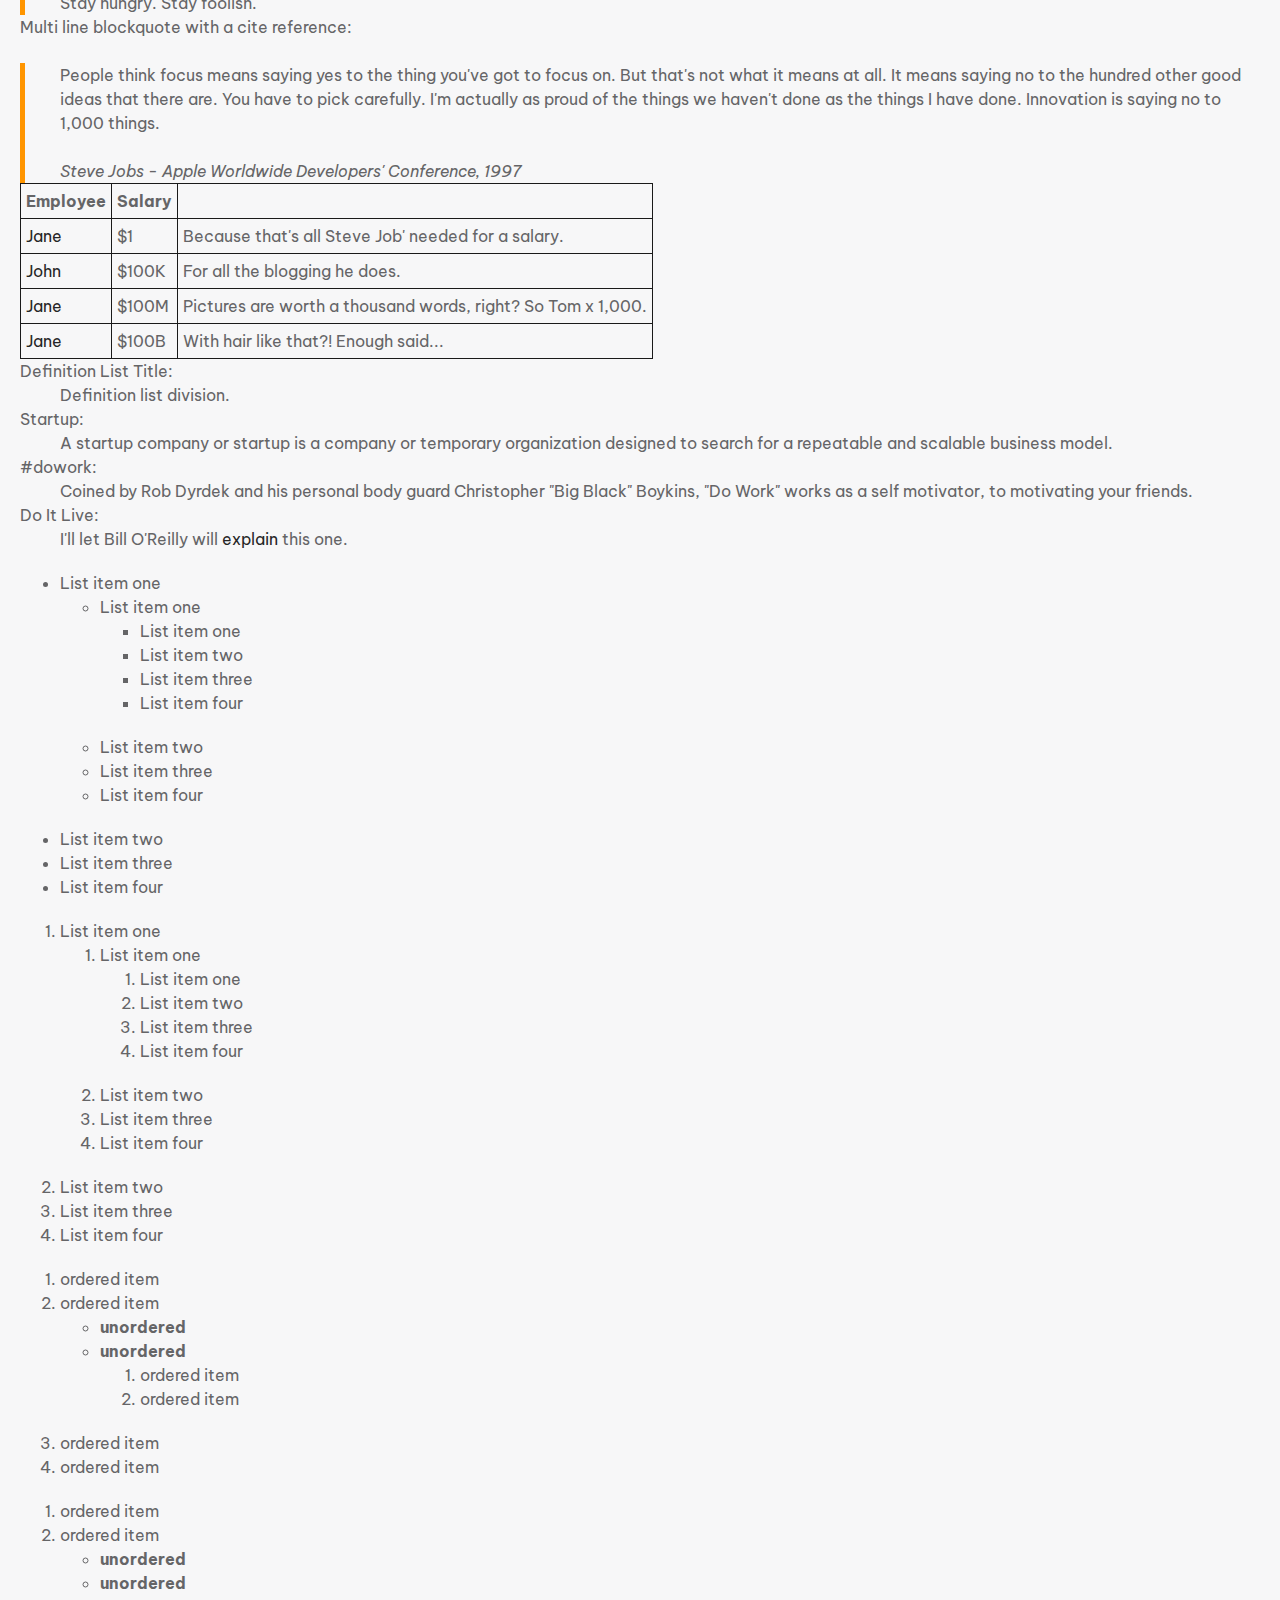
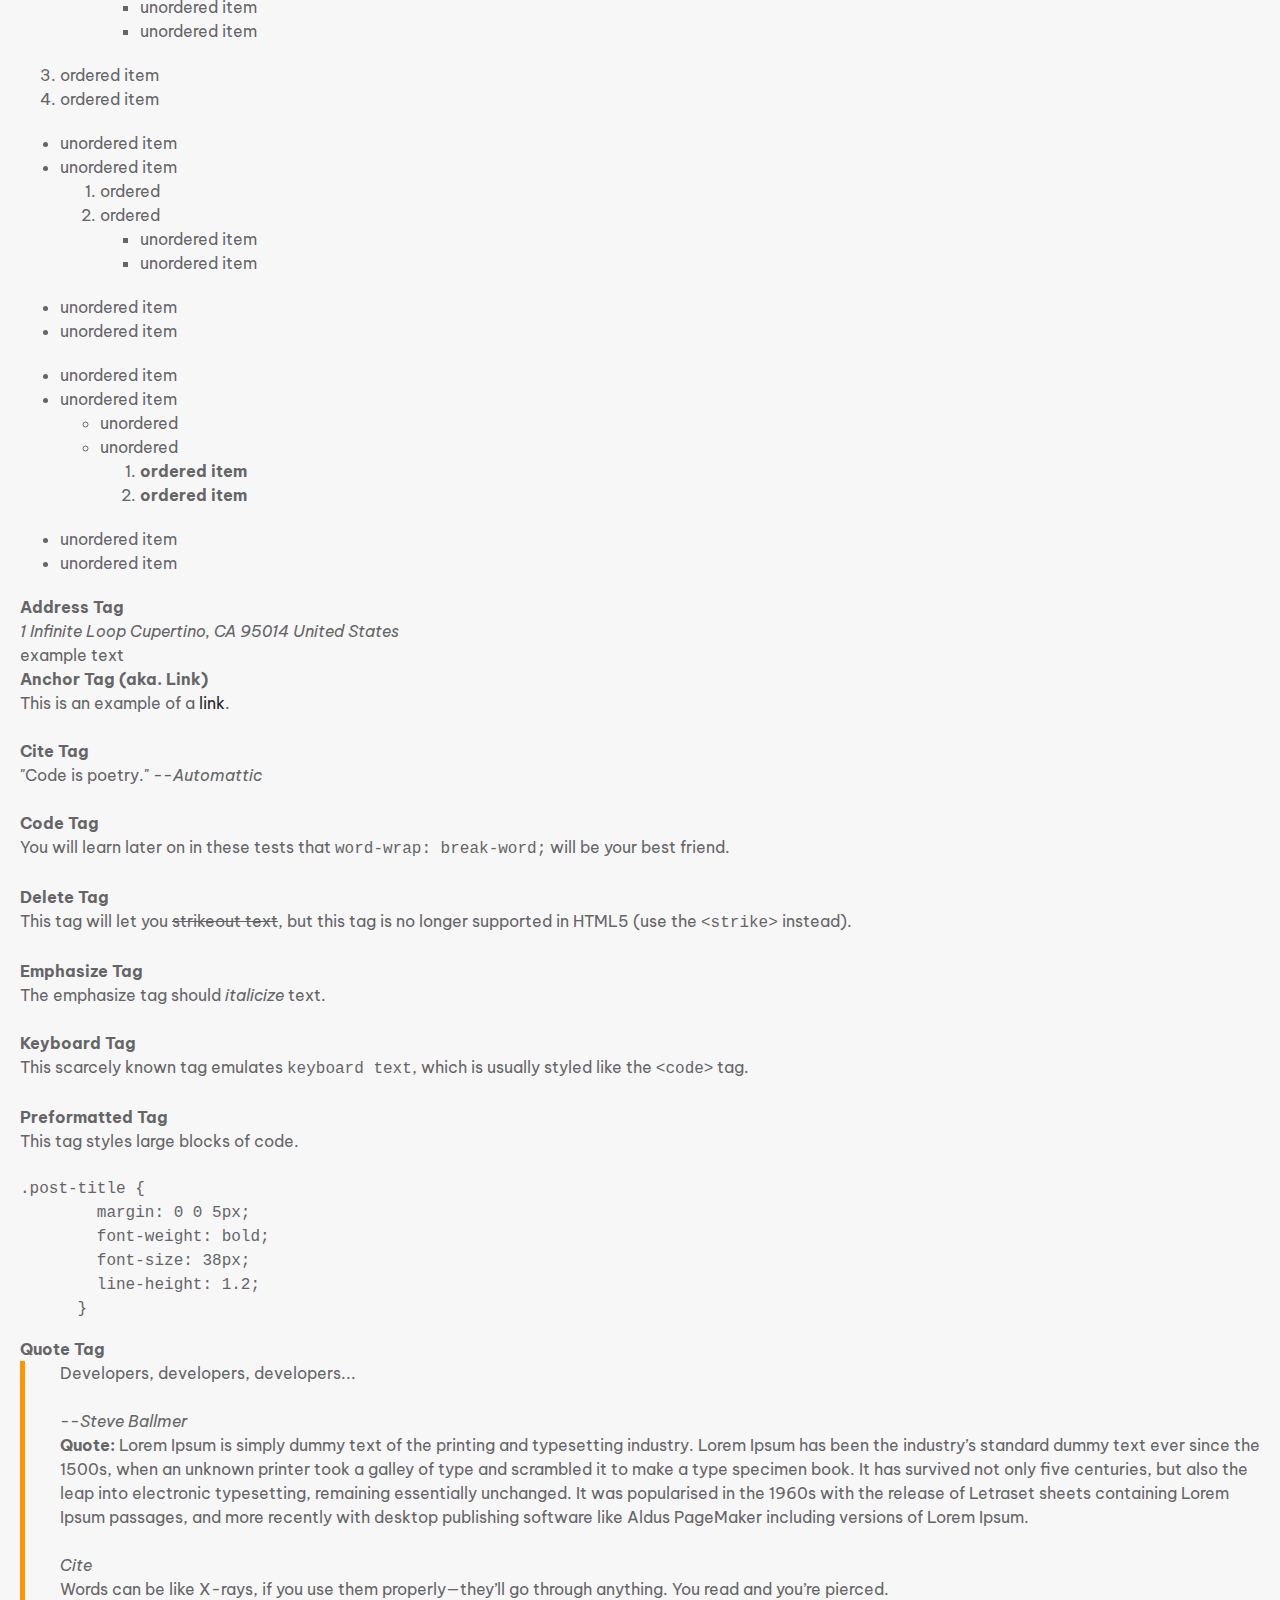
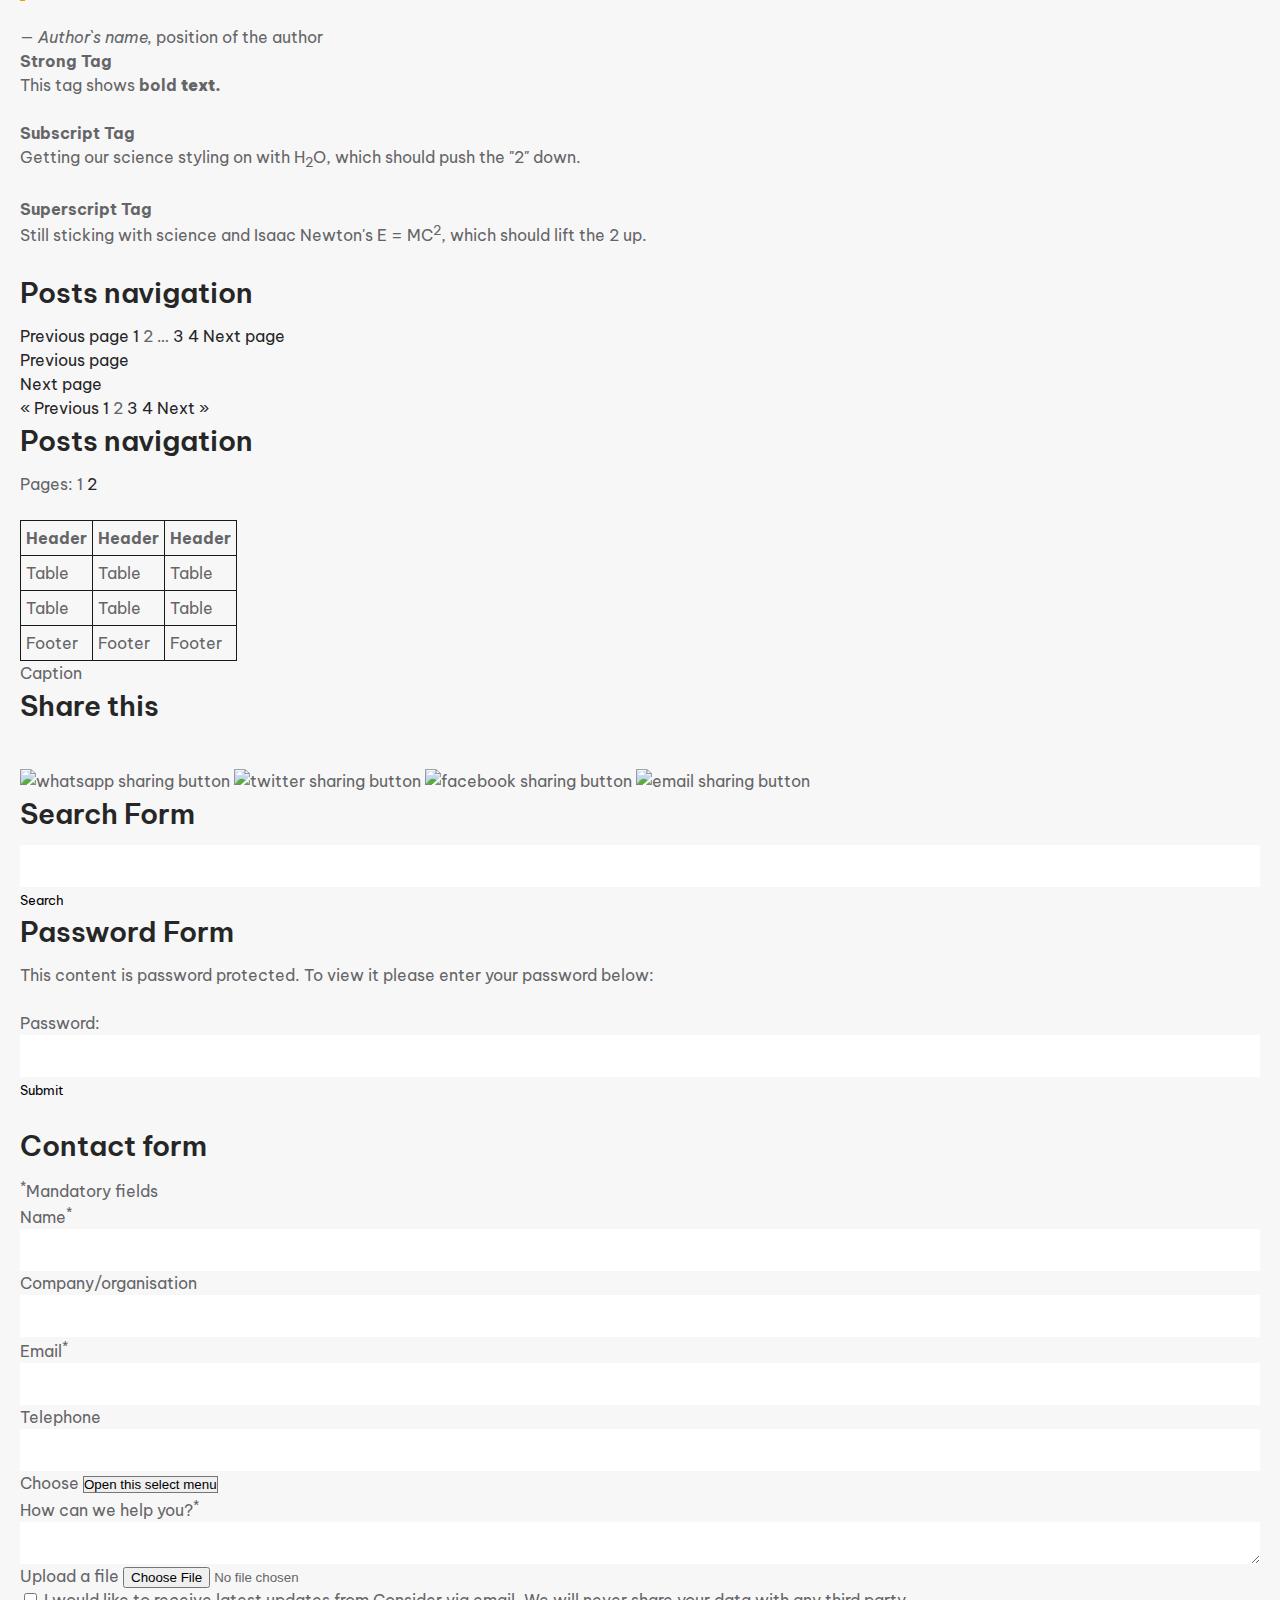
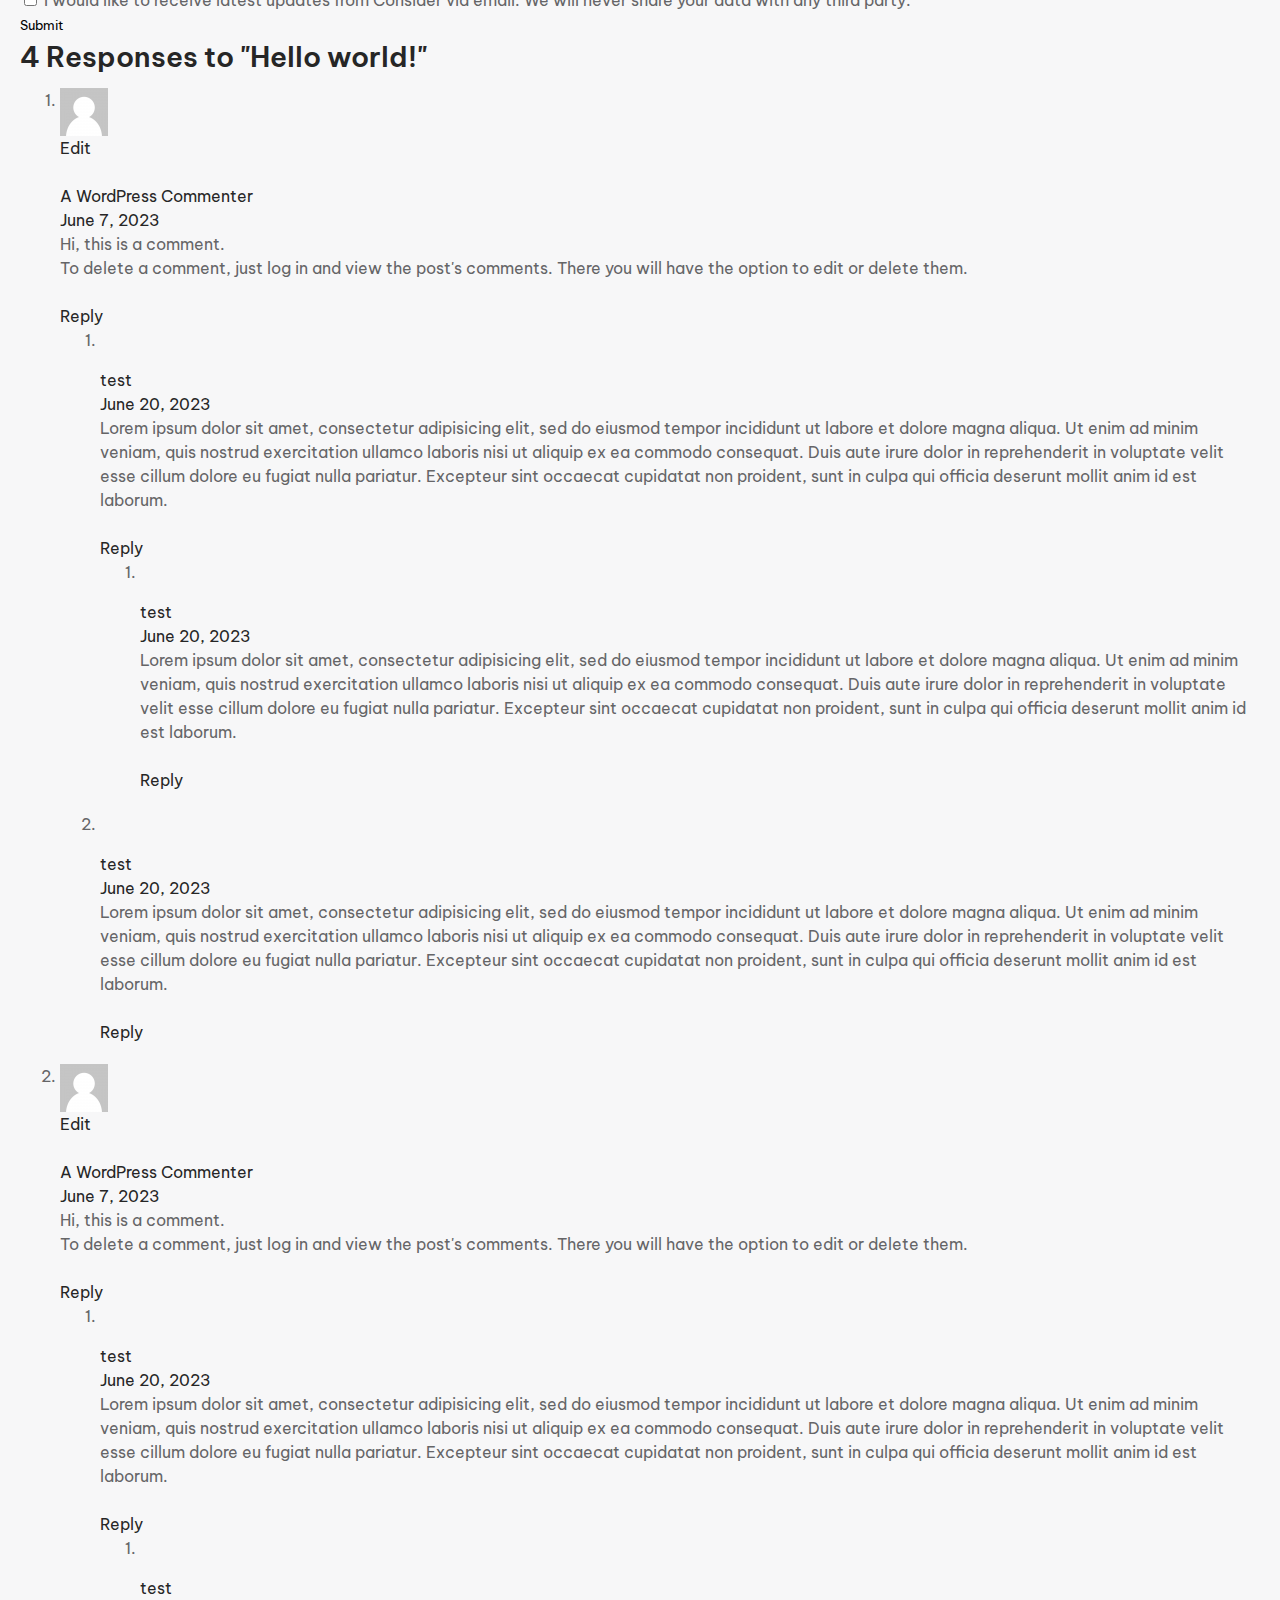
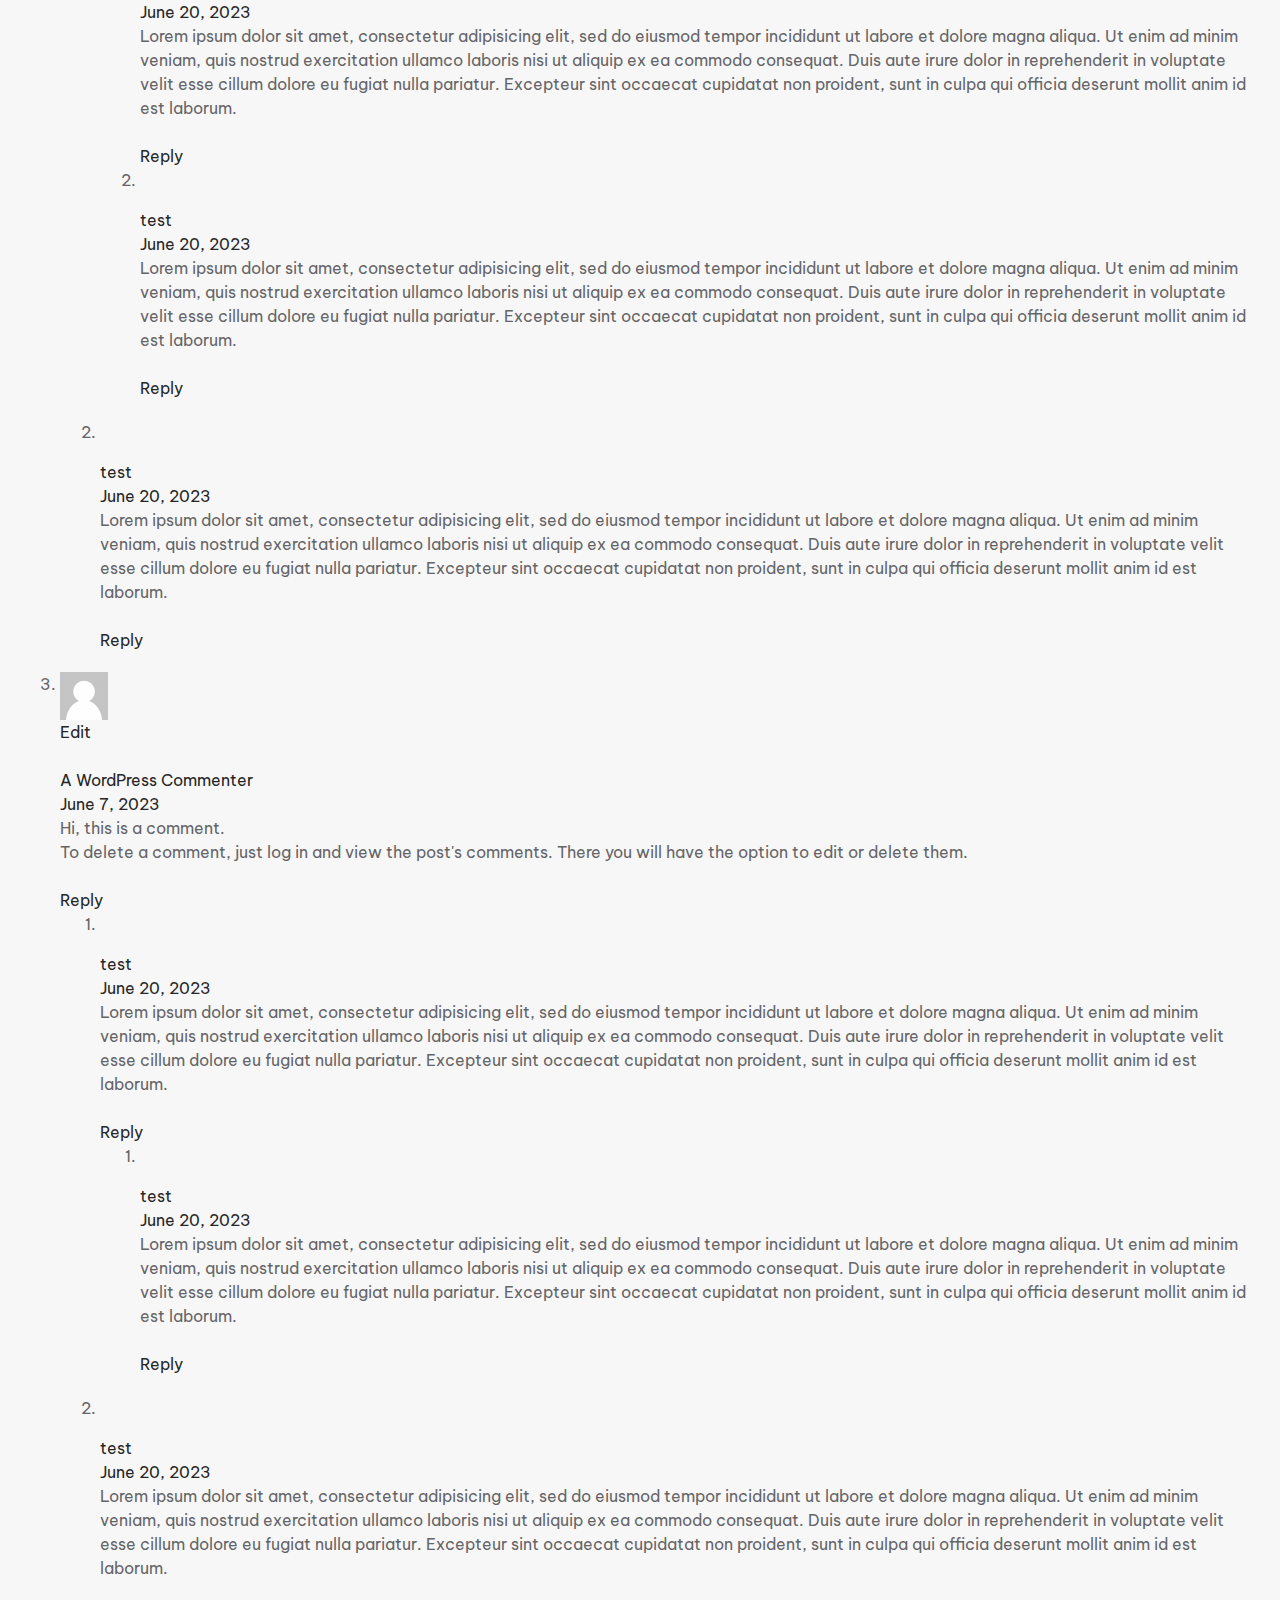
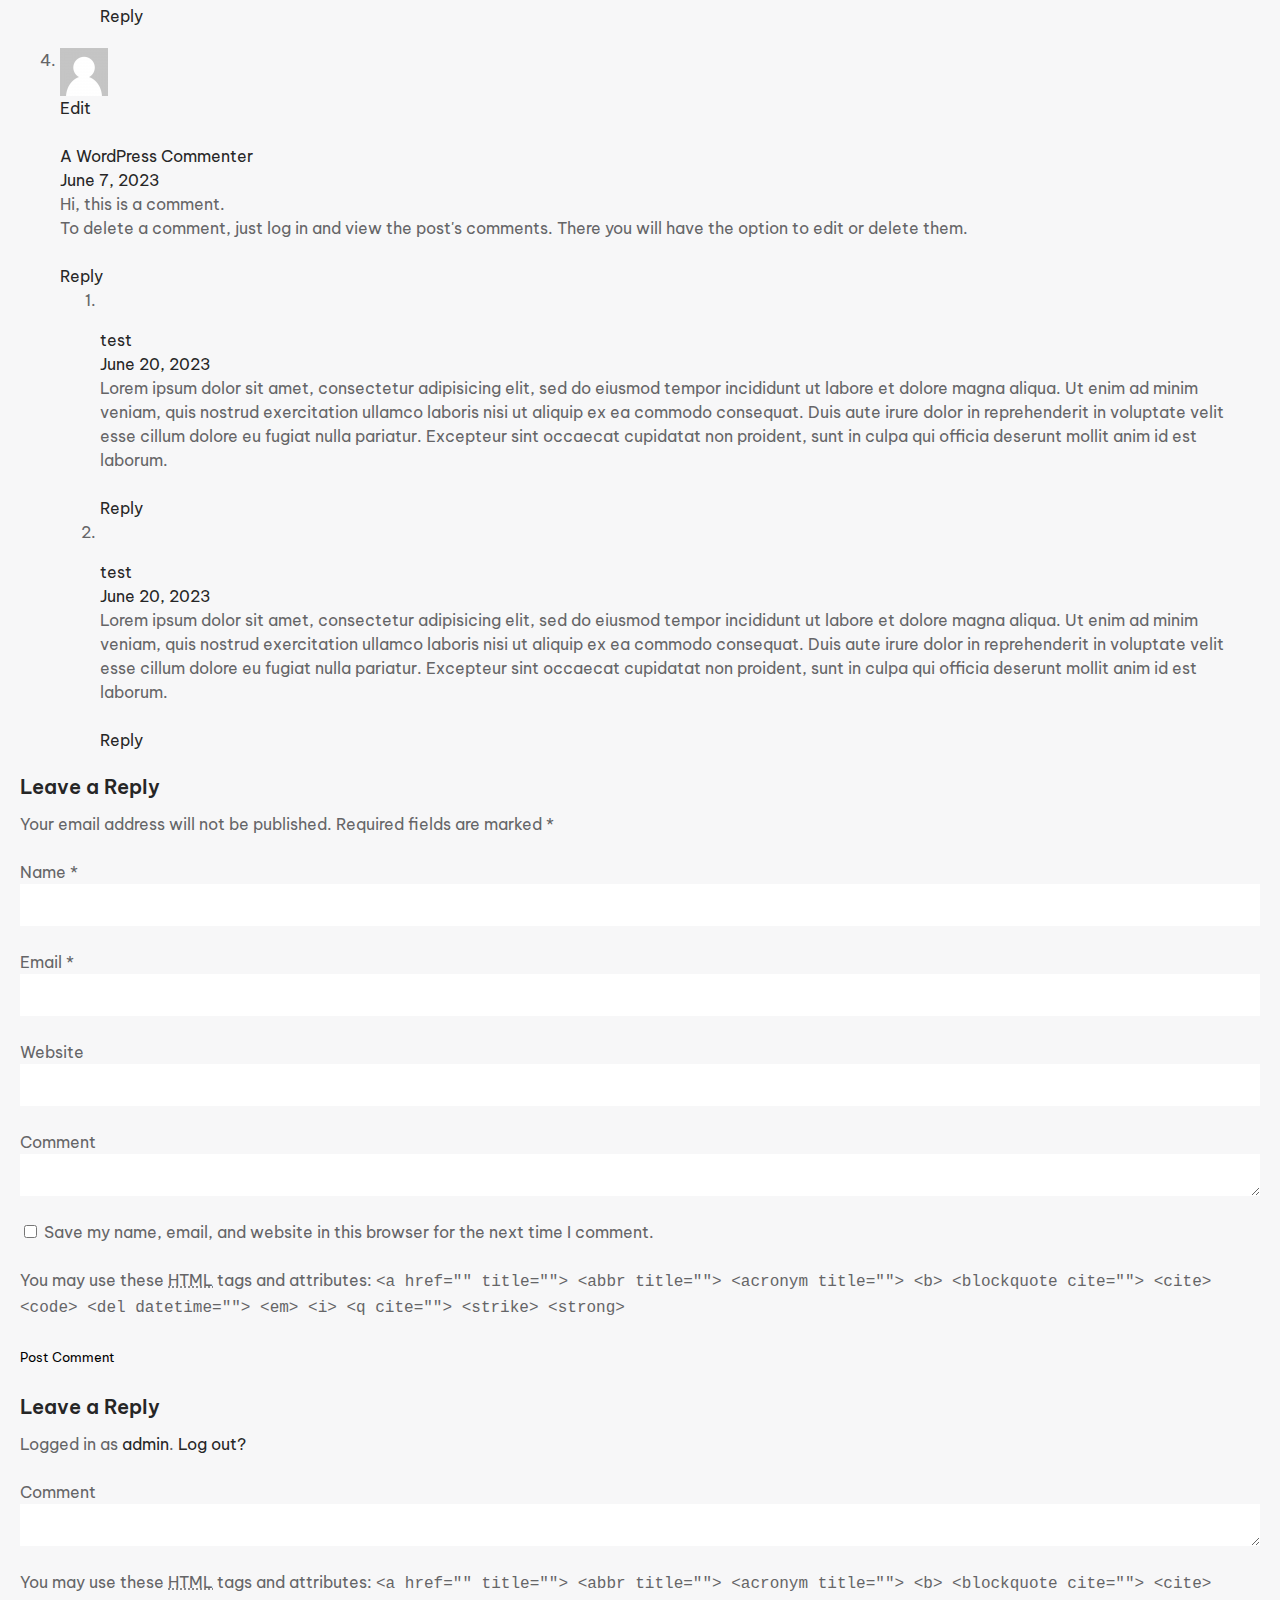
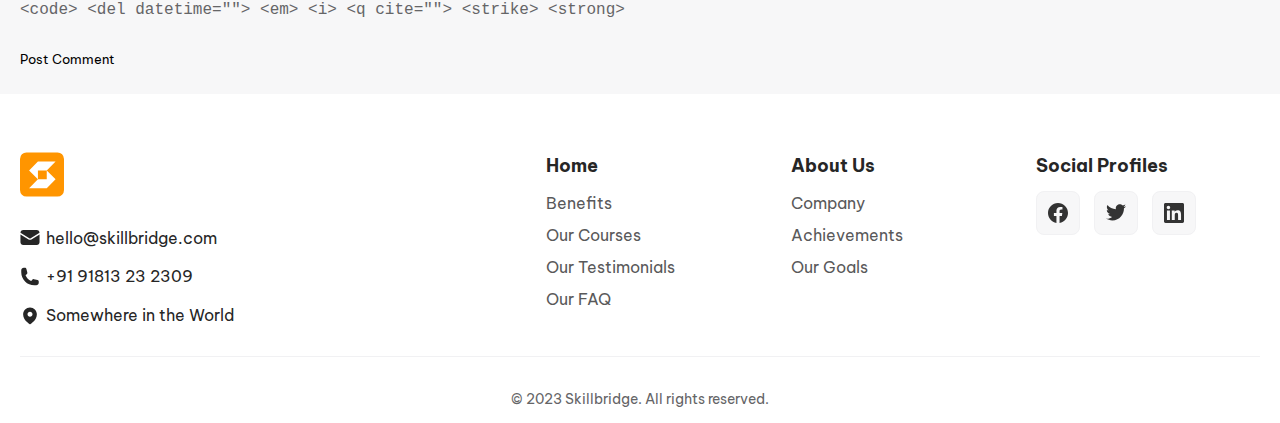
==== commit 0e4cd50b: "updated the logo src and alt" ====
--- a/general-page.html
+++ b/general-page.html
@@ -59,7 +59,7 @@
               <div class="header__inner">
                 <div class="header__logo">
                   <a href="index.html">
-                    <img src="./assets/img/Logo.svg" alt="Brainwave" />
+                    <img src="./assets/img/logo.svg" alt="Skillbridge" />
                   </a>
                 </div>
 
--- a/assets/css/style.css
+++ b/assets/css/style.css
@@ -557,10 +557,37 @@
 .video-block {
   padding: 30px 0 50px;
 }
+.video__wrapper {
+  position: relative;
+}
+.video__wrapper .btn-play {
+  position: absolute;
+  top: 50%;
+  left: 50%;
+  transform: translate(-50%, -50%);
+  width: 60px;
+  height: 60px;
+  border-radius: 50%;
+  background-color: rgba(255 255 255 / 20%);
+  border: 4px solid rgba(255 255 255 / 30%);
+  display: flex;
+  justify-content: center;
+  align-items: center;
+  transition: border var(--transition-duration)
+    var(--transition-timing-function);
+}
+.video__wrapper a:hover .btn-play {
+  border-color: var(--color-white);
+}
+.video__wrapper .btn-play svg {
+  width: 20px;
+  height: auto;
+}
 .video-block img {
   aspect-ratio: 358 / 247;
   object-fit: cover;
-  border-radius: 12px;
+  border-radius: 10px;
+  filter: brightness(0.8);
 }
 .title-holder {
   margin-bottom: 40px;
@@ -1538,6 +1565,17 @@
   .video-block {
     padding: 100px 0 50px;
   }
+  .video-block img {
+    border-radius: 12px;
+  }
+  .video__wrapper .btn-play {
+    width: 84px;
+    height: 84px;
+    border-width: 6px;
+  }
+  .video__wrapper .btn-play svg {
+    width: 27px;
+  }
   .title-holder {
     margin-bottom: 80px;
   }
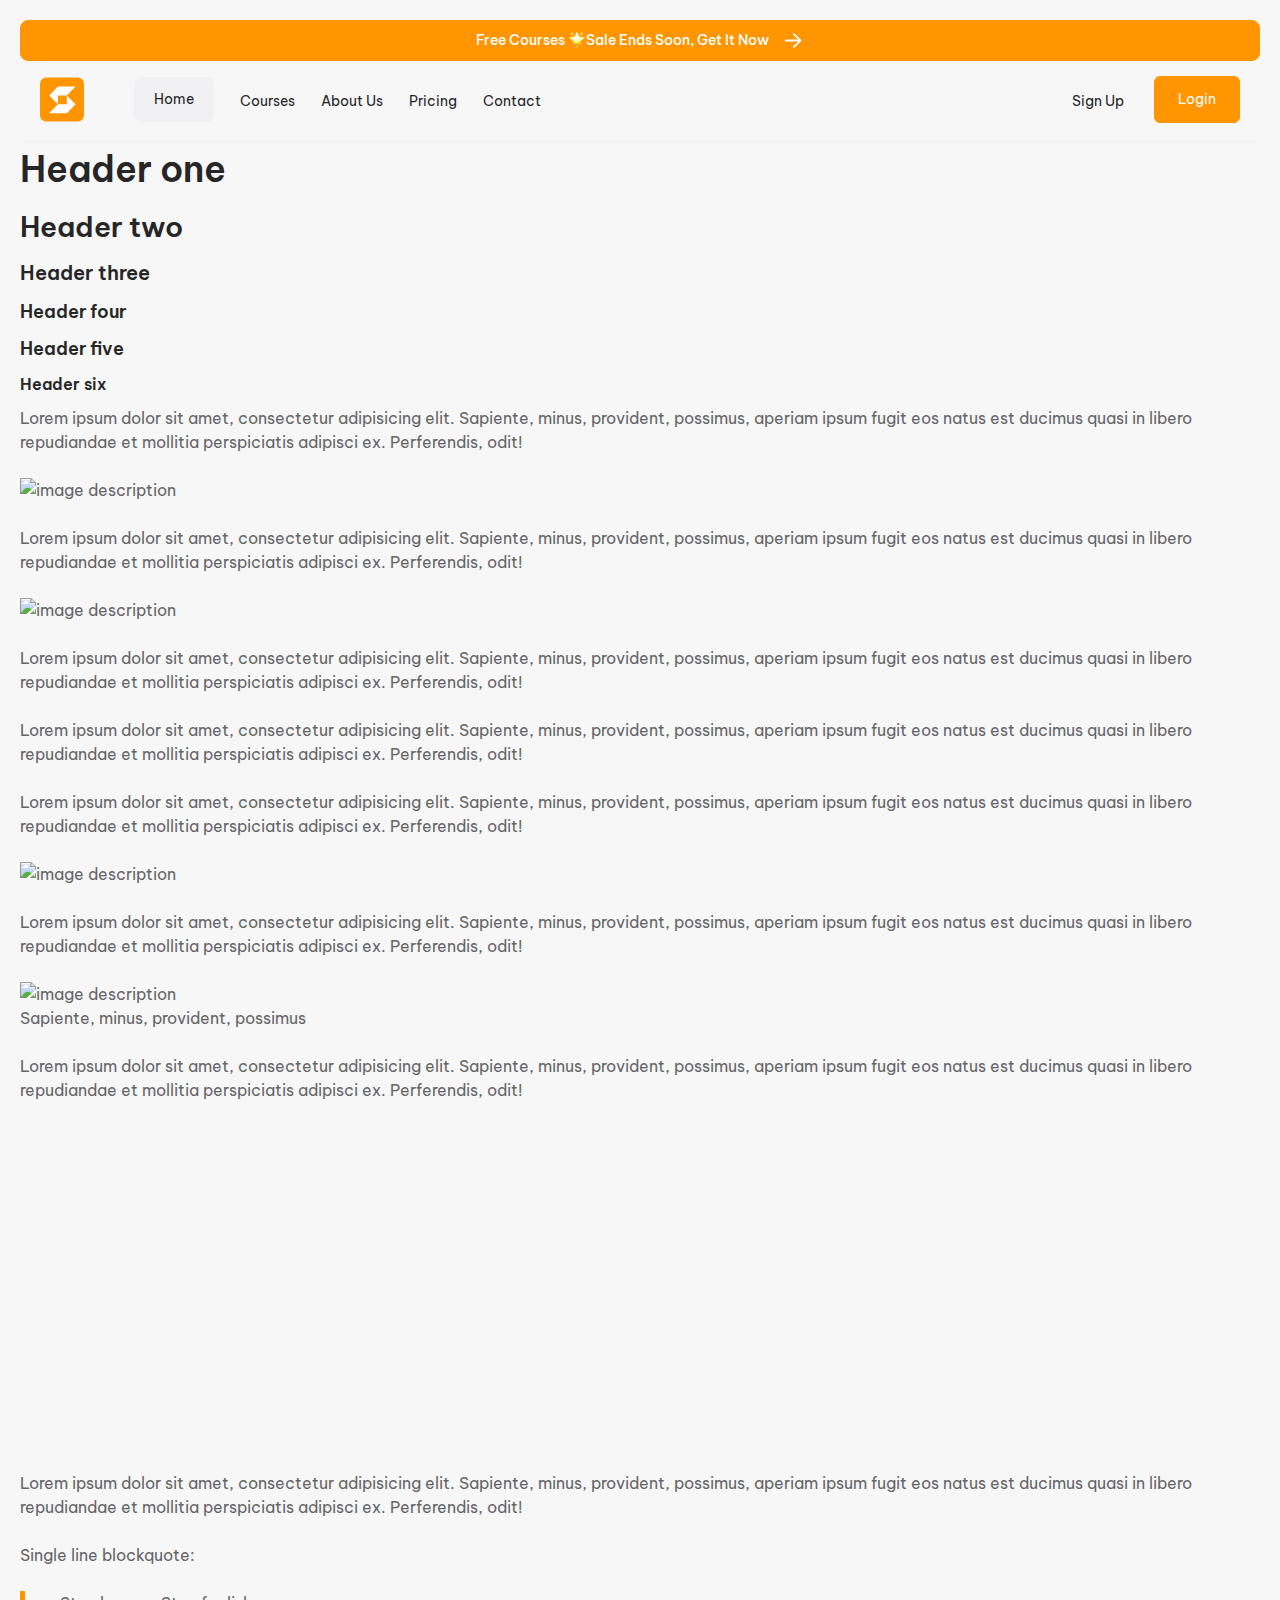
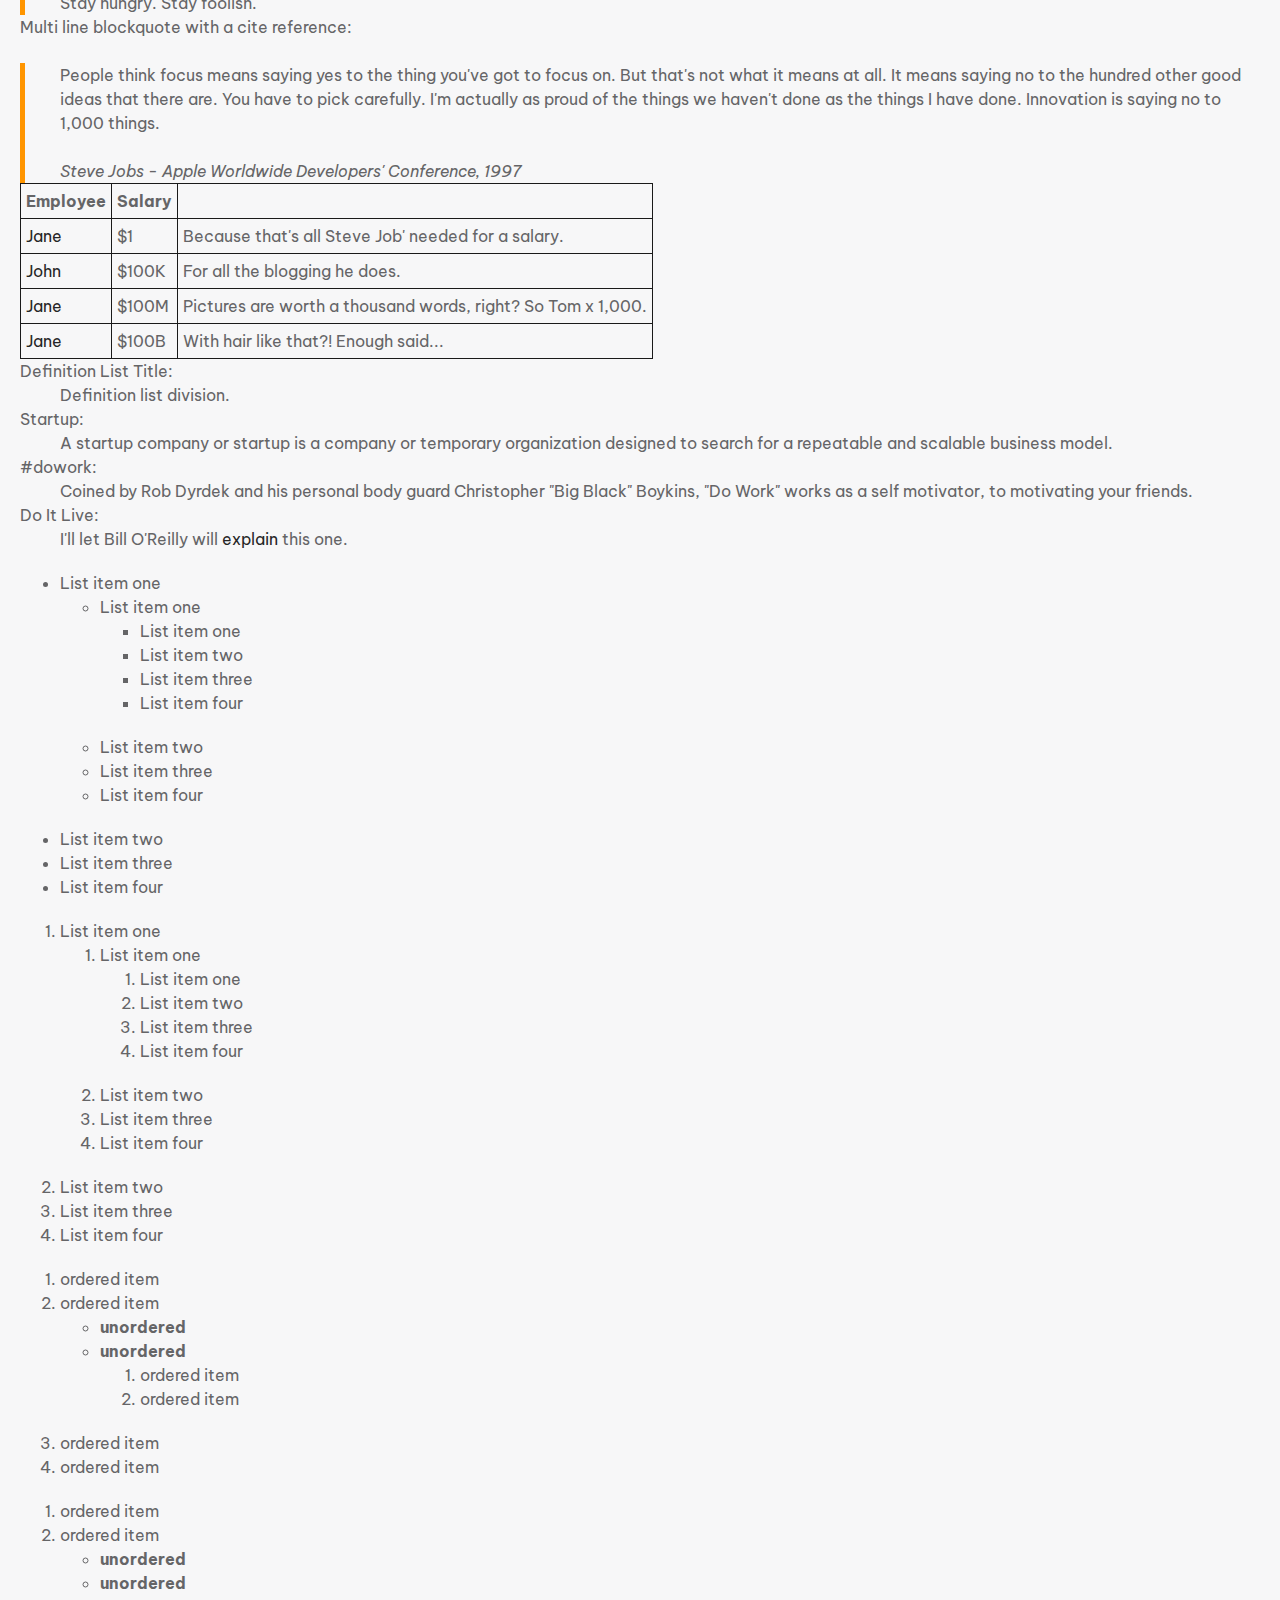
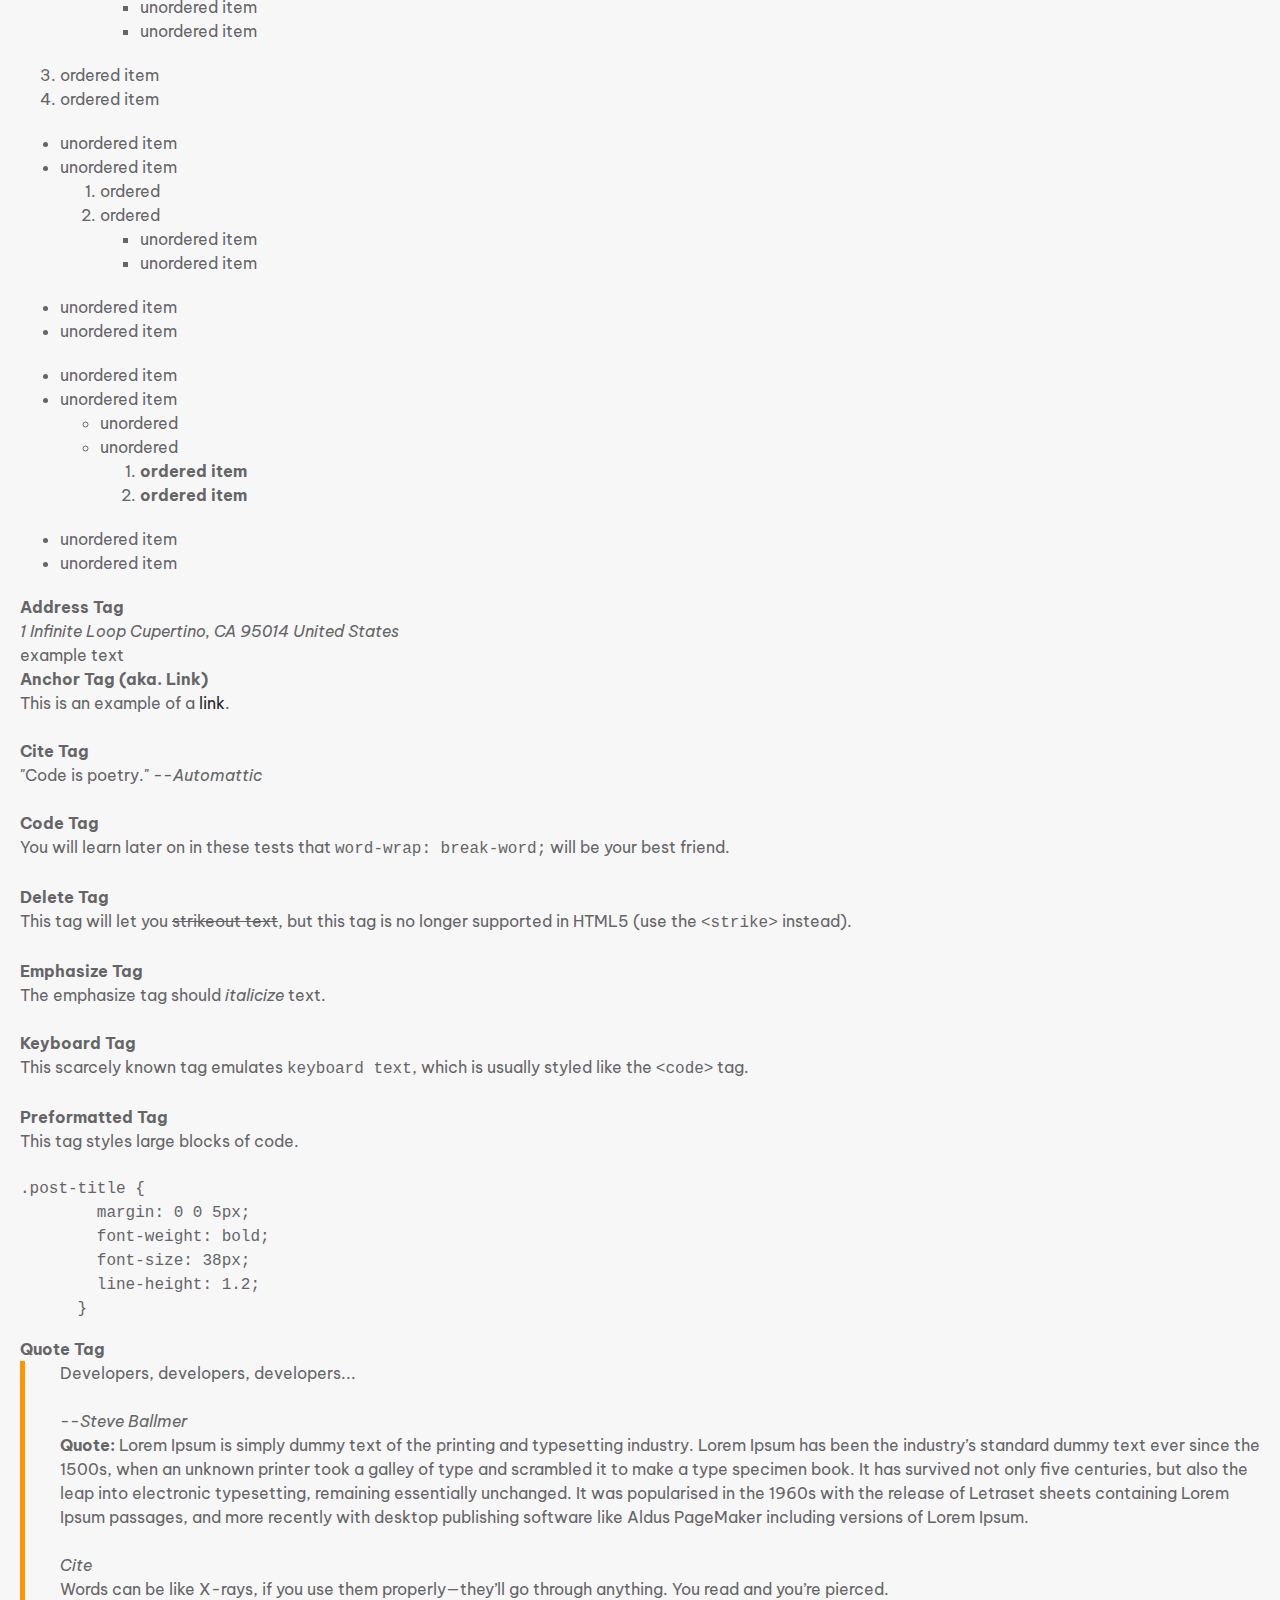
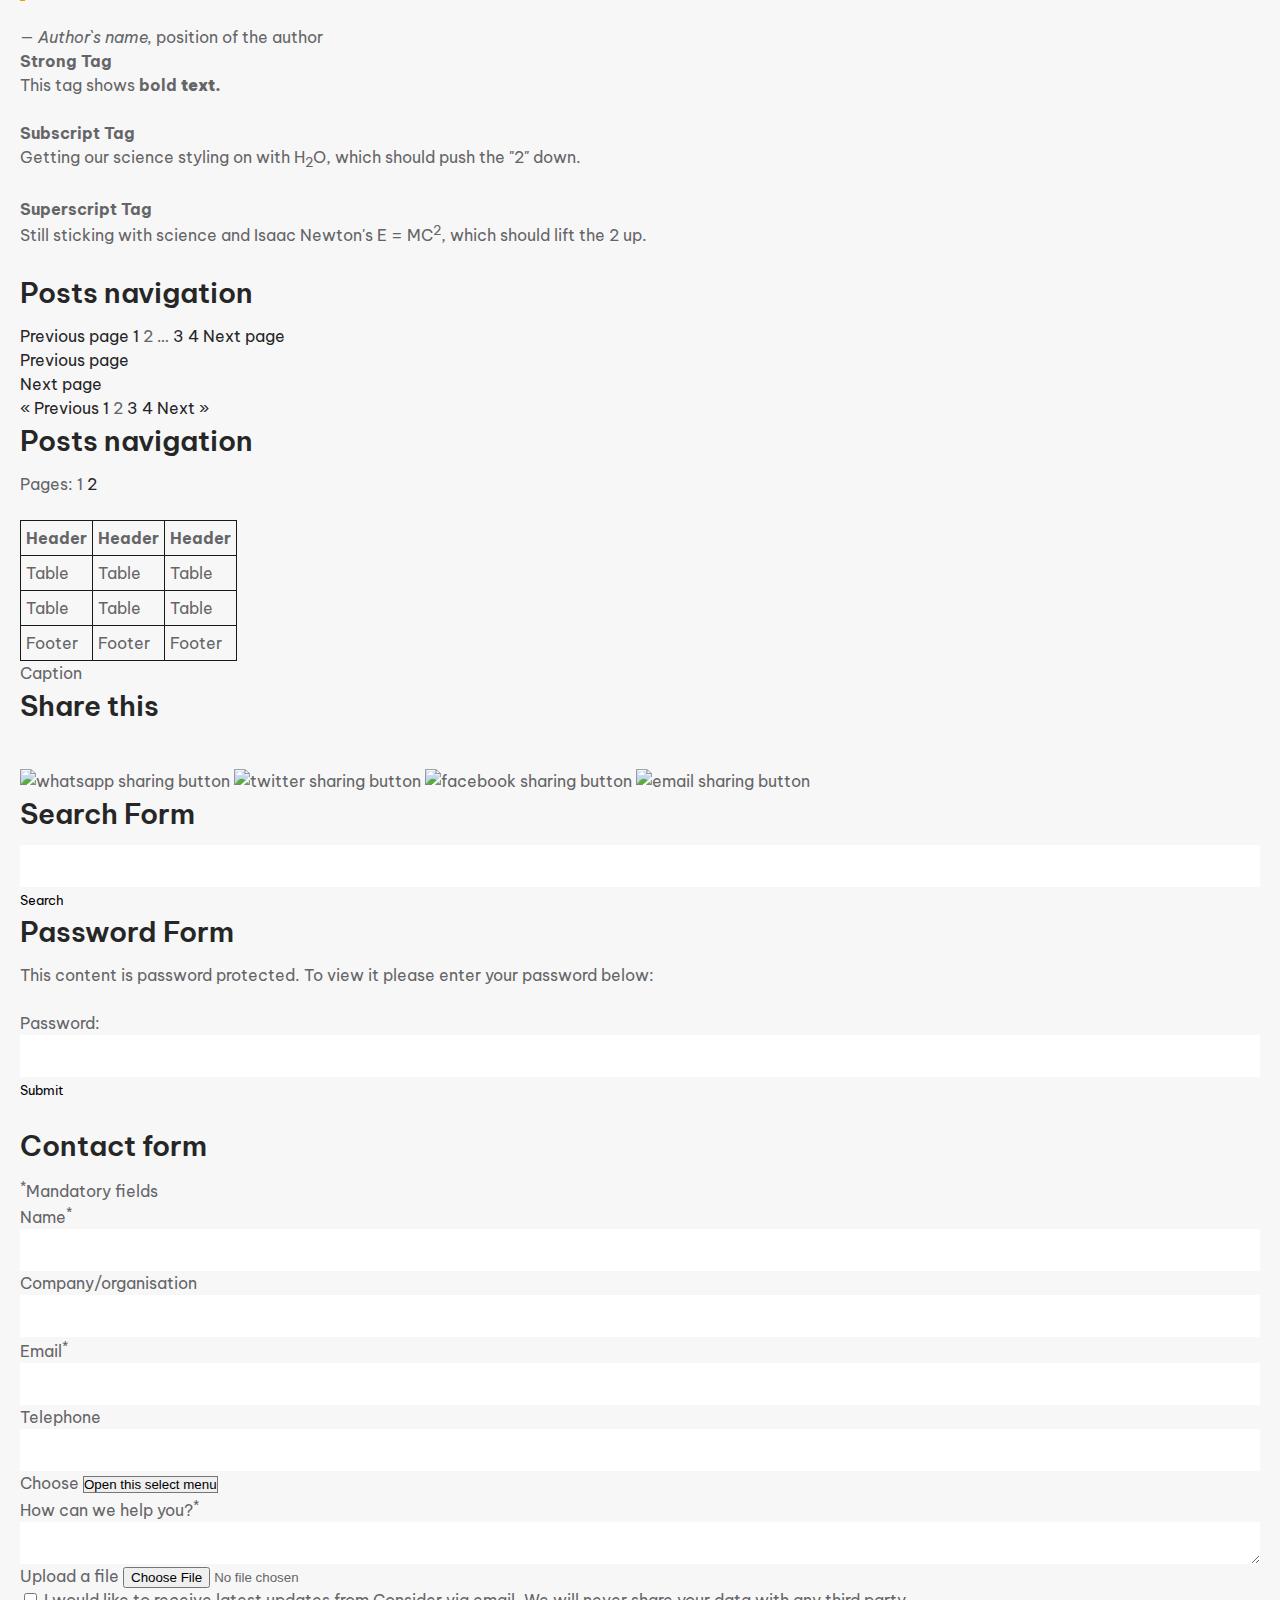
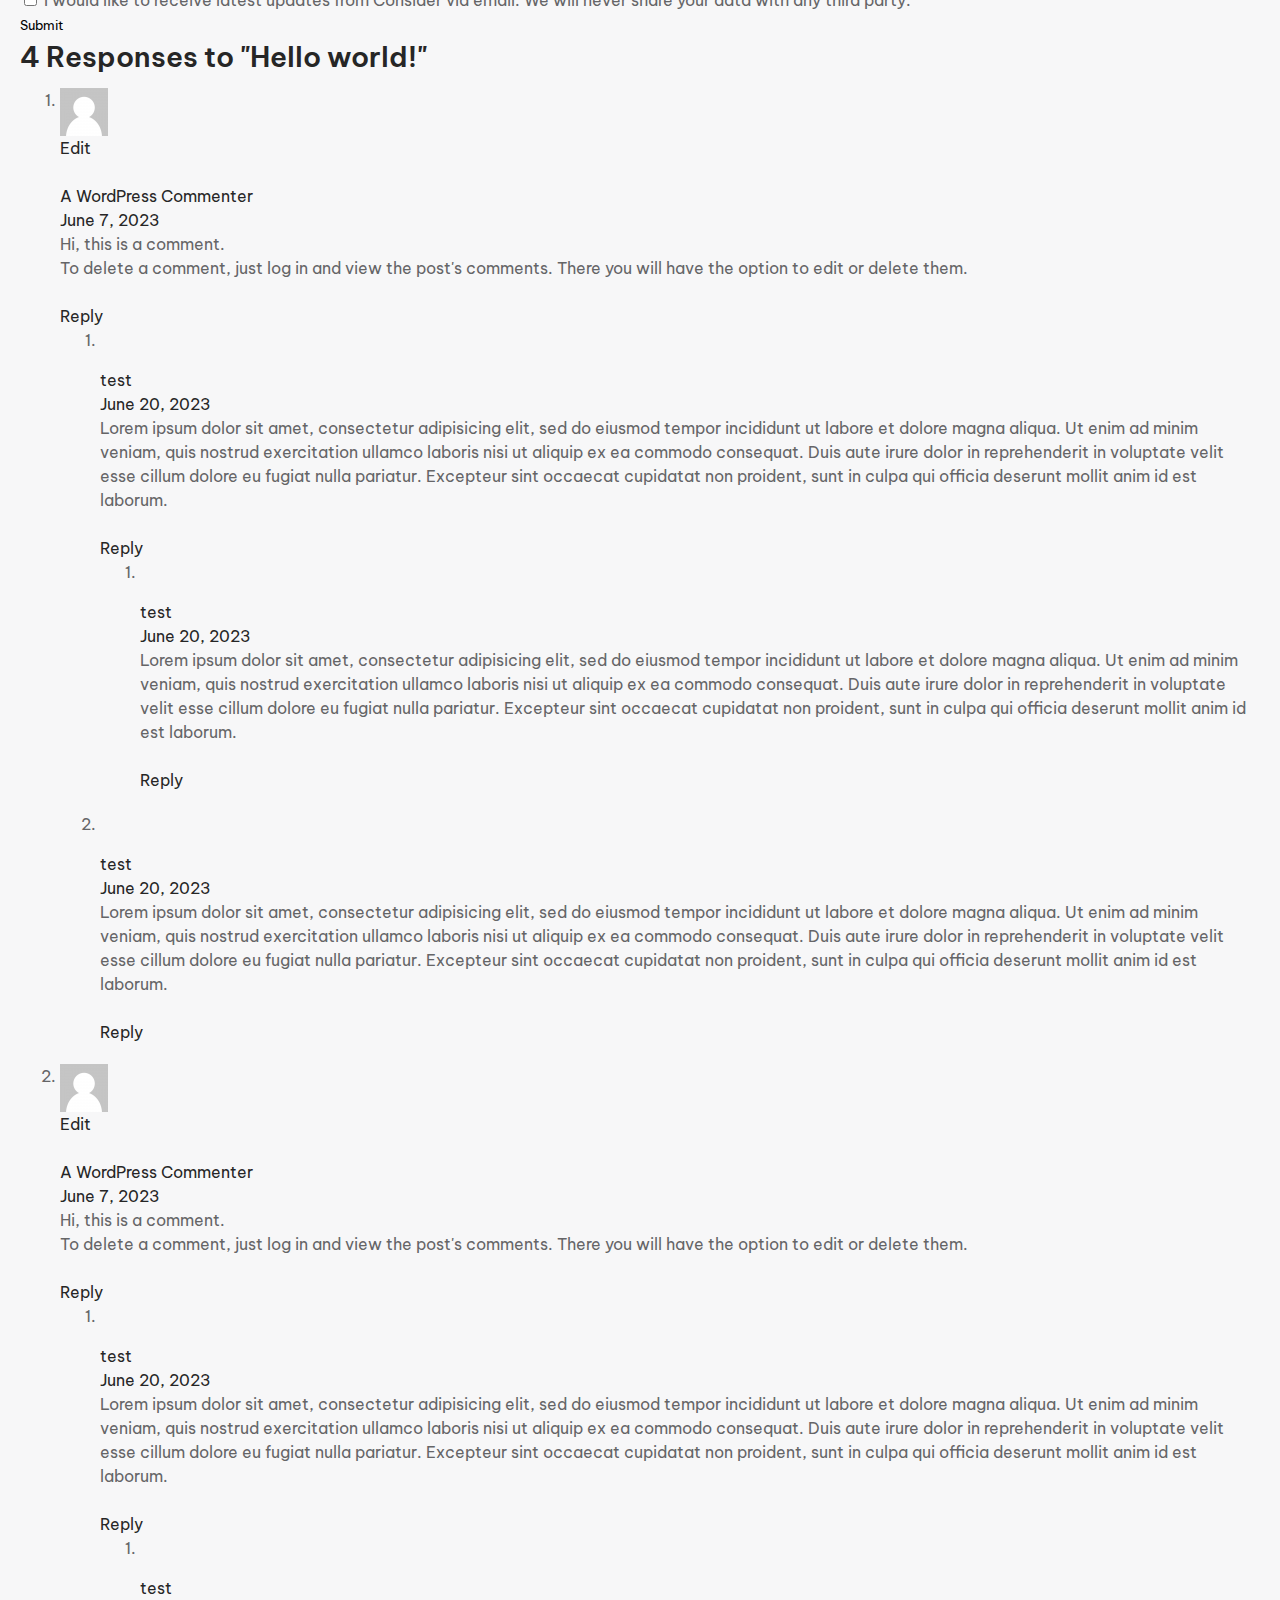
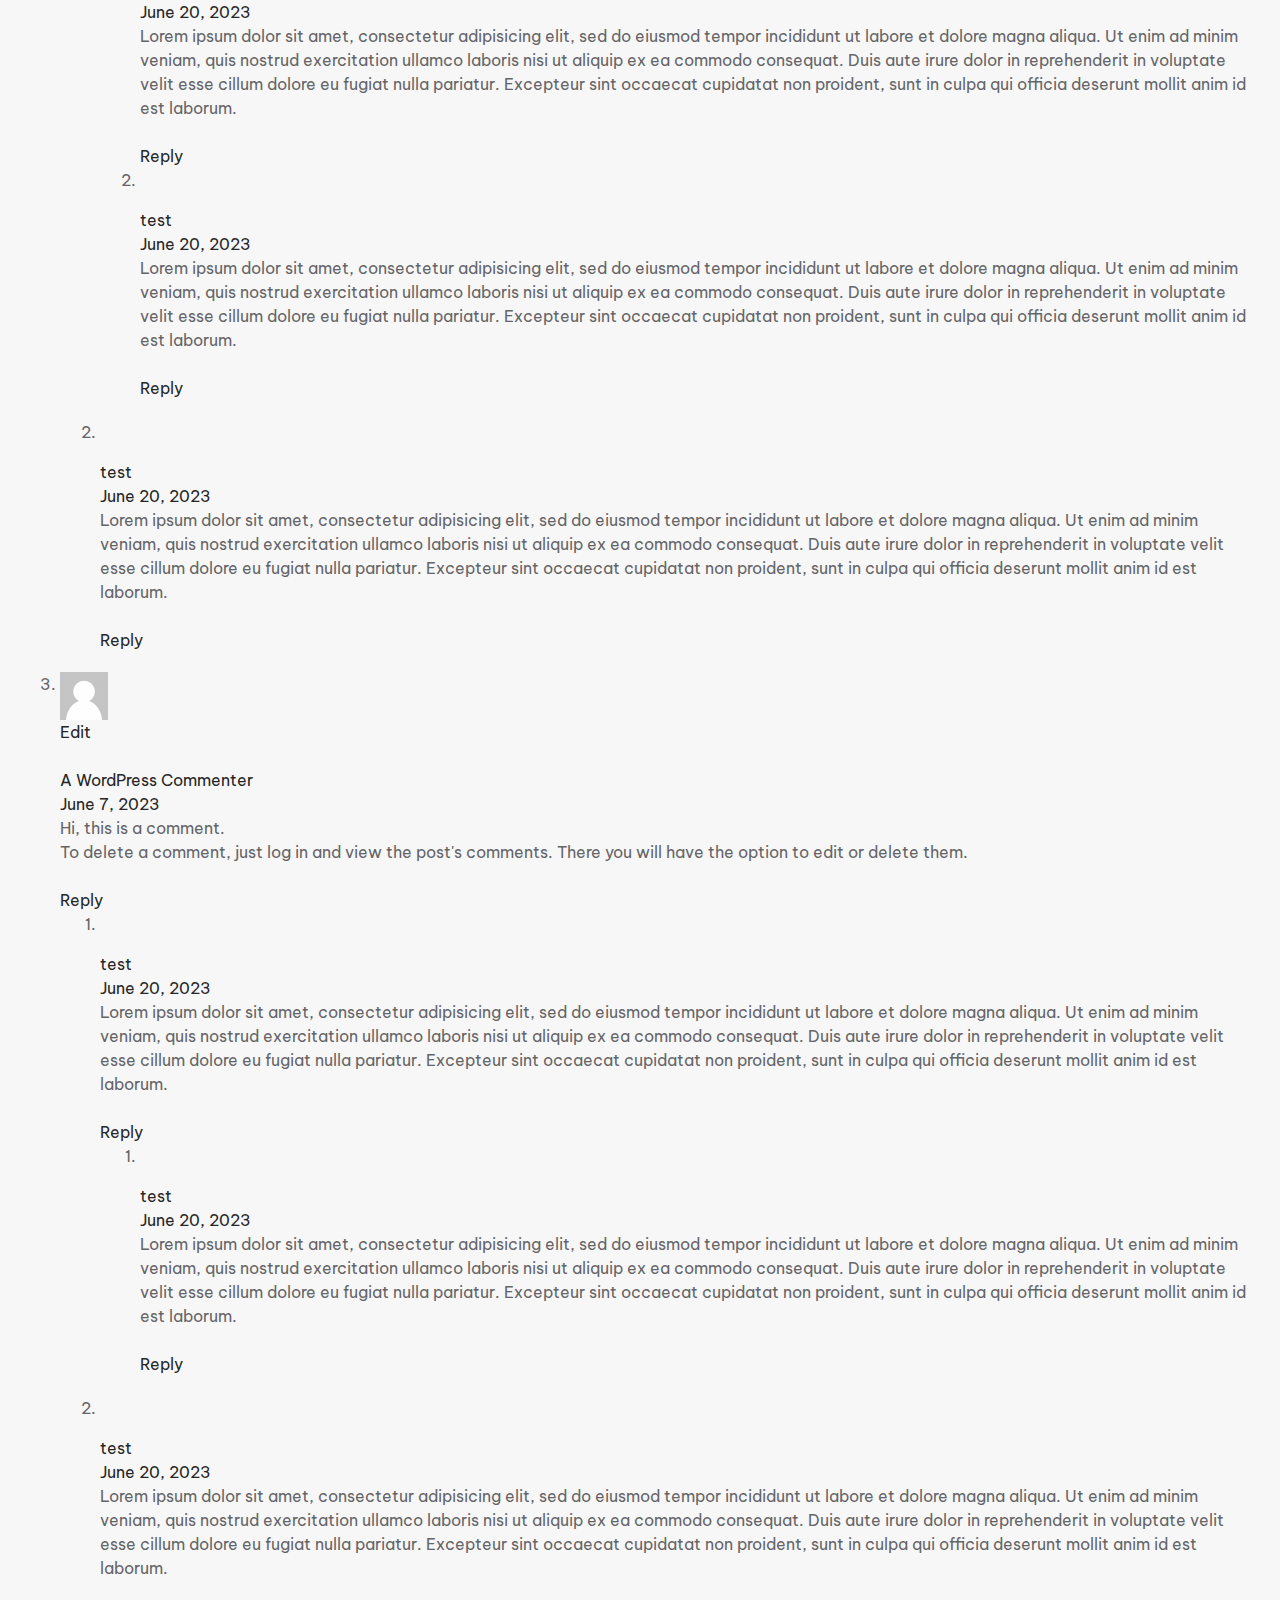
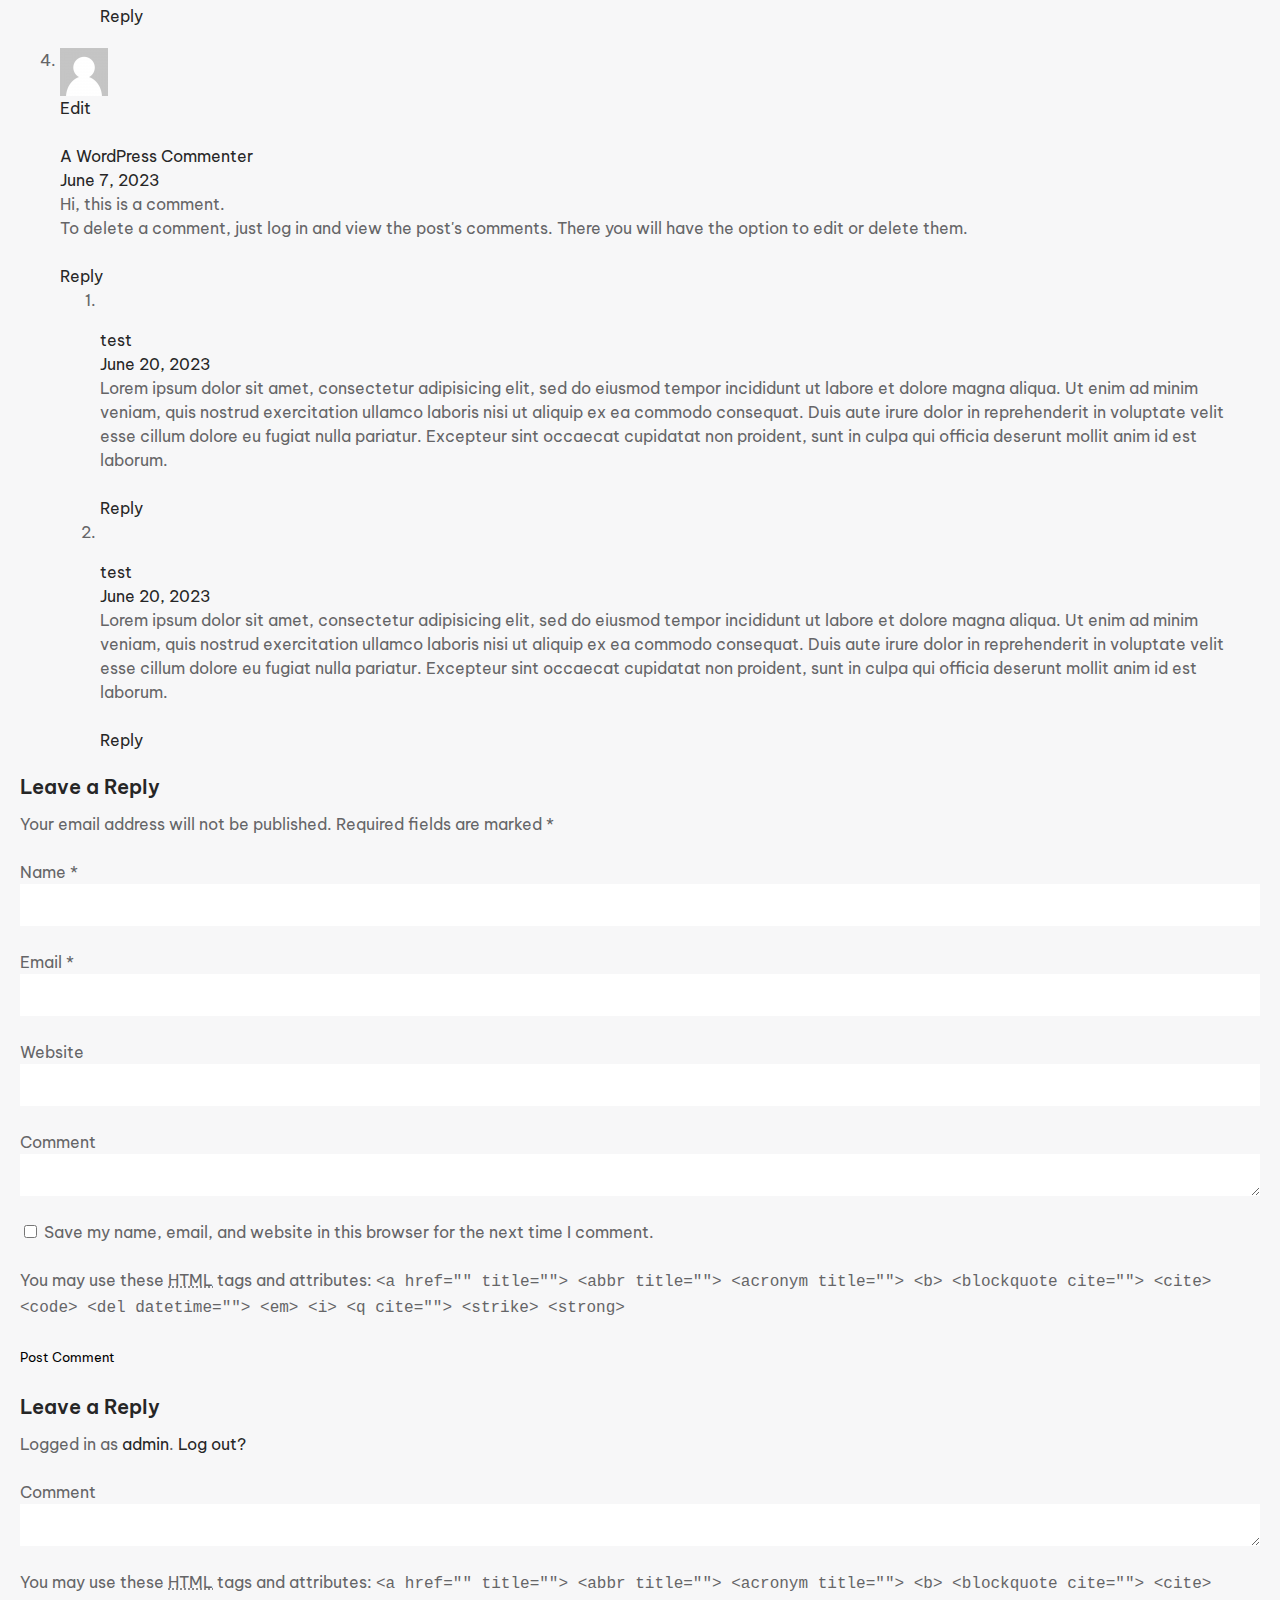
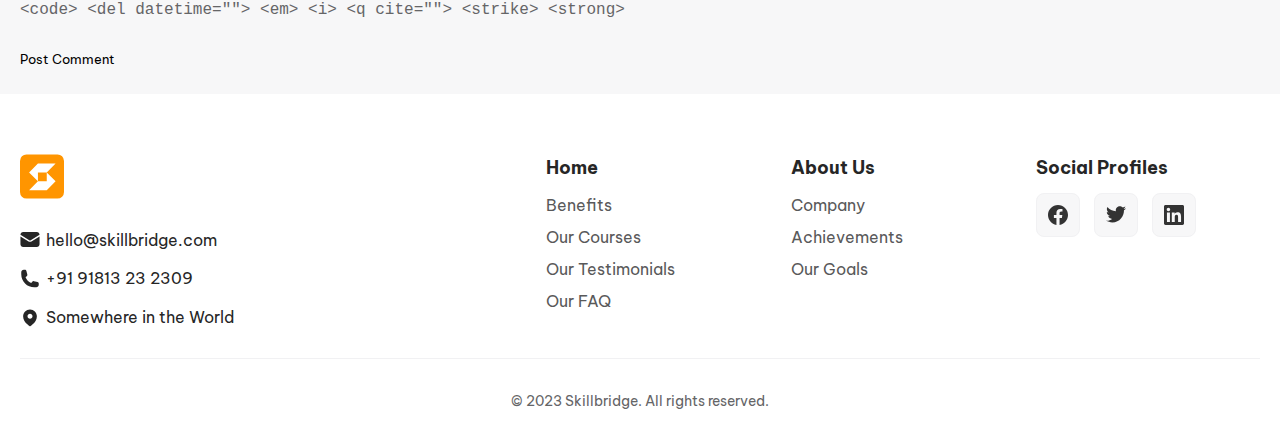
==== commit 86cf925c: "feat: added slider to partner's logo" ====
--- a/general-page.html
+++ b/general-page.html
@@ -18,6 +18,10 @@
     <link
       href="https://fonts.googleapis.com/css2?family=Be+Vietnam+Pro:wght@200;300;400;500;600;700;800;900&display=swap"
       rel="stylesheet"
+    />
+    <link
+      rel="stylesheet"
+      href="./assets//vendors/swiperjs/swiper-bundle.min.css"
     />
     <link rel="stylesheet" href="./assets/css/style.css" />
   </head>
@@ -2453,6 +2457,7 @@
       </footer>
     </div>
     <a class="accessibility" href="#wrapper"> Back to Top </a>
+    <script src="./assets/vendors/swiperjs/swiper-bundle.min.js"></script>
     <script src="./assets/vendors/accordion/accordion.min.js"></script>
     <script src="./assets/js/script.js"></script>
   </body>
--- a/assets/css/style.css
+++ b/assets/css/style.css
@@ -339,6 +339,12 @@
   justify-content: center;
   align-items: center;
   flex-shrink: 0;
+  transition: background var(--transition-duration)
+    var(--transition-timing-function);
+}
+.btn--circled-arrow:hover .btn__icon,
+.btn--circled-arrow:focus .btn__icon {
+  background-color: var(--color-primary-90);
 }
 .btn--circled-arrow .btn__icon svg {
   width: 14px;
@@ -528,9 +534,7 @@
   border-radius: 12px;
   border: 1px solid var(--color-border);
   background-color: var(--color-white);
-  display: flex;
-  align-items: center;
-  overflow: auto;
+  overflow: hidden;
 }
 .partner__logo {
   display: flex;
@@ -539,13 +543,11 @@
   min-height: 62px;
   position: relative;
   line-height: 1;
-  flex-shrink: 0;
-  width: 33.33%;
 }
 .partner__logo img {
   max-height: 24px;
 }
-.partner__logo:not(:last-child)::after {
+.partner__logos .swiper-slide:not(:last-child) .partner__logo::after {
   content: "";
   position: absolute;
   top: 0;
@@ -726,7 +728,7 @@
 .author-profile .author__img {
   width: 50px;
   aspect-ratio: 1;
-  margin-right: 20px;
+  margin-right: 10px;
 }
 .author-profile .author__img img {
   width: 100%;
@@ -1228,8 +1230,6 @@
   .partner__logo {
     min-height: 68px;
     padding: 20px 10px;
-    flex: 1;
-    width: auto;
   }
   .partner__logo img {
     max-height: 28px;
@@ -1419,7 +1419,7 @@
     margin-top: 40px;
   }
   .footer__top {
-    padding: 58px 0 2px;
+    padding: 60px 0 2px;
   }
   .footer__logo {
     margin-bottom: 29px;
@@ -1495,6 +1495,9 @@
   }
   .container--lg {
     max-width: 1860px;
+  }
+  .gap-xl-30 {
+    --grid-gap: 30px;
   }
   .btn {
     font-size: 18px;
@@ -1562,6 +1565,9 @@
   .partner__logo {
     min-height: 94px;
   }
+  .partner__logo img {
+    max-height: 40px;
+  }
   .video-block {
     padding: 100px 0 50px;
   }
